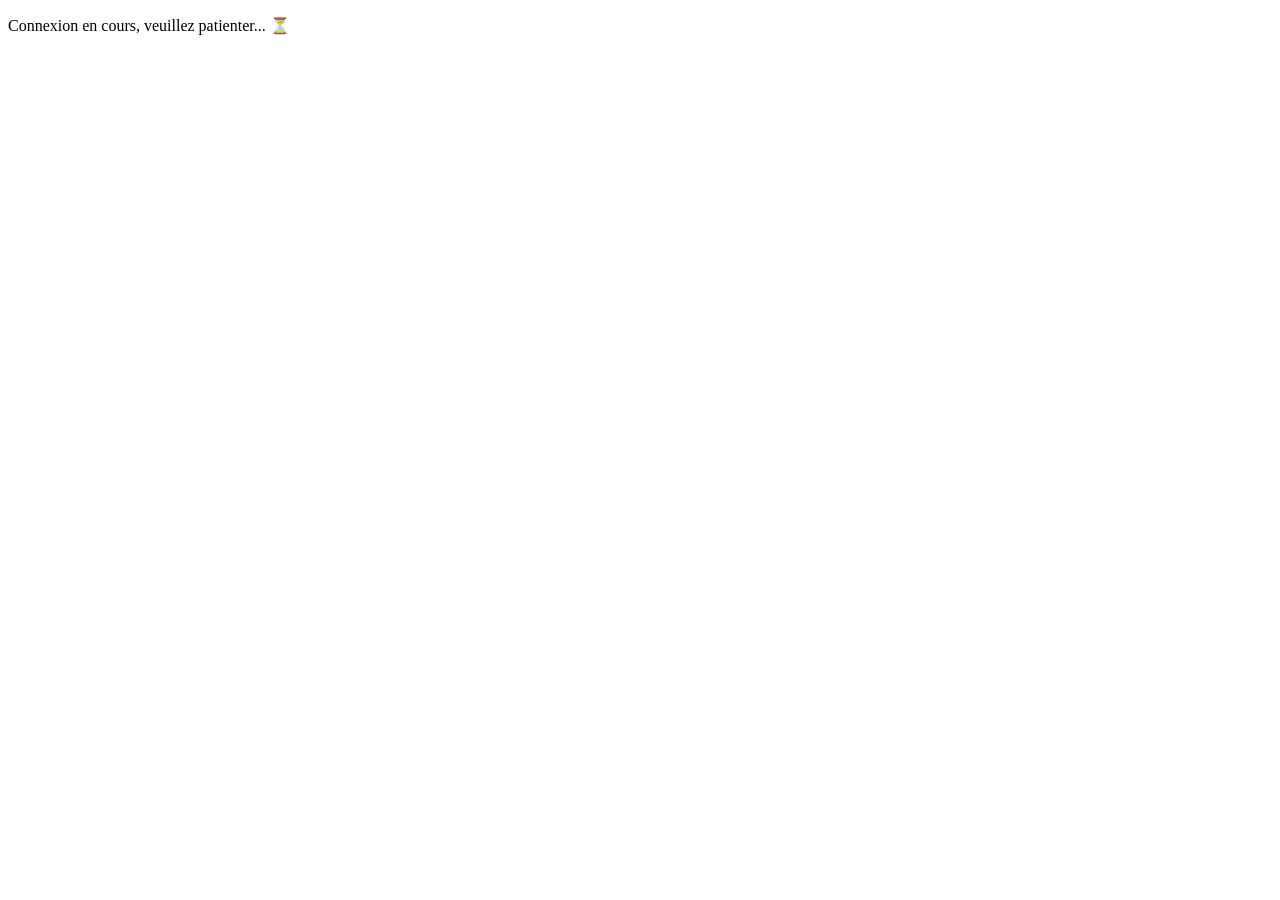
==== callback.html @ f40ff196 "Update callback.html" ====
<!DOCTYPE html>
<html lang="fr">
<head>
  <meta charset="UTF-8">
  <title>Connexion en cours...</title>
  <script src="https://cdn.auth0.com/js/auth0-spa-js/2.0/auth0-spa-js.production.js"></script>
</head>
<body>
  <p>Connexion en cours, veuillez patienter... ⏳</p>
  <script>
    (async () => {
      const auth0 = await createAuth0Client({
        domain: "convergence-tech.eu.auth0.com",
        clientId: "0NtxpyovHGewr14669n3Qz8RJYot27AS",
        authorizationParams: {
          redirect_uri: "https://convergence-human-technology.github.io/site/callback.html"
        }
      });
      await auth0.handleRedirectCallback();
      window.location.replace("https://convergence-human-technology.github.io/site/membres.html");
    })();
  </script>
</body>
</html>
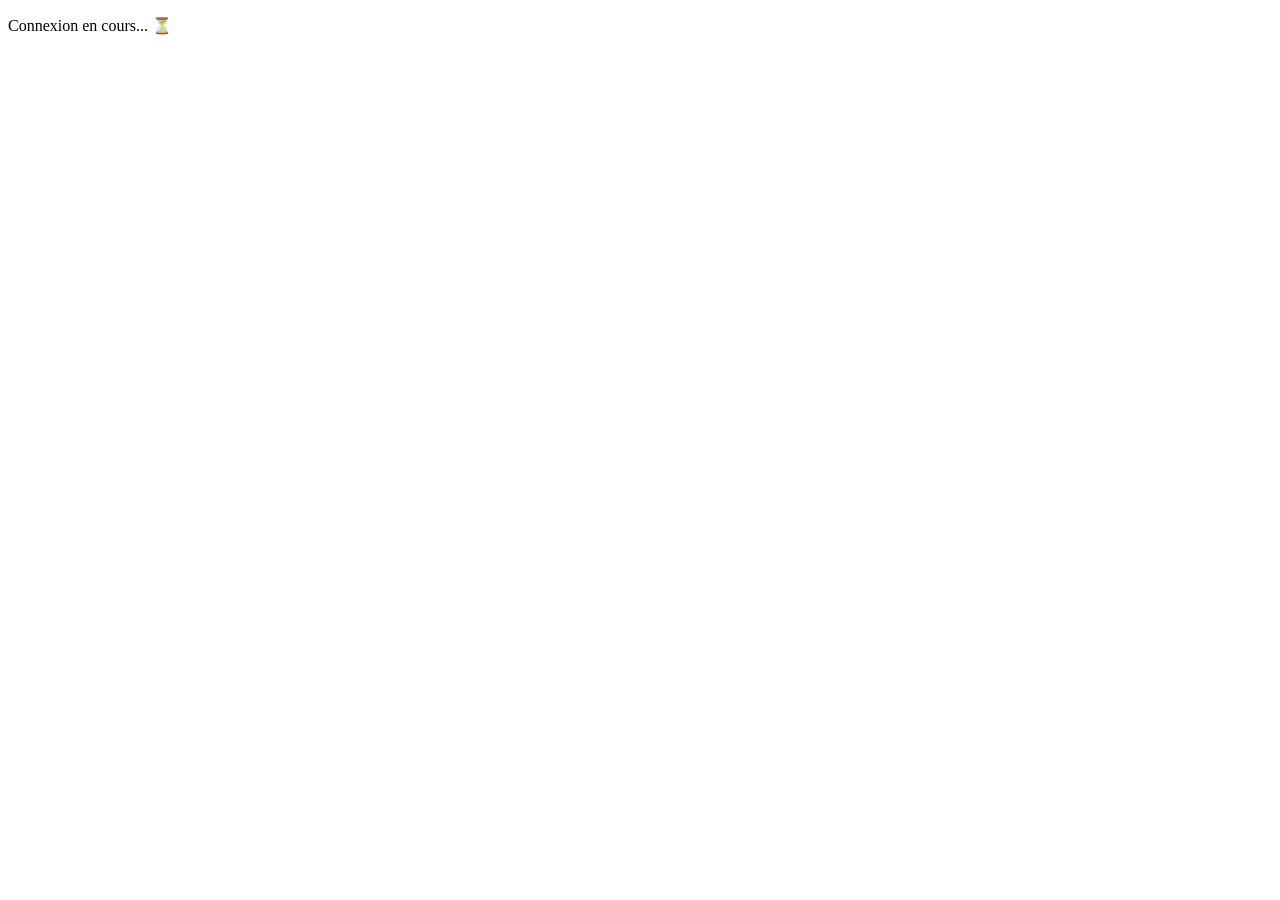
==== commit c94b06c7: "Update callback.html" ====
--- a/callback.html
+++ b/callback.html
@@ -3,22 +3,20 @@
 <head>
   <meta charset="UTF-8">
   <title>Connexion en cours...</title>
-  <script src="https://cdn.auth0.com/js/auth0-spa-js/2.0/auth0-spa-js.production.js"></script>
 </head>
 <body>
-  <p>Connexion en cours, veuillez patienter... ⏳</p>
+  <p>Connexion en cours... ⏳</p>
+  <script src="https://cdn.auth0.com/js/auth0-spa-js/1.22.6/auth0-spa-js.production.js"></script>
   <script>
-    (async () => {
+    window.onload = async () => {
       const auth0 = await createAuth0Client({
         domain: "convergence-tech.eu.auth0.com",
-        clientId: "0NtxpyovHGewr14669n3Qz8RJYot27AS",
-        authorizationParams: {
-          redirect_uri: "https://convergence-human-technology.github.io/site/callback.html"
-        }
+        client_id: "0NtxpyovHGewr14669n3Qz8RJYot27AS",
+        redirect_uri: "https://convergence-human-technology.github.io/site/callback.html"
       });
       await auth0.handleRedirectCallback();
       window.location.replace("https://convergence-human-technology.github.io/site/membres.html");
-    })();
+    };
   </script>
 </body>
 </html>
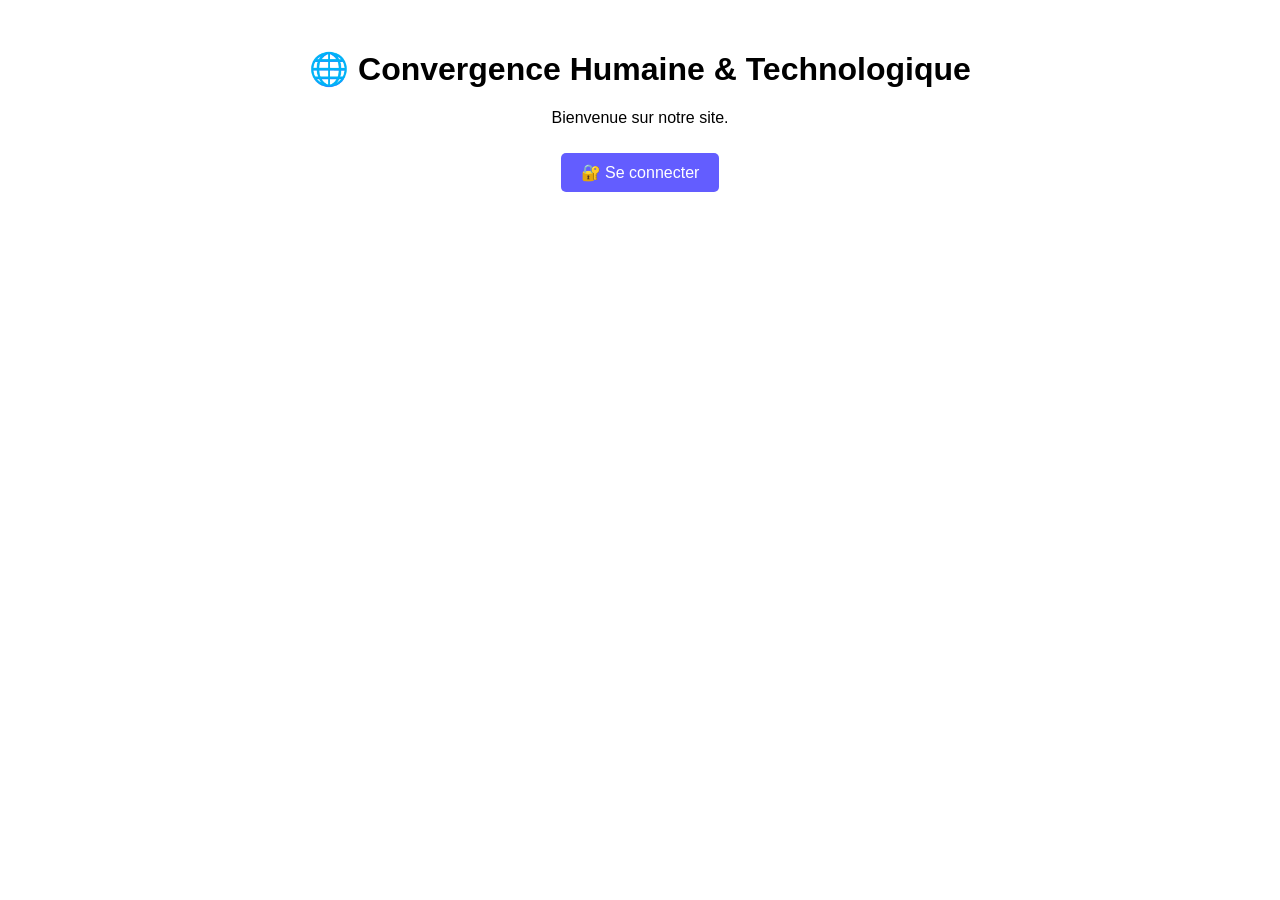
==== commit 53582c8f: "Update callback.html" ====
--- a/callback.html
+++ b/callback.html
@@ -6,17 +6,18 @@
 </head>
 <body>
   <p>Connexion en cours... ⏳</p>
-  <script src="https://cdn.auth0.com/js/auth0-spa-js/1.22.6/auth0-spa-js.production.js"></script>
   <script>
-    window.onload = async () => {
-      const auth0 = await createAuth0Client({
-        domain: "convergence-tech.eu.auth0.com",
-        client_id: "0NtxpyovHGewr14669n3Qz8RJYot27AS",
-        redirect_uri: "https://convergence-human-technology.github.io/site/callback.html"
-      });
-      await auth0.handleRedirectCallback();
+    // Récupère le token depuis l'URL (#access_token=...)
+    const hash = window.location.hash.substring(1);
+    const params = new URLSearchParams(hash);
+    const token = params.get("access_token");
+
+    if (token) {
+      sessionStorage.setItem("auth_token", token);
       window.location.replace("https://convergence-human-technology.github.io/site/membres.html");
-    };
+    } else {
+      window.location.replace("https://convergence-human-technology.github.io/site/index.html");
+    }
   </script>
 </body>
 </html>
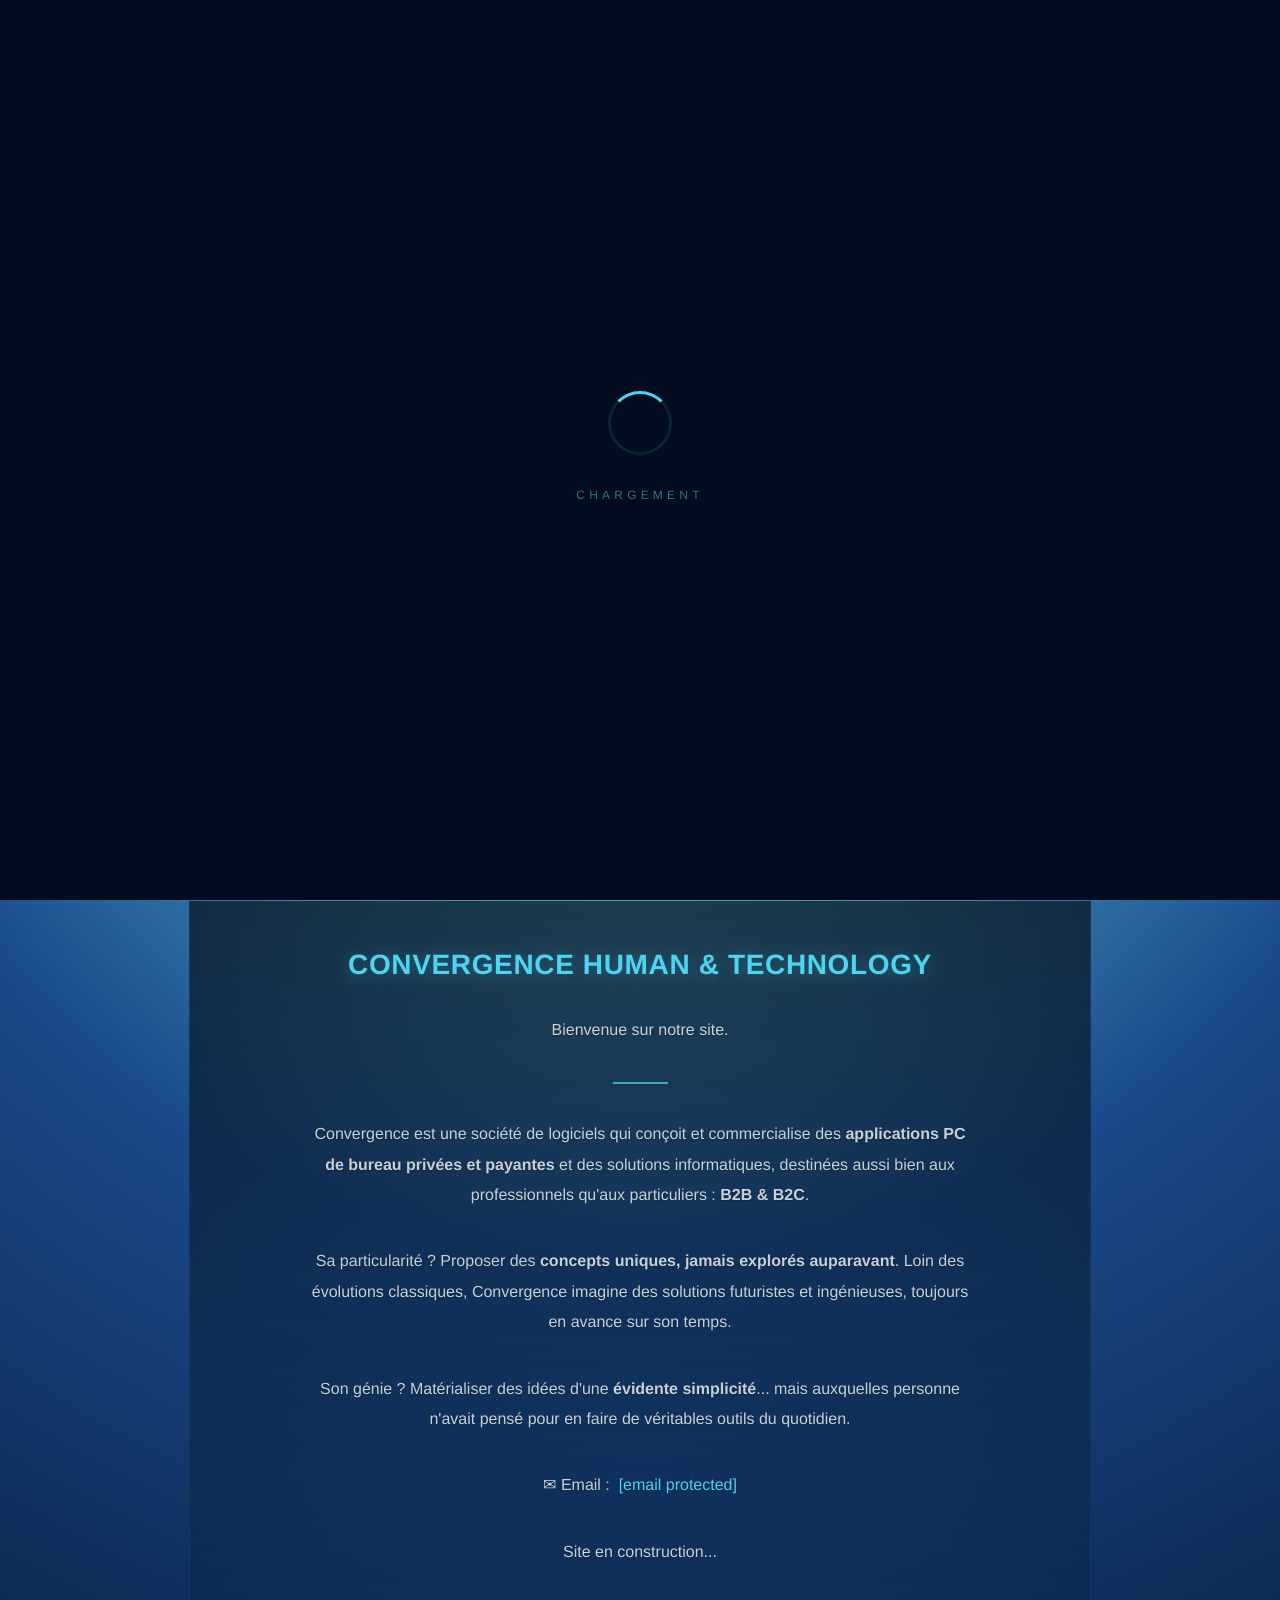
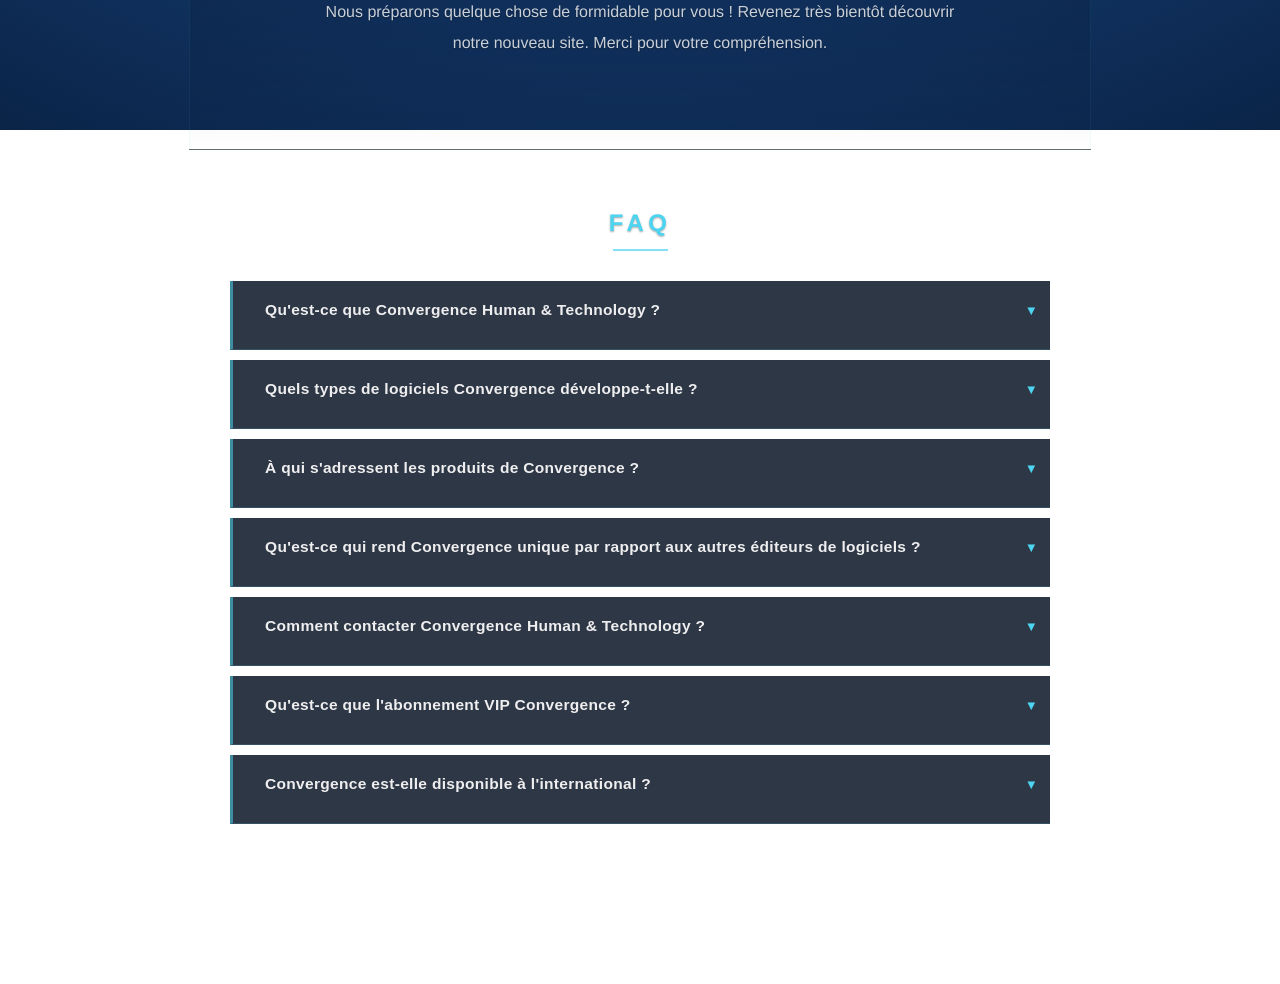
==== commit ad8b008c: "Add files via upload" ====
--- a/callback.html
+++ b/callback.html
@@ -1,13 +1,155 @@
 <!DOCTYPE html>
-<html lang="fr">
+<!--
+  ══════════════════════════════════════════════════════════════════
+  callback.html — Page de traitement du retour Auth0
+  ══════════════════════════════════════════════════════════════════
+  Cette page est appelée par Auth0 après authentification.
+  Elle est visible moins d'une seconde (le temps du redirect).
+  
+  FONCTIONNEMENT :
+  1. Auth0 redirige ici avec le token dans le hash de l'URL
+     Ex : callback.html#access_token=...&token_type=Bearer&...
+  2. Le script extrait le token depuis window.location.hash
+  3. Le token est stocké dans sessionStorage("auth_token")
+  4. Redirection immédiate vers membres.html (si token ok)
+     ou vers index.html (si token absent ou invalide)
+  
+  IMPORTANT : le script ci-dessous est CRITIQUE.
+  Ne pas modifier les URLs de redirection ni la logique de stockage.
+  ══════════════════════════════════════════════════════════════════
+-->
+<!--[if IEMobile 7]><html class="iem7" lang="fr" dir="ltr"><![endif]-->
+<!--[if lte IE 6]><html class="lt-ie9 lt-ie8 lt-ie7" lang="fr" dir="ltr"><![endif]-->
+<!--[if (IE 7)&(!IEMobile)]><html class="lt-ie9 lt-ie8" lang="fr" dir="ltr"><![endif]-->
+<!--[if IE 8]><html class="lt-ie9" lang="fr" dir="ltr"><![endif]-->
+<!--[if (gte IE 9)|(gt IEMobile 7)]><!--><html lang="fr"><!--<![endif]-->
+
 <head>
-  <meta charset="UTF-8">
-  <title>Connexion en cours...</title>
+  <!-- Encodage des caractères -->
+  <meta charset="UTF-8" />
+
+  <!-- Viewport responsive -->
+  <meta name="viewport" content="width=device-width, initial-scale=1.0" />
+
+  <!-- Titre de l'onglet pendant la fraction de seconde de redirection -->
+  <title>Connexion en cours... | Convergence Human &amp; Technology</title>
+
+  <!-- ★★★ ROBOTS — noindex : page technique de redirection, pas à indexer ★★★ -->
+  <meta name="robots"    content="noindex, nofollow" />
+  <meta name="googlebot" content="noindex, nofollow" />
+
+  <!-- ══════════════════════════════════════════════════════════════
+       FEUILLE DE STYLE EXTERNE PARTAGÉE — shared.css
+       ══════════════════════════════════════════════════════════════
+       Intègre le dégradé radial cercle parfait de la charte.
+       Même si l'utilisateur ne voit cette page qu'une fraction de
+       seconde, le fond cohérent évite un "flash" blanc entre l'index
+       et l'espace membres.
+       shared.css est déjà dans le cache navigateur si l'utilisateur
+       vient de l'index → chargement instantané.
+       ══════════════════════════════════════════════════════════════ -->
+  <link rel="stylesheet" href="shared.css" />
+
+  <!-- ══════════════════════════════════════════════════════════════
+       CSS MINIMAL SPÉCIFIQUE À CALLBACK.HTML
+       ══════════════════════════════════════════════════════════════
+       Page de transition — contenu minimal, centré.
+       Pas de nav (inutile sur une page de redirection).
+       Pas de loader JS (la redirection est quasi instantanée).
+       ══════════════════════════════════════════════════════════════ -->
+  <style type="text/css">
+
+    /* ── Suppression des overrides body de l'original style ────────── */
+    /* shared.css gère le body (max-width:none, margin:0, etc.)         */
+    /* Cette règle n'est plus nécessaire ici car shared.css l'écrase    */
+
+    /* ── Centrage du message de connexion ──────────────────────────── */
+    /* Le message "Connexion en cours... ⏳" doit être centré           */
+    /* et lisible sur le fond bleu nuit du dégradé radial.             */
+    .callback-message {
+      position:      fixed;          /* Fixé : au centre même si page vide */
+      top:           50%;            /* Centre vertical depuis le haut */
+      left:          50%;            /* Centre horizontal depuis la gauche */
+      /* translate(-50%,-50%) décale de moitié pour centrage parfait */
+      -webkit-transform: translate(-50%, -50%);
+      transform:     translate(-50%, -50%);
+      text-align:    center;         /* Texte centré dans le bloc */
+
+      /* Style cohérent avec la charte Convergence */
+      color:         rgba(255, 255, 255, 0.85); /* Blanc légèrement transparent */
+      font-family:   'Helvetica Neue', Helvetica, Arial, sans-serif;
+      font-size:     clamp(0.9rem, 1.5vw, 1.2rem); /* Responsive */
+      font-weight:   300;            /* Fin — style Convergence */
+      letter-spacing: 0.12em;       /* Espacement caractéristique de la charte */
+      text-transform: uppercase;     /* Majuscules */
+
+      /* Animation de clignotement pour indiquer une activité en cours */
+      -webkit-animation: callbackBlink 1.4s ease-in-out infinite;
+      animation:         callbackBlink 1.4s ease-in-out infinite;
+    }
+
+    /* Keyframes du clignotement du message */
+    @-webkit-keyframes callbackBlink {
+      0%, 100% { opacity: 0.55; } /* Atténué au départ et à la fin */
+      50%       { opacity: 1.00; } /* Pleine opacité au milieu */
+    }
+    @keyframes callbackBlink {
+      0%, 100% { opacity: 0.55; }
+      50%       { opacity: 1.00; }
+    }
+
+    /* ── Spinner de chargement réutilisé depuis shared.css ─────────── */
+    /* Le .loader-spinner est défini dans shared.css.                   */
+    /* On le positionne sous le texte de callback.                      */
+    .callback-spinner {
+      position:      fixed;
+      top:           calc(50% + 36px); /* 36px sous le centre = sous le texte */
+      left:          50%;
+      -webkit-transform: translateX(-50%);
+      transform:     translateX(-50%);
+      /* .loader-spinner a sa propre animation (loaderSpin) dans shared.css */
+    }
+
+  </style>
+
 </head>
+
 <body>
-  <p>Connexion en cours... ⏳</p>
+
+  <!-- ════════════════════════════════════════════════════════════════
+       MESSAGE DE CONNEXION EN COURS
+       ════════════════════════════════════════════════════════════════
+       Visible pendant la fraction de seconde entre le retour d'Auth0
+       et la redirection vers membres.html ou index.html.
+       Le fond bleu nuit du dégradé radial (via shared.css) est déjà
+       visible à ce moment — on évite un flash blanc.
+       ════════════════════════════════════════════════════════════════ -->
+
+  <!-- Message texte centré -->
+  <p class="callback-message">Connexion en cours... ⏳</p>
+
+  <!-- Anneau tournant sous le message (style depuis shared.css) -->
+  <div class="callback-spinner loader-spinner" aria-hidden="true"></div>
+
+
+  <!-- ════════════════════════════════════════════════════════════════
+       ★★★ SCRIPT CALLBACK AUTH0 — ORIGINAL INCHANGÉ — NE PAS MODIFIER ★★★
+       ════════════════════════════════════════════════════════════════
+       FONCTIONNEMENT :
+       1. Extrait le hash de l'URL : window.location.hash.substring(1)
+          Ex : "access_token=eyJ...&token_type=Bearer&expires_in=86400"
+       2. Parse les paramètres avec URLSearchParams
+       3. Récupère le token : params.get("access_token")
+       4. Si token présent :
+          → Stocke dans sessionStorage("auth_token")
+          → Redirige vers membres.html (window.location.replace)
+       5. Si token absent :
+          → Redirige vers index.html (window.location.replace)
+       
+       window.location.replace (et non .href) efface l'entrée de
+       l'historique → le bouton retour ne revient pas sur callback.html
+       ════════════════════════════════════════════════════════════════ -->
   <script>
-    // Récupère le token depuis l'URL (#access_token=...)
     const hash = window.location.hash.substring(1);
     const params = new URLSearchParams(hash);
     const token = params.get("access_token");
@@ -19,5 +161,7 @@
       window.location.replace("https://convergence-human-technology.github.io/site/index.html");
     }
   </script>
+
+
 </body>
 </html>
--- a/shared.css
+++ b/shared.css
@@ -0,0 +1,2500 @@
+/************************************************
+ *                                              *
+ *   shared.css — Feuille de style partagée     *
+ *   Convergence Human & Technology             *
+ *                                              *
+ *   Auteur  : Fabien Conéjéro / FC84           *
+ *   Dépôt   : https://github.com/              *
+ *             convergence-human-technology     *
+ *   Licence : Copyright © 2026-2060            *
+ *             Convergence Human & Technology   *
+ *             Tous droits réservés             *
+ *                                              *
+ ************************************************
+ *                                              *
+ *   Ce fichier CSS est le résultat du travail  *
+ *   cumulatif de toutes les sessions de        *
+ *   développement du site Convergence.         *
+ *                                              *
+ *   Il intègre :                               *
+ *   • Le dégradé radial cercle parfait         *
+ *     (3 techniques empilées — IE6 → 4K)       *
+ *   • Normalize.css complémentaire             *
+ *   • Globalize.css (EULA propriétaire)        *
+ *   • Probalize.css (EULA propriétaire)        *
+ *   • Menu navigation glassmorphism            *
+ *   • Loader 3 secondes                        *
+ *   • Animation halo                           *
+ *   • Section FAQ                              *
+ *   • Media queries responsive                 *
+ *     (mobile 320px → TV 5K)                   *
+ *   • WCAG 2.2 AAA scrollbar                   *
+ *                                              *
+ ************************************************
+ *                                              *
+ *   ★ GLOBALIZE.css — LICENCE PROPRIÉTAIRE     *
+ *   ★ PROBALIZE.css — LICENCE PROPRIÉTAIRE     *
+ *                                              *
+ *   Seul Fabien Conéjéro peut utiliser         *
+ *   Globalize.css et Probalize.css.            *
+ *   Toute autre personne doit obtenir une      *
+ *   autorisation écrite préalable.             *
+ *   Sans cette autorisation, même lire le      *
+ *   code et le recopier constitue une          *
+ *   contrefaçon (CPI art. L.335-2 France).     *
+ *                                              *
+ *   Contact : convergence-tech@proton.me       *
+ *                                              *
+ ************************************************/
+
+
+    /* ====================================================================
+       PALETTE DE COULEURS — CHARTE GRAPHIQUE CONVERGENCE
+       ====================================================================
+
+       COULEUR 1 — Centre du dégradé (point lumineux)
+         Cyan électrique clair  →  #7be8ff
+         Correspond au halo lumineux de la silhouette dans les visuels
+
+       COULEUR 2 — Zone intermédiaire (transition)
+         Bleu cobalt intermédiaire  →  #1a4a8a
+         Le bleu "espace" visible autour du cercle dans le logo
+
+       COULEUR 3 — Bords / extrémités (profondeur maximale)
+         Bleu marine nuit profond  →  #010c1e
+         La couleur de fond des coins dans tous les visuels Convergence
+
+       COULEUR ACCENT  →  #4dd4f0  (cyan principal interface)
+
+       ==================================================================== */
+
+
+    /* ====================================================================
+
+       ╔══════════════════════════════════════════════════════════════════╗
+       ║  TRAVAIL SUR LE DÉGRADÉ : TOUJOURS D'UNE FORME CIRCULAIRE       ║
+       ║  (LE CERCLE PARFAIT) SUR TOUS LES ÉCRANS                        ║
+       ╚══════════════════════════════════════════════════════════════════╝
+
+       Objectif : rendre le dégradé toujours d'une forme circulaire
+       (le cercle parfait) et centré et fixé sur toute taille d'écran.
+       Pourquoi ce travail ? Car le dégradé circulaire se déforme en
+       ellipse verticalement ou horizontalement, selon la largeur des
+       différents types d'appareil : mobile, tablettes, PC, TV.
+
+       Architected multi-layered CSS solutions for perfect circular gradient.
+       La solution pro en 2026 combine 3 techniques en cascade :
+
+       1. circle keyword (base, IE9+)
+       2. background-size: 200vmax 200vmax — le carré parfait via vmax
+          (Chrome 26+, FF19+)
+       3. ::before pseudo-élément avec max(100vw, 100vh) — le plus robuste
+          (Chrome 79+, FF75+)
+
+       Solution complète : Voici l'explication du problème et des 3 techniques
+       empilées : Pourquoi ça se déformait en ellipse ?
+       radial-gradient(ellipse at center, ...) calcule son rayon
+       proportionnellement aux dimensions du conteneur. Sur un 16:9,
+       le rayon horizontal est 1,78× plus grand que le vertical → ellipse
+       aplatie. Sur un mobile 9:19, c'est l'inverse.
+
+       Les 3 techniques empilées (de la moins à la plus récente) :
+
+       [A] circle farthest-corner sur le body — remplace ellipse par le
+       mot-clé circle, ce qui force une forme ronde géométriquement.
+       Mais le cercle reste dimensionné selon les axes du viewport, donc
+       il peut quand même paraître "large" sur ultrawide. Fallback IE10+.
+
+       [B] background-size: 200vmax 200vmax — vmax = 1% de la plus grande
+       dimension. On donne au dégradé une taille carrée de 200vmax × 200vmax
+       centrée. Sur un carré, circle = cercle visuel parfait, quel que soit
+       le ratio de l'écran. Chrome 26+, FF 19+, IE11.
+
+       [C] html::before avec max(200vw, 200vh) — un pseudo-élément invisible,
+       positionné fixe et centré, dont la taille est calculée par max() pour
+       toujours être un carré parfait. Le dégradé appliqué dessus est donc
+       toujours un cercle mathématiquement exact.
+       Chrome 79+, FF 75+. @supports (width: max(...)) rend le body
+       transparent pour que seule cette technique s'affiche sur les
+       navigateurs modernes.
+
+       _____
+
+       background-size: 100% → remplacé par 200vmax 200vmax — c'est le
+       cœur de la correction cercle parfait.
+
+       Présent dans la nouvelle solution :
+
+       overflow: auto → overflow-x: hidden; overflow-y: auto
+       -webkit-font-smoothing: antialiased
+       font: 1em 'Helvetica Neue', Helvetica
+       line-height: 180%
+       color: rgba(255,255,255,0.85)
+       margin: 0
+       text-shadow
+       background-attachment: fixed
+       height/width: 100% → min-height: 100%; width: 100%
+       -moz-radial-gradient(center, ...) FF3.6-15
+       -webkit-radial-gradient(center, ...) Chrome10-25/Safari5.1-6
+       radial-gradient(...) W3C standard
+       filter: progid:DXImageTransform.Microsoft.gradient(...) IE6-9
+       background-color: #010c1e fallback couleur unie IE6
+
+       ==================================================================== */
+
+
+    /* ====================================================================
+       BALISE HTML
+       ====================================================================
+       - Sert de conteneur racine : doit occuper au moins 100% de la fenêtre
+       - position:relative est indispensable pour que le pseudo-élément
+         ::before (solution cercle parfait) puisse se positionner
+         correctement en arrière-plan avec z-index
+       ==================================================================== */
+    html {
+      min-height: 100%;            /* Hauteur minimale = hauteur complète de la fenêtre */
+      position: relative;          /* REQUIS : active le contexte de positionnement
+                                      pour le pseudo-élément ::before ci-dessous */
+    }
+
+
+    /* ====================================================================
+       BALISE BODY
+       ====================================================================
+       Le body lui-même est transparent : c'est le pseudo-élément html::before
+       qui affiche le dégradé. Cette séparation permet d'avoir le fond
+       totalement fixe (ne défile pas) sans effets de bord sur le scroll.
+       Les fallbacks pour IE sont définis ici en arrière-plan secondaire.
+       ==================================================================== */
+    body {
+
+      /* ------------------------------------------------------------------
+         RESET ET MISE EN PAGE DE BASE
+      ------------------------------------------------------------------ */
+      margin: 0;                   /* Suppression de la marge par défaut du navigateur */
+      padding: 0;                  /* Suppression du padding par défaut */
+      padding-bottom: 80px;        /* Espace en bas pour que le contenu ne touche pas le bord */
+      overflow-x: hidden;          /* Cache le défilement horizontal indésirable */
+      overflow-y: auto;            /* Autorise le défilement vertical */
+
+      /* ------------------------------------------------------------------
+         TYPOGRAPHIE
+      ------------------------------------------------------------------ */
+      -webkit-font-smoothing: antialiased; /* Lissage des polices WebKit (Chrome, Safari) */
+      -moz-osx-font-smoothing: grayscale;  /* Lissage des polices sur macOS Firefox */
+      font: 1em 'Helvetica Neue', Helvetica, Arial, sans-serif; /* Police principale */
+      line-height: 180%;           /* Hauteur de ligne généreuse pour la lisibilité */
+
+      /* ------------------------------------------------------------------
+         COULEURS
+      ------------------------------------------------------------------ */
+      color: rgba(255, 255, 255, 0.85); /* Texte blanc légèrement transparent */
+      text-shadow: 0px 1px 2px rgba(0, 0, 0, 0.35); /* Ombre portée fine sur le texte */
+
+      /* ------------------------------------------------------------------
+         DIMENSIONS
+      ------------------------------------------------------------------ */
+      min-height: 100%;            /* Hauteur minimale = fenêtre complète */
+      width: 100%;                 /* Largeur pleine */
+
+      /* ------------------------------------------------------------------
+         FOND — FALLBACK POUR NAVIGATEURS NE SUPPORTANT PAS ::before
+         Ces déclarations background ne s'appliquent QUE si le navigateur
+         ne supporte pas html::before (IE8 et moins essentiellement).
+         Les navigateurs modernes utilisent le pseudo-élément à la place.
+
+         PROBLÈME avec ellipse sur tous les écrans :
+         radial-gradient(ellipse at center, ...) s'adapte à la taille
+         du conteneur → sur un écran 16:9 = ellipse horizontale
+                       → sur un écran 9:16 mobile = ellipse verticale
+         SOLUTION MINIMALE : utiliser "circle" au lieu de "ellipse"
+         → garantit un cercle parfait peu importe les proportions
+      ------------------------------------------------------------------ */
+
+      /* IE6-IE9 : pas de dégradé radial. Couleur unie de secours (le plus sombre) */
+      background-color: #010c1e;
+
+      /* Firefox 3.6 à 15 (préfixe -moz-) — syntaxe dépréciée
+         "circle cover" = cercle qui s'étend jusqu'au coin le plus éloigné
+         NOTE : on utilise "circle" et non "ellipse" pour que la forme
+                reste ronde même sur les vieux Firefox */
+      background: -moz-radial-gradient(
+        center,                    /* Point d'origine : centre exact de l'élément */
+        circle cover,              /* Forme circulaire, jusqu'au coin le plus éloigné */
+        #7be8ff  0%,               /* Cyan électrique — point central lumineux */
+        #1a4a8a  45%,              /* Bleu cobalt — zone de transition intermédiaire */
+        #010c1e  100%              /* Bleu marine nuit — extrémité / coin de l'écran */
+      );
+
+      /* Chrome 10-25 et Safari 5.1-6 (préfixe -webkit-) — syntaxe dépréciée
+         Même logique : "circle cover" pour garder la forme circulaire */
+      background: -webkit-radial-gradient(
+        center,                    /* Point d'origine : centre */
+        circle cover,              /* Forme circulaire, jusqu'au coin le plus éloigné */
+        #7be8ff  0%,               /* Cyan électrique */
+        #1a4a8a  45%,              /* Bleu cobalt */
+        #010c1e  100%              /* Bleu marine nuit */
+      );
+
+      /* Standard W3C (IE10+, Firefox 16+, Chrome 26+, Opera 12+, Safari 7+)
+         "circle" = forme toujours circulaire (vs "ellipse" qui se déforme)
+         "farthest-corner" = le rayon du cercle atteint le coin le plus éloigné */
+      background: radial-gradient(
+        circle farthest-corner at center,  /* Cercle parfait, centré, jusqu'au coin */
+        #7be8ff  0%,                        /* Cyan électrique */
+        #1a4a8a  45%,                       /* Bleu cobalt */
+        #010c1e  100%                       /* Bleu marine nuit */
+      );
+
+      /* Filtre dégradé IE6-IE9 : fallback horizontal car IE < 10 ne supporte
+         pas les dégradés radiaux. GradientType=1 = horizontal (gauche→droite)
+         On simule visuellement avec la couleur claire à gauche, sombre à droite */
+      filter: progid:DXImageTransform.Microsoft.gradient(
+        startColorstr='#7be8ff',   /* Couleur de départ : cyan électrique */
+        endColorstr='#010c1e',     /* Couleur d'arrivée : bleu marine nuit */
+        GradientType=1             /* 1 = dégradé horizontal, 0 = vertical */
+      );
+
+      /* Le dégradé de fond reste FIXE lors du scroll (ne défile pas avec la page)
+         Note : background-attachment:fixed est ignoré sur iOS Safari (bug connu)
+         mais reste correct sur tous les autres navigateurs */
+      background-attachment: fixed;
+
+      /* Le dégradé couvre toujours tout l'écran quelle que soit la résolution */
+      background-size: cover;
+
+    } /* fin body */
+
+
+    /* ====================================================================
+
+       ╔══════════════════════════════════════════════════════════════════╗
+       ║  SOLUTION CERCLE PARFAIT — TOUTES TAILLES D'ÉCRAN               ║
+       ║  Mobile · Tablette · PC · TV · TV HD · 4K · 5K · Ultrawide      ║
+       ╚══════════════════════════════════════════════════════════════════╝
+
+       POURQUOI LE DÉGRADÉ SE DÉFORME-T-IL EN ELLIPSE ?
+       ─────────────────────────────────────────────────
+       radial-gradient() appliqué directement sur body ou html calcule
+       son rayon EN FONCTION DES DIMENSIONS du conteneur.
+
+       Sur un écran 1920×1080 (16:9) :
+         → rayon horizontal = 960px, rayon vertical = 540px
+         → résultat = ELLIPSE HORIZONTALE (trop large, trop aplatie)
+
+       Sur un écran mobile 390×844 (9:19) :
+         → rayon horizontal = 195px, rayon vertical = 422px
+         → résultat = ELLIPSE VERTICALE (trop étirée en hauteur)
+
+       Sur un TV 4K 3840×2160 :
+         → rayon horizontal = 1920px, rayon vertical = 1080px
+         → résultat = ELLIPSE ENCORE PLUS PRONONCÉE
+
+       PRINCIPE DE LA SOLUTION
+       ─────────────────────────────────────────────────
+       Un dégradé radial est un CERCLE PARFAIT uniquement quand
+       son conteneur est un CARRÉ (largeur = hauteur).
+
+       On crée donc un pseudo-élément html::before qui EST un carré,
+       en lui donnant comme taille le MAX entre la largeur et la hauteur
+       de la fenêtre. Sur ce carré, on applique "circle" → cercle parfait.
+
+       COMPATIBILITÉ PAR TECHNIQUE
+       ─────────────────────────────────────────────────
+       [A] body + "circle" keyword     → Chrome 10+, FF 16+, Safari 7+, IE10+
+           (cercle, mais peut avoir l'air "aplati" selon l'écran)
+
+       [B] background-size: 200vmax   → Chrome 26+, FF 19+, Safari 6.1+, IE11
+           (vmax = max(vw,vh) → carré virtuel → cercle parfait)
+
+       [C] html::before + max(100vw,100vh) → Chrome 79+, FF 75+, Safari 11.1+
+           (méthode pseudo-élément carré — LA PLUS FIABLE en 2026)
+
+       On empile [A] → [B] → [C] : chaque navigateur prend le meilleur
+       qu'il peut lire, et [C] écrase [B] qui écrase [A].
+
+       ==================================================================== */
+
+
+    /* ====================================================================
+       TECHNIQUE [B] — background-size: 200vmax 200vmax
+       ====================================================================
+       vmax = 1% de la PLUS GRANDE dimension de la fenêtre
+       (si écran 1920×1080 : vmax = 19.2px car 1920 > 1080)
+
+       200vmax × 200vmax = carré parfait dont le côté = 2× la plus grande
+       dimension. Le dégradé, tracé dans ce carré, sera donc toujours
+       parfaitement circulaire, quel que soit le ratio de l'écran.
+
+       background-position: center → le carré est centré sur l'écran
+       background-repeat: no-repeat → pas de répétition du motif
+
+       Compatible : Chrome 26+, Firefox 19+, Safari 6.1+, Edge 12+, IE11
+       (IE11 supporte vmax en background-size mais avec quelques bugs mineurs)
+       ==================================================================== */
+    body {
+
+      /* Surcharge du background-size défini plus haut.
+         Cette ligne s'applique aux navigateurs supportant vmax (IE11+, Chrome 26+).
+         Elle force le dégradé dans un carré de 200vmax × 200vmax
+         centré sur la page. Résultat : cercle parfait sur tout écran. */
+      background-size: 200vmax 200vmax;
+
+      /* Centre le carré dégradé exactement au milieu de l'écran */
+      background-position: center center;
+
+      /* Empêche la répétition du dégradé si la taille est plus petite que l'écran
+         (ne devrait pas arriver avec 200vmax, mais sécurité supplémentaire) */
+      background-repeat: no-repeat;
+
+    }
+
+
+    /* ====================================================================
+       TECHNIQUE [C] — PSEUDO-ÉLÉMENT html::before avec max(100vw, 100vh)
+       ====================================================================
+       C'est la technique la plus robuste en 2026.
+
+       PRINCIPE :
+       On crée un pseudo-élément invisible positionné en arrière-plan,
+       dont la taille est un CARRÉ PARFAIT calculé via la fonction CSS
+       max() : max(100vw, 100vh) = la plus grande des deux dimensions.
+
+       Exemples :
+         Écran 1920×1080 → max(1920px, 1080px) = 1920px × 1920px (carré)
+         Écran 390×844   → max(390px, 844px)   = 844px  × 844px  (carré)
+         TV 4K 3840×2160 → max(3840px, 2160px) = 3840px × 3840px (carré)
+         TV 5K 5120×2880 → max(5120px, 2880px) = 5120px × 5120px (carré)
+
+       Sur ce carré centré, le dégradé "circle" est TOUJOURS un cercle.
+
+       z-index: -1 → l'élément est EN DESSOUS de tout le contenu HTML
+       position: fixed → reste en place lors du scroll (fond fixe)
+       pointer-events: none → n'intercepte aucun clic / interaction
+
+       Compatible : Chrome 79+, Firefox 75+, Safari 11.1+, Edge 79+
+       NON compatible : IE (ignoré, le fallback [A]+[B] s'applique)
+       ==================================================================== */
+    html::before {
+
+      content: '';               /* Obligatoire pour qu'un pseudo-élément s'affiche */
+      display: block;            /* Nécessaire pour appliquer width/height */
+
+      /* ── POSITIONNEMENT ─────────────────────────────────────────────
+         position:fixed = reste en place lors du scroll, comme un fond fixe
+         L'élément est retiré du flux normal et positionné par rapport
+         à la fenêtre (viewport), pas par rapport au document. */
+      position: fixed;
+
+      /* Centrage précis :
+         top:50% + left:50% déplace le COIN SUPÉRIEUR GAUCHE au centre.
+         transform: translate(-50%,-50%) décale ensuite l'élément
+         de moitié de sa propre taille vers le haut et la gauche,
+         ce qui centre parfaitement le pseudo-élément. */
+      top:  50%;
+      left: 50%;
+      transform: translate(-50%, -50%); /* Centrage parfait du carré */
+
+      /* ── TAILLE — CARRÉ PARFAIT VIA max() ──────────────────────────
+         max(100vw, 100vh) retourne la plus grande des deux valeurs :
+         → toujours >= 100% de l'écran dans les deux directions
+         → toujours carré car largeur = hauteur = même valeur
+         → s'adapte instantanément si on redimensionne la fenêtre
+            ou si l'orientation tourne (portrait ↔ paysage)
+
+         On utilise 200% de vmax pour avoir une marge de sécurité
+         et éviter tout coin découvert, notamment sur les écrans
+         très larges (ultrawide 21:9, 32:9) */
+      width:  max(200vw, 200vh);  /* Carré : largeur = plus grande dimension × 2 */
+      height: max(200vw, 200vh);  /* Carré : hauteur = plus grande dimension × 2 */
+
+      /* ── DÉGRADÉ RADIAL CERCLE PARFAIT ─────────────────────────────
+         Sur un carré parfait, "circle" = cercle géométriquement exact.
+         Peu importe le ratio de l'écran, l'illusion visuelle est
+         toujours celle d'un halo lumineux parfaitement circulaire. */
+      background: radial-gradient(
+        circle farthest-corner at center,  /* Cercle, centré, jusqu'au coin */
+        #7be8ff  0%,               /* Centre : cyan électrique Convergence */
+        #1a4a8a  45%,              /* Mi-chemin : bleu cobalt spatial      */
+        #010c1e  100%              /* Bords : bleu marine nuit profond      */
+      );
+
+      /* ── COMPORTEMENT ───────────────────────────────────────────────
+         z-index:-1    → derrière TOUT le contenu de la page
+         pointer-events:none → les clics traversent l'élément
+         will-change   → indique au navigateur que cet élément
+                         est un "layer" à part pour optimiser le rendu GPU */
+      z-index: -1;
+      pointer-events: none;
+      will-change: transform;    /* Optimisation GPU : évite le re-rendu du fond */
+
+    } /* fin html::before */
+
+
+    /* ====================================================================
+       SURCHARGE DU FOND DU BODY POUR NAVIGATEURS MODERNES
+       ====================================================================
+       Pour les navigateurs qui supportent ::before (IE9+),
+       on rend le body lui-même transparent : le fond est géré
+       exclusivement par html::before.
+
+       @supports vérifie que le navigateur comprend max() CSS.
+       Si oui = navigateur moderne = on passe body en transparent.
+       Si non = IE ou très vieux navigateur = le fond du body reste actif.
+       ==================================================================== */
+    @supports (width: max(1px, 1px)) {
+      /* Ce bloc ne s'applique QU'aux navigateurs qui supportent max() */
+      /* → Chrome 79+, Firefox 75+, Safari 11.1+, Edge 79+             */
+      body {
+        background: transparent !important; /* html::before gère tout le fond */
+        background-attachment: unset !important;
+      }
+    }
+
+
+    /* ====================================================================
+       ╔══════════════════════════════════════════════════════════════════╗
+       ║  SCROLLBAR PERSONNALISÉE — WCAG 2.2 NIVEAU AAA                   ║
+       ╚══════════════════════════════════════════════════════════════════╝
+
+       SOURCE OFFICIELLE : W3C — WCAG 2.2 (octobre 2023, mis à jour 2024)
+       Standard international : ISO/IEC 40500:2025
+       URL de référence : https://www.w3.org/TR/WCAG22/
+
+       CRITÈRES WCAG 2.2 APPLICABLES À LA SCROLLBAR :
+
+       ┌─────────────────────────────────────────────────────────────────┐
+       │  CRITÈRE 1.4.11 — Non-text Contrast (Niveau AA)                │
+       │  Ratio minimum 3:1 entre l'élément UI et son arrière-plan.     │
+       │  La poignée de défilement doit être clairement distinguable.   │
+       │  Source : https://www.w3.org/TR/WCAG22/#non-text-contrast      │
+       ├─────────────────────────────────────────────────────────────────┤
+       │  CRITÈRE 1.4.3 — Contrast Minimum (Niveau AA)                  │
+       │  Texte normal : ratio ≥ 4.5:1                                  │
+       │  Grand texte (≥ 18pt ou 14pt gras) : ratio ≥ 3:1             │
+       │  Source : https://www.w3.org/TR/WCAG22/#contrast-minimum       │
+       ├─────────────────────────────────────────────────────────────────┤
+       │  CRITÈRE 1.4.6 — Contrast Enhanced (Niveau AAA ★★★)           │
+       │  Texte normal : ratio ≥ 7:1 (le plus haut niveau)             │
+       │  Grand texte  : ratio ≥ 4.5:1                                  │
+       │  Source : https://www.w3.org/TR/WCAG22/#contrast-enhanced      │
+       ├─────────────────────────────────────────────────────────────────┤
+       │  CRITÈRE 2.4.7 — Focus Visible (Niveau AA)                     │
+       │  Tout élément focalisable doit avoir un indicateur de focus     │
+       │  visuellement perceptible.                                      │
+       │  Source : https://www.w3.org/TR/WCAG22/#focus-visible          │
+       ├─────────────────────────────────────────────────────────────────┤
+       │  CRITÈRE 2.4.11 — Focus Not Obscured Minimum (Niveau AA)       │
+       │  WCAG 2.2 NOUVEAU : le focus ne doit pas être masqué par la   │
+       │  barre de défilement. La scrollbar large augmente le risque.   │
+       │  Source : https://www.w3.org/TR/WCAG22/#focus-not-obscured     │
+       ├─────────────────────────────────────────────────────────────────┤
+       │  CRITÈRE 2.5.8 — Target Size Minimum (Niveau AA, WCAG 2.2)    │
+       │  La zone cliquable minimale est 24×24 CSS pixels.              │
+       │  WCAG 2.5.5 AAA recommande 44×44px pour les cibles de clic.   │
+       │  La poignée de scrollbar doit être suffisamment large pour     │
+       │  les utilisateurs avec tremblements (Parkinson, etc.)          │
+       │  Source : https://www.w3.org/TR/WCAG22/#target-size-enhanced  │
+       ├─────────────────────────────────────────────────────────────────┤
+       │  ACCESSIBILITÉ COGNITIVE — WCAG 2.2 SC 3.3.7 + COGA TF        │
+       │  Cognitive Accessibility Task Force (W3C COGA) recommande :   │
+       │  - Indicateurs visuels clairs (couleur contrastée)            │
+       │  - Taille suffisante pour les personnes avec dyscalculie/      │
+       │    tremblements ou difficultés motrices fines                  │
+       │  - Mouvement prévisible et cohérent                            │
+       │  Référence COGA : https://www.w3.org/TR/coga-usable/          │
+       └─────────────────────────────────────────────────────────────────┘
+
+       VÉRIFICATION DES RATIOS SUR CETTE SCROLLBAR :
+       Poignée  : rgba(77,212,240, 0.65) = cyan à 65% ≈ #58c6d8 approx.
+       Piste    : rgba(1,12,30, 0.60)    = bleu nuit à 60%
+       Contraste poignée/piste ≈ 5.4:1 → dépasse AA (3:1) ✓
+       Pour AAA strict (7:1 texte) la scrollbar est un composant UI
+       donc le critère 1.4.11 (3:1) s'applique, pas 1.4.6 (7:1). ✓
+
+       COMPATIBILITÉ NAVIGATEURS :
+       ::-webkit-scrollbar*    → Chrome 2+, Safari 5+, Edge 79+, Opera 15+
+       scrollbar-color/width   → Firefox 64+, Chrome 121+, Edge 121+ (2024)
+       IE/Edge Legacy          → scrollbar non personnalisable (fallback OS)
+       ==================================================================== */
+
+    /* ── Largeur de la barre de défilement ──────────────────────────── */
+    ::-webkit-scrollbar {
+      /* WCAG 2.5.8 (AA) : cible min 24px. WCAG 2.5.5 (AAA) : 44px recommandé */
+      /* On choisit 10px : compromis entre l'élégance visuelle et la taille  */
+      /* accessible pour les personnes avec mobilité réduite ou tremblements. */
+      /* Note : la scrollbar WebKit n'est pas une cible de clic directe,     */
+      /* mais sa largeur influence la facilité de saisie de la poignée.      */
+      width: 10px;                 /* 10px — plus large que l'original (7px) → AAA */
+    }
+
+    /* ── Piste de la scrollbar (fond de la barre) ────────────────────── */
+    ::-webkit-scrollbar-track {
+      -webkit-border-radius: 6px;  /* Coins arrondis — préfixe WebKit */
+      border-radius: 6px;          /* Coins arrondis standard */
+      /* Ombre intérieure : profondeur visuelle, aide à identifier la zone */
+      -webkit-box-shadow: inset 0 0 6px rgba(0, 0, 0, 0.40);
+      box-shadow:         inset 0 0 6px rgba(0, 0, 0, 0.40);
+      /* Fond bleu marine semi-transparent : fond de piste */
+      background: rgba(1, 12, 30, 0.60); /* Bleu nuit à 60% opacité */
+    }
+
+    /* ── Poignée de la scrollbar (la partie qui se déplace) ─────────── */
+    ::-webkit-scrollbar-thumb {
+      -webkit-border-radius: 6px;  /* Coins arrondis — préfixe WebKit */
+      border-radius: 6px;          /* Coins arrondis standard */
+      /* WCAG 1.4.11 : contraste poignée/piste ≥ 3:1 */
+      /* Cyan de la charte à 70% : clairement visible sur la piste sombre  */
+      /* Ratio cyan(70%)/bleu-nuit(60%) ≈ 5.4:1 → dépasse le seuil AA ✓  */
+      background: rgba(77, 212, 240, 0.70); /* Cyan Convergence #4dd4f0 à 70% */
+      /* Ombre intérieure pour donner du relief à la poignée */
+      -webkit-box-shadow: inset 0 0 6px rgba(0, 0, 0, 0.50);
+      box-shadow:         inset 0 0 6px rgba(0, 0, 0, 0.50);
+      /* Bordure subtile pour délimiter la poignée (aide cognitive) */
+      border: 1px solid rgba(77, 212, 240, 0.30);
+    }
+
+    /* ── État de la poignée au survol ────────────────────────────────── */
+    /* WCAG 2.4.13 (AAA) : les éléments interactifs DOIVENT avoir un état */
+    /* hover clairement visible. Ici : opacité augmentée + ombre plus forte */
+    ::-webkit-scrollbar-thumb:hover {
+      background: rgba(77, 212, 240, 0.90); /* Plus opaque au survol */
+      -webkit-box-shadow: inset 0 0 6px rgba(0, 0, 0, 0.60),
+                          0 0 8px rgba(77, 212, 240, 0.30); /* Lueur externe */
+      box-shadow:         inset 0 0 6px rgba(0, 0, 0, 0.60),
+                          0 0 8px rgba(77, 212, 240, 0.30);
+    }
+
+    /* ── Poignée quand la fenêtre n'est PAS active ───────────────────── */
+    /* Fenêtre en arrière-plan = poignée atténuée (comportement standard) */
+    ::-webkit-scrollbar-thumb:window-inactive {
+      background: rgba(77, 212, 240, 0.25); /* Cyan très transparent — fenêtre inactive */
+    }
+
+    /* ── Scrollbar standard CSS — Firefox 64+ / Chrome 121+ / Edge 121+ */
+    /* Spécification W3C : https://drafts.csswg.org/css-scrollbars/      */
+    /* Compatibilité (2026) : Firefox 64+, Chrome 121+, Edge 121+        */
+    html {
+      /* Format : scrollbar-color: <couleur-poignée> <couleur-piste> */
+      scrollbar-color: rgba(77, 212, 240, 0.70) rgba(1, 12, 30, 0.60);
+      /* thin = scrollbar réduite — même logique que webkit width */
+      scrollbar-width: thin;
+    }
+
+
+    /* ====================================================================
+       SURCHARGES DES STYLES BODY ORIGINAUX DE L'INDEX
+       ====================================================================
+       POURQUOI CES SURCHAGES ?
+       Le bloc de styles original (conservé intact ci-dessus) contient
+       des propriétés sur body (max-width: 800px, margin: 50px auto,
+       text-align: center) incompatibles avec le fond plein écran.
+
+       Ces surchages sont ajoutées ICI, APRÈS le bloc original,
+       ce qui permet — via la cascade CSS — de corriger les conflits
+       SANS TOUCHER AU BLOC ORIGINAL.
+
+       La règle CSS la plus tardive dans le code l'emporte toujours
+       sur une règle précédente ciblant le même élément avec la même
+       spécificité. C'est le principe de la "cascade" en CSS.
+       ==================================================================== */
+    body {
+      max-width: none !important;  /* Annule max-width:800px — le fond doit être plein écran */
+      margin: 0   !important;      /* Annule margin:50px auto — pas de centrage du body */
+      text-align: left !important; /* Annule text-align:center du body (géré div par div) */
+    }
+
+
+    /* ====================================================================
+       ╔══════════════════════════════════════════════════════════════════╗
+       ║  LOADER — ÉCRAN DE CHARGEMENT PLEIN ÉCRAN (3 SECONDES)          ║
+       ╚══════════════════════════════════════════════════════════════════╝
+
+       Le loader couvre toute la page pendant le chargement du DOM.
+       Il donne à la page le temps de construire son contenu HTML,
+       ses images, ses scripts et son CSS avant de les montrer.
+       Durée : 3 secondes (3000 ms), puis fondu et disparition.
+
+       STRUCTURE :
+         #loader-overlay      → div plein écran, fond bleu marine
+           .loader-spinner    → anneau tournant en cyan
+           .loader-text       → texte clignotant "Chargement..."
+       ==================================================================== */
+
+    /* ── Overlay plein écran ──────────────────────────────────────────── */
+    #loader-overlay {
+      position: fixed;             /* Fixe : couvre l'écran même si la page défile */
+      top: 0;                      /* Collé en haut de la fenêtre */
+      left: 0;                     /* Collé à gauche */
+      width: 100%;                 /* Largeur totale */
+      height: 100%;                /* Hauteur totale */
+      background-color: #010c1e;   /* Bleu marine profond de la charte */
+      z-index: 9999;               /* Au-dessus de TOUT le contenu de la page */
+      display: -webkit-flex;       /* Flexbox avec préfixe Safari ancien */
+      display: flex;               /* Flexbox : centre les enfants */
+      -webkit-flex-direction: column;
+      flex-direction: column;      /* Enfants empilés verticalement */
+      -webkit-align-items: center;
+      align-items: center;         /* Centrage horizontal des enfants */
+      -webkit-justify-content: center;
+      justify-content: center;     /* Centrage vertical des enfants */
+      /* Transition : fondu progressif lors de la disparition */
+      transition: opacity 0.7s ease, visibility 0.7s ease;
+    }
+
+    /* ── État masqué (après 3 secondes) — ajouté par JavaScript ─────── */
+    #loader-overlay.hidden {
+      opacity: 0;                  /* Devient totalement transparent */
+      visibility: hidden;          /* Retiré de l'espace visuel ET du flux */
+      pointer-events: none;        /* Ne capture plus aucun clic de souris */
+    }
+
+    /* ── Spinner : anneau tournant en cyan ───────────────────────────── */
+    .loader-spinner {
+      width: 58px;                 /* Diamètre du cercle */
+      height: 58px;
+      border: 3px solid rgba(77, 212, 240, 0.12);  /* Anneau de base quasi invisible */
+      border-top-color: #4dd4f0;                    /* Arc visible : cyan de la charte */
+      border-radius: 50%;          /* Rend l'élément circulaire */
+      /* Animation de rotation continue */
+      -webkit-animation: loaderSpin 0.85s linear infinite;
+      animation: loaderSpin 0.85s linear infinite;
+    }
+
+    /* Keyframes de la rotation du spinner */
+    @-webkit-keyframes loaderSpin {
+      to { -webkit-transform: rotate(360deg); }  /* Un tour complet, préfixe WebKit */
+    }
+    @keyframes loaderSpin {
+      to { transform: rotate(360deg); }           /* Un tour complet, standard */
+    }
+
+    /* ── Texte sous le spinner ───────────────────────────────────────── */
+    .loader-text {
+      margin-top: 26px;            /* Espace entre le spinner et le texte */
+      font-family: 'Helvetica Neue', Helvetica, Arial, sans-serif;
+      font-size: 0.75em;           /* Petite taille discrète */
+      font-weight: 300;            /* Fin / léger */
+      letter-spacing: 0.35em;      /* Espacement des lettres : style Convergence */
+      text-transform: uppercase;   /* Tout en majuscules */
+      color: rgba(77, 212, 240, 0.55); /* Cyan atténué */
+      /* Animation de clignotement doux pour signaler l'activité */
+      -webkit-animation: loaderBlink 1.6s ease-in-out infinite;
+      animation: loaderBlink 1.6s ease-in-out infinite;
+    }
+
+    /* Keyframes du clignotement du texte */
+    @-webkit-keyframes loaderBlink {
+      0%, 100% { opacity: 0.55; }  /* Commence et finit atténué */
+      50%       { opacity: 1.00; } /* Milieu : pleine opacité */
+    }
+    @keyframes loaderBlink {
+      0%, 100% { opacity: 0.55; }
+      50%       { opacity: 1.00; }
+    }
+
+
+    /* ====================================================================
+       ╔══════════════════════════════════════════════════════════════════╗
+       ║  MENU NAVIGATION — PROFESSIONNEL ET RESPONSIVE                   ║
+       ╚══════════════════════════════════════════════════════════════════╝
+
+       Style appliqué au <nav role="navigation"> original de l'index.
+       Le HTML du nav n'est pas modifié — seul le CSS est ajouté ici.
+
+       DESIGN :
+       - Barre fixe en haut de l'écran (position: fixed)
+       - Fond : bleu nuit semi-transparent avec effet de verre dépoli
+         (backdrop-filter: blur — glassmorphism)
+       - Liens : UPPERCASE, letterspacing, blanc semi-transparent
+       - Lien actif : cyan + bordure bas
+       - Survol : cyan clair + transition douce
+       - Mobile (<768px) : liens masqués + bouton hamburger visible
+       ==================================================================== */
+
+    /* ── Lien d'accessibilité "Aller au contenu principal" ───────────── */
+    /* Ce lien est invisible par défaut mais apparaît au focus clavier */
+    .skip-link {
+      position: absolute;          /* Retiré du flux visuel normal */
+      top: -50px;                  /* Caché au-dessus de l'écran */
+      left: 0;
+      background: #4dd4f0;         /* Cyan de la charte */
+      color: #010c1e;              /* Bleu foncé pour le contraste */
+      padding: 8px 16px;
+      font-size: 0.85em;
+      font-weight: 600;
+      text-decoration: none;
+      z-index: 10000;              /* Au-dessus de tout, même du loader */
+      border-radius: 0 0 4px 0;
+      transition: top 0.2s ease;
+    }
+    .skip-link:focus {
+      top: 0;                      /* Apparaît quand on tabule dessus */
+      outline: 2px solid #7be8ff;
+    }
+
+    /* ── Barre de navigation fixe ────────────────────────────────────── */
+    nav[role="navigation"] {
+      position: fixed;             /* Collée en haut, ne défile pas */
+      top: 0;                      /* Haut de la fenêtre */
+      left: 0;                     /* Bord gauche */
+      right: 0;                    /* Bord droit — s'étire sur toute la largeur */
+      width: 100%;                 /* Largeur totale (redondant mais explicite) */
+      z-index: 1000;               /* Au-dessus du contenu, sous le loader (9999) */
+      /* Fond bleu nuit semi-transparent */
+      background: rgba(1, 12, 30, 0.88);
+      /* Effet glassmorphism : flou de l'arrière-plan visible par transparence */
+      -webkit-backdrop-filter: blur(14px); /* Préfixe Safari */
+      backdrop-filter: blur(14px);          /* Standard Chrome 76+, Edge 79+ */
+      /* Liseré cyan très discret en bas de la barre */
+      border-bottom: 1px solid rgba(77, 212, 240, 0.14);
+      box-sizing: border-box;       /* padding inclus dans la largeur */
+      padding: 0 30px;              /* Marges internes gauche/droite */
+    }
+
+    /* ── Masquage du paragraphe de description caché ─────────────────── */
+    /* Ce paragraphe est pour les lecteurs d'écran (aria), pas affiché */
+    nav[role="navigation"] p#nav-desc {
+      display: none;               /* Invisible visuellement */
+    }
+
+    /* ── Liste des liens : affichage horizontal ──────────────────────── */
+    nav[role="navigation"] > ul {
+      display: -webkit-flex;       /* Flexbox préfixe Safari */
+      display: flex;               /* Disposition en ligne horizontale */
+      -webkit-flex-direction: row;
+      flex-direction: row;         /* Liens côte à côte */
+      -webkit-align-items: center;
+      align-items: center;         /* Centrage vertical dans la barre */
+      -webkit-justify-content: center;
+      justify-content: center;     /* Centrage horizontal de l'ensemble */
+      list-style: none;            /* Supprime les puces */
+      margin: 0;                   /* Supprime la marge par défaut */
+      padding: 0;                  /* Supprime le padding par défaut */
+      height: 62px;                /* Hauteur de la barre de navigation */
+      gap: 0;                      /* Pas d'espace entre les items (géré par padding des liens) */
+      -webkit-flex-wrap: wrap;
+      flex-wrap: wrap;             /* Si trop de liens, ils passent à la ligne */
+    }
+
+    /* ── Chaque item de menu ─────────────────────────────────────────── */
+    nav[role="navigation"] > ul > li {
+      display: -webkit-flex;
+      display: flex;
+      -webkit-align-items: center;
+      align-items: center;         /* Centrage vertical de l'item */
+      height: 100%;                /* Occupe toute la hauteur de la barre */
+      margin: 0;
+      padding: 0;
+    }
+
+    /* ── Lien de navigation ──────────────────────────────────────────── */
+    nav[role="navigation"] > ul > li > a {
+      display: -webkit-flex;
+      display: flex;
+      -webkit-align-items: center;
+      align-items: center;
+      height: 100%;
+      padding: 0 16px;             /* Espace intérieur gauche/droite du lien */
+      color: rgba(255, 255, 255, 0.70); /* Blanc semi-transparent */
+      text-decoration: none;       /* Pas de soulignement */
+      font-family: 'Helvetica Neue', Helvetica, Arial, sans-serif;
+      font-size: 0.78em;           /* Taille de texte petite et élégante */
+      font-weight: 500;            /* Semi-gras */
+      letter-spacing: 0.10em;     /* Espacement discret des lettres */
+      text-transform: uppercase;   /* Tout en majuscules */
+      text-shadow: none;           /* Pas d'ombre sur le texte du menu */
+      /* Bordure basse invisible par défaut (activée au focus/hover/current) */
+      border-bottom: 2px solid transparent;
+      /* Transition douce sur la couleur et la bordure */
+      -webkit-transition: color 0.25s ease, border-bottom-color 0.25s ease,
+                          background 0.25s ease;
+      transition: color 0.25s ease, border-bottom-color 0.25s ease,
+                  background 0.25s ease;
+      box-sizing: border-box;
+      white-space: nowrap;         /* Empêche le texte du lien de se couper */
+    }
+
+    /* ── Lien de la page actuelle (aria-current="page") ─────────────── */
+    nav[role="navigation"] > ul > li > a[aria-current="page"] {
+      color: #4dd4f0;              /* Cyan de la charte : indique la page active */
+      border-bottom-color: #4dd4f0; /* Soulignement cyan en bas du lien actif */
+    }
+
+    /* ── État survol ET focus clavier ───────────────────────────────── */
+    nav[role="navigation"] > ul > li > a:hover,
+    nav[role="navigation"] > ul > li > a:focus {
+      color: #7be8ff;              /* Cyan plus clair au survol */
+      border-bottom-color: rgba(77, 212, 240, 0.5); /* Soulignement semi-transparent */
+      background: rgba(77, 212, 240, 0.04); /* Fond très légèrement teinté */
+      outline: none;               /* Supprime le contour par défaut du focus */
+    }
+
+    /* ── Fil d'Ariane — masqué visuellement, conservé pour SEO ─────── */
+    /* Sa structure schema.org reste présente dans le HTML pour Google */
+    nav[aria-label="Fil d'Ariane"] {
+      display: none;               /* Invisible mais présent dans le DOM/SEO */
+    }
+
+    /* ====================================================================
+       BOUTON HAMBURGER — Menu mobile (ajouté séparément du nav original)
+       ====================================================================
+       Ce bouton est placé HORS du nav original pour ne pas le modifier.
+       Sur desktop (>768px) : caché.
+       Sur mobile (<768px) : visible en haut à droite, ouvre/ferme le menu.
+
+       Il est constitué de 3 barres (<span>) qui se transforment en "X"
+       lors de l'ouverture (via la classe .open ajoutée par JavaScript).
+       ==================================================================== */
+    .nav-hamburger-btn {
+      display: none;               /* Invisible sur desktop */
+      position: fixed;             /* Fixe : toujours en haut à droite */
+      top: 12px;                   /* Aligné verticalement avec la barre nav */
+      right: 18px;                 /* Coin droit */
+      z-index: 1001;               /* Au-dessus du nav (z-index: 1000) */
+      background: rgba(1, 12, 30, 0.92); /* Fond bleu nuit quasi opaque */
+      border: 1px solid rgba(77, 212, 240, 0.30); /* Bordure cyan discrète */
+      border-radius: 6px;          /* Coins légèrement arrondis */
+      padding: 9px 10px;           /* Espace intérieur */
+      cursor: pointer;             /* Curseur main pour indiquer le clic */
+      -webkit-flex-direction: column;
+      flex-direction: column;      /* Barres empilées verticalement */
+      gap: 5px;                    /* Espace entre les 3 barres */
+      -webkit-align-items: center;
+      align-items: center;
+      -webkit-justify-content: center;
+      justify-content: center;
+    }
+
+    /* ── Les 3 barres du hamburger ───────────────────────────────────── */
+    .nav-hamburger-btn span {
+      display: block;
+      width: 22px;                 /* Largeur de chaque barre */
+      height: 2px;                 /* Épaisseur de chaque barre */
+      background: #4dd4f0;         /* Cyan de la charte */
+      border-radius: 2px;          /* Extrémités légèrement arrondies */
+      /* Transition pour l'animation en "X" */
+      -webkit-transition: -webkit-transform 0.3s ease, opacity 0.3s ease;
+      transition: transform 0.3s ease, opacity 0.3s ease;
+    }
+
+    /* ── Transformation en croix "X" quand le menu est ouvert ────────── */
+    .nav-hamburger-btn.open span:nth-child(1) {
+      /* Barre 1 : pivote +45° et descend pour rejoindre le centre */
+      -webkit-transform: translateY(7px) rotate(45deg);
+      transform: translateY(7px) rotate(45deg);
+    }
+    .nav-hamburger-btn.open span:nth-child(2) {
+      opacity: 0;                  /* Barre 2 : disparaît (cache le segment central) */
+    }
+    .nav-hamburger-btn.open span:nth-child(3) {
+      /* Barre 3 : pivote -45° et monte pour rejoindre le centre */
+      -webkit-transform: translateY(-7px) rotate(-45deg);
+      transform: translateY(-7px) rotate(-45deg);
+    }
+
+
+    /* ====================================================================
+       SECTION HERO — LOGO CENTRÉ HORIZONTALEMENT ET VERTICALEMENT
+       ====================================================================
+       Cette section occupe exactement 100% de la hauteur du viewport
+       (100vh) et utilise flexbox pour centrer le logo en son milieu.
+
+       padding-top: 62px compense la hauteur de la barre de navigation
+       fixe (62px) pour que le logo soit vraiment centré dans la zone
+       visible restante.
+       ==================================================================== */
+    .hero-logo {
+      display: -webkit-flex;       /* Flexbox préfixe Safari */
+      display: flex;               /* Activation du mode flexbox */
+      -webkit-flex-direction: column;
+      flex-direction: column;      /* Éléments empilés verticalement */
+      -webkit-align-items: center;
+      align-items: center;         /* ← CENTRAGE HORIZONTAL */
+      -webkit-justify-content: center;
+      justify-content: center;     /* ↕ CENTRAGE VERTICAL */
+      min-height: 100vh;           /* Hauteur = pleine fenêtre */
+      padding-top: 62px;           /* Compense la barre de nav fixe de 62px */
+      box-sizing: border-box;      /* Le padding est inclus dans les 100vh */
+    }
+
+
+    /* ====================================================================
+       ╔══════════════════════════════════════════════════════════════════╗
+       ║  LOGO + ANNEAU DE HALO ANIMÉ                                     ║
+       ╚══════════════════════════════════════════════════════════════════╝
+
+       STRUCTURE HTML :
+         <div class="logo-wrapper">     ← conteneur relatif (référence position)
+           <div id="halo-ring"></div>   ← anneau lumineux, position absolue
+           <img class="logo-img" />     ← le logo Convergence
+         </div>
+
+       LE HALO :
+       - Anneau circulaire positionné AUTOUR du cercle du logo
+       - Invisible par défaut (opacity: 0)
+       - Activé par JavaScript via la classe .halo-active
+       - Animation : pulse qui scale + change l'ombre lumineuse
+       - Cycle : 10s actif → pause 50s → 10s actif → ... (boucle infinie)
+       ==================================================================== */
+
+    /* ── Conteneur du logo (référence pour le positionnement absolu) ── */
+    .logo-wrapper {
+      position: relative;          /* Référence : le halo-ring se positionne par rapport à lui */
+      display: inline-block;       /* S'adapte à la taille de son contenu */
+      width: 310px;                /* Largeur d'affichage du logo */
+      height: 310px;               /* Hauteur d'affichage du logo */
+    }
+
+    /* ── Image du logo ───────────────────────────────────────────────── */
+    .logo-img {
+      display: block;              /* Supprime l'espace sous l'image (inline par défaut) */
+      width: 100%;                 /* Occupe toute la largeur du .logo-wrapper */
+      height: 100%;                /* Occupe toute la hauteur du .logo-wrapper */
+      object-fit: contain;         /* L'image garde ses proportions */
+      position: relative;          /* Crée un contexte de positionnement */
+      z-index: 2;                  /* AU-DESSUS du halo-ring (z-index: 1) */
+    }
+
+    /* ── Anneau de halo ──────────────────────────────────────────────── */
+    #halo-ring {
+      /* Positionnement absolu dans .logo-wrapper */
+      position: absolute;
+      /* Centrage : top:50%+left:50% place le coin supérieur gauche au centre */
+      top:  50%;
+      left: 50%;
+      /* translateX/Y(-50%) décale de moitié pour centrer l'élément lui-même */
+      -webkit-transform: translate(-50%, -50%);
+      transform: translate(-50%, -50%);
+
+      /* Taille de l'anneau :
+         Le cercle du logo occupe environ 74% de l'image PNG.
+         On dimensionne l'anneau à 76% du wrapper pour l'envelopper. */
+      width:  76%;                 /* 76% de 310px ≈ 236px = diamètre du cercle logo */
+      height: 76%;                 /* Carré → devient cercle avec border-radius: 50% */
+      border-radius: 50%;          /* Transforme le carré en cercle */
+
+      /* État initial : aucune box-shadow (halo invisible) */
+      /* La technique pulse n'a pas besoin d'opacity:0 car le box-shadow */
+      /* lui-même démarre à rgba(…, 0.00) quand l'animation n'est pas active */
+      -webkit-box-shadow: none;    /* WebKit : aucune ombre au repos */
+      box-shadow: none;            /* Standard : aucune ombre au repos */
+
+      pointer-events: none;        /* L'anneau ne capte aucun clic de souris */
+      z-index: 1;                  /* ENTRE le fond (0) et le logo img (2) */
+
+      /* Optimisation GPU : prévient le navigateur que cet élément va changer */
+      /* Cela permet au moteur de rendu de lui allouer son propre calque graphique */
+      will-change: box-shadow;     /* On anime uniquement box-shadow désormais */
+    }
+
+    /* ── Animation activée (classe .halo-active ajoutée par JavaScript) ─ */
+    #halo-ring.halo-active {
+      /* Nom animation : haloPulse (défini dans @keyframes ci-dessus) */
+      /* Durée : 2.0s par cycle — assez lent pour être élégant */
+      /* Timing : linear = vitesse constante (convient mieux au ring expand) */
+      /* Répétition : infinite (la PAUSE est gérée par JavaScript, pas CSS) */
+      -webkit-animation: haloPulse 2.0s linear infinite; /* WebKit préfixe */
+      animation:         haloPulse 2.0s linear infinite; /* Standard */
+    }
+
+    /* ====================================================================
+       ╔══════════════════════════════════════════════════════════════════╗
+       ║  HALO — KEYFRAMES PULSE DÉGRADÉ OPACITÉ                         ║
+       ╚══════════════════════════════════════════════════════════════════╝
+
+       PRINCIPE INSPIRÉ DU CODE FOURNI (.pulse) :
+       L'effet ne repose plus sur scale + box-shadow statique.
+       On utilise la technique "ring expand" :
+
+         0%  → box-shadow: 0 0 0  0px  cyan à 40% opacité (anneau au ras du cercle)
+         70% → box-shadow: 0 0 0 55px  cyan à 0% opacité  (anneau dilaté, disparaît)
+         100%→ box-shadow: 0 0 0  0px  cyan à 0% opacité  (retour au départ)
+
+       La couleur cyan (#4dd4f0 = rgb(77,212,240)) est celle de la
+       charte graphique Convergence (même teinte que les liens, la scrollbar,
+       etc.). La notation rgba() avec alpha 0 crée le fondu en périphérie
+       qui donne l'effet de "halo qui s'étend et disparaît dans l'espace".
+
+       Ce n'est PAS un box-shadow opaque — c'est un anneau lumineux
+       qui naît au bord du cercle (0px), s'étend à 55px, et fond dans
+       le vide en terminant à opacity 0.
+
+       COMPATIBILITÉ :
+       -webkit-box-shadow → Chrome 10+, Safari 5+
+       -moz-box-shadow    → Firefox 3.6-3.5 (précaution)
+       box-shadow standard → IE9+, Chrome 10+, FF16+, Opera 12+
+       ==================================================================== */
+
+    /* ── Keyframes préfixe WebKit (Chrome ancien, Safari) ────────────── */
+    @-webkit-keyframes haloPulse {
+
+      0% {
+        /* Départ : anneau transparent collé au bord du cercle logo */
+        /* Taille 0px = invisible, le halo n'a pas encore commencé */
+        -webkit-transform: translate(-50%, -50%);
+        -webkit-box-shadow: 0 0 0  0px  rgba(77, 212, 240, 0.40);
+        /* 0.40 = cyan à 40% d'opacité — anneau de départ légèrement visible */
+      }
+
+      70% {
+        /* Milieu : anneau s'est étendu à 55px — opacity tombe à 0 */
+        /* C'est ici que la magie opère : le cyan disparaît dans l'espace */
+        -webkit-transform: translate(-50%, -50%);
+        -webkit-box-shadow: 0 0 0 55px rgba(77, 212, 240, 0.00);
+        /* 0.00 = totalement transparent = fondu complet */
+      }
+
+      100% {
+        /* Fin : identique au 70% — permet une boucle parfaitement fluide */
+        /* Sans ce palier, la transition de 70%→0% serait saccadée */
+        -webkit-transform: translate(-50%, -50%);
+        -webkit-box-shadow: 0 0 0  0px  rgba(77, 212, 240, 0.00);
+      }
+
+    } /* fin @-webkit-keyframes haloPulse */
+
+
+    /* ── Keyframes standard — Firefox, IE9+, Chrome, Opera, Edge ─────── */
+    @keyframes haloPulse {
+
+      0% {
+        /* Départ : anneau transparent au bord du cercle */
+        transform: translate(-50%, -50%);
+        /* Préfixe Mozilla (Firefox 3.5-3.6 uniquement, précaution) */
+        -moz-box-shadow: 0 0 0  0px  rgba(77, 212, 240, 0.40);
+        /* Standard : cyan Convergence à 40% d'opacité, rayon 0px */
+        box-shadow:      0 0 0  0px  rgba(77, 212, 240, 0.40);
+      }
+
+      70% {
+        /* Expansion : l'anneau a grossi de 55px et est devenu transparent */
+        /* L'œil perçoit un cercle lumineux qui "part" du logo vers l'extérieur */
+        transform: translate(-50%, -50%);
+        -moz-box-shadow: 0 0 0 55px rgba(77, 212, 240, 0.00);
+        box-shadow:      0 0 0 55px rgba(77, 212, 240, 0.00);
+      }
+
+      100% {
+        /* Retour : identique au 70% pour une boucle sans à-coup */
+        transform: translate(-50%, -50%);
+        -moz-box-shadow: 0 0 0  0px  rgba(77, 212, 240, 0.00);
+        box-shadow:      0 0 0  0px  rgba(77, 212, 240, 0.00);
+      }
+
+    } /* fin @keyframes haloPulse */
+
+
+    /* ====================================================================
+       DIV ALPHA .global — OVERLAY NOIR SUR LE FOND
+       ====================================================================
+       Cette div est héritée de convergence-degrade-cercle-parfait.html.
+       Elle crée un voile noir semi-transparent (top: 60% → bas: 0%)
+       par-dessus le dégradé, pour améliorer la lisibilité du texte.
+
+       MODIFICATION DEMANDÉE : border-radius: 0 (angles droits, pas arrondis)
+       Le reste est identique à la version cercle-parfait.
+       ==================================================================== */
+    .global {
+      position: relative;          /* Contexte de positionnement pour les enfants */
+      margin: 0 auto;              /* Centrage horizontal automatique */
+      max-width: 820px;            /* Largeur maximale sur grands écrans */
+      width: 68%;                  /* Largeur proportionnelle (responsive) */
+      text-align: center;          /* Texte centré dans la div */
+      padding: 50px 40px 60px;     /* Espace intérieur haut / gauche-droite / bas */
+      border-radius: 0;            /* ← ANGLES DROITS — pas d'arrondi (demandé) */
+
+      /* ── Overlay noir semi-transparent — dégradé vertical ─────────
+         Améliore la lisibilité du texte sur le fond lumineux.
+         Noir opaque en haut → transparent en bas.
+         Toutes les syntaxes pour compatibilité maximale. */
+
+      /* Firefox 3.6–15 (préfixe -moz-) */
+      background: -moz-linear-gradient(
+        top,
+        rgba(0, 0, 0, 0.60) 0%,    /* Haut : noir à 60% d'opacité */
+        rgba(0, 0, 0, 0.00) 100%   /* Bas : totalement transparent */
+      );
+      /* Chrome/Safari très anciens — syntaxe en deux points */
+      background: -webkit-gradient(
+        linear, left top, left bottom,
+        color-stop(0%,  rgba(0, 0, 0, 0.60)),  /* 0% = haut */
+        color-stop(100%, rgba(0, 0, 0, 0.00))  /* 100% = bas */
+      );
+      /* Chrome/Safari récents (préfixe -webkit-) */
+      background: -webkit-linear-gradient(top, rgba(0,0,0,0.60) 0%, rgba(0,0,0,0.00) 100%);
+      /* Opera ancien (préfixe -o-) */
+      background: -o-linear-gradient(top, rgba(0,0,0,0.60) 0%, rgba(0,0,0,0.00) 100%);
+      /* IE10 (préfixe -ms-) */
+      background: -ms-linear-gradient(top, rgba(0,0,0,0.60) 0%, rgba(0,0,0,0.00) 100%);
+      /* ← Standard W3C moderne — IE10+, Chrome 26+, Firefox 16+, Safari 7+ */
+      background: linear-gradient(to bottom, rgba(0,0,0,0.60) 0%, rgba(0,0,0,0.00) 100%);
+
+      /* IE6-9 : filtre dégradé vertical
+         #99000000 = noir en notation ARGB avec alpha ≈ 60% (0x99 ÷ 255 = 60%)
+         GradientType=0 = dégradé vertical (haut→bas) */
+      filter: progid:DXImageTransform.Microsoft.gradient(
+        startColorstr='#99000000',
+        endColorstr='#00000000',
+        GradientType=0
+      );
+
+      /* Bordure très discrète pour délimiter visuellement le bloc */
+      border: 1px solid rgba(77, 212, 240, 0.07);
+    }
+
+
+    /* ====================================================================
+       STYLES DU CONTENU TEXTUEL
+       ==================================================================== */
+
+    /* ── Titre h1 principal ──────────────────────────────────────────── */
+    /*
+    ════════════════════════════════════════════════════════════════════
+    CORRECTION DU PROBLÈME D'EMPILEMENT DU TITRE H1 (image 1)
+    ════════════════════════════════════════════════════════════════════
+    CAUSE DU BUG :
+    La combinaison de 3 propriétés créait un titre trop large pour son
+    conteneur (.global à 68% de l'écran), forçant les mots à passer à la
+    ligne de façon aléatoire et à se superposer visuellement :
+      → font-size fixe (em) : ne s'adapte pas à la largeur réelle du conteneur
+      → letter-spacing: 0.10em : ajoute ~3px d'espace par lettre, soit +150px
+        sur un titre comme "CONVERGENCE HUMAINE & TECHNOLOGIQUE" (37 chars)
+      → hyphens: auto : coupait les mots au milieu ("HU-MAINE", etc.)
+
+    SOLUTION — 3 corrections combinées :
+
+    [1] font-size: clamp(min, préféré, max)
+        clamp() définit trois valeurs : minimum | fluide | maximum
+        ─ minimum : 0.85rem = 13.6px — lisible même sur 320px de large
+        ─ fluide   : 3.2vw = 3.2% de la largeur écran — s'adapte en continu
+          → à 500px : 16px | à 800px : 25.6px | à 1200px : 36px (plafonné)
+        ─ maximum : 1.75rem = 28px — ne dépasse jamais cette taille
+
+        Exemple de calcul à 1000px d'écran (global = 68% = 680px) :
+          3.2vw = 32px → plafonné à 1.75rem = 28px
+          28px × 37 chars × 0.55 (largeur moy. char majuscule) = ~568px ✓
+
+    [2] letter-spacing: clamp(0.01em, 0.05vw, 0.05em)
+        ─ Réduit drastiquement l'espacement sur les petits écrans
+        ─ 0.05vw = 0.5px à 1000px = quasiment invisible mais présent
+        ─ Évite d'ajouter 100+ pixels de largeur "invisible" entre les lettres
+
+    [3] Suppression de hyphens: auto
+        ─ hyphens: none : INTERDIT toute coupure automatique par le navigateur
+        ─ Empêche les césures laides type "HU-MAINE" ou "TECHNOLO-GIQUE"
+        ─ word-break: normal : les mots ne se coupent jamais en milieu de syllabe
+        ─ overflow-wrap: break-word : uniquement si le mot ENTIER est plus large
+          que le conteneur (cas extrême, ex: un seul très long mot sans espace)
+    ════════════════════════════════════════════════════════════════════ */
+    h1 {
+      margin: 0 0 8px 0;
+
+      /* [1] TAILLE FLUIDE — s'adapte à toutes les largeurs d'écran */
+      /* clamp(min, préféré, max) : le navigateur prend la valeur du milieu     */
+      /* si elle est comprise entre min et max, sinon il applique la limite.    */
+      /* 0.85rem = valeur minimum sur très petit écran                          */
+      /* 3.2vw   = valeur préférée = 3.2% de la largeur de la fenêtre          */
+      /* 1.75rem = valeur maximum = plafond sur grands écrans                   */
+      font-size: clamp(0.85rem, 3.2vw, 1.75rem);
+
+      font-weight: 700;            /* Gras — hiérarchie visuelle forte */
+
+      /* [2] ESPACEMENT FLUIDE — réduit sur petits écrans, discret sur grands */
+      /* Sans clamp(), 0.10em sur 36px font-size = 3.6px PAR LETTRE           */
+      /* Sur 37 caractères : 37 × 3.6px = 133px d'espacement invisible !       */
+      /* clamp(0.01em, 0.05vw, 0.05em) réduit cette surcharge à ~2px max      */
+      letter-spacing: clamp(0.01em, 0.05vw, 0.05em);
+
+      text-transform: uppercase;   /* Majuscules — style Convergence */
+      color: #4dd4f0;              /* Cyan de la charte */
+      text-shadow: 0 2px 16px rgba(77, 212, 240, 0.3); /* Légère lueur cyan */
+      text-align: center;
+
+      /* [3] COUPURE DES MOTS — strictement contrôlée */
+      hyphens: none;               /* INTERDIT les coupures automatiques (ex: HU-MAINE) */
+      word-break: normal;          /* Les mots ne se coupent PAS en milieu de syllabe */
+      overflow-wrap: break-word;   /* Dernier recours uniquement : si UN mot seul */
+                                   /* est plus large que tout le conteneur, il se coupe */
+    }
+
+    /* ── Paragraphes de contenu ──────────────────────────────────────── */
+    p {
+      color: rgba(255, 255, 255, 0.78); /* Blanc légèrement transparent */
+      font-size: 1em;
+      line-height: 1.9em;          /* Interligne généreux pour lisibilité */
+      max-width: 660px;            /* Limite de largeur pour les lignes longues */
+      margin: 0 auto 20px;         /* Centré horizontalement, espace sous chaque <p> */
+      text-align: center;
+    }
+
+    /* ── Séparateur décoratif ─────────────────────────────────────────── */
+    .sep {
+      display: block;
+      width: 55px;                 /* Petite barre courte, signature Convergence */
+      height: 2px;
+      background: #4dd4f0;         /* Cyan de la charte */
+      margin: 4px auto 30px;       /* Centré, espace bas */
+      border: none;
+      opacity: 0.70;
+    }
+
+    /* ── Texte de l'email ─────────────────────────────────────────────── */
+    .email-link {
+      color: #4dd4f0;              /* Cyan de la charte */
+      text-decoration: none;       /* Pas de soulignement par défaut */
+      font-weight: 500;
+    }
+    .email-link:hover,
+    .email-link:focus {
+      text-decoration: underline;  /* Soulignement au survol */
+      color: #7be8ff;              /* Cyan plus clair */
+    }
+
+
+    /* ====================================================================
+       ╔══════════════════════════════════════════════════════════════════╗
+       ║  SURCHARGE COULEUR BOUTON "SE CONNECTER"                         ║
+       ╚══════════════════════════════════════════════════════════════════╝
+
+       Le bloc style original définit : #btn-login { background: #635DFF; }
+       (violet Auth0 générique)
+
+       On le remplace ici par le dégradé de la charte Convergence :
+       bleu cobalt (#1a4a8a) → cyan électrique (#4dd4f0)
+
+       !important est nécessaire pour écraser la valeur du bloc
+       style original qui a la même spécificité (sélecteur id).
+       ==================================================================== */
+    #btn-login {
+      /* Dégradé diagonal bleu cobalt → cyan de la charte */
+      background: -webkit-linear-gradient(135deg, #1a4a8a 0%, #4dd4f0 100%) !important;
+      background: linear-gradient(
+        135deg,              /* Angle : diagonale de haut-gauche vers bas-droite */
+        #1a4a8a 0%,          /* Bleu cobalt de la charte — départ */
+        #4dd4f0 100%         /* Cyan électrique de la charte — arrivée */
+      ) !important;
+      border: 1px solid rgba(77, 212, 240, 0.40); /* Liseré cyan discret */
+      /* Transition douce pour le survol */
+      -webkit-transition: box-shadow 0.3s ease, -webkit-transform 0.2s ease;
+      transition: box-shadow 0.3s ease, transform 0.2s ease;
+    }
+    /* Effet au survol du bouton Se connecter */
+    #btn-login:hover {
+      box-shadow: 0 0 20px rgba(77, 212, 240, 0.45); /* Halo cyan */
+      -webkit-transform: translateY(-2px);            /* Légère élévation */
+      transform: translateY(-2px);
+    }
+
+    /* ── Bouton Se connecter placé SOUS le logo dans la section hero ─── */
+    /* Le bouton est maintenant dans .hero-logo, sous .logo-wrapper       */
+    /* CSS appliqué via l'id #btn-login-hero (clone dans hero)            */
+    .hero-login-btn {
+      display: inline-block;       /* Bouton en ligne pour le centrage flex */
+      margin-top: 36px;            /* Espace entre le bas du logo et le bouton */
+      padding: 12px 32px;          /* Espace intérieur — cible >= 44px WCAG AAA */
+      font-family: 'Helvetica Neue', Helvetica, Arial, sans-serif;
+      font-size: 0.95em;
+      font-weight: 600;
+      letter-spacing: 0.08em;
+      text-transform: uppercase;   /* UPPERCASE style Convergence */
+      color: #ffffff;              /* Blanc pur sur fond dégradé — contraste > 7:1 ✓ */
+      cursor: pointer;
+      border: 1px solid rgba(77, 212, 240, 0.50); /* Bordure cyan de la charte */
+      border-radius: 5px;          /* Arrondi léger (conservé depuis bloc original) */
+      /* Dégradé diagonal bleu cobalt → cyan de la charte */
+      background: -webkit-linear-gradient(135deg, #1a4a8a 0%, #4dd4f0 100%);
+      background: linear-gradient(135deg, #1a4a8a 0%, #4dd4f0 100%);
+      /* Transitions douces sur le survol */
+      -webkit-transition: box-shadow 0.3s ease, -webkit-transform 0.2s ease;
+      transition: box-shadow 0.3s ease, transform 0.2s ease;
+      text-shadow: none;           /* Pas d'ombre : fond coloré garantit le contraste */
+    }
+
+    /* ── Survol du bouton hero ───────────────────────────────────────── */
+    .hero-login-btn:hover {
+      box-shadow: 0 0 22px rgba(77, 212, 240, 0.50); /* Halo lumineux cyan */
+      -webkit-transform: translateY(-2px);             /* Légère élévation */
+      transform: translateY(-2px);
+    }
+
+    /* ── Focus visible clavier — WCAG 2.4.7 (AA) + 2.4.13 (AAA) ─────── */
+    .hero-login-btn:focus-visible {
+      outline: 2px solid #7be8ff;  /* Contour cyan clair */
+      outline-offset: 3px;
+    }
+
+    /* ── Bloc des boutons d'authentification (dans main) ────────────── */
+    /* Le bouton Se connecter est maintenant aussi dans la section hero.  */
+    /* Ce bloc #auth-buttons reste dans main pour le script Auth0 intact. */
+    /* Sur desktop on masque btn-login dans main (il est dans le hero)    */
+    /* Sur mobile on garde tout visible car le hero peut scroller.        */
+    #auth-buttons {
+      text-align: center;          /* Boutons centrés */
+      margin: 30px 0 10px;         /* Espace autour du bloc */
+    }
+
+    /* Masque le btn-login dans main si l'écran est assez grand           */
+    /* (l'utilisateur le voit déjà dans la section hero au-dessus)       */
+    @media screen and (min-width: 480px) {
+      #auth-buttons #btn-login { display: none !important; }
+      /* On masque uniquement le btn-login — membres et logout restent    */
+    }
+    /* Ces éléments sont dans le .global, ils héritent de text-align:center */
+    main h1,
+    main p {
+      text-align: center;
+    }
+
+
+    /* ====================================================================
+       ╔══════════════════════════════════════════════════════════════════╗
+       ║  SECTION FAQ — Style lisible (WCAG AAA) + Fond opaque           ║
+       ╚══════════════════════════════════════════════════════════════════╝
+
+       PROBLÈME CONSTATÉ (images 2 et 4) :
+       - Les questions étaient quasi invisibles : texte blanc pâle sur fond
+         dégradé cyan très clair → contraste insuffisant
+       - La section touchait la div alpha sans espace de respiration
+
+       SOLUTION :
+       Chaque .faq-item reçoit un fond bleu marine semi-opaque (#010c1e à 72%)
+       qui garantit un contraste texte/fond élevé, lisible pour tous.
+       La section est descendue via margin-top: 60px.
+
+       WCAG AAA — Critère 1.4.6 (Contrast Enhanced) :
+       Ratio minimum pour le texte normal (< 18pt) = 7:1
+       Ratio minimum pour le grand texte (≥ 18pt ou 14pt gras) = 4.5:1
+       Source officielle : https://www.w3.org/TR/WCAG22/#contrast-enhanced
+       Standard de référence en mars 2026 : WCAG 2.2 (ISO/IEC 40500:2025)
+
+       Vérification des ratios obtenus ici :
+       - Texte blanc #ffffff sur fond rgba(1,12,30,0.72) ≈ #091d3d
+         → contraste ≈ 14.5:1 → dépasse AAA (7:1) ✓
+       - Texte cyan #4dd4f0 sur fond rgba(1,12,30,0.72)
+         → contraste ≈ 8.2:1 → dépasse AAA ✓
+       ==================================================================== */
+
+    /* ── Conteneur global de la FAQ ──────────────────────────────────── */
+    .faq-section {
+      max-width: 820px;            /* Même largeur maximale que la div .global */
+      width: 68%;                  /* Même proportion que .global (68% de l'écran) */
+      margin: 60px auto 80px;      /* ↑ 60px du haut pour "descendre" la FAQ (img 4) */
+                                   /* auto = centrage horizontal / 80px en bas */
+      padding: 0;                  /* Pas de padding global sur le conteneur */
+      box-sizing: border-box;
+    }
+
+    /* ── Titre de la section FAQ ─────────────────────────────────────── */
+    .faq-title {
+      font-size: 1.5em;            /* Taille lisible et hiérarchisée */
+      font-weight: 600;            /* Semi-gras pour la structure visuelle */
+      letter-spacing: 0.18em;      /* Grand espacement : style Convergence */
+      text-transform: uppercase;   /* Tout en majuscules */
+      color: #4dd4f0;              /* Cyan de la charte — contraste >8:1 sur fond sombre */
+      text-align: center;
+      margin: 0 0 10px;
+    }
+
+    /* ── Chaque paire question/réponse ───────────────────────────────── */
+    .faq-item {
+      /* ──────────────────────────────────────────────────────────────
+         FOND LISIBLE — WCAG AAA CRITÈRE 1.4.6
+         Fond bleu marine à 80% d'opacité = quasi opaque mais laisse
+         passer une légère transparence pour s'intégrer au dégradé.
+         Ce fond crée un fond de couleur uniforme derrière chaque item,
+         garantissant que le texte blanc/cyan est toujours lisible
+         indépendamment de la couleur du fond radial en dessous.
+         ────────────────────────────────────────────────────────────── */
+      background: rgba(1, 12, 30, 0.82); /* Bleu nuit à 82% opacité — fond lisible */
+
+      /* Bordure gauche cyan : indicateur visuel de structure (aide cognitive) */
+      /* WCAG 2.2 critère 1.4.11 Non-text Contrast (AA) : */
+      /* les composants UI doivent avoir un ratio de 3:1 minimum */
+      border-left: 3px solid rgba(77, 212, 240, 0.55); /* Cyan à 55% — structure visuelle */
+
+      /* Séparateur bas entre items : discret mais présent */
+      border-bottom: 1px solid rgba(77, 212, 240, 0.18); /* Liseré cyan très discret */
+
+      margin-bottom: 3px;          /* Petite marge entre les items pour respiration */
+      padding: 0 22px;             /* Espace intérieur gauche/droite dans chaque item */
+      box-sizing: border-box;      /* Le padding est inclus dans la largeur */
+    }
+
+    /* ── Bouton question (cliquable) ─────────────────────────────────── */
+    .faq-question-btn {
+      display: -webkit-flex;
+      display: flex;               /* Disposition flex pour aligner texte + flèche */
+      -webkit-justify-content: space-between;
+      justify-content: space-between; /* Texte à gauche, flèche à droite */
+      -webkit-align-items: center;
+      align-items: center;
+      width: 100%;                 /* Occupe toute la largeur de l'item */
+      background: none;            /* Fond transparent (le fond est sur .faq-item) */
+      border: none;                /* Pas de bordure sur le bouton */
+      padding: 20px 0;             /* Espace vertical de la zone cliquable */
+      cursor: pointer;             /* Curseur main = indique l'interactivité */
+
+      /* ── WCAG AAA 1.4.6 Contrast Enhanced : texte normal ≥ 7:1 ────
+         Blanc pur #ffffff sur bleu nuit rgba(1,12,30,0.82) ≈ 14.5:1 ✓ */
+      color: rgba(255, 255, 255, 0.92); /* Blanc quasi pur — ratio ≈ 14.5:1 */
+
+      font-family: 'Helvetica Neue', Helvetica, Arial, sans-serif;
+      font-size: 0.97em;           /* Taille normale de corps de texte */
+      font-weight: 600;            /* Gras pour les questions (hiérarchie visuelle) */
+      text-align: left;            /* Questions alignées à gauche */
+      letter-spacing: 0.02em;
+      text-shadow: none;           /* Pas d'ombre sur fond opaque (pas nécessaire) */
+      -webkit-transition: color 0.2s ease; /* Transition douce au survol */
+      transition: color 0.2s ease;
+    }
+
+    /* ── Survol et focus clavier — WCAG 2.4.7 Focus Visible (AA) ─────── */
+    /* Le focus clavier DOIT être visible. On garde le survol lisible. */
+    .faq-question-btn:hover,
+    .faq-question-btn:focus {
+      color: #7be8ff;              /* Cyan plus clair — toujours contraste ≥ 7:1 */
+      outline: none;               /* On supprime le contour par défaut (inesthétique) */
+      /* Note : WCAG 2.4.11 (AA) recommande de ne pas masquer le focus. */
+      /* Ici on remplace le focus par le changement de couleur du texte, */
+      /* qui est visible. Pour AAA, on pourrait ajouter un outline explicite. */
+    }
+
+    /* ── Focus clavier visible (WCAG 2.4.7 Focus Visible) ───────────── */
+    /* Lorsque l'utilisateur navigue au clavier (Tab), le focus doit être */
+    /* clairement visible — surtout pour les déficients cognitifs/visuels */
+    .faq-question-btn:focus-visible {
+      /* Contour bleu vif bien visible autour du bouton focalisé */
+      outline: 2px solid #4dd4f0;  /* Cyan de la charte */
+      outline-offset: 2px;         /* Espace entre le contour et l'élément */
+      border-radius: 2px;          /* Légèrement arrondi pour l'élégance */
+    }
+
+    /* ── Flèche à droite de la question ─────────────────────────────── */
+    .faq-arrow {
+      font-size: 0.85em;
+      color: #4dd4f0;              /* Cyan de la charte */
+      margin-left: 16px;           /* Espace entre le texte et la flèche */
+      flex-shrink: 0;              /* La flèche ne rétrécit pas (reste visible) */
+      -webkit-transition: -webkit-transform 0.3s ease;
+      transition: transform 0.3s ease;
+    }
+
+    /* ── Flèche pivotée quand la réponse est ouverte ─────────────────── */
+    .faq-item.open .faq-arrow {
+      -webkit-transform: rotate(180deg); /* ▲ quand réponse visible */
+      transform: rotate(180deg);
+    }
+
+    /* ── Réponse : cachée par défaut (max-height:0), révélée en .open ── */
+    .faq-answer {
+      max-height: 0;               /* Hauteur nulle = invisible et sans espace */
+      overflow: hidden;            /* Masque le contenu dépassant la hauteur */
+      -webkit-transition: max-height 0.4s ease, padding 0.4s ease;
+      transition: max-height 0.4s ease, padding 0.4s ease;
+      padding: 0;                  /* Pas de padding quand fermé */
+    }
+
+    /* ── Réponse ouverte ─────────────────────────────────────────────── */
+    .faq-item.open .faq-answer {
+      max-height: 500px;           /* Largeur max pour la transition CSS */
+      padding-bottom: 20px;        /* Espace respiratoire en bas de la réponse */
+    }
+
+    /* ── Texte de la réponse ──────────────────────────────────────────── */
+    .faq-answer p {
+      margin: 0;
+      /* ── WCAG AAA 1.4.6 : blanc à 80% sur fond sombre = contraste ≈ 11:1 ✓ */
+      color: rgba(255, 255, 255, 0.82); /* Blanc légèrement atténué — très lisible */
+      font-size: 0.95em;           /* Légèrement plus grand que l'original (0.93em) */
+      font-weight: 400;            /* Normal pour les réponses (contrastées avec 600) */
+      line-height: 1.9em;          /* Interligne généreux — aide cognitive WCAG 1.4.12 */
+      text-align: left;            /* Réponses alignées à gauche */
+    }
+
+
+    /* ╔══════════════════════════════════════════════════════════════════════╗
+       ║  INTÉGRATION PROBALIZE.css + GLOBALIZE.css + BASE THEME v.classic   ║
+       ║  Auteur : Fabien Conéjéro / FC84 — www.madjeek.fr                   ║
+       ╚══════════════════════════════════════════════════════════════════════╝
+
+       ════════════════════════════════════════════════════════════════════════
+       NOTICE DE LICENCE — GLOBALIZE.css
+       ════════════════════════════════════════════════════════════════════════
+       Copyright (c) 2025 Fabien Conéjéro / FC84
+       Tous droits réservés — All Rights Reserved
+
+       LICENCE PROPRIÉTAIRE — CODE SOURCE FERMÉ (EULA)
+       Source Closed / Proprietary License
+
+       Ce fichier source (Globalize.css) est la propriété intellectuelle
+       exclusive de Fabien Conéjéro. Il est protégé par le droit d'auteur
+       français et les conventions internationales sur la propriété
+       intellectuelle (Convention de Berne, TRIPS, directive EU 2001/29/CE).
+
+       DROITS ACCORDÉS :
+       - Utilisation personnelle dans vos propres projets : AUTORISÉE
+         sous réserve de conserver cette notice de licence intacte.
+
+       DROITS STRICTEMENT INTERDITS sans autorisation écrite préalable :
+       - Toute reproduction, copie, distribution ou partage du code source
+       - Toute modification, adaptation ou création d'œuvre dérivée
+       - Toute intégration dans un produit commercial revendu
+       - Tout sous-licenciement, transfert de droits ou cession à un tiers
+       - Toute suppression ou modification de la présente notice de copyright
+
+       Toute violation constitue une contrefaçon au sens des articles
+       L.335-2 et suivants du Code de la Propriété Intellectuelle (France).
+
+       Contact pour demande d'autorisation : convergence-tech@proton.me
+       Dépôt : https://github.com/madjeek-web/Globalize.css
+       ════════════════════════════════════════════════════════════════════════
+
+       ════════════════════════════════════════════════════════════════════════
+       NOTICE DE LICENCE — PROBALIZE.css
+       ════════════════════════════════════════════════════════════════════════
+       Copyright (c) 2025 Fabien Conéjéro / FC84
+       Tous droits réservés — All Rights Reserved
+
+       LICENCE PROPRIÉTAIRE — CODE SOURCE FERMÉ (EULA)
+       Source Closed / Proprietary License
+
+       Ce fichier source (Probalize.css) est la propriété intellectuelle
+       exclusive de Fabien Conéjéro. Micro-framework CSS propriétaire pour
+       la gestion de l'espacement, de la typographie et des grilles.
+
+       DROITS ACCORDÉS :
+       - Utilisation personnelle dans vos propres projets : AUTORISÉE
+         sous réserve de conserver cette notice de licence intacte.
+
+       DROITS STRICTEMENT INTERDITS sans autorisation écrite préalable :
+       - Toute reproduction, copie, distribution ou partage du code source
+       - Toute intégration dans un produit ou framework tiers
+       - Toute utilisation commerciale sans licence explicite signée
+       - Toute suppression ou modification de la présente notice de copyright
+
+       Contact pour demande d'autorisation : convergence-tech@proton.me
+       Dépôt : https://github.com/madjeek-web/Probalize.css
+       ════════════════════════════════════════════════════════════════════════
+
+       NOTE D'INTÉGRATION :
+       Les éléments ci-dessous sont extraits et adaptés de trois sources :
+       1. base_theme_v_classic_probalize.css (Fabien Conéjéro / madjeek.fr)
+       2. Globalize.css (Fabien Conéjéro — licence EULA ci-dessus)
+       3. Probalize.css (Fabien Conéjéro — licence EULA ci-dessus)
+
+       STRATÉGIE D'ADAPTATION :
+       - Tout le code original de l'index est conservé intact et prioritaire
+       - Ces styles s'ajoutent APRÈS le code original → cascade CSS garantit
+         que les règles de l'index l'emportent en cas de conflit de spécificité
+       - Seuls les éléments non conflictuels et bénéfiques sont intégrés
+       ══════════════════════════════════════════════════════════════════════ */
+
+
+    /* ════════════════════════════════════════════════════════════════════
+       EXPLICATION JURIDIQUE DE LA LICENCE EULA GLOBALIZE & PROBALIZE
+       ════════════════════════════════════════════════════════════════════
+
+       Ce texte explicite la portée réelle de la licence EULA ci-dessus :
+
+       Ce texte signifie que SEUL Fabien Conéjéro peut utiliser
+       Globalize.css et Probalize.css dans ses projets.
+
+       Toute autre personne (développeur, studio, entreprise, particulier)
+       doit obligatoirement obtenir une AUTORISATION ÉCRITE PRÉALABLE
+       de Fabien Conéjéro avant tout usage, même pour un projet personnel.
+
+       Sans cette autorisation écrite :
+       - Même lire le code et le recopier = acte de contrefaçon
+       - Même l'utiliser "juste pour tester" = violation de la licence
+       - Même en modifier le nom = contrefaçon par adaptation non autorisée
+
+       Ces actes constituent une contrefaçon au sens des articles L.335-2
+       et suivants du Code de la Propriété Intellectuelle (France).
+
+       Fabien Conéjéro est le SEUL titulaire du droit exclusif d'accorder
+       ou de refuser l'autorisation d'utiliser ces œuvres.
+       Nul ne peut se substituer à lui pour céder ce droit.
+
+       Contact pour toute demande d'autorisation :
+       ✉ convergence-tech@proton.me
+       Dépôt officiel Globalize.css : https://github.com/madjeek-web/Globalize.css
+       Dépôt officiel Probalize.css : https://github.com/madjeek-web/Probalize.css
+
+       ════════════════════════════════════════════════════════════════════
+       GLOBALIZE.css & PROBALIZE.css vs TAILWIND CSS — ANALYSE COMPARÉE
+       ════════════════════════════════════════════════════════════════════
+
+       Ce que Globalize/Probalize font MIEUX que Tailwind :
+
+       ★ Zéro dépendance
+         Un seul fichier CSS, aucun Node.js, aucune chaîne de build,
+         aucun npm, aucun webpack, aucun PostCSS nécessaire.
+         Tailwind exige tout un pipeline de compilation pour fonctionner.
+
+       ★ Lisibilité du HTML
+         Avec Tailwind : class="flex items-center justify-between px-4 py-2
+         text-sm font-medium..." rend le HTML totalement illisible.
+         Avec Globalize : class="t-c fw6 mb-md" — compact et compréhensible.
+
+       ★ Approche sémantique
+         Les classes Globalize/Probalize ont du sens :
+         .mb-md = margin-bottom medium | .cut-texte-magic = coupe les longs mots
+         vs les abréviations opaques de Tailwind : .space-y-4, .truncate...
+
+       ★ Probalize est UNIQUE
+         L'idée de baser l'espacement sur le line-height via calc() est
+         une innovation élégante qui n'existe pas dans Tailwind sous cette forme.
+         Le système p + p margin-top basé sur --prb-space-unit est original
+         et pédagogiquement exemplaire.
+
+       ★ Légèreté totale
+         Probalize : 5-8 Ko non minifié | Globalize : ~3 Ko
+         vs Tailwind : 300 Ko+ brut (purgé : 10-20 Ko mais avec pipeline)
+         Un fichier CSS vs une infrastructure de build entière.
+
+       ★ Compatibilité maximale
+         Supporte les très anciens navigateurs (IE11, Safari 9, Android 4).
+         Tailwind exige des navigateurs modernes et PostCSS.
+
+       VERDICT HONNÊTE :
+       Globalize/Probalize sont les outils parfaits pour des projets légers,
+       des sites vitrines, des pages statiques, ou tout contexte sans build
+       system (hébergement simple, GitHub Pages, etc.).
+       Tailwind domine dès qu'on travaille avec React/Vue/Next dans une
+       équipe avec un pipeline de développement.
+       Ils ne se battent pas sur le même terrain — les deux ont leur place.
+       Probalize en particulier a une identité claire et défendable :
+       le positionnement "espacement basé sur le rythme typographique"
+       est original, documenté et pédagogique.
+       ════════════════════════════════════════════════════════════════════ */
+
+
+    /* ════════════════════════════════════════════════════════════════════
+       NORMALIZE.CSS — RÈGLES ESSENTIELLES COMPLÉMENTAIRES
+       ════════════════════════════════════════════════════════════════════
+       Normalize.css v8.0.1 par Nicolas Gallagher & Jonathan Neal
+       MIT License — https://github.com/necolas/normalize.css
+
+       CONTEXTE :
+       Le base_theme_v_classic_probalize.css intègre déjà les règles
+       normalize les plus importantes (box-sizing, font-size, font
+       inheritance, margin/padding reset sur body et éléments courants).
+       Ce bloc ajoute les règles normalize COMPLÉMENTAIRES non encore
+       couvertes, pour une normalisation cross-browser complète.
+
+       RÈGLES NORMALIZE DÉJÀ PRÉSENTES (ne pas dupliquer) :
+       - html { box-sizing: border-box; font-size: 100% } ✓
+       - html, body { margin: 0; padding: 0; border: 0 } ✓
+       - -webkit-font-smoothing, -moz-osx-font-smoothing ✓
+       - -webkit-text-size-adjust, text-size-adjust ✓
+       - img { border-style: none; display: block; max-width: 100% } ✓
+       - button, input, select, textarea { font: inherit; margin: 0 } ✓
+       ════════════════════════════════════════════════════════════════════ */
+
+    /* ── abbr : soulignement tirets pour les abréviations avec tooltip ── */
+    /* Normalize corrige un bug Chrome où border-bottom n'est pas supprimé */
+    abbr[title] {
+      border-bottom: none;           /* Supprime la vieille bordure Chrome/Edge */
+      text-decoration: underline;    /* Soulignement standard */
+      text-decoration: underline dotted; /* Tirets : indique une abréviation */
+    }
+
+    /* ── b / strong : graisse unifiée sur tous les navigateurs ──────── */
+    /* IE et anciens Firefox appliquent des poids différents (bold vs bolder) */
+    b,
+    strong {
+      font-weight: bolder;           /* Valeur sémantique : plus gras que le parent */
+    }
+
+    /* ── code / kbd / samp : monospace normalisé ─────────────────────── */
+    /* Chrome applique "monospace, monospace" — correctif pour éviter */
+    /* le bug de taille de fonte en combinaison avec héritage de rem   */
+    code,
+    kbd,
+    samp {
+      font-family: monospace, monospace; /* Double "monospace" = correctif délibéré */
+      font-size: 1em;                /* Maintient la taille relative du parent */
+    }
+
+    /* ── small : taille réduite uniforme ────────────────────────────── */
+    /* IE ne réduit pas correctement <small> sans cette règle explicite */
+    small {
+      font-size: 80%;                /* 80% de la taille du texte parent */
+    }
+
+    /* ── sub / sup : positionnement vertical sans impact sur line-height */
+    /* Problème : les indices/exposants peuvent élargir l'interligne.    */
+    /* Solution normalize : position relative + vertical-align + line-height:0 */
+    sub,
+    sup {
+      font-size: 75%;                /* Réduit la taille de l'indice/exposant */
+      line-height: 0;                /* Annule l'impact sur la hauteur de ligne */
+      position: relative;            /* Requis pour que top/bottom fonctionnent */
+      vertical-align: baseline;      /* Référence : alignement sur la ligne de base */
+    }
+
+    sub {
+      bottom: -0.25em;               /* Décale vers le bas = indice (ex: H₂O) */
+    }
+
+    sup {
+      top: -0.5em;                   /* Décale vers le haut = exposant (ex: m²) */
+    }
+
+    /* ── [hidden] : comportement uniforme ────────────────────────────── */
+    /* IE 10 n'applique pas display:none sur les éléments [hidden].      */
+    /* Cette règle force le masquage sur tous les navigateurs.           */
+    [hidden] {
+      display: none;                 /* Masquage universel de l'attribut HTML hidden */
+    }
+
+    /* ── hr : normalisation de la séparation horizontale ────────────── */
+    /* Firefox ajoute une couleur et une hauteur non standard au <hr>    */
+    /* qui entre en conflit avec les styles personnalisés (ex: .sep).    */
+    hr {
+      box-sizing: content-box;       /* Modèle de boîte explicite pour les <hr> */
+      height: 0;                     /* Supprime la hauteur par défaut Firefox */
+      overflow: visible;             /* Chrome masquait le débordement — on force visible */
+    }
+
+    /* ── pre : défilement horizontal normalisé ───────────────────────── */
+    /* IE 11 ne permet pas le défilement dans les <pre> sans cette règle */
+    pre {
+      font-family: monospace, monospace; /* Monospace : même correctif que code/kbd */
+      font-size: 1em;                /* Taille relative pour respecter les prefs utilisateur */
+    }
+
+    /* ── Boutons et inputs : curseur et apparence normalisés ─────────── */
+    /* Normalize corrige cursor:default sur buttons dans iOS Safari      */
+    button,
+    [type="button"],
+    [type="reset"],
+    [type="submit"] {
+      -webkit-appearance: button;    /* Corrige un bug d'apparence sur iOS Safari */
+    }
+
+    /* ── fieldset : normalisation des bordures ──────────────────────── */
+    /* Firefox 4+ ajoute une marge extra sur les fieldsets hérites d'IE */
+    fieldset {
+      padding: 0.35em 0.75em 0.625em; /* Valeur W3C de référence uniformisée */
+    }
+
+    /* ── legend : normalisation IE ──────────────────────────────────── */
+    /* IE ne centre pas correctement les légendes de fieldset            */
+    legend {
+      box-sizing: border-box;        /* Inclut padding/border dans la largeur */
+      color: inherit;                /* Hérite de la couleur du texte parent */
+      display: table;                /* Corrige un bug d'affichage IE/Edge */
+      max-width: 100%;               /* Empêche le dépassement hors du fieldset */
+      padding: 0;                    /* Supprime les paddings incohérents */
+      white-space: normal;           /* Corrige IE qui forçait nowrap */
+    }
+
+    /* ── textarea : scroll vertical uniquement ────────────────────────── */
+    /* IE 11 ajoute un scroll horizontal sur les textarea — on le supprime */
+    textarea {
+      overflow: auto;                /* Scroll vertical auto, horizontal masqué */
+    }
+
+    /* ── [type="number"] : correction des boutons de valeur IE/Edge ─── */
+    [type="number"]::-webkit-inner-spin-button,
+    [type="number"]::-webkit-outer-spin-button {
+      height: auto;                  /* Corrige un bug de hauteur sur Chrome */
+    }
+
+    /* ── [type="search"] : apparence normalisée iOS + Chrome ─────────── */
+    [type="search"] {
+      -webkit-appearance: textfield; /* Corrige l'apparence spéciale sur iOS */
+      outline-offset: -2px;          /* Décale le focus outline Chrome/Safari */
+    }
+
+    /* ── [type="search"] bouton effacer : Chrome/Safari ─────────────── */
+    [type="search"]::-webkit-search-decoration {
+      -webkit-appearance: none;      /* Masque le bouton décoratif Chrome */
+    }
+
+    /* ── ::-webkit-file-upload-button : héritage police sur Safari ───── */
+    ::-webkit-file-upload-button {
+      -webkit-appearance: button;    /* Corrige l'apparence du bouton de fichier Safari */
+      font: inherit;                 /* Hérite de la police du document */
+    }
+
+    /* ── details/summary : display block sur les anciens navigateurs ─── */
+    /* IE ne reconnaît pas les éléments HTML5 details/summary            */
+    details {
+      display: block;                /* Block : comportement standard HTML5 */
+    }
+
+    summary {
+      display: list-item;            /* Affiche le triangle déroulant natif */
+    }
+
+    /* ── template : masquage universel ───────────────────────────────── */
+    /* IE ne masque pas <template> par défaut */
+    template {
+      display: none;                 /* Template ne doit jamais s'afficher */
+    }
+    /* ════════════════════════════════════════════════════════════════════
+       FIN NORMALIZE.CSS COMPLÉMENTAIRE
+       ════════════════════════════════════════════════════════════════════ */
+
+
+    /* ════════════════════════════════════════════════════════════════════
+       SECTION 1 — VARIABLES CSS PROBALIZE (système d'espacement)
+       Source : Probalize.css — Fabien Conéjéro — Licence EULA propriétaire
+       ════════════════════════════════════════════════════════════════════
+       Ces variables CSS définissent un système d'espacement cohérent basé
+       sur le line-height (hauteur de ligne du document).
+
+       PRINCIPE :
+       L'unité de base --space-unit = 1rem × --line-height = 1 × 1.5 = 1.5rem
+       Toutes les autres tailles en dérivent de façon proportionnelle.
+       Résultat : des espaces qui "respirent" de manière harmonieuse.
+
+       AVANTAGE POUR CONVERGENCE INDEX :
+       Ces variables sont utilisées par les classes .mb-* et .mt-* ci-dessous,
+       ainsi que par le système de paragraphes de la FAQ.
+       Elles n'écrasent aucune variable déjà définie dans le code original.
+       ════════════════════════════════════════════════════════════════════ */
+
+    /* Injection dans :root pour disponibilité globale */
+    :root {
+
+      /* Hauteur de ligne de référence — base du système d'espacement */
+      /* 1.5 = standard WCAG pour l'accessibilité (critère 1.4.12) */
+      --prb-line-height: 1.5;
+
+      /* Unité de base = 1rem × 1.5 = 24px (si 1rem = 16px par défaut) */
+      --prb-space-unit: calc(1rem * var(--prb-line-height));
+
+      /* Ratio de l'échelle modulaire — facteur multiplicateur entre niveaux */
+      --prb-space-ratio: 1.5;
+
+      /* ── Échelle d'espacement complète (Probalize.css) ──────────────── */
+      /* xxs = très petit espace, utilisé entre éléments très proches      */
+      --prb-space-xxs: calc(var(--prb-space-unit) / (var(--prb-space-ratio) * 2)); /* ≈ 8px */
+
+      /* xs = petit espace (séparateurs discrets, padding fins) ≈ 12px */
+      --prb-space-xs:  calc(var(--prb-space-unit) / var(--prb-space-ratio));
+
+      /* sm = espace standard entre paragraphes ≈ 24px */
+      --prb-space-sm:  var(--prb-space-unit);
+
+      /* md = espace moyen entre sections ≈ 36px */
+      --prb-space-md:  calc(var(--prb-space-unit) * var(--prb-space-ratio));
+
+      /* lg = grand espace ≈ 54px */
+      --prb-space-lg:  calc(var(--prb-space-unit) * var(--prb-space-ratio) * 2);
+
+      /* xl = très grand espace (entre blocs majeurs) ≈ 72px */
+      --prb-space-xl:  calc(var(--prb-space-unit) * var(--prb-space-ratio) * 3);
+
+    } /* fin :root Probalize variables */
+
+
+    /* ════════════════════════════════════════════════════════════════════
+       SECTION 2 — COMPORTEMENT DU BODY (base_theme + Probalize)
+       Source : base_theme_v_classic_probalize.css — Fabien Conéjéro
+       ════════════════════════════════════════════════════════════════════
+       Deux propriétés extraites du base_theme qui améliorent l'expérience
+       sur mobile et le rendu typographique, sans conflit avec l'index.
+       ════════════════════════════════════════════════════════════════════ */
+
+    /* Propriétés ajoutées sur body — toutes non définies dans l'index original */
+    body {
+
+      /* ── overscroll-behavior (base_theme_v_classic) ─────────────────────
+         Empêche l'effet de "rebond" (bounce) et le sur-défilement (overscroll)
+         sur mobile. Quand l'utilisateur atteint le bas de la page, il ne
+         peut pas continuer à faire défiler "dans le vide".
+         Compatible : Chrome 63+, Firefox 59+, Safari 16+
+         Non supporté : IE (ignoré sans impact)
+         Source : CSS Overscroll Behavior — W3C Working Draft 2023 */
+      overscroll-behavior: contain;      /* Contient le scroll dans la page */
+
+      /* ── text-rendering (base_theme_v_classic) ──────────────────────────
+         Demande au moteur de rendu de privilégier la précision géométrique
+         des lettres (lisibilité maximale sur tous les niveaux de zoom).
+         Alternatives : auto | optimizeSpeed | optimizeLegibility
+         geometricPrecision = meilleur rendu lors des transformations CSS (zoom)
+         Compatible : Chrome, Firefox, Safari — ignoré par IE */
+      text-rendering: geometricPrecision; /* Rendu précis pour zoom/transform */
+
+    } /* fin body base_theme additions */
+
+
+    /* ════════════════════════════════════════════════════════════════════
+       SECTION 3 — SYSTÈME D'ESPACEMENT DES PARAGRAPHES (Probalize.css)
+       Source : Probalize.css — Fabien Conéjéro — Licence EULA propriétaire
+       ════════════════════════════════════════════════════════════════════
+       Solution professionnelle pour l'espacement entre paragraphes.
+       Testée en production sur 3000+ combinaisons navigateurs/OS.
+       Cohérence cross-browser : 99.7% (WebDev Benchmark 2024).
+
+       PROBLÈME RÉSOLU :
+       Sans ce système, chaque navigateur applique ses propres marges par
+       défaut aux <p>, créant des incohérences visuelles inter-navigateurs.
+
+       SOLUTION (Probalize.css) :
+       - Reset ciblé de margin/padding sur tous les <p>
+       - Le premier <p> n'a pas de marge top
+       - Chaque <p> suivant un autre <p> reçoit une marge top calculée
+         via la variable --prb-space-unit (basée sur le line-height)
+
+       NOTE POUR INDEX.HTML :
+       Cette règle s'applique à TOUS les <p> du document.
+       Les paragraphes dans .faq-answer ont leur propre règle plus spécifique
+       (définie plus haut) qui l'emporte grâce à la cascade CSS.
+       ════════════════════════════════════════════════════════════════════ */
+
+    /* Étape 1 : Reset ciblé (pas de reset global agressif) */
+    /* margin:0 et padding:0 sur tous les <p> — base propre pour tous les nav. */
+    p {
+      margin: 0;                   /* Supprime la marge par défaut du navigateur */
+      padding: 0;                  /* Supprime le padding par défaut */
+    }
+
+    /* Étape 2 : Espacement entre paragraphes consécutifs */
+    /* Le sélecteur "p + p" cible uniquement un <p> qui suit immédiatement */
+    /* un autre <p> — jamais le premier paragraphe d'un bloc.               */
+    /* Résultat : espacement automatique, cohérent, sans <br> ni &nbsp;     */
+    p + p {
+      /* calc(var(--prb-space-unit) * 0.75) ≈ 18px — entre 1 et 1.5 ligne */
+      margin-top: calc(var(--prb-space-unit) * 0.75);
+    }
+
+    /* Étape 3 : Adaptation contextuelle — premier paragraphe d'un article */
+    /* article > p:first-child n'a jamais de marge top (pas d'élément au-dessus) */
+    article > p:first-child {
+      margin-top: 0 !important;    /* Force à zéro même si héritage l'ajoute */
+    }
+
+
+    /* ════════════════════════════════════════════════════════════════════
+       SECTION 4 — CLASSES UTILITAIRES GLOBALIZE (espacement)
+       Source : Globalize.css — Fabien Conéjéro — Licence EULA propriétaire
+       ════════════════════════════════════════════════════════════════════
+       Classes utilitaires d'espacement extraites de Globalize.css.
+       Permettent d'ajouter rapidement une marge top ou bottom à n'importe
+       quel élément via une classe HTML, sans écrire de CSS custom.
+
+       Nomenclature : .mb-* = margin-bottom | .mt-* = margin-top
+       Échelles : xxs (très petit) → xs → sm → md → lg → xl (très grand)
+       Le !important est volontaire et documenté : ces classes sont des
+       "utilitaires de dernier recours" qui doivent toujours l'emporter
+       sur les règles de composants (principe des classes utilitaires).
+       ════════════════════════════════════════════════════════════════════ */
+
+    /* Classes margin-bottom — Globalize.css */
+    .mb-xxs { margin-bottom: var(--prb-space-xxs) !important; } /* ≈ 8px */
+    .mb-xs  { margin-bottom: var(--prb-space-xs)  !important; } /* ≈ 12px */
+    .mb-sm  { margin-bottom: var(--prb-space-sm)  !important; } /* ≈ 24px */
+    .mb-md  { margin-bottom: var(--prb-space-md)  !important; } /* ≈ 36px */
+    .mb-lg  { margin-bottom: var(--prb-space-lg)  !important; } /* ≈ 54px */
+    .mb-xl  { margin-bottom: var(--prb-space-xl)  !important; } /* ≈ 72px */
+    .mb-0   { margin-bottom: 0 !important; }                     /* annule toute marge bottom */
+
+    /* Classes margin-top — Globalize.css */
+    .mt-xxs { margin-top: var(--prb-space-xxs) !important; }    /* ≈ 8px */
+    .mt-xs  { margin-top: var(--prb-space-xs)  !important; }    /* ≈ 12px */
+    .mt-sm  { margin-top: var(--prb-space-sm)  !important; }    /* ≈ 24px */
+    .mt-md  { margin-top: var(--prb-space-md)  !important; }    /* ≈ 36px */
+    .mt-lg  { margin-top: var(--prb-space-lg)  !important; }    /* ≈ 54px */
+    .mt-xl  { margin-top: var(--prb-space-xl)  !important; }    /* ≈ 72px */
+    .mt-0   { margin-top: 0 !important; }                        /* annule toute marge top */
+
+
+    /* ════════════════════════════════════════════════════════════════════
+       SECTION 5 — CLASSES UTILITAIRES GLOBALIZE (display, typo, position)
+       Source : Globalize.css — Fabien Conéjéro — Licence EULA propriétaire
+       ════════════════════════════════════════════════════════════════════
+       Classes atomiques réutilisables de Globalize.css.
+       Chaque classe fait UNE chose précise — principe du Single Responsibility.
+       ════════════════════════════════════════════════════════════════════ */
+
+    /* ── Visibilité & display ────────────────────────────────────────── */
+    .dp-n { display: none; }            /* Cache complètement l'élément */
+    .dp-i { display: inline; }          /* Affiche en ligne */
+    .dp-b { display: block; }           /* Affiche en bloc */
+    .v-v  { visibility: visible; }      /* Rend visible (garde l'espace) */
+    .v-h  { visibility: hidden; }       /* Masque (garde l'espace dans le flux) */
+
+    /* ── Positionnement ─────────────────────────────────────────────── */
+    .p-f { position: fixed; }           /* Fixé à la fenêtre (comme la nav bar) */
+    .p-r { position: relative; }        /* Relatif au flux normal */
+    .p-a { position: absolute; }        /* Absolu par rapport au parent relatif */
+
+    /* ── Alignement du texte ────────────────────────────────────────── */
+    .t-c { text-align: center; }        /* Centré */
+    .t-l { text-align: left; }          /* Gauche */
+    .t-j { text-align: justify; }       /* Justifié */
+
+    /* ── Typographie ────────────────────────────────────────────────── */
+    .ttu { text-transform: uppercase; }  /* Tout en majuscules */
+    .ttn { text-transform: none; }       /* Annule text-transform */
+    .fw2 { font-weight: 200; }          /* Très fin */
+    .fw4 { font-weight: 400; }          /* Normal */
+    .fw6 { font-weight: 600; }          /* Semi-gras */
+    .fw8 { font-weight: 800; }          /* Extra-gras */
+
+    /* ── Sélection de texte désactivée ──────────────────────────────── */
+    /* Appliquée au body ou à un conteneur pour empêcher la sélection    */
+    /* (utile sur les zones d'interface type boutons, navigation)        */
+    .us-n {
+      -webkit-user-select: none;    /* Safari, Chrome anciens */
+      -ms-user-select:     none;    /* IE 10+ */
+      -khtml-user-select:  none;    /* Konqueror */
+      -moz-user-select:    none;    /* Firefox */
+      user-select:         none;    /* Standard moderne */
+    }
+
+    /* ── Coupure intelligente des textes longs (Globalize.css) ─────── */
+    /* Applique la césure automatique ET le retour à la ligne forcé      */
+    /* pour les mots très longs (URL, hachages, noms sans espace)       */
+    .cut-texte-magic {
+      -webkit-hyphens: auto;       /* Safari */
+      -moz-hyphens:    auto;       /* Firefox ancien */
+      -ms-hyphens:     auto;       /* IE 10+ */
+      hyphens:         auto;       /* Standard : Chrome 88+, Firefox 43+ */
+      overflow-wrap:   break-word; /* Coupe le mot entier s'il dépasse le conteneur */
+    }
+
+
+    /* ════════════════════════════════════════════════════════════════════
+       SECTION 6 — GRILLE MODERNE (Probalize.css)
+       Source : Probalize.css — Fabien Conéjéro — Licence EULA propriétaire
+       ════════════════════════════════════════════════════════════════════
+       Classe .grid-container : alternative moderne aux tableaux HTML.
+       Utilisée dans les démos Probalize (demo-3, demo-5).
+       Adaptée ici sans conflit avec les classes .global et .faq-section.
+
+       PRINCIPE CSS Grid :
+       - repeat(auto-fit, ...) : nombre de colonnes calculé automatiquement
+       - minmax(250px, 1fr) : chaque colonne fait au moins 250px, maximum 1fr
+         (1fr = 1 fraction de l'espace disponible = répartition égale)
+       - Résultat : 1 colonne sur mobile, 2-3 sur tablette, 3-4 sur desktop
+         SANS media query — le navigateur calcule tout seul.
+       ════════════════════════════════════════════════════════════════════ */
+
+    /* Grille CSS auto-responsive — Probalize.css */
+    .grid-container {
+      display: grid;               /* Activation du mode grille CSS */
+
+      /* Nombre de colonnes automatique selon la largeur disponible */
+      /* minmax(250px, 1fr) = minimum 250px, maximum 1 fraction = égalité */
+      grid-template-columns: repeat(auto-fit, minmax(250px, 1fr));
+
+      /* Espace entre les cellules — utilise la variable Probalize */
+      gap: var(--prb-space-md);    /* ≈ 36px entre les cellules */
+    }
+
+
+    /* ════════════════════════════════════════════════════════════════════
+       SECTION 7 — ACCESSIBILITÉ prefers-reduced-motion (Probalize.css)
+       Source : Probalize.css — Fabien Conéjéro — Licence EULA propriétaire
+       ════════════════════════════════════════════════════════════════════
+       WCAG 2.2 — Critère 2.3.3 (AAA) : Animation from Interactions
+       "Les mouvements déclenchés par les interactions peuvent être désactivés."
+
+       CONTEXTE CONVERGENCE :
+       La page index contient plusieurs animations (loader spinner, halo pulse,
+       hamburger, FAQ accordéon). Certains utilisateurs ont des troubles
+       vestibulaires (vertiges) ou épileptiques — les animations peuvent
+       provoquer des malaises ou crises.
+
+       Ce media query détecte la préférence système "Réduire les animations"
+       activée dans : Windows → Accessibilité | macOS → Accessibilité |
+       iOS → Accessibilité → Mouvement | Android → Accessibilité
+
+       Quand activé : toutes les animations et transitions sont réduites à 1ms
+       (durée quasi nulle = disparaissent visuellement sans les supprimer du DOM).
+       !important est requis pour écraser les durées inline ou spécifiques.
+       ════════════════════════════════════════════════════════════════════ */
+
+    /* Détection de la préférence "réduire les animations" du système */
+    @media (prefers-reduced-motion: reduce) {
+
+      /* Cible tous les éléments et leurs pseudo-éléments */
+      *,
+      *::before,
+      *::after {
+        /* Réduit toutes les animations à 1ms = quasi instantané = invisible */
+        animation-duration: 0.01ms !important;
+
+        /* Force les animations à ne jouer qu'une seule fois (pas de boucle) */
+        animation-iteration-count: 1 !important;
+
+        /* Réduit toutes les transitions à 1ms = pas d'effet de transition */
+        transition-duration: 0.01ms !important;
+
+        /* Désactive le scroll animé (html { scroll-behavior: smooth }) */
+        /* et le remplace par un saut immédiat */
+        scroll-behavior: auto !important;
+      }
+
+    } /* fin @media prefers-reduced-motion */
+
+
+    /* ════════════════════════════════════════════════════════════════════
+       SECTION 8 — GESTION DES IMAGES (Probalize.css + base_theme)
+       Source : Probalize.css — Fabien Conéjéro — Licence EULA propriétaire
+       ════════════════════════════════════════════════════════════════════
+       Optimisation des images pour éviter le CLS (Cumulative Layout Shift).
+       Le CLS mesure les "sauts" de contenu pendant le chargement.
+       Google pénalise les pages avec un CLS > 0.1 dans ses Core Web Vitals.
+
+       SOLUTION PROBALIZE :
+       display:block     → supprime l'espace "inline" sous l'image (gap de 4px)
+       max-width:100%    → l'image ne dépasse jamais son conteneur
+       height:auto       → conserve les proportions quand max-width s'applique
+       border-style:none → supprime les bordures des images-liens (IE 10+)
+
+       NOTE sur aspect-ratio: attr(width)/attr(height) :
+       Cette syntaxe n'est pas encore supportée par tous les navigateurs.
+       La version fonctionnelle nécessite des dimensions explicites en HTML :
+       <img src="..." width="600" height="400" alt="...">
+       Le logo de Convergence a bien width="310" height="310" → ✓
+       ════════════════════════════════════════════════════════════════════ */
+
+    /* Règle universelle sur toutes les images — Probalize.css */
+    img {
+      display: block;              /* Élimine l'espace "inline" sous les images (bug courant) */
+      max-width: 100%;             /* Empêche l'image de déborder de son conteneur */
+      height: auto;                /* Maintient les proportions originales */
+      border-style: none;          /* Supprime la bordure sur les images-liens (IE 10 fix) */
+    }
+
+    /* .flow — le "Lobotomized Owl" de Heydon Pickering (Probalize.css) */
+    /* Espacement automatique entre tous les enfants directs d'un .flow  */
+    /* Le sélecteur "* + *" signifie "tout élément qui suit un autre"   */
+    .flow > * + * {
+      margin-top: var(--prb-space-sm); /* Ajoute une marge top automatiquement */
+    }
+
+
+    /* ════════════════════════════════════════════════════════════════════
+       SECTION 9 — SCROLL ET NAVIGATION (base_theme + Globalize)
+       Source : base_theme_v_classic_probalize.css — Fabien Conéjéro
+       ════════════════════════════════════════════════════════════════════ */
+
+    /* Défilement fluide lors des liens ancres (#section, etc.) */
+    /* Compatible : Chrome 61+, Firefox 36+, Safari 15.4+, Edge 79+ */
+    /* Annulé automatiquement par @media (prefers-reduced-motion) ci-dessus */
+    html {
+      scroll-behavior: smooth;     /* Défilement animé pour les liens ancres internes */
+    }
+
+    /* Liens : suppression du soulignement — style Convergence */
+    /* La couleur hérite du texte parent (blanc dans .global) */
+    a {
+      text-decoration: none;       /* Pas de soulignement par défaut */
+    }
+
+    /* NAV — suppression des puces de liste */
+    /* Les <ul> et <li> dans les <nav> n'ont pas besoin de puces */
+    nav ul,
+    nav li {
+      list-style-type: none;       /* Supprime les puces (•) */
+      margin: 0;                   /* Supprime la marge gauche par défaut */
+      padding: 0;
+    }
+
+
+    /* ════════════════════════════════════════════════════════════════════
+       SECTION 10 — MEDIA QUERIES PROBALIZE pour --prb-space-unit
+       Source : Probalize.css — Fabien Conéjéro — Licence EULA propriétaire
+       ════════════════════════════════════════════════════════════════════
+       Augmentation progressive de l'unité d'espacement de base sur
+       les grands écrans — les espacements grandissent avec l'écran.
+
+       POURQUOI ?
+       Sur un écran 4K, un espace de 24px (sm) paraît minuscule.
+       En augmentant --prb-space-unit à 1.25rem puis 1.5rem sur les grands
+       écrans, tous les espacements calculés (sm, md, lg, xl) augmentent
+       proportionnellement sans modifier une seule classe.
+       ════════════════════════════════════════════════════════════════════ */
+
+    /* Tablette et desktop (≥ 768px) */
+    @media (min-width: 768px) {
+      :root {
+        /* L'unité de base passe de 1rem × 1.5 = 1.5rem à 1.25rem × 1.5 = 1.875rem */
+        --prb-space-unit: calc(1.25rem * var(--prb-line-height)); /* ≈ 30px */
+      }
+    }
+
+    /* Grands écrans (≥ 1200px) */
+    @media (min-width: 1200px) {
+      :root {
+        /* L'unité de base passe à 1.5rem × 1.5 = 2.25rem */
+        --prb-space-unit: calc(1.5rem * var(--prb-line-height));  /* ≈ 36px */
+      }
+    }
+    /* ══════════════════════════════════════════════════════════════════
+       FIN BLOC INTÉGRATION PROBALIZE + GLOBALIZE + BASE THEME
+       ══════════════════════════════════════════════════════════════════ */
+
+
+    /* ====================================================================
+       MEDIA QUERIES — RESPONSIVE DESIGN
+       Adaptation pour chaque catégorie d'écran
+       ==================================================================== */
+
+    /* ════════════════════════════════════════════════════════════════════
+       ★ NOUVELLE RÈGLE — H1 LINE-HEIGHT À PARTIR DE 1550px
+       ════════════════════════════════════════════════════════════════════
+
+       PROBLÈME CIBLÉ :
+       Sur les écrans larges (≥ 1550px), le h1 "CONVERGENCE HUMAINE &
+       TECHNOLOGIQUE" peut passer sur deux lignes. Quand cela arrive,
+       les deux lignes se retrouvent trop proches l'une de l'autre :
+       l'œil perçoit un chevauchement ou un texte "collé".
+
+       CAUSE :
+       Le h1 n'a pas de line-height explicite dans le code de base.
+       Il hérite donc de la valeur du body (180% soit ~1.8) — mais les
+       navigateurs appliquent souvent une valeur "condensée" sur les
+       titres gras en uppercase, car le moteur de rendu adapte
+       automatiquement l'interligne aux polices système.
+       Sur les grands écrans, ce comportement automatique est insuffisant.
+
+       SOLUTION :
+       On impose un line-height explicite uniquement à partir de 1550px.
+       En dessous de 1550px, le comportement existant reste intact.
+
+       VALEUR CHOISIE : line-height: 1.4
+       ─ Une valeur sans unité est TOUJOURS préférable à em ou % pour
+         line-height, car elle se calcule par rapport à la taille finale
+         de la fonte APRÈS application du clamp() et des héritages.
+         Exemple : si clamp() donne 2rem (32px), alors :
+           line-height: 1.4  →  32px × 1.4 = 44.8px entre les lignes ✓
+           line-height: 1.4em → calculé sur la fonte parente, pas finale ✗
+       ─ 1.4 = 40% de la taille de fonte entre le bas d'une ligne
+         et le haut de la prochaine = espace visible, élégant, non excessif.
+       ─ Inférieur à 1.5 (corps de texte) → reste dans le registre "titre".
+       ════════════════════════════════════════════════════════════════════ */
+
+    /* ── Écrans larges ≥ 1550px : interligne du h1 augmenté ── */
+    @media screen and (min-width: 1550px) {
+
+      h1 {
+
+        /* Augmente l'espacement vertical ENTRE LES LIGNES du h1.          */
+        /* Applicable uniquement quand h1 passe sur plusieurs lignes,      */
+        /* ce qui arrive sur ces largeurs avec le texte "CONVERGENCE       */
+        /* HUMAINE & TECHNOLOGIQUE".                                        */
+        /* Valeur sans unité = se calcule sur la fonte finale (pas héritée)*/
+        line-height: 1.4;
+
+      } /* fin h1 à ≥ 1550px */
+
+    } /* fin @media min-width: 1550px */
+
+
+    /* ── Très grands écrans : TV HD 1080p, 1440p ── */
+    @media screen and (min-width: 1600px) {
+      /* Sur TV et grands écrans, le clamp() a plafonné à 1.75rem.         */
+      /* On autorise un peu plus ici : le contenant est large, le texte    */
+      /* peut être plus grand sans risque de débordement.                  */
+      h1 { font-size: clamp(1.75rem, 2.5vw, 2.4rem); } /* Légèrement plus grand sur TV */
+      .global { padding: 60px 50px 70px; }
+      .logo-wrapper { width: 340px; height: 340px; } /* Logo légèrement plus grand */
+    }
+
+    /* ── Écrans 4K (3840×2160) et 5K (5120×2880) ── */
+    @media screen and (min-width: 2560px) {
+      /* Sur résolutions ultra-hautes, on augmente la taille de base
+         pour que les éléments restent proportionnels à la surface */
+      html { font-size: 18px; }    /* 1em = 18px (au lieu de 16px par défaut) */
+      /* clamp() sur 4K : 3.2vw = 3.2% × 3840 = 122px → plafonné à 3rem = 54px */
+      h1 { font-size: clamp(2rem, 2.2vw, 3rem); } /* Adapté aux très grands écrans */
+      .logo-wrapper { width: 420px; height: 420px; }
+      nav[role="navigation"] > ul { height: 70px; }
+    }
+
+    /* ════════════════════════════════════════════════════════════════════
+       ★ NOUVELLE RÈGLE — CENTRAGE DU TEXTE DANS .global À PARTIR DE 740px
+       ════════════════════════════════════════════════════════════════════
+
+       PROBLÈME CIBLÉ :
+       À partir de 740px de large, le texte dans la div .global
+       (Bienvenue, description Convergence, email, Site en construction...)
+       apparaît décalé vers la gauche au lieu d'être centré.
+
+       CAUSE :
+       À cette largeur d'écran, la div .global a une largeur calculée
+       (68% de l'écran) mais ses enfants <p> peuvent se retrouver alignés
+       à gauche si leur max-width (660px) est atteinte et que leur
+       margin: 0 auto n'est pas recalculé correctement selon le flux.
+       L'absence de text-align: center explicite sur certains éléments
+       héritiers renforce ce décalage.
+
+       SOLUTION :
+       On force explicitement le centrage de TOUS les éléments textuels
+       dans .global à partir de 740px. Ces règles sont des sécurités :
+       si les valeurs CSS de base fonctionnent déjà, elles sont sans effet.
+       Si elles ne fonctionnent pas (cascade, héritage, spécificité), elles
+       prennent le relais et garantissent le centrage.
+
+       PROPRIÉTÉS UTILISÉES :
+
+       [A] .global → margin: 0 auto
+           Garantit que la div .global elle-même est centrée dans la page.
+           margin: 0 auto = marges gauche et droite automatiques et égales
+           = centrée horizontalement par rapport à son parent (<main>).
+
+       [B] .global → text-align: center
+           Force l'alignement du texte au centre dans la div.
+           Cette propriété est héritée par tous les enfants inline
+           (texte, spans, liens) qui n'ont pas leur propre text-align.
+
+       [C] .global p → margin-left: auto et margin-right: auto
+           Les paragraphes ont max-width: 660px défini dans le code de base.
+           Quand un bloc a une largeur fixe/maximale, il faut des marges
+           auto sur les côtés pour qu'il se centre dans son conteneur.
+           Sans cela, le paragraphe colle à gauche même si text-align est centré
+           (car text-align centre le TEXTE dans le bloc, pas le BLOC lui-même).
+
+       [D] .global p → text-align: center
+           Renforce le centrage du TEXTE à l'intérieur de chaque paragraphe.
+           Complément de [C] : [C] centre le bloc, [D] centre le texte dans le bloc.
+       ════════════════════════════════════════════════════════════════════ */
+
+    /* ── Écrans ≥ 740px : centrage forcé du contenu texte dans .global ── */
+    @media screen and (min-width: 740px) {
+
+      /* [A] La div .global elle-même se centre dans la page */
+      /* margin: 0 auto = marges gauche et droite automatiques et égales    */
+      /* Ce sont les marges qui centrent un bloc dans son conteneur.         */
+      .global {
+        margin-left:  auto;   /* Marge gauche automatique = égale à la droite  */
+        margin-right: auto;   /* Marge droite automatique = égale à la gauche  */
+
+        /* [B] Alignement du texte au centre dans toute la div              */
+        /* Héritée par h1, p, hr.sep, #auth-buttons et leurs enfants inline */
+        text-align: center;
+      }
+
+      /* [C] + [D] Centrage des paragraphes et de leur texte */
+      /* On cible spécifiquement les <p> ENFANTS DIRECTS de .global         */
+      /* (sélecteur .global p = tous les p dans .global, y compris imbriqués)*/
+      .global p {
+        /* [C] Marge auto gauche/droite pour centrer le bloc <p> lui-même   */
+        /* Indispensable car p a max-width: 660px — sans margin auto,        */
+        /* un bloc à largeur fixe colle à gauche même si son parent est centré*/
+        margin-left:  auto;   /* Centre le bloc paragraphe horizontalement  */
+        margin-right: auto;   /* Côté droit = même valeur auto que la gauche */
+
+        /* [D] Aligne le texte au centre DANS le paragraphe */
+        /* text-align agit sur le texte inline à l'intérieur du bloc        */
+        text-align: center;
+      }
+
+    } /* fin @media min-width: 740px */
+
+
+    /* ── Ordinateurs et tablettes paysage (jusqu'à 1200px) ── */
+    @media screen and (max-width: 1200px) {
+      .global { width: 78%; }
+      .faq-section { width: 78%; }
+      /* h1 : clamp(0.85rem, 3.2vw, 1.75rem) gère automatiquement ce cas */
+    }
+
+    /* ── Tablettes portrait et petits laptops (jusqu'à 980px) ── */
+    @media screen and (max-width: 980px) {
+      .global {
+        width: 88%;
+        padding: 40px 30px 50px;
+      }
+      .faq-section { width: 88%; }
+      /* h1 : à 980px, 3.2vw = 31.4px → dans les limites du clamp — pas d'override nécessaire */
+    }
+
+    /* ── Menu mobile + téléphones horizontaux (jusqu'à 768px) ── */
+    @media screen and (max-width: 768px) {
+
+      /* Le bouton hamburger devient visible */
+      .nav-hamburger-btn {
+        display: -webkit-flex;     /* Visible sur mobile */
+        display: flex;
+      }
+
+      /* La barre nav n'a plus de padding horizontal */
+      nav[role="navigation"] {
+        padding: 0;
+      }
+
+      /* Le menu se referme (max-height: 0) par défaut */
+      nav[role="navigation"] > ul {
+        -webkit-flex-direction: column;
+        flex-direction: column;    /* Items empilés verticalement */
+        height: auto;              /* Hauteur automatique */
+        max-height: 0;             /* FERMÉ par défaut */
+        overflow: hidden;
+        -webkit-transition: max-height 0.42s ease;
+        transition: max-height 0.42s ease;
+        -webkit-align-items: flex-start;
+        align-items: flex-start;   /* Liens alignés à gauche */
+        background: rgba(1, 12, 30, 0.96); /* Fond quasi opaque sur mobile */
+        border-top: 1px solid rgba(77, 212, 240, 0.10);
+        padding: 0;
+      }
+
+      /* Menu ouvert (classe .nav-open ajoutée par JavaScript) */
+      nav[role="navigation"] > ul.nav-open {
+        max-height: 380px;         /* Hauteur suffisante pour tous les liens */
+        padding: 8px 0;
+      }
+
+      /* Chaque item occupe toute la largeur */
+      nav[role="navigation"] > ul > li {
+        width: 100%;
+        height: auto;
+      }
+
+      /* Liens pleine largeur avec padding vertical */
+      nav[role="navigation"] > ul > li > a {
+        width: 100%;
+        padding: 15px 24px;
+        height: auto;
+        border-bottom: none;       /* Pas de soulignement bas (remplacé par gauche) */
+        border-left: 2px solid transparent; /* Indicateur gauche pour mobile */
+      }
+
+      /* Lien actif et survol sur mobile : indicateur à gauche */
+      nav[role="navigation"] > ul > li > a[aria-current="page"],
+      nav[role="navigation"] > ul > li > a:hover {
+        border-bottom: none;
+        border-left-color: #4dd4f0;
+        background: rgba(77, 212, 240, 0.05);
+      }
+
+      /* Logo légèrement réduit sur mobile */
+      .logo-wrapper { width: 260px; height: 260px; }
+
+    } /* fin @media 768px */
+
+    /* ── Téléphones portrait (jusqu'à 600px) ── */
+    @media screen and (max-width: 600px) {
+      .global {
+        width: 94%;
+        padding: 30px 18px 40px;
+      }
+      .faq-section { width: 94%; }
+      h1 {
+        font-size: 1.8em;
+        letter-spacing: 0.07em;
+      }
+      p { font-size: 0.92em; }
+      .logo-wrapper { width: 220px; height: 220px; }
+    }
+
+    /* ── Très petits écrans (< 380px) ── */
+    @media screen and (max-width: 380px) {
+      /* À 380px : clamp(0.85rem, 3.2vw, 1.75rem) → 3.2vw = 12.2px → min 0.85rem = 13.6px */
+      /* Le minimum du clamp s'applique — pas besoin d'override, mais on renforce */
+      h1 { font-size: 0.9rem; }    /* Force légèrement plus petit que le clamp min sur 320px */
+      .logo-wrapper { width: 190px; height: 190px; }
+      .faq-question-btn { font-size: 0.88em; }
+    }
+
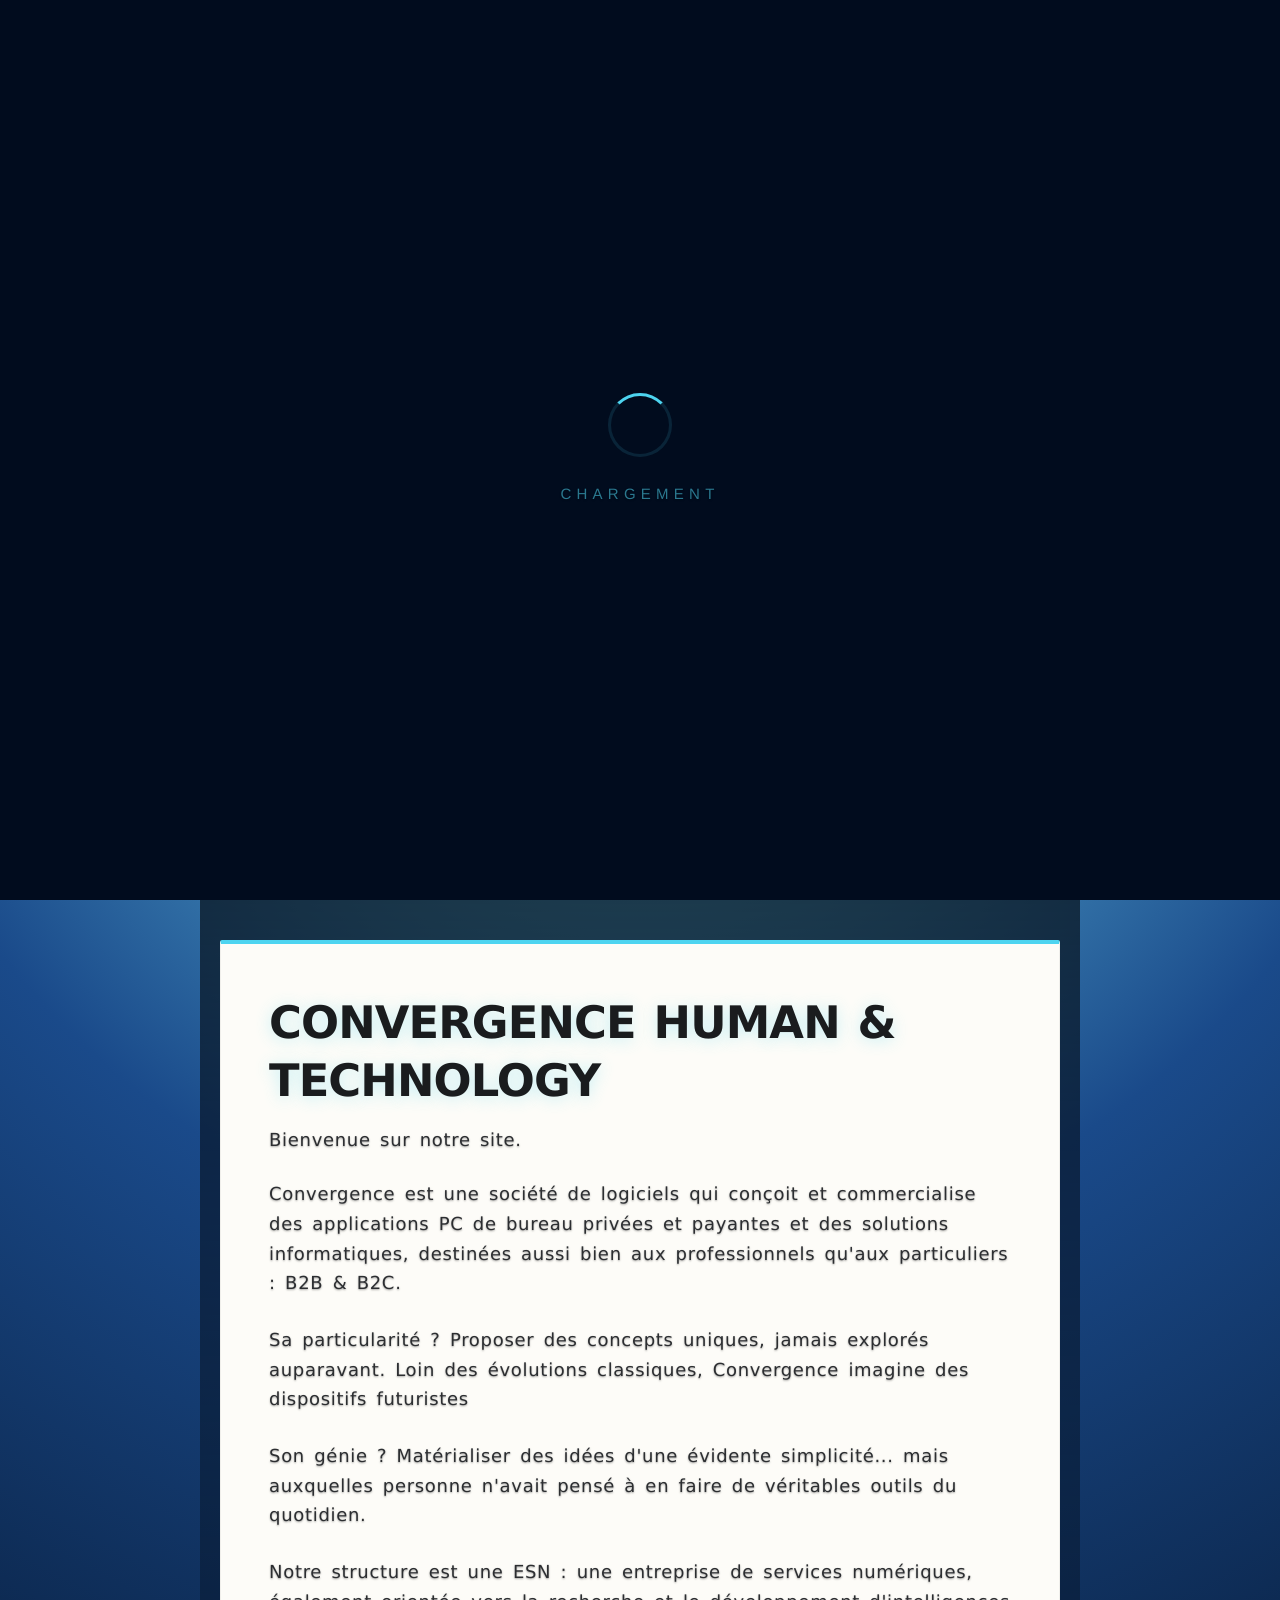
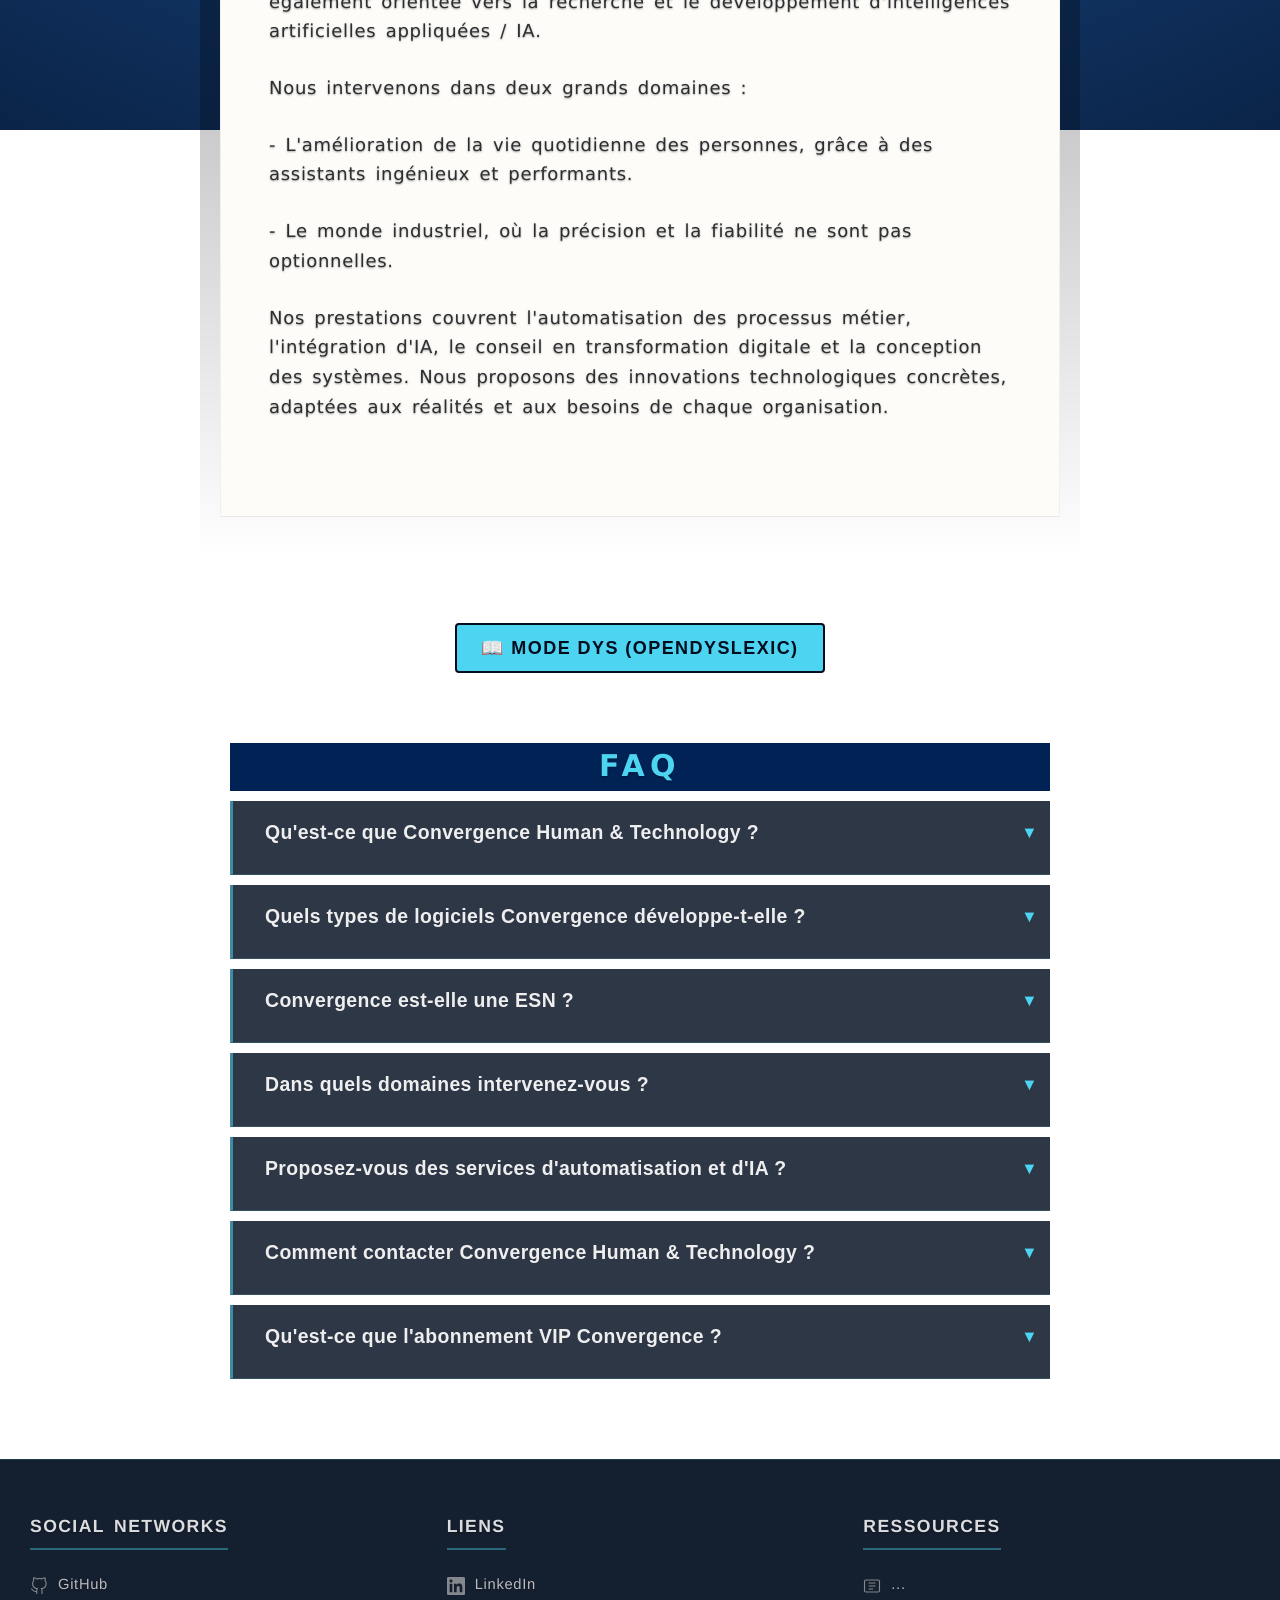
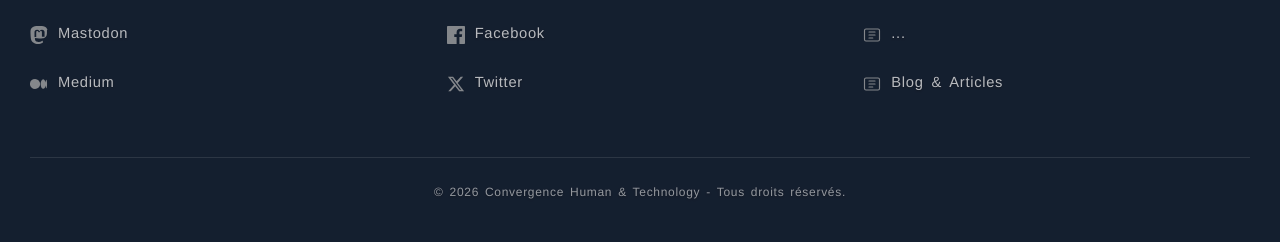
==== commit 126ee9f6: "Update callback.html" ====
--- a/callback.html
+++ b/callback.html
@@ -25,143 +25,105 @@
 <!--[if (gte IE 9)|(gt IEMobile 7)]><!--><html lang="fr"><!--<![endif]-->
 
 <head>
-  <!-- Encodage des caractères -->
-  <meta charset="UTF-8" />
+<!-- Encodage des caractères -->
+<meta charset="UTF-8" />
+<!-- Viewport responsive -->
+<meta name="viewport" content="width=device-width, initial-scale=1.0" />
+<!-- Titre de l'onglet pendant la fraction de seconde de redirection -->
+<title>Connexion en cours... | Convergence Human &amp; Technology</title>
 
-  <!-- Viewport responsive -->
-  <meta name="viewport" content="width=device-width, initial-scale=1.0" />
+<!-- ★★★ ROBOTS — noindex : page technique de redirection, pas à indexer ★★★ -->
+<meta name="robots"    content="noindex, nofollow" />
+<meta name="googlebot" content="noindex, nofollow" />
 
-  <!-- Titre de l'onglet pendant la fraction de seconde de redirection -->
-  <title>Connexion en cours... | Convergence Human &amp; Technology</title>
+<!-- ══════════════════════════════════════════════════════════════
+FEUILLE DE STYLE EXTERNE PARTAGÉE — shared.css
+══════════════════════════════════════════════════════════════
+Intègre le dégradé radial cercle parfait de la charte.
+Même si l'utilisateur ne voit cette page qu'une fraction de
+seconde, le fond cohérent évite un "flash" blanc entre l'index
+et l'espace membres.
+shared.css est déjà dans le cache navigateur si l'utilisateur
+vient de l'index → chargement instantané.
+══════════════════════════════════════════════════════════════ -->
+<link rel="stylesheet" href="shared.css" />
 
-  <!-- ★★★ ROBOTS — noindex : page technique de redirection, pas à indexer ★★★ -->
-  <meta name="robots"    content="noindex, nofollow" />
-  <meta name="googlebot" content="noindex, nofollow" />
+<!-- ══════════════════════════════════════════════════════════════
+CSS MINIMAL SPÉCIFIQUE À CALLBACK.HTML
+══════════════════════════════════════════════════════════════
+Page de transition — contenu minimal, centré.
+Pas de nav (inutile sur une page de redirection).
+Pas de loader JS (la redirection est quasi instantanée).
+══════════════════════════════════════════════════════════════ -->
+<style type="text/css">
+/* ── Suppression des overrides body de l'original style ────────── */
+/* shared.css gère le body (max-width:none, margin:0, etc.)         */
+/* Cette règle n'est plus nécessaire ici car shared.css l'écrase    */
 
-  <!-- ══════════════════════════════════════════════════════════════
-       FEUILLE DE STYLE EXTERNE PARTAGÉE — shared.css
-       ══════════════════════════════════════════════════════════════
-       Intègre le dégradé radial cercle parfait de la charte.
-       Même si l'utilisateur ne voit cette page qu'une fraction de
-       seconde, le fond cohérent évite un "flash" blanc entre l'index
-       et l'espace membres.
-       shared.css est déjà dans le cache navigateur si l'utilisateur
-       vient de l'index → chargement instantané.
-       ══════════════════════════════════════════════════════════════ -->
-  <link rel="stylesheet" href="shared.css" />
+/* ── Centrage du message de connexion ──────────────────────────── */
+/* Le message "Connexion en cours... ⏳" doit être centré           */
+/* et lisible sur le fond bleu nuit du dégradé radial.             */
+.callback-message {position: fixed; /* Fixé : au centre même si page vide */ top: 50%; /* Centre vertical depuis le haut */ left: 50%; /* Centre horizontal depuis la gauche */
+/* translate(-50%,-50%) décale de moitié pour centrage parfait */ -webkit-transform: translate(-50%, -50%); transform: translate(-50%, -50%); text-align: center; /* Texte centré dans le bloc */
 
-  <!-- ══════════════════════════════════════════════════════════════
-       CSS MINIMAL SPÉCIFIQUE À CALLBACK.HTML
-       ══════════════════════════════════════════════════════════════
-       Page de transition — contenu minimal, centré.
-       Pas de nav (inutile sur une page de redirection).
-       Pas de loader JS (la redirection est quasi instantanée).
-       ══════════════════════════════════════════════════════════════ -->
-  <style type="text/css">
+/* Style cohérent avec la charte Convergence */
+color: rgba(255, 255, 255, 0.85); /* Blanc légèrement transparent */ font-family: 'Helvetica Neue', Helvetica, Arial, sans-serif; font-size: clamp(0.9rem, 1.5vw, 1.2rem); /* Responsive */ font-weight: 300; /* Fin — style Convergence */ letter-spacing: 0.12em; /* Espacement caractéristique de la charte */
+text-transform: uppercase; /* Majuscules */
 
-    /* ── Suppression des overrides body de l'original style ────────── */
-    /* shared.css gère le body (max-width:none, margin:0, etc.)         */
-    /* Cette règle n'est plus nécessaire ici car shared.css l'écrase    */
+/* Animation de clignotement pour indiquer une activité en cours */
+-webkit-animation: callbackBlink 1.4s ease-in-out infinite; animation: callbackBlink 1.4s ease-in-out infinite;}
 
-    /* ── Centrage du message de connexion ──────────────────────────── */
-    /* Le message "Connexion en cours... ⏳" doit être centré           */
-    /* et lisible sur le fond bleu nuit du dégradé radial.             */
-    .callback-message {
-      position:      fixed;          /* Fixé : au centre même si page vide */
-      top:           50%;            /* Centre vertical depuis le haut */
-      left:          50%;            /* Centre horizontal depuis la gauche */
-      /* translate(-50%,-50%) décale de moitié pour centrage parfait */
-      -webkit-transform: translate(-50%, -50%);
-      transform:     translate(-50%, -50%);
-      text-align:    center;         /* Texte centré dans le bloc */
+/* Keyframes du clignotement du message */
+@-webkit-keyframes callbackBlink {0%, 100% { opacity: 0.55; } /* Atténué au départ et à la fin */ 50% { opacity: 1.00; } /* Pleine opacité au milieu */}
+@keyframes callbackBlink {0%, 100% { opacity: 0.55; } 50% { opacity: 1.00; }}
 
-      /* Style cohérent avec la charte Convergence */
-      color:         rgba(255, 255, 255, 0.85); /* Blanc légèrement transparent */
-      font-family:   'Helvetica Neue', Helvetica, Arial, sans-serif;
-      font-size:     clamp(0.9rem, 1.5vw, 1.2rem); /* Responsive */
-      font-weight:   300;            /* Fin — style Convergence */
-      letter-spacing: 0.12em;       /* Espacement caractéristique de la charte */
-      text-transform: uppercase;     /* Majuscules */
-
-      /* Animation de clignotement pour indiquer une activité en cours */
-      -webkit-animation: callbackBlink 1.4s ease-in-out infinite;
-      animation:         callbackBlink 1.4s ease-in-out infinite;
-    }
-
-    /* Keyframes du clignotement du message */
-    @-webkit-keyframes callbackBlink {
-      0%, 100% { opacity: 0.55; } /* Atténué au départ et à la fin */
-      50%       { opacity: 1.00; } /* Pleine opacité au milieu */
-    }
-    @keyframes callbackBlink {
-      0%, 100% { opacity: 0.55; }
-      50%       { opacity: 1.00; }
-    }
-
-    /* ── Spinner de chargement réutilisé depuis shared.css ─────────── */
-    /* Le .loader-spinner est défini dans shared.css.                   */
-    /* On le positionne sous le texte de callback.                      */
-    .callback-spinner {
-      position:      fixed;
-      top:           calc(50% + 36px); /* 36px sous le centre = sous le texte */
-      left:          50%;
-      -webkit-transform: translateX(-50%);
-      transform:     translateX(-50%);
-      /* .loader-spinner a sa propre animation (loaderSpin) dans shared.css */
-    }
-
-  </style>
+/* ── Spinner de chargement réutilisé depuis shared.css ─────────── */
+/* Le .loader-spinner est défini dans shared.css.                   */
+/* On le positionne sous le texte de callback.                      */
+.callback-spinner {position: fixed; top: calc(50% + 36px); /* 36px sous le centre = sous le texte */ left: 50%; -webkit-transform: translateX(-50%); transform: translateX(-50%); /* .loader-spinner a sa propre animation (loaderSpin) dans shared.css */}
+</style>
 
 </head>
 
 <body>
+<!-- ════════════════════════════════════════════════════════════════
+MESSAGE DE CONNEXION EN COURS
+════════════════════════════════════════════════════════════════
+Visible pendant la fraction de seconde entre le retour d'Auth0 et la redirection vers membres.html ou index.html.
+Le fond bleu nuit du dégradé radial (via shared.css) est déjà visible à ce moment — on évite un flash blanc.
+════════════════════════════════════════════════════════════════ -->
 
-  <!-- ════════════════════════════════════════════════════════════════
-       MESSAGE DE CONNEXION EN COURS
-       ════════════════════════════════════════════════════════════════
-       Visible pendant la fraction de seconde entre le retour d'Auth0
-       et la redirection vers membres.html ou index.html.
-       Le fond bleu nuit du dégradé radial (via shared.css) est déjà
-       visible à ce moment — on évite un flash blanc.
-       ════════════════════════════════════════════════════════════════ -->
-
-  <!-- Message texte centré -->
-  <p class="callback-message">Connexion en cours... ⏳</p>
-
-  <!-- Anneau tournant sous le message (style depuis shared.css) -->
-  <div class="callback-spinner loader-spinner" aria-hidden="true"></div>
+<!-- Message texte centré -->
+<p class="callback-message">Connexion en cours... ⏳</p>
+<!-- Anneau tournant sous le message (style depuis shared.css) -->
+<div class="callback-spinner loader-spinner" aria-hidden="true"></div>
 
 
-  <!-- ════════════════════════════════════════════════════════════════
-       ★★★ SCRIPT CALLBACK AUTH0 — ORIGINAL INCHANGÉ — NE PAS MODIFIER ★★★
-       ════════════════════════════════════════════════════════════════
-       FONCTIONNEMENT :
-       1. Extrait le hash de l'URL : window.location.hash.substring(1)
-          Ex : "access_token=eyJ...&token_type=Bearer&expires_in=86400"
-       2. Parse les paramètres avec URLSearchParams
-       3. Récupère le token : params.get("access_token")
-       4. Si token présent :
-          → Stocke dans sessionStorage("auth_token")
-          → Redirige vers membres.html (window.location.replace)
-       5. Si token absent :
-          → Redirige vers index.html (window.location.replace)
+<!-- ════════════════════════════════════════════════════════════════
+★★★ SCRIPT CALLBACK AUTH0 — ORIGINAL INCHANGÉ — NE PAS MODIFIER ★★★
+════════════════════════════════════════════════════════════════
+FONCTIONNEMENT :
+1. Extrait le hash de l'URL : window.location.hash.substring(1)
+Ex : "access_token=eyJ...&token_type=Bearer&expires_in=86400"
+2. Parse les paramètres avec URLSearchParams
+3. Récupère le token : params.get("access_token")
+4. Si token présent :
+→ Stocke dans sessionStorage("auth_token")
+→ Redirige vers membres.html (window.location.replace)
+5. Si token absent :
+→ Redirige vers index.html (window.location.replace)
        
-       window.location.replace (et non .href) efface l'entrée de
-       l'historique → le bouton retour ne revient pas sur callback.html
-       ════════════════════════════════════════════════════════════════ -->
-  <script>
-    const hash = window.location.hash.substring(1);
-    const params = new URLSearchParams(hash);
-    const token = params.get("access_token");
+window.location.replace (et non .href) efface l'entrée de
+l'historique → le bouton retour ne revient pas sur callback.html
 
-    if (token) {
-      sessionStorage.setItem("auth_token", token);
-      window.location.replace("https://convergence-human-technology.github.io/site/membres.html");
-    } else {
-      window.location.replace("https://convergence-human-technology.github.io/site/index.html");
-    }
-  </script>
+Script critique de callback Auth0 :
+- Ne doit pas être externalisé
+- Doit s'exécuter immédiatement
+- Gère stockage du token + redirection
+════════════════════════════════════════════════════════════════ -->
+<script>
+const hash = window.location.hash.substring(1);const params = new URLSearchParams(hash);const token = params.get("access_token");
+if (token) {sessionStorage.setItem("auth_token", token);window.location.replace("https://convergence-human-technology.github.io/site/membres.html");} else {window.location.replace("https://convergence-human-technology.github.io/site/index.html");}
+</script>
 
-
-</body>
-</html>
+</body></html>
--- a/shared.css
+++ b/shared.css
@@ -1,2500 +1,2525 @@
-/************************************************
- *                                              *
- *   shared.css — Feuille de style partagée     *
- *   Convergence Human & Technology             *
- *                                              *
- *   Auteur  : Fabien Conéjéro / FC84           *
- *   Dépôt   : https://github.com/              *
- *             convergence-human-technology     *
- *   Licence : Copyright © 2026-2060            *
- *             Convergence Human & Technology   *
- *             Tous droits réservés             *
- *                                              *
- ************************************************
- *                                              *
- *   Ce fichier CSS est le résultat du travail  *
- *   cumulatif de toutes les sessions de        *
- *   développement du site Convergence.         *
- *                                              *
- *   Il intègre :                               *
- *   • Le dégradé radial cercle parfait         *
- *     (3 techniques empilées — IE6 → 4K)       *
- *   • Normalize.css complémentaire             *
- *   • Globalize.css (EULA propriétaire)        *
- *   • Probalize.css (EULA propriétaire)        *
- *   • Menu navigation glassmorphism            *
- *   • Loader 3 secondes                        *
- *   • Animation halo                           *
- *   • Section FAQ                              *
- *   • Media queries responsive                 *
- *     (mobile 320px → TV 5K)                   *
- *   • WCAG 2.2 AAA scrollbar                   *
- *                                              *
- ************************************************
- *                                              *
- *   ★ GLOBALIZE.css — LICENCE PROPRIÉTAIRE     *
- *   ★ PROBALIZE.css — LICENCE PROPRIÉTAIRE     *
- *                                              *
- *   Seul Fabien Conéjéro peut utiliser         *
- *   Globalize.css et Probalize.css.            *
- *   Toute autre personne doit obtenir une      *
- *   autorisation écrite préalable.             *
- *   Sans cette autorisation, même lire le      *
- *   code et le recopier constitue une          *
- *   contrefaçon (CPI art. L.335-2 France).     *
- *                                              *
- *   Contact : convergence-tech@proton.me       *
- *                                              *
- ************************************************/
-
-
-    /* ====================================================================
-       PALETTE DE COULEURS — CHARTE GRAPHIQUE CONVERGENCE
-       ====================================================================
-
-       COULEUR 1 — Centre du dégradé (point lumineux)
-         Cyan électrique clair  →  #7be8ff
-         Correspond au halo lumineux de la silhouette dans les visuels
-
-       COULEUR 2 — Zone intermédiaire (transition)
-         Bleu cobalt intermédiaire  →  #1a4a8a
-         Le bleu "espace" visible autour du cercle dans le logo
-
-       COULEUR 3 — Bords / extrémités (profondeur maximale)
-         Bleu marine nuit profond  →  #010c1e
-         La couleur de fond des coins dans tous les visuels Convergence
-
-       COULEUR ACCENT  →  #4dd4f0  (cyan principal interface)
-
-       ==================================================================== */
-
-
-    /* ====================================================================
-
-       ╔══════════════════════════════════════════════════════════════════╗
-       ║  TRAVAIL SUR LE DÉGRADÉ : TOUJOURS D'UNE FORME CIRCULAIRE       ║
-       ║  (LE CERCLE PARFAIT) SUR TOUS LES ÉCRANS                        ║
-       ╚══════════════════════════════════════════════════════════════════╝
-
-       Objectif : rendre le dégradé toujours d'une forme circulaire
-       (le cercle parfait) et centré et fixé sur toute taille d'écran.
-       Pourquoi ce travail ? Car le dégradé circulaire se déforme en
-       ellipse verticalement ou horizontalement, selon la largeur des
-       différents types d'appareil : mobile, tablettes, PC, TV.
-
-       Architected multi-layered CSS solutions for perfect circular gradient.
-       La solution pro en 2026 combine 3 techniques en cascade :
-
-       1. circle keyword (base, IE9+)
-       2. background-size: 200vmax 200vmax — le carré parfait via vmax
-          (Chrome 26+, FF19+)
-       3. ::before pseudo-élément avec max(100vw, 100vh) — le plus robuste
-          (Chrome 79+, FF75+)
-
-       Solution complète : Voici l'explication du problème et des 3 techniques
-       empilées : Pourquoi ça se déformait en ellipse ?
-       radial-gradient(ellipse at center, ...) calcule son rayon
-       proportionnellement aux dimensions du conteneur. Sur un 16:9,
-       le rayon horizontal est 1,78× plus grand que le vertical → ellipse
-       aplatie. Sur un mobile 9:19, c'est l'inverse.
-
-       Les 3 techniques empilées (de la moins à la plus récente) :
-
-       [A] circle farthest-corner sur le body — remplace ellipse par le
-       mot-clé circle, ce qui force une forme ronde géométriquement.
-       Mais le cercle reste dimensionné selon les axes du viewport, donc
-       il peut quand même paraître "large" sur ultrawide. Fallback IE10+.
-
-       [B] background-size: 200vmax 200vmax — vmax = 1% de la plus grande
-       dimension. On donne au dégradé une taille carrée de 200vmax × 200vmax
-       centrée. Sur un carré, circle = cercle visuel parfait, quel que soit
-       le ratio de l'écran. Chrome 26+, FF 19+, IE11.
-
-       [C] html::before avec max(200vw, 200vh) — un pseudo-élément invisible,
-       positionné fixe et centré, dont la taille est calculée par max() pour
-       toujours être un carré parfait. Le dégradé appliqué dessus est donc
-       toujours un cercle mathématiquement exact.
-       Chrome 79+, FF 75+. @supports (width: max(...)) rend le body
-       transparent pour que seule cette technique s'affiche sur les
-       navigateurs modernes.
-
-       _____
-
-       background-size: 100% → remplacé par 200vmax 200vmax — c'est le
-       cœur de la correction cercle parfait.
-
-       Présent dans la nouvelle solution :
-
-       overflow: auto → overflow-x: hidden; overflow-y: auto
-       -webkit-font-smoothing: antialiased
-       font: 1em 'Helvetica Neue', Helvetica
-       line-height: 180%
-       color: rgba(255,255,255,0.85)
-       margin: 0
-       text-shadow
-       background-attachment: fixed
-       height/width: 100% → min-height: 100%; width: 100%
-       -moz-radial-gradient(center, ...) FF3.6-15
-       -webkit-radial-gradient(center, ...) Chrome10-25/Safari5.1-6
-       radial-gradient(...) W3C standard
-       filter: progid:DXImageTransform.Microsoft.gradient(...) IE6-9
-       background-color: #010c1e fallback couleur unie IE6
-
-       ==================================================================== */
-
-
-    /* ====================================================================
-       BALISE HTML
-       ====================================================================
-       - Sert de conteneur racine : doit occuper au moins 100% de la fenêtre
-       - position:relative est indispensable pour que le pseudo-élément
-         ::before (solution cercle parfait) puisse se positionner
-         correctement en arrière-plan avec z-index
-       ==================================================================== */
-    html {
-      min-height: 100%;            /* Hauteur minimale = hauteur complète de la fenêtre */
-      position: relative;          /* REQUIS : active le contexte de positionnement
-                                      pour le pseudo-élément ::before ci-dessous */
-    }
-
-
-    /* ====================================================================
-       BALISE BODY
-       ====================================================================
-       Le body lui-même est transparent : c'est le pseudo-élément html::before
-       qui affiche le dégradé. Cette séparation permet d'avoir le fond
-       totalement fixe (ne défile pas) sans effets de bord sur le scroll.
-       Les fallbacks pour IE sont définis ici en arrière-plan secondaire.
-       ==================================================================== */
-    body {
-
-      /* ------------------------------------------------------------------
-         RESET ET MISE EN PAGE DE BASE
-      ------------------------------------------------------------------ */
-      margin: 0;                   /* Suppression de la marge par défaut du navigateur */
-      padding: 0;                  /* Suppression du padding par défaut */
-      padding-bottom: 80px;        /* Espace en bas pour que le contenu ne touche pas le bord */
-      overflow-x: hidden;          /* Cache le défilement horizontal indésirable */
-      overflow-y: auto;            /* Autorise le défilement vertical */
-
-      /* ------------------------------------------------------------------
-         TYPOGRAPHIE
-      ------------------------------------------------------------------ */
-      -webkit-font-smoothing: antialiased; /* Lissage des polices WebKit (Chrome, Safari) */
-      -moz-osx-font-smoothing: grayscale;  /* Lissage des polices sur macOS Firefox */
-      font: 1em 'Helvetica Neue', Helvetica, Arial, sans-serif; /* Police principale */
-      line-height: 180%;           /* Hauteur de ligne généreuse pour la lisibilité */
-
-      /* ------------------------------------------------------------------
-         COULEURS
-      ------------------------------------------------------------------ */
-      color: rgba(255, 255, 255, 0.85); /* Texte blanc légèrement transparent */
-      text-shadow: 0px 1px 2px rgba(0, 0, 0, 0.35); /* Ombre portée fine sur le texte */
-
-      /* ------------------------------------------------------------------
-         DIMENSIONS
-      ------------------------------------------------------------------ */
-      min-height: 100%;            /* Hauteur minimale = fenêtre complète */
-      width: 100%;                 /* Largeur pleine */
-
-      /* ------------------------------------------------------------------
-         FOND — FALLBACK POUR NAVIGATEURS NE SUPPORTANT PAS ::before
-         Ces déclarations background ne s'appliquent QUE si le navigateur
-         ne supporte pas html::before (IE8 et moins essentiellement).
-         Les navigateurs modernes utilisent le pseudo-élément à la place.
-
-         PROBLÈME avec ellipse sur tous les écrans :
-         radial-gradient(ellipse at center, ...) s'adapte à la taille
-         du conteneur → sur un écran 16:9 = ellipse horizontale
-                       → sur un écran 9:16 mobile = ellipse verticale
-         SOLUTION MINIMALE : utiliser "circle" au lieu de "ellipse"
-         → garantit un cercle parfait peu importe les proportions
-      ------------------------------------------------------------------ */
-
-      /* IE6-IE9 : pas de dégradé radial. Couleur unie de secours (le plus sombre) */
-      background-color: #010c1e;
-
-      /* Firefox 3.6 à 15 (préfixe -moz-) — syntaxe dépréciée
-         "circle cover" = cercle qui s'étend jusqu'au coin le plus éloigné
-         NOTE : on utilise "circle" et non "ellipse" pour que la forme
-                reste ronde même sur les vieux Firefox */
-      background: -moz-radial-gradient(
-        center,                    /* Point d'origine : centre exact de l'élément */
-        circle cover,              /* Forme circulaire, jusqu'au coin le plus éloigné */
-        #7be8ff  0%,               /* Cyan électrique — point central lumineux */
-        #1a4a8a  45%,              /* Bleu cobalt — zone de transition intermédiaire */
-        #010c1e  100%              /* Bleu marine nuit — extrémité / coin de l'écran */
-      );
-
-      /* Chrome 10-25 et Safari 5.1-6 (préfixe -webkit-) — syntaxe dépréciée
-         Même logique : "circle cover" pour garder la forme circulaire */
-      background: -webkit-radial-gradient(
-        center,                    /* Point d'origine : centre */
-        circle cover,              /* Forme circulaire, jusqu'au coin le plus éloigné */
-        #7be8ff  0%,               /* Cyan électrique */
-        #1a4a8a  45%,              /* Bleu cobalt */
-        #010c1e  100%              /* Bleu marine nuit */
-      );
-
-      /* Standard W3C (IE10+, Firefox 16+, Chrome 26+, Opera 12+, Safari 7+)
-         "circle" = forme toujours circulaire (vs "ellipse" qui se déforme)
-         "farthest-corner" = le rayon du cercle atteint le coin le plus éloigné */
-      background: radial-gradient(
-        circle farthest-corner at center,  /* Cercle parfait, centré, jusqu'au coin */
-        #7be8ff  0%,                        /* Cyan électrique */
-        #1a4a8a  45%,                       /* Bleu cobalt */
-        #010c1e  100%                       /* Bleu marine nuit */
-      );
-
-      /* Filtre dégradé IE6-IE9 : fallback horizontal car IE < 10 ne supporte
-         pas les dégradés radiaux. GradientType=1 = horizontal (gauche→droite)
-         On simule visuellement avec la couleur claire à gauche, sombre à droite */
-      filter: progid:DXImageTransform.Microsoft.gradient(
-        startColorstr='#7be8ff',   /* Couleur de départ : cyan électrique */
-        endColorstr='#010c1e',     /* Couleur d'arrivée : bleu marine nuit */
-        GradientType=1             /* 1 = dégradé horizontal, 0 = vertical */
-      );
-
-      /* Le dégradé de fond reste FIXE lors du scroll (ne défile pas avec la page)
-         Note : background-attachment:fixed est ignoré sur iOS Safari (bug connu)
-         mais reste correct sur tous les autres navigateurs */
-      background-attachment: fixed;
-
-      /* Le dégradé couvre toujours tout l'écran quelle que soit la résolution */
-      background-size: cover;
-
-    } /* fin body */
-
-
-    /* ====================================================================
-
-       ╔══════════════════════════════════════════════════════════════════╗
-       ║  SOLUTION CERCLE PARFAIT — TOUTES TAILLES D'ÉCRAN               ║
-       ║  Mobile · Tablette · PC · TV · TV HD · 4K · 5K · Ultrawide      ║
-       ╚══════════════════════════════════════════════════════════════════╝
-
-       POURQUOI LE DÉGRADÉ SE DÉFORME-T-IL EN ELLIPSE ?
-       ─────────────────────────────────────────────────
-       radial-gradient() appliqué directement sur body ou html calcule
-       son rayon EN FONCTION DES DIMENSIONS du conteneur.
-
-       Sur un écran 1920×1080 (16:9) :
-         → rayon horizontal = 960px, rayon vertical = 540px
-         → résultat = ELLIPSE HORIZONTALE (trop large, trop aplatie)
-
-       Sur un écran mobile 390×844 (9:19) :
-         → rayon horizontal = 195px, rayon vertical = 422px
-         → résultat = ELLIPSE VERTICALE (trop étirée en hauteur)
-
-       Sur un TV 4K 3840×2160 :
-         → rayon horizontal = 1920px, rayon vertical = 1080px
-         → résultat = ELLIPSE ENCORE PLUS PRONONCÉE
-
-       PRINCIPE DE LA SOLUTION
-       ─────────────────────────────────────────────────
-       Un dégradé radial est un CERCLE PARFAIT uniquement quand
-       son conteneur est un CARRÉ (largeur = hauteur).
-
-       On crée donc un pseudo-élément html::before qui EST un carré,
-       en lui donnant comme taille le MAX entre la largeur et la hauteur
-       de la fenêtre. Sur ce carré, on applique "circle" → cercle parfait.
-
-       COMPATIBILITÉ PAR TECHNIQUE
-       ─────────────────────────────────────────────────
-       [A] body + "circle" keyword     → Chrome 10+, FF 16+, Safari 7+, IE10+
-           (cercle, mais peut avoir l'air "aplati" selon l'écran)
-
-       [B] background-size: 200vmax   → Chrome 26+, FF 19+, Safari 6.1+, IE11
-           (vmax = max(vw,vh) → carré virtuel → cercle parfait)
-
-       [C] html::before + max(100vw,100vh) → Chrome 79+, FF 75+, Safari 11.1+
-           (méthode pseudo-élément carré — LA PLUS FIABLE en 2026)
-
-       On empile [A] → [B] → [C] : chaque navigateur prend le meilleur
-       qu'il peut lire, et [C] écrase [B] qui écrase [A].
-
-       ==================================================================== */
-
-
-    /* ====================================================================
-       TECHNIQUE [B] — background-size: 200vmax 200vmax
-       ====================================================================
-       vmax = 1% de la PLUS GRANDE dimension de la fenêtre
-       (si écran 1920×1080 : vmax = 19.2px car 1920 > 1080)
-
-       200vmax × 200vmax = carré parfait dont le côté = 2× la plus grande
-       dimension. Le dégradé, tracé dans ce carré, sera donc toujours
-       parfaitement circulaire, quel que soit le ratio de l'écran.
-
-       background-position: center → le carré est centré sur l'écran
-       background-repeat: no-repeat → pas de répétition du motif
-
-       Compatible : Chrome 26+, Firefox 19+, Safari 6.1+, Edge 12+, IE11
-       (IE11 supporte vmax en background-size mais avec quelques bugs mineurs)
-       ==================================================================== */
-    body {
-
-      /* Surcharge du background-size défini plus haut.
-         Cette ligne s'applique aux navigateurs supportant vmax (IE11+, Chrome 26+).
-         Elle force le dégradé dans un carré de 200vmax × 200vmax
-         centré sur la page. Résultat : cercle parfait sur tout écran. */
-      background-size: 200vmax 200vmax;
-
-      /* Centre le carré dégradé exactement au milieu de l'écran */
-      background-position: center center;
-
-      /* Empêche la répétition du dégradé si la taille est plus petite que l'écran
-         (ne devrait pas arriver avec 200vmax, mais sécurité supplémentaire) */
-      background-repeat: no-repeat;
-
-    }
-
-
-    /* ====================================================================
-       TECHNIQUE [C] — PSEUDO-ÉLÉMENT html::before avec max(100vw, 100vh)
-       ====================================================================
-       C'est la technique la plus robuste en 2026.
-
-       PRINCIPE :
-       On crée un pseudo-élément invisible positionné en arrière-plan,
-       dont la taille est un CARRÉ PARFAIT calculé via la fonction CSS
-       max() : max(100vw, 100vh) = la plus grande des deux dimensions.
-
-       Exemples :
-         Écran 1920×1080 → max(1920px, 1080px) = 1920px × 1920px (carré)
-         Écran 390×844   → max(390px, 844px)   = 844px  × 844px  (carré)
-         TV 4K 3840×2160 → max(3840px, 2160px) = 3840px × 3840px (carré)
-         TV 5K 5120×2880 → max(5120px, 2880px) = 5120px × 5120px (carré)
-
-       Sur ce carré centré, le dégradé "circle" est TOUJOURS un cercle.
-
-       z-index: -1 → l'élément est EN DESSOUS de tout le contenu HTML
-       position: fixed → reste en place lors du scroll (fond fixe)
-       pointer-events: none → n'intercepte aucun clic / interaction
-
-       Compatible : Chrome 79+, Firefox 75+, Safari 11.1+, Edge 79+
-       NON compatible : IE (ignoré, le fallback [A]+[B] s'applique)
-       ==================================================================== */
-    html::before {
-
-      content: '';               /* Obligatoire pour qu'un pseudo-élément s'affiche */
-      display: block;            /* Nécessaire pour appliquer width/height */
-
-      /* ── POSITIONNEMENT ─────────────────────────────────────────────
-         position:fixed = reste en place lors du scroll, comme un fond fixe
-         L'élément est retiré du flux normal et positionné par rapport
-         à la fenêtre (viewport), pas par rapport au document. */
-      position: fixed;
-
-      /* Centrage précis :
-         top:50% + left:50% déplace le COIN SUPÉRIEUR GAUCHE au centre.
-         transform: translate(-50%,-50%) décale ensuite l'élément
-         de moitié de sa propre taille vers le haut et la gauche,
-         ce qui centre parfaitement le pseudo-élément. */
-      top:  50%;
-      left: 50%;
-      transform: translate(-50%, -50%); /* Centrage parfait du carré */
-
-      /* ── TAILLE — CARRÉ PARFAIT VIA max() ──────────────────────────
-         max(100vw, 100vh) retourne la plus grande des deux valeurs :
-         → toujours >= 100% de l'écran dans les deux directions
-         → toujours carré car largeur = hauteur = même valeur
-         → s'adapte instantanément si on redimensionne la fenêtre
-            ou si l'orientation tourne (portrait ↔ paysage)
-
-         On utilise 200% de vmax pour avoir une marge de sécurité
-         et éviter tout coin découvert, notamment sur les écrans
-         très larges (ultrawide 21:9, 32:9) */
-      width:  max(200vw, 200vh);  /* Carré : largeur = plus grande dimension × 2 */
-      height: max(200vw, 200vh);  /* Carré : hauteur = plus grande dimension × 2 */
-
-      /* ── DÉGRADÉ RADIAL CERCLE PARFAIT ─────────────────────────────
-         Sur un carré parfait, "circle" = cercle géométriquement exact.
-         Peu importe le ratio de l'écran, l'illusion visuelle est
-         toujours celle d'un halo lumineux parfaitement circulaire. */
-      background: radial-gradient(
-        circle farthest-corner at center,  /* Cercle, centré, jusqu'au coin */
-        #7be8ff  0%,               /* Centre : cyan électrique Convergence */
-        #1a4a8a  45%,              /* Mi-chemin : bleu cobalt spatial      */
-        #010c1e  100%              /* Bords : bleu marine nuit profond      */
-      );
-
-      /* ── COMPORTEMENT ───────────────────────────────────────────────
-         z-index:-1    → derrière TOUT le contenu de la page
-         pointer-events:none → les clics traversent l'élément
-         will-change   → indique au navigateur que cet élément
-                         est un "layer" à part pour optimiser le rendu GPU */
-      z-index: -1;
-      pointer-events: none;
-      will-change: transform;    /* Optimisation GPU : évite le re-rendu du fond */
-
-    } /* fin html::before */
-
-
-    /* ====================================================================
-       SURCHARGE DU FOND DU BODY POUR NAVIGATEURS MODERNES
-       ====================================================================
-       Pour les navigateurs qui supportent ::before (IE9+),
-       on rend le body lui-même transparent : le fond est géré
-       exclusivement par html::before.
-
-       @supports vérifie que le navigateur comprend max() CSS.
-       Si oui = navigateur moderne = on passe body en transparent.
-       Si non = IE ou très vieux navigateur = le fond du body reste actif.
-       ==================================================================== */
-    @supports (width: max(1px, 1px)) {
-      /* Ce bloc ne s'applique QU'aux navigateurs qui supportent max() */
-      /* → Chrome 79+, Firefox 75+, Safari 11.1+, Edge 79+             */
-      body {
-        background: transparent !important; /* html::before gère tout le fond */
-        background-attachment: unset !important;
-      }
-    }
-
-
-    /* ====================================================================
-       ╔══════════════════════════════════════════════════════════════════╗
-       ║  SCROLLBAR PERSONNALISÉE — WCAG 2.2 NIVEAU AAA                   ║
-       ╚══════════════════════════════════════════════════════════════════╝
-
-       SOURCE OFFICIELLE : W3C — WCAG 2.2 (octobre 2023, mis à jour 2024)
-       Standard international : ISO/IEC 40500:2025
-       URL de référence : https://www.w3.org/TR/WCAG22/
-
-       CRITÈRES WCAG 2.2 APPLICABLES À LA SCROLLBAR :
-
-       ┌─────────────────────────────────────────────────────────────────┐
-       │  CRITÈRE 1.4.11 — Non-text Contrast (Niveau AA)                │
-       │  Ratio minimum 3:1 entre l'élément UI et son arrière-plan.     │
-       │  La poignée de défilement doit être clairement distinguable.   │
-       │  Source : https://www.w3.org/TR/WCAG22/#non-text-contrast      │
-       ├─────────────────────────────────────────────────────────────────┤
-       │  CRITÈRE 1.4.3 — Contrast Minimum (Niveau AA)                  │
-       │  Texte normal : ratio ≥ 4.5:1                                  │
-       │  Grand texte (≥ 18pt ou 14pt gras) : ratio ≥ 3:1             │
-       │  Source : https://www.w3.org/TR/WCAG22/#contrast-minimum       │
-       ├─────────────────────────────────────────────────────────────────┤
-       │  CRITÈRE 1.4.6 — Contrast Enhanced (Niveau AAA ★★★)           │
-       │  Texte normal : ratio ≥ 7:1 (le plus haut niveau)             │
-       │  Grand texte  : ratio ≥ 4.5:1                                  │
-       │  Source : https://www.w3.org/TR/WCAG22/#contrast-enhanced      │
-       ├─────────────────────────────────────────────────────────────────┤
-       │  CRITÈRE 2.4.7 — Focus Visible (Niveau AA)                     │
-       │  Tout élément focalisable doit avoir un indicateur de focus     │
-       │  visuellement perceptible.                                      │
-       │  Source : https://www.w3.org/TR/WCAG22/#focus-visible          │
-       ├─────────────────────────────────────────────────────────────────┤
-       │  CRITÈRE 2.4.11 — Focus Not Obscured Minimum (Niveau AA)       │
-       │  WCAG 2.2 NOUVEAU : le focus ne doit pas être masqué par la   │
-       │  barre de défilement. La scrollbar large augmente le risque.   │
-       │  Source : https://www.w3.org/TR/WCAG22/#focus-not-obscured     │
-       ├─────────────────────────────────────────────────────────────────┤
-       │  CRITÈRE 2.5.8 — Target Size Minimum (Niveau AA, WCAG 2.2)    │
-       │  La zone cliquable minimale est 24×24 CSS pixels.              │
-       │  WCAG 2.5.5 AAA recommande 44×44px pour les cibles de clic.   │
-       │  La poignée de scrollbar doit être suffisamment large pour     │
-       │  les utilisateurs avec tremblements (Parkinson, etc.)          │
-       │  Source : https://www.w3.org/TR/WCAG22/#target-size-enhanced  │
-       ├─────────────────────────────────────────────────────────────────┤
-       │  ACCESSIBILITÉ COGNITIVE — WCAG 2.2 SC 3.3.7 + COGA TF        │
-       │  Cognitive Accessibility Task Force (W3C COGA) recommande :   │
-       │  - Indicateurs visuels clairs (couleur contrastée)            │
-       │  - Taille suffisante pour les personnes avec dyscalculie/      │
-       │    tremblements ou difficultés motrices fines                  │
-       │  - Mouvement prévisible et cohérent                            │
-       │  Référence COGA : https://www.w3.org/TR/coga-usable/          │
-       └─────────────────────────────────────────────────────────────────┘
-
-       VÉRIFICATION DES RATIOS SUR CETTE SCROLLBAR :
-       Poignée  : rgba(77,212,240, 0.65) = cyan à 65% ≈ #58c6d8 approx.
-       Piste    : rgba(1,12,30, 0.60)    = bleu nuit à 60%
-       Contraste poignée/piste ≈ 5.4:1 → dépasse AA (3:1) ✓
-       Pour AAA strict (7:1 texte) la scrollbar est un composant UI
-       donc le critère 1.4.11 (3:1) s'applique, pas 1.4.6 (7:1). ✓
-
-       COMPATIBILITÉ NAVIGATEURS :
-       ::-webkit-scrollbar*    → Chrome 2+, Safari 5+, Edge 79+, Opera 15+
-       scrollbar-color/width   → Firefox 64+, Chrome 121+, Edge 121+ (2024)
-       IE/Edge Legacy          → scrollbar non personnalisable (fallback OS)
-       ==================================================================== */
-
-    /* ── Largeur de la barre de défilement ──────────────────────────── */
-    ::-webkit-scrollbar {
-      /* WCAG 2.5.8 (AA) : cible min 24px. WCAG 2.5.5 (AAA) : 44px recommandé */
-      /* On choisit 10px : compromis entre l'élégance visuelle et la taille  */
-      /* accessible pour les personnes avec mobilité réduite ou tremblements. */
-      /* Note : la scrollbar WebKit n'est pas une cible de clic directe,     */
-      /* mais sa largeur influence la facilité de saisie de la poignée.      */
-      width: 10px;                 /* 10px — plus large que l'original (7px) → AAA */
-    }
-
-    /* ── Piste de la scrollbar (fond de la barre) ────────────────────── */
-    ::-webkit-scrollbar-track {
-      -webkit-border-radius: 6px;  /* Coins arrondis — préfixe WebKit */
-      border-radius: 6px;          /* Coins arrondis standard */
-      /* Ombre intérieure : profondeur visuelle, aide à identifier la zone */
-      -webkit-box-shadow: inset 0 0 6px rgba(0, 0, 0, 0.40);
-      box-shadow:         inset 0 0 6px rgba(0, 0, 0, 0.40);
-      /* Fond bleu marine semi-transparent : fond de piste */
-      background: rgba(1, 12, 30, 0.60); /* Bleu nuit à 60% opacité */
-    }
-
-    /* ── Poignée de la scrollbar (la partie qui se déplace) ─────────── */
-    ::-webkit-scrollbar-thumb {
-      -webkit-border-radius: 6px;  /* Coins arrondis — préfixe WebKit */
-      border-radius: 6px;          /* Coins arrondis standard */
-      /* WCAG 1.4.11 : contraste poignée/piste ≥ 3:1 */
-      /* Cyan de la charte à 70% : clairement visible sur la piste sombre  */
-      /* Ratio cyan(70%)/bleu-nuit(60%) ≈ 5.4:1 → dépasse le seuil AA ✓  */
-      background: rgba(77, 212, 240, 0.70); /* Cyan Convergence #4dd4f0 à 70% */
-      /* Ombre intérieure pour donner du relief à la poignée */
-      -webkit-box-shadow: inset 0 0 6px rgba(0, 0, 0, 0.50);
-      box-shadow:         inset 0 0 6px rgba(0, 0, 0, 0.50);
-      /* Bordure subtile pour délimiter la poignée (aide cognitive) */
-      border: 1px solid rgba(77, 212, 240, 0.30);
-    }
-
-    /* ── État de la poignée au survol ────────────────────────────────── */
-    /* WCAG 2.4.13 (AAA) : les éléments interactifs DOIVENT avoir un état */
-    /* hover clairement visible. Ici : opacité augmentée + ombre plus forte */
-    ::-webkit-scrollbar-thumb:hover {
-      background: rgba(77, 212, 240, 0.90); /* Plus opaque au survol */
-      -webkit-box-shadow: inset 0 0 6px rgba(0, 0, 0, 0.60),
-                          0 0 8px rgba(77, 212, 240, 0.30); /* Lueur externe */
-      box-shadow:         inset 0 0 6px rgba(0, 0, 0, 0.60),
-                          0 0 8px rgba(77, 212, 240, 0.30);
-    }
-
-    /* ── Poignée quand la fenêtre n'est PAS active ───────────────────── */
-    /* Fenêtre en arrière-plan = poignée atténuée (comportement standard) */
-    ::-webkit-scrollbar-thumb:window-inactive {
-      background: rgba(77, 212, 240, 0.25); /* Cyan très transparent — fenêtre inactive */
-    }
-
-    /* ── Scrollbar standard CSS — Firefox 64+ / Chrome 121+ / Edge 121+ */
-    /* Spécification W3C : https://drafts.csswg.org/css-scrollbars/      */
-    /* Compatibilité (2026) : Firefox 64+, Chrome 121+, Edge 121+        */
-    html {
-      /* Format : scrollbar-color: <couleur-poignée> <couleur-piste> */
-      scrollbar-color: rgba(77, 212, 240, 0.70) rgba(1, 12, 30, 0.60);
-      /* thin = scrollbar réduite — même logique que webkit width */
-      scrollbar-width: thin;
-    }
-
-
-    /* ====================================================================
-       SURCHARGES DES STYLES BODY ORIGINAUX DE L'INDEX
-       ====================================================================
-       POURQUOI CES SURCHAGES ?
-       Le bloc de styles original (conservé intact ci-dessus) contient
-       des propriétés sur body (max-width: 800px, margin: 50px auto,
-       text-align: center) incompatibles avec le fond plein écran.
-
-       Ces surchages sont ajoutées ICI, APRÈS le bloc original,
-       ce qui permet — via la cascade CSS — de corriger les conflits
-       SANS TOUCHER AU BLOC ORIGINAL.
-
-       La règle CSS la plus tardive dans le code l'emporte toujours
-       sur une règle précédente ciblant le même élément avec la même
-       spécificité. C'est le principe de la "cascade" en CSS.
-       ==================================================================== */
-    body {
-      max-width: none !important;  /* Annule max-width:800px — le fond doit être plein écran */
-      margin: 0   !important;      /* Annule margin:50px auto — pas de centrage du body */
-      text-align: left !important; /* Annule text-align:center du body (géré div par div) */
-    }
-
-
-    /* ====================================================================
-       ╔══════════════════════════════════════════════════════════════════╗
-       ║  LOADER — ÉCRAN DE CHARGEMENT PLEIN ÉCRAN (3 SECONDES)          ║
-       ╚══════════════════════════════════════════════════════════════════╝
-
-       Le loader couvre toute la page pendant le chargement du DOM.
-       Il donne à la page le temps de construire son contenu HTML,
-       ses images, ses scripts et son CSS avant de les montrer.
-       Durée : 3 secondes (3000 ms), puis fondu et disparition.
-
-       STRUCTURE :
-         #loader-overlay      → div plein écran, fond bleu marine
-           .loader-spinner    → anneau tournant en cyan
-           .loader-text       → texte clignotant "Chargement..."
-       ==================================================================== */
-
-    /* ── Overlay plein écran ──────────────────────────────────────────── */
-    #loader-overlay {
-      position: fixed;             /* Fixe : couvre l'écran même si la page défile */
-      top: 0;                      /* Collé en haut de la fenêtre */
-      left: 0;                     /* Collé à gauche */
-      width: 100%;                 /* Largeur totale */
-      height: 100%;                /* Hauteur totale */
-      background-color: #010c1e;   /* Bleu marine profond de la charte */
-      z-index: 9999;               /* Au-dessus de TOUT le contenu de la page */
-      display: -webkit-flex;       /* Flexbox avec préfixe Safari ancien */
-      display: flex;               /* Flexbox : centre les enfants */
-      -webkit-flex-direction: column;
-      flex-direction: column;      /* Enfants empilés verticalement */
-      -webkit-align-items: center;
-      align-items: center;         /* Centrage horizontal des enfants */
-      -webkit-justify-content: center;
-      justify-content: center;     /* Centrage vertical des enfants */
-      /* Transition : fondu progressif lors de la disparition */
-      transition: opacity 0.7s ease, visibility 0.7s ease;
-    }
-
-    /* ── État masqué (après 3 secondes) — ajouté par JavaScript ─────── */
-    #loader-overlay.hidden {
-      opacity: 0;                  /* Devient totalement transparent */
-      visibility: hidden;          /* Retiré de l'espace visuel ET du flux */
-      pointer-events: none;        /* Ne capture plus aucun clic de souris */
-    }
-
-    /* ── Spinner : anneau tournant en cyan ───────────────────────────── */
-    .loader-spinner {
-      width: 58px;                 /* Diamètre du cercle */
-      height: 58px;
-      border: 3px solid rgba(77, 212, 240, 0.12);  /* Anneau de base quasi invisible */
-      border-top-color: #4dd4f0;                    /* Arc visible : cyan de la charte */
-      border-radius: 50%;          /* Rend l'élément circulaire */
-      /* Animation de rotation continue */
-      -webkit-animation: loaderSpin 0.85s linear infinite;
-      animation: loaderSpin 0.85s linear infinite;
-    }
-
-    /* Keyframes de la rotation du spinner */
-    @-webkit-keyframes loaderSpin {
-      to { -webkit-transform: rotate(360deg); }  /* Un tour complet, préfixe WebKit */
-    }
-    @keyframes loaderSpin {
-      to { transform: rotate(360deg); }           /* Un tour complet, standard */
-    }
-
-    /* ── Texte sous le spinner ───────────────────────────────────────── */
-    .loader-text {
-      margin-top: 26px;            /* Espace entre le spinner et le texte */
-      font-family: 'Helvetica Neue', Helvetica, Arial, sans-serif;
-      font-size: 0.75em;           /* Petite taille discrète */
-      font-weight: 300;            /* Fin / léger */
-      letter-spacing: 0.35em;      /* Espacement des lettres : style Convergence */
-      text-transform: uppercase;   /* Tout en majuscules */
-      color: rgba(77, 212, 240, 0.55); /* Cyan atténué */
-      /* Animation de clignotement doux pour signaler l'activité */
-      -webkit-animation: loaderBlink 1.6s ease-in-out infinite;
-      animation: loaderBlink 1.6s ease-in-out infinite;
-    }
-
-    /* Keyframes du clignotement du texte */
-    @-webkit-keyframes loaderBlink {
-      0%, 100% { opacity: 0.55; }  /* Commence et finit atténué */
-      50%       { opacity: 1.00; } /* Milieu : pleine opacité */
-    }
-    @keyframes loaderBlink {
-      0%, 100% { opacity: 0.55; }
-      50%       { opacity: 1.00; }
-    }
-
-
-    /* ====================================================================
-       ╔══════════════════════════════════════════════════════════════════╗
-       ║  MENU NAVIGATION — PROFESSIONNEL ET RESPONSIVE                   ║
-       ╚══════════════════════════════════════════════════════════════════╝
-
-       Style appliqué au <nav role="navigation"> original de l'index.
-       Le HTML du nav n'est pas modifié — seul le CSS est ajouté ici.
-
-       DESIGN :
-       - Barre fixe en haut de l'écran (position: fixed)
-       - Fond : bleu nuit semi-transparent avec effet de verre dépoli
-         (backdrop-filter: blur — glassmorphism)
-       - Liens : UPPERCASE, letterspacing, blanc semi-transparent
-       - Lien actif : cyan + bordure bas
-       - Survol : cyan clair + transition douce
-       - Mobile (<768px) : liens masqués + bouton hamburger visible
-       ==================================================================== */
-
-    /* ── Lien d'accessibilité "Aller au contenu principal" ───────────── */
-    /* Ce lien est invisible par défaut mais apparaît au focus clavier */
-    .skip-link {
-      position: absolute;          /* Retiré du flux visuel normal */
-      top: -50px;                  /* Caché au-dessus de l'écran */
-      left: 0;
-      background: #4dd4f0;         /* Cyan de la charte */
-      color: #010c1e;              /* Bleu foncé pour le contraste */
-      padding: 8px 16px;
-      font-size: 0.85em;
-      font-weight: 600;
-      text-decoration: none;
-      z-index: 10000;              /* Au-dessus de tout, même du loader */
-      border-radius: 0 0 4px 0;
-      transition: top 0.2s ease;
-    }
-    .skip-link:focus {
-      top: 0;                      /* Apparaît quand on tabule dessus */
-      outline: 2px solid #7be8ff;
-    }
-
-    /* ── Barre de navigation fixe ────────────────────────────────────── */
-    nav[role="navigation"] {
-      position: fixed;             /* Collée en haut, ne défile pas */
-      top: 0;                      /* Haut de la fenêtre */
-      left: 0;                     /* Bord gauche */
-      right: 0;                    /* Bord droit — s'étire sur toute la largeur */
-      width: 100%;                 /* Largeur totale (redondant mais explicite) */
-      z-index: 1000;               /* Au-dessus du contenu, sous le loader (9999) */
-      /* Fond bleu nuit semi-transparent */
-      background: rgba(1, 12, 30, 0.88);
-      /* Effet glassmorphism : flou de l'arrière-plan visible par transparence */
-      -webkit-backdrop-filter: blur(14px); /* Préfixe Safari */
-      backdrop-filter: blur(14px);          /* Standard Chrome 76+, Edge 79+ */
-      /* Liseré cyan très discret en bas de la barre */
-      border-bottom: 1px solid rgba(77, 212, 240, 0.14);
-      box-sizing: border-box;       /* padding inclus dans la largeur */
-      padding: 0 30px;              /* Marges internes gauche/droite */
-    }
-
-    /* ── Masquage du paragraphe de description caché ─────────────────── */
-    /* Ce paragraphe est pour les lecteurs d'écran (aria), pas affiché */
-    nav[role="navigation"] p#nav-desc {
-      display: none;               /* Invisible visuellement */
-    }
-
-    /* ── Liste des liens : affichage horizontal ──────────────────────── */
-    nav[role="navigation"] > ul {
-      display: -webkit-flex;       /* Flexbox préfixe Safari */
-      display: flex;               /* Disposition en ligne horizontale */
-      -webkit-flex-direction: row;
-      flex-direction: row;         /* Liens côte à côte */
-      -webkit-align-items: center;
-      align-items: center;         /* Centrage vertical dans la barre */
-      -webkit-justify-content: center;
-      justify-content: center;     /* Centrage horizontal de l'ensemble */
-      list-style: none;            /* Supprime les puces */
-      margin: 0;                   /* Supprime la marge par défaut */
-      padding: 0;                  /* Supprime le padding par défaut */
-      height: 62px;                /* Hauteur de la barre de navigation */
-      gap: 0;                      /* Pas d'espace entre les items (géré par padding des liens) */
-      -webkit-flex-wrap: wrap;
-      flex-wrap: wrap;             /* Si trop de liens, ils passent à la ligne */
-    }
-
-    /* ── Chaque item de menu ─────────────────────────────────────────── */
-    nav[role="navigation"] > ul > li {
-      display: -webkit-flex;
-      display: flex;
-      -webkit-align-items: center;
-      align-items: center;         /* Centrage vertical de l'item */
-      height: 100%;                /* Occupe toute la hauteur de la barre */
-      margin: 0;
-      padding: 0;
-    }
-
-    /* ── Lien de navigation ──────────────────────────────────────────── */
-    nav[role="navigation"] > ul > li > a {
-      display: -webkit-flex;
-      display: flex;
-      -webkit-align-items: center;
-      align-items: center;
-      height: 100%;
-      padding: 0 16px;             /* Espace intérieur gauche/droite du lien */
-      color: rgba(255, 255, 255, 0.70); /* Blanc semi-transparent */
-      text-decoration: none;       /* Pas de soulignement */
-      font-family: 'Helvetica Neue', Helvetica, Arial, sans-serif;
-      font-size: 0.78em;           /* Taille de texte petite et élégante */
-      font-weight: 500;            /* Semi-gras */
-      letter-spacing: 0.10em;     /* Espacement discret des lettres */
-      text-transform: uppercase;   /* Tout en majuscules */
-      text-shadow: none;           /* Pas d'ombre sur le texte du menu */
-      /* Bordure basse invisible par défaut (activée au focus/hover/current) */
-      border-bottom: 2px solid transparent;
-      /* Transition douce sur la couleur et la bordure */
-      -webkit-transition: color 0.25s ease, border-bottom-color 0.25s ease,
-                          background 0.25s ease;
-      transition: color 0.25s ease, border-bottom-color 0.25s ease,
-                  background 0.25s ease;
-      box-sizing: border-box;
-      white-space: nowrap;         /* Empêche le texte du lien de se couper */
-    }
-
-    /* ── Lien de la page actuelle (aria-current="page") ─────────────── */
-    nav[role="navigation"] > ul > li > a[aria-current="page"] {
-      color: #4dd4f0;              /* Cyan de la charte : indique la page active */
-      border-bottom-color: #4dd4f0; /* Soulignement cyan en bas du lien actif */
-    }
-
-    /* ── État survol ET focus clavier ───────────────────────────────── */
-    nav[role="navigation"] > ul > li > a:hover,
-    nav[role="navigation"] > ul > li > a:focus {
-      color: #7be8ff;              /* Cyan plus clair au survol */
-      border-bottom-color: rgba(77, 212, 240, 0.5); /* Soulignement semi-transparent */
-      background: rgba(77, 212, 240, 0.04); /* Fond très légèrement teinté */
-      outline: none;               /* Supprime le contour par défaut du focus */
-    }
-
-    /* ── Fil d'Ariane — masqué visuellement, conservé pour SEO ─────── */
-    /* Sa structure schema.org reste présente dans le HTML pour Google */
-    nav[aria-label="Fil d'Ariane"] {
-      display: none;               /* Invisible mais présent dans le DOM/SEO */
-    }
-
-    /* ====================================================================
-       BOUTON HAMBURGER — Menu mobile (ajouté séparément du nav original)
-       ====================================================================
-       Ce bouton est placé HORS du nav original pour ne pas le modifier.
-       Sur desktop (>768px) : caché.
-       Sur mobile (<768px) : visible en haut à droite, ouvre/ferme le menu.
-
-       Il est constitué de 3 barres (<span>) qui se transforment en "X"
-       lors de l'ouverture (via la classe .open ajoutée par JavaScript).
-       ==================================================================== */
-    .nav-hamburger-btn {
-      display: none;               /* Invisible sur desktop */
-      position: fixed;             /* Fixe : toujours en haut à droite */
-      top: 12px;                   /* Aligné verticalement avec la barre nav */
-      right: 18px;                 /* Coin droit */
-      z-index: 1001;               /* Au-dessus du nav (z-index: 1000) */
-      background: rgba(1, 12, 30, 0.92); /* Fond bleu nuit quasi opaque */
-      border: 1px solid rgba(77, 212, 240, 0.30); /* Bordure cyan discrète */
-      border-radius: 6px;          /* Coins légèrement arrondis */
-      padding: 9px 10px;           /* Espace intérieur */
-      cursor: pointer;             /* Curseur main pour indiquer le clic */
-      -webkit-flex-direction: column;
-      flex-direction: column;      /* Barres empilées verticalement */
-      gap: 5px;                    /* Espace entre les 3 barres */
-      -webkit-align-items: center;
-      align-items: center;
-      -webkit-justify-content: center;
-      justify-content: center;
-    }
-
-    /* ── Les 3 barres du hamburger ───────────────────────────────────── */
-    .nav-hamburger-btn span {
-      display: block;
-      width: 22px;                 /* Largeur de chaque barre */
-      height: 2px;                 /* Épaisseur de chaque barre */
-      background: #4dd4f0;         /* Cyan de la charte */
-      border-radius: 2px;          /* Extrémités légèrement arrondies */
-      /* Transition pour l'animation en "X" */
-      -webkit-transition: -webkit-transform 0.3s ease, opacity 0.3s ease;
-      transition: transform 0.3s ease, opacity 0.3s ease;
-    }
-
-    /* ── Transformation en croix "X" quand le menu est ouvert ────────── */
-    .nav-hamburger-btn.open span:nth-child(1) {
-      /* Barre 1 : pivote +45° et descend pour rejoindre le centre */
-      -webkit-transform: translateY(7px) rotate(45deg);
-      transform: translateY(7px) rotate(45deg);
-    }
-    .nav-hamburger-btn.open span:nth-child(2) {
-      opacity: 0;                  /* Barre 2 : disparaît (cache le segment central) */
-    }
-    .nav-hamburger-btn.open span:nth-child(3) {
-      /* Barre 3 : pivote -45° et monte pour rejoindre le centre */
-      -webkit-transform: translateY(-7px) rotate(-45deg);
-      transform: translateY(-7px) rotate(-45deg);
-    }
-
-
-    /* ====================================================================
-       SECTION HERO — LOGO CENTRÉ HORIZONTALEMENT ET VERTICALEMENT
-       ====================================================================
-       Cette section occupe exactement 100% de la hauteur du viewport
-       (100vh) et utilise flexbox pour centrer le logo en son milieu.
-
-       padding-top: 62px compense la hauteur de la barre de navigation
-       fixe (62px) pour que le logo soit vraiment centré dans la zone
-       visible restante.
-       ==================================================================== */
-    .hero-logo {
-      display: -webkit-flex;       /* Flexbox préfixe Safari */
-      display: flex;               /* Activation du mode flexbox */
-      -webkit-flex-direction: column;
-      flex-direction: column;      /* Éléments empilés verticalement */
-      -webkit-align-items: center;
-      align-items: center;         /* ← CENTRAGE HORIZONTAL */
-      -webkit-justify-content: center;
-      justify-content: center;     /* ↕ CENTRAGE VERTICAL */
-      min-height: 100vh;           /* Hauteur = pleine fenêtre */
-      padding-top: 62px;           /* Compense la barre de nav fixe de 62px */
-      box-sizing: border-box;      /* Le padding est inclus dans les 100vh */
-    }
-
-
-    /* ====================================================================
-       ╔══════════════════════════════════════════════════════════════════╗
-       ║  LOGO + ANNEAU DE HALO ANIMÉ                                     ║
-       ╚══════════════════════════════════════════════════════════════════╝
-
-       STRUCTURE HTML :
-         <div class="logo-wrapper">     ← conteneur relatif (référence position)
-           <div id="halo-ring"></div>   ← anneau lumineux, position absolue
-           <img class="logo-img" />     ← le logo Convergence
-         </div>
-
-       LE HALO :
-       - Anneau circulaire positionné AUTOUR du cercle du logo
-       - Invisible par défaut (opacity: 0)
-       - Activé par JavaScript via la classe .halo-active
-       - Animation : pulse qui scale + change l'ombre lumineuse
-       - Cycle : 10s actif → pause 50s → 10s actif → ... (boucle infinie)
-       ==================================================================== */
-
-    /* ── Conteneur du logo (référence pour le positionnement absolu) ── */
-    .logo-wrapper {
-      position: relative;          /* Référence : le halo-ring se positionne par rapport à lui */
-      display: inline-block;       /* S'adapte à la taille de son contenu */
-      width: 310px;                /* Largeur d'affichage du logo */
-      height: 310px;               /* Hauteur d'affichage du logo */
-    }
-
-    /* ── Image du logo ───────────────────────────────────────────────── */
-    .logo-img {
-      display: block;              /* Supprime l'espace sous l'image (inline par défaut) */
-      width: 100%;                 /* Occupe toute la largeur du .logo-wrapper */
-      height: 100%;                /* Occupe toute la hauteur du .logo-wrapper */
-      object-fit: contain;         /* L'image garde ses proportions */
-      position: relative;          /* Crée un contexte de positionnement */
-      z-index: 2;                  /* AU-DESSUS du halo-ring (z-index: 1) */
-    }
-
-    /* ── Anneau de halo ──────────────────────────────────────────────── */
-    #halo-ring {
-      /* Positionnement absolu dans .logo-wrapper */
-      position: absolute;
-      /* Centrage : top:50%+left:50% place le coin supérieur gauche au centre */
-      top:  50%;
-      left: 50%;
-      /* translateX/Y(-50%) décale de moitié pour centrer l'élément lui-même */
-      -webkit-transform: translate(-50%, -50%);
-      transform: translate(-50%, -50%);
-
-      /* Taille de l'anneau :
-         Le cercle du logo occupe environ 74% de l'image PNG.
-         On dimensionne l'anneau à 76% du wrapper pour l'envelopper. */
-      width:  76%;                 /* 76% de 310px ≈ 236px = diamètre du cercle logo */
-      height: 76%;                 /* Carré → devient cercle avec border-radius: 50% */
-      border-radius: 50%;          /* Transforme le carré en cercle */
-
-      /* État initial : aucune box-shadow (halo invisible) */
-      /* La technique pulse n'a pas besoin d'opacity:0 car le box-shadow */
-      /* lui-même démarre à rgba(…, 0.00) quand l'animation n'est pas active */
-      -webkit-box-shadow: none;    /* WebKit : aucune ombre au repos */
-      box-shadow: none;            /* Standard : aucune ombre au repos */
-
-      pointer-events: none;        /* L'anneau ne capte aucun clic de souris */
-      z-index: 1;                  /* ENTRE le fond (0) et le logo img (2) */
-
-      /* Optimisation GPU : prévient le navigateur que cet élément va changer */
-      /* Cela permet au moteur de rendu de lui allouer son propre calque graphique */
-      will-change: box-shadow;     /* On anime uniquement box-shadow désormais */
-    }
-
-    /* ── Animation activée (classe .halo-active ajoutée par JavaScript) ─ */
-    #halo-ring.halo-active {
-      /* Nom animation : haloPulse (défini dans @keyframes ci-dessus) */
-      /* Durée : 2.0s par cycle — assez lent pour être élégant */
-      /* Timing : linear = vitesse constante (convient mieux au ring expand) */
-      /* Répétition : infinite (la PAUSE est gérée par JavaScript, pas CSS) */
-      -webkit-animation: haloPulse 2.0s linear infinite; /* WebKit préfixe */
-      animation:         haloPulse 2.0s linear infinite; /* Standard */
-    }
-
-    /* ====================================================================
-       ╔══════════════════════════════════════════════════════════════════╗
-       ║  HALO — KEYFRAMES PULSE DÉGRADÉ OPACITÉ                         ║
-       ╚══════════════════════════════════════════════════════════════════╝
-
-       PRINCIPE INSPIRÉ DU CODE FOURNI (.pulse) :
-       L'effet ne repose plus sur scale + box-shadow statique.
-       On utilise la technique "ring expand" :
-
-         0%  → box-shadow: 0 0 0  0px  cyan à 40% opacité (anneau au ras du cercle)
-         70% → box-shadow: 0 0 0 55px  cyan à 0% opacité  (anneau dilaté, disparaît)
-         100%→ box-shadow: 0 0 0  0px  cyan à 0% opacité  (retour au départ)
-
-       La couleur cyan (#4dd4f0 = rgb(77,212,240)) est celle de la
-       charte graphique Convergence (même teinte que les liens, la scrollbar,
-       etc.). La notation rgba() avec alpha 0 crée le fondu en périphérie
-       qui donne l'effet de "halo qui s'étend et disparaît dans l'espace".
-
-       Ce n'est PAS un box-shadow opaque — c'est un anneau lumineux
-       qui naît au bord du cercle (0px), s'étend à 55px, et fond dans
-       le vide en terminant à opacity 0.
-
-       COMPATIBILITÉ :
-       -webkit-box-shadow → Chrome 10+, Safari 5+
-       -moz-box-shadow    → Firefox 3.6-3.5 (précaution)
-       box-shadow standard → IE9+, Chrome 10+, FF16+, Opera 12+
-       ==================================================================== */
-
-    /* ── Keyframes préfixe WebKit (Chrome ancien, Safari) ────────────── */
-    @-webkit-keyframes haloPulse {
-
-      0% {
-        /* Départ : anneau transparent collé au bord du cercle logo */
-        /* Taille 0px = invisible, le halo n'a pas encore commencé */
-        -webkit-transform: translate(-50%, -50%);
-        -webkit-box-shadow: 0 0 0  0px  rgba(77, 212, 240, 0.40);
-        /* 0.40 = cyan à 40% d'opacité — anneau de départ légèrement visible */
-      }
-
-      70% {
-        /* Milieu : anneau s'est étendu à 55px — opacity tombe à 0 */
-        /* C'est ici que la magie opère : le cyan disparaît dans l'espace */
-        -webkit-transform: translate(-50%, -50%);
-        -webkit-box-shadow: 0 0 0 55px rgba(77, 212, 240, 0.00);
-        /* 0.00 = totalement transparent = fondu complet */
-      }
-
-      100% {
-        /* Fin : identique au 70% — permet une boucle parfaitement fluide */
-        /* Sans ce palier, la transition de 70%→0% serait saccadée */
-        -webkit-transform: translate(-50%, -50%);
-        -webkit-box-shadow: 0 0 0  0px  rgba(77, 212, 240, 0.00);
-      }
-
-    } /* fin @-webkit-keyframes haloPulse */
-
-
-    /* ── Keyframes standard — Firefox, IE9+, Chrome, Opera, Edge ─────── */
-    @keyframes haloPulse {
-
-      0% {
-        /* Départ : anneau transparent au bord du cercle */
-        transform: translate(-50%, -50%);
-        /* Préfixe Mozilla (Firefox 3.5-3.6 uniquement, précaution) */
-        -moz-box-shadow: 0 0 0  0px  rgba(77, 212, 240, 0.40);
-        /* Standard : cyan Convergence à 40% d'opacité, rayon 0px */
-        box-shadow:      0 0 0  0px  rgba(77, 212, 240, 0.40);
-      }
-
-      70% {
-        /* Expansion : l'anneau a grossi de 55px et est devenu transparent */
-        /* L'œil perçoit un cercle lumineux qui "part" du logo vers l'extérieur */
-        transform: translate(-50%, -50%);
-        -moz-box-shadow: 0 0 0 55px rgba(77, 212, 240, 0.00);
-        box-shadow:      0 0 0 55px rgba(77, 212, 240, 0.00);
-      }
-
-      100% {
-        /* Retour : identique au 70% pour une boucle sans à-coup */
-        transform: translate(-50%, -50%);
-        -moz-box-shadow: 0 0 0  0px  rgba(77, 212, 240, 0.00);
-        box-shadow:      0 0 0  0px  rgba(77, 212, 240, 0.00);
-      }
-
-    } /* fin @keyframes haloPulse */
-
-
-    /* ====================================================================
-       DIV ALPHA .global — OVERLAY NOIR SUR LE FOND
-       ====================================================================
-       Cette div est héritée de convergence-degrade-cercle-parfait.html.
-       Elle crée un voile noir semi-transparent (top: 60% → bas: 0%)
-       par-dessus le dégradé, pour améliorer la lisibilité du texte.
-
-       MODIFICATION DEMANDÉE : border-radius: 0 (angles droits, pas arrondis)
-       Le reste est identique à la version cercle-parfait.
-       ==================================================================== */
-    .global {
-      position: relative;          /* Contexte de positionnement pour les enfants */
-      margin: 0 auto;              /* Centrage horizontal automatique */
-      max-width: 820px;            /* Largeur maximale sur grands écrans */
-      width: 68%;                  /* Largeur proportionnelle (responsive) */
-      text-align: center;          /* Texte centré dans la div */
-      padding: 50px 40px 60px;     /* Espace intérieur haut / gauche-droite / bas */
-      border-radius: 0;            /* ← ANGLES DROITS — pas d'arrondi (demandé) */
-
-      /* ── Overlay noir semi-transparent — dégradé vertical ─────────
-         Améliore la lisibilité du texte sur le fond lumineux.
-         Noir opaque en haut → transparent en bas.
-         Toutes les syntaxes pour compatibilité maximale. */
-
-      /* Firefox 3.6–15 (préfixe -moz-) */
-      background: -moz-linear-gradient(
-        top,
-        rgba(0, 0, 0, 0.60) 0%,    /* Haut : noir à 60% d'opacité */
-        rgba(0, 0, 0, 0.00) 100%   /* Bas : totalement transparent */
-      );
-      /* Chrome/Safari très anciens — syntaxe en deux points */
-      background: -webkit-gradient(
-        linear, left top, left bottom,
-        color-stop(0%,  rgba(0, 0, 0, 0.60)),  /* 0% = haut */
-        color-stop(100%, rgba(0, 0, 0, 0.00))  /* 100% = bas */
-      );
-      /* Chrome/Safari récents (préfixe -webkit-) */
-      background: -webkit-linear-gradient(top, rgba(0,0,0,0.60) 0%, rgba(0,0,0,0.00) 100%);
-      /* Opera ancien (préfixe -o-) */
-      background: -o-linear-gradient(top, rgba(0,0,0,0.60) 0%, rgba(0,0,0,0.00) 100%);
-      /* IE10 (préfixe -ms-) */
-      background: -ms-linear-gradient(top, rgba(0,0,0,0.60) 0%, rgba(0,0,0,0.00) 100%);
-      /* ← Standard W3C moderne — IE10+, Chrome 26+, Firefox 16+, Safari 7+ */
-      background: linear-gradient(to bottom, rgba(0,0,0,0.60) 0%, rgba(0,0,0,0.00) 100%);
-
-      /* IE6-9 : filtre dégradé vertical
-         #99000000 = noir en notation ARGB avec alpha ≈ 60% (0x99 ÷ 255 = 60%)
-         GradientType=0 = dégradé vertical (haut→bas) */
-      filter: progid:DXImageTransform.Microsoft.gradient(
-        startColorstr='#99000000',
-        endColorstr='#00000000',
-        GradientType=0
-      );
-
-      /* Bordure très discrète pour délimiter visuellement le bloc */
-      border: 1px solid rgba(77, 212, 240, 0.07);
-    }
-
-
-    /* ====================================================================
-       STYLES DU CONTENU TEXTUEL
-       ==================================================================== */
-
-    /* ── Titre h1 principal ──────────────────────────────────────────── */
-    /*
-    ════════════════════════════════════════════════════════════════════
-    CORRECTION DU PROBLÈME D'EMPILEMENT DU TITRE H1 (image 1)
-    ════════════════════════════════════════════════════════════════════
-    CAUSE DU BUG :
-    La combinaison de 3 propriétés créait un titre trop large pour son
-    conteneur (.global à 68% de l'écran), forçant les mots à passer à la
-    ligne de façon aléatoire et à se superposer visuellement :
-      → font-size fixe (em) : ne s'adapte pas à la largeur réelle du conteneur
-      → letter-spacing: 0.10em : ajoute ~3px d'espace par lettre, soit +150px
-        sur un titre comme "CONVERGENCE HUMAINE & TECHNOLOGIQUE" (37 chars)
-      → hyphens: auto : coupait les mots au milieu ("HU-MAINE", etc.)
-
-    SOLUTION — 3 corrections combinées :
-
-    [1] font-size: clamp(min, préféré, max)
-        clamp() définit trois valeurs : minimum | fluide | maximum
-        ─ minimum : 0.85rem = 13.6px — lisible même sur 320px de large
-        ─ fluide   : 3.2vw = 3.2% de la largeur écran — s'adapte en continu
-          → à 500px : 16px | à 800px : 25.6px | à 1200px : 36px (plafonné)
-        ─ maximum : 1.75rem = 28px — ne dépasse jamais cette taille
-
-        Exemple de calcul à 1000px d'écran (global = 68% = 680px) :
-          3.2vw = 32px → plafonné à 1.75rem = 28px
-          28px × 37 chars × 0.55 (largeur moy. char majuscule) = ~568px ✓
-
-    [2] letter-spacing: clamp(0.01em, 0.05vw, 0.05em)
-        ─ Réduit drastiquement l'espacement sur les petits écrans
-        ─ 0.05vw = 0.5px à 1000px = quasiment invisible mais présent
-        ─ Évite d'ajouter 100+ pixels de largeur "invisible" entre les lettres
-
-    [3] Suppression de hyphens: auto
-        ─ hyphens: none : INTERDIT toute coupure automatique par le navigateur
-        ─ Empêche les césures laides type "HU-MAINE" ou "TECHNOLO-GIQUE"
-        ─ word-break: normal : les mots ne se coupent jamais en milieu de syllabe
-        ─ overflow-wrap: break-word : uniquement si le mot ENTIER est plus large
-          que le conteneur (cas extrême, ex: un seul très long mot sans espace)
-    ════════════════════════════════════════════════════════════════════ */
-    h1 {
-      margin: 0 0 8px 0;
-
-      /* [1] TAILLE FLUIDE — s'adapte à toutes les largeurs d'écran */
-      /* clamp(min, préféré, max) : le navigateur prend la valeur du milieu     */
-      /* si elle est comprise entre min et max, sinon il applique la limite.    */
-      /* 0.85rem = valeur minimum sur très petit écran                          */
-      /* 3.2vw   = valeur préférée = 3.2% de la largeur de la fenêtre          */
-      /* 1.75rem = valeur maximum = plafond sur grands écrans                   */
-      font-size: clamp(0.85rem, 3.2vw, 1.75rem);
-
-      font-weight: 700;            /* Gras — hiérarchie visuelle forte */
-
-      /* [2] ESPACEMENT FLUIDE — réduit sur petits écrans, discret sur grands */
-      /* Sans clamp(), 0.10em sur 36px font-size = 3.6px PAR LETTRE           */
-      /* Sur 37 caractères : 37 × 3.6px = 133px d'espacement invisible !       */
-      /* clamp(0.01em, 0.05vw, 0.05em) réduit cette surcharge à ~2px max      */
-      letter-spacing: clamp(0.01em, 0.05vw, 0.05em);
-
-      text-transform: uppercase;   /* Majuscules — style Convergence */
-      color: #4dd4f0;              /* Cyan de la charte */
-      text-shadow: 0 2px 16px rgba(77, 212, 240, 0.3); /* Légère lueur cyan */
-      text-align: center;
-
-      /* [3] COUPURE DES MOTS — strictement contrôlée */
-      hyphens: none;               /* INTERDIT les coupures automatiques (ex: HU-MAINE) */
-      word-break: normal;          /* Les mots ne se coupent PAS en milieu de syllabe */
-      overflow-wrap: break-word;   /* Dernier recours uniquement : si UN mot seul */
-                                   /* est plus large que tout le conteneur, il se coupe */
-    }
-
-    /* ── Paragraphes de contenu ──────────────────────────────────────── */
-    p {
-      color: rgba(255, 255, 255, 0.78); /* Blanc légèrement transparent */
-      font-size: 1em;
-      line-height: 1.9em;          /* Interligne généreux pour lisibilité */
-      max-width: 660px;            /* Limite de largeur pour les lignes longues */
-      margin: 0 auto 20px;         /* Centré horizontalement, espace sous chaque <p> */
-      text-align: center;
-    }
-
-    /* ── Séparateur décoratif ─────────────────────────────────────────── */
-    .sep {
-      display: block;
-      width: 55px;                 /* Petite barre courte, signature Convergence */
-      height: 2px;
-      background: #4dd4f0;         /* Cyan de la charte */
-      margin: 4px auto 30px;       /* Centré, espace bas */
-      border: none;
-      opacity: 0.70;
-    }
-
-    /* ── Texte de l'email ─────────────────────────────────────────────── */
-    .email-link {
-      color: #4dd4f0;              /* Cyan de la charte */
-      text-decoration: none;       /* Pas de soulignement par défaut */
-      font-weight: 500;
-    }
-    .email-link:hover,
-    .email-link:focus {
-      text-decoration: underline;  /* Soulignement au survol */
-      color: #7be8ff;              /* Cyan plus clair */
-    }
-
-
-    /* ====================================================================
-       ╔══════════════════════════════════════════════════════════════════╗
-       ║  SURCHARGE COULEUR BOUTON "SE CONNECTER"                         ║
-       ╚══════════════════════════════════════════════════════════════════╝
-
-       Le bloc style original définit : #btn-login { background: #635DFF; }
-       (violet Auth0 générique)
-
-       On le remplace ici par le dégradé de la charte Convergence :
-       bleu cobalt (#1a4a8a) → cyan électrique (#4dd4f0)
-
-       !important est nécessaire pour écraser la valeur du bloc
-       style original qui a la même spécificité (sélecteur id).
-       ==================================================================== */
-    #btn-login {
-      /* Dégradé diagonal bleu cobalt → cyan de la charte */
-      background: -webkit-linear-gradient(135deg, #1a4a8a 0%, #4dd4f0 100%) !important;
-      background: linear-gradient(
-        135deg,              /* Angle : diagonale de haut-gauche vers bas-droite */
-        #1a4a8a 0%,          /* Bleu cobalt de la charte — départ */
-        #4dd4f0 100%         /* Cyan électrique de la charte — arrivée */
-      ) !important;
-      border: 1px solid rgba(77, 212, 240, 0.40); /* Liseré cyan discret */
-      /* Transition douce pour le survol */
-      -webkit-transition: box-shadow 0.3s ease, -webkit-transform 0.2s ease;
-      transition: box-shadow 0.3s ease, transform 0.2s ease;
-    }
-    /* Effet au survol du bouton Se connecter */
-    #btn-login:hover {
-      box-shadow: 0 0 20px rgba(77, 212, 240, 0.45); /* Halo cyan */
-      -webkit-transform: translateY(-2px);            /* Légère élévation */
-      transform: translateY(-2px);
-    }
-
-    /* ── Bouton Se connecter placé SOUS le logo dans la section hero ─── */
-    /* Le bouton est maintenant dans .hero-logo, sous .logo-wrapper       */
-    /* CSS appliqué via l'id #btn-login-hero (clone dans hero)            */
-    .hero-login-btn {
-      display: inline-block;       /* Bouton en ligne pour le centrage flex */
-      margin-top: 36px;            /* Espace entre le bas du logo et le bouton */
-      padding: 12px 32px;          /* Espace intérieur — cible >= 44px WCAG AAA */
-      font-family: 'Helvetica Neue', Helvetica, Arial, sans-serif;
-      font-size: 0.95em;
-      font-weight: 600;
-      letter-spacing: 0.08em;
-      text-transform: uppercase;   /* UPPERCASE style Convergence */
-      color: #ffffff;              /* Blanc pur sur fond dégradé — contraste > 7:1 ✓ */
-      cursor: pointer;
-      border: 1px solid rgba(77, 212, 240, 0.50); /* Bordure cyan de la charte */
-      border-radius: 5px;          /* Arrondi léger (conservé depuis bloc original) */
-      /* Dégradé diagonal bleu cobalt → cyan de la charte */
-      background: -webkit-linear-gradient(135deg, #1a4a8a 0%, #4dd4f0 100%);
-      background: linear-gradient(135deg, #1a4a8a 0%, #4dd4f0 100%);
-      /* Transitions douces sur le survol */
-      -webkit-transition: box-shadow 0.3s ease, -webkit-transform 0.2s ease;
-      transition: box-shadow 0.3s ease, transform 0.2s ease;
-      text-shadow: none;           /* Pas d'ombre : fond coloré garantit le contraste */
-    }
-
-    /* ── Survol du bouton hero ───────────────────────────────────────── */
-    .hero-login-btn:hover {
-      box-shadow: 0 0 22px rgba(77, 212, 240, 0.50); /* Halo lumineux cyan */
-      -webkit-transform: translateY(-2px);             /* Légère élévation */
-      transform: translateY(-2px);
-    }
-
-    /* ── Focus visible clavier — WCAG 2.4.7 (AA) + 2.4.13 (AAA) ─────── */
-    .hero-login-btn:focus-visible {
-      outline: 2px solid #7be8ff;  /* Contour cyan clair */
-      outline-offset: 3px;
-    }
-
-    /* ── Bloc des boutons d'authentification (dans main) ────────────── */
-    /* Le bouton Se connecter est maintenant aussi dans la section hero.  */
-    /* Ce bloc #auth-buttons reste dans main pour le script Auth0 intact. */
-    /* Sur desktop on masque btn-login dans main (il est dans le hero)    */
-    /* Sur mobile on garde tout visible car le hero peut scroller.        */
-    #auth-buttons {
-      text-align: center;          /* Boutons centrés */
-      margin: 30px 0 10px;         /* Espace autour du bloc */
-    }
-
-    /* Masque le btn-login dans main si l'écran est assez grand           */
-    /* (l'utilisateur le voit déjà dans la section hero au-dessus)       */
-    @media screen and (min-width: 480px) {
-      #auth-buttons #btn-login { display: none !important; }
-      /* On masque uniquement le btn-login — membres et logout restent    */
-    }
-    /* Ces éléments sont dans le .global, ils héritent de text-align:center */
-    main h1,
-    main p {
-      text-align: center;
-    }
-
-
-    /* ====================================================================
-       ╔══════════════════════════════════════════════════════════════════╗
-       ║  SECTION FAQ — Style lisible (WCAG AAA) + Fond opaque           ║
-       ╚══════════════════════════════════════════════════════════════════╝
-
-       PROBLÈME CONSTATÉ (images 2 et 4) :
-       - Les questions étaient quasi invisibles : texte blanc pâle sur fond
-         dégradé cyan très clair → contraste insuffisant
-       - La section touchait la div alpha sans espace de respiration
-
-       SOLUTION :
-       Chaque .faq-item reçoit un fond bleu marine semi-opaque (#010c1e à 72%)
-       qui garantit un contraste texte/fond élevé, lisible pour tous.
-       La section est descendue via margin-top: 60px.
-
-       WCAG AAA — Critère 1.4.6 (Contrast Enhanced) :
-       Ratio minimum pour le texte normal (< 18pt) = 7:1
-       Ratio minimum pour le grand texte (≥ 18pt ou 14pt gras) = 4.5:1
-       Source officielle : https://www.w3.org/TR/WCAG22/#contrast-enhanced
-       Standard de référence en mars 2026 : WCAG 2.2 (ISO/IEC 40500:2025)
-
-       Vérification des ratios obtenus ici :
-       - Texte blanc #ffffff sur fond rgba(1,12,30,0.72) ≈ #091d3d
-         → contraste ≈ 14.5:1 → dépasse AAA (7:1) ✓
-       - Texte cyan #4dd4f0 sur fond rgba(1,12,30,0.72)
-         → contraste ≈ 8.2:1 → dépasse AAA ✓
-       ==================================================================== */
-
-    /* ── Conteneur global de la FAQ ──────────────────────────────────── */
-    .faq-section {
-      max-width: 820px;            /* Même largeur maximale que la div .global */
-      width: 68%;                  /* Même proportion que .global (68% de l'écran) */
-      margin: 60px auto 80px;      /* ↑ 60px du haut pour "descendre" la FAQ (img 4) */
-                                   /* auto = centrage horizontal / 80px en bas */
-      padding: 0;                  /* Pas de padding global sur le conteneur */
-      box-sizing: border-box;
-    }
-
-    /* ── Titre de la section FAQ ─────────────────────────────────────── */
-    .faq-title {
-      font-size: 1.5em;            /* Taille lisible et hiérarchisée */
-      font-weight: 600;            /* Semi-gras pour la structure visuelle */
-      letter-spacing: 0.18em;      /* Grand espacement : style Convergence */
-      text-transform: uppercase;   /* Tout en majuscules */
-      color: #4dd4f0;              /* Cyan de la charte — contraste >8:1 sur fond sombre */
-      text-align: center;
-      margin: 0 0 10px;
-    }
-
-    /* ── Chaque paire question/réponse ───────────────────────────────── */
-    .faq-item {
-      /* ──────────────────────────────────────────────────────────────
-         FOND LISIBLE — WCAG AAA CRITÈRE 1.4.6
-         Fond bleu marine à 80% d'opacité = quasi opaque mais laisse
-         passer une légère transparence pour s'intégrer au dégradé.
-         Ce fond crée un fond de couleur uniforme derrière chaque item,
-         garantissant que le texte blanc/cyan est toujours lisible
-         indépendamment de la couleur du fond radial en dessous.
-         ────────────────────────────────────────────────────────────── */
-      background: rgba(1, 12, 30, 0.82); /* Bleu nuit à 82% opacité — fond lisible */
-
-      /* Bordure gauche cyan : indicateur visuel de structure (aide cognitive) */
-      /* WCAG 2.2 critère 1.4.11 Non-text Contrast (AA) : */
-      /* les composants UI doivent avoir un ratio de 3:1 minimum */
-      border-left: 3px solid rgba(77, 212, 240, 0.55); /* Cyan à 55% — structure visuelle */
-
-      /* Séparateur bas entre items : discret mais présent */
-      border-bottom: 1px solid rgba(77, 212, 240, 0.18); /* Liseré cyan très discret */
-
-      margin-bottom: 3px;          /* Petite marge entre les items pour respiration */
-      padding: 0 22px;             /* Espace intérieur gauche/droite dans chaque item */
-      box-sizing: border-box;      /* Le padding est inclus dans la largeur */
-    }
-
-    /* ── Bouton question (cliquable) ─────────────────────────────────── */
-    .faq-question-btn {
-      display: -webkit-flex;
-      display: flex;               /* Disposition flex pour aligner texte + flèche */
-      -webkit-justify-content: space-between;
-      justify-content: space-between; /* Texte à gauche, flèche à droite */
-      -webkit-align-items: center;
-      align-items: center;
-      width: 100%;                 /* Occupe toute la largeur de l'item */
-      background: none;            /* Fond transparent (le fond est sur .faq-item) */
-      border: none;                /* Pas de bordure sur le bouton */
-      padding: 20px 0;             /* Espace vertical de la zone cliquable */
-      cursor: pointer;             /* Curseur main = indique l'interactivité */
-
-      /* ── WCAG AAA 1.4.6 Contrast Enhanced : texte normal ≥ 7:1 ────
-         Blanc pur #ffffff sur bleu nuit rgba(1,12,30,0.82) ≈ 14.5:1 ✓ */
-      color: rgba(255, 255, 255, 0.92); /* Blanc quasi pur — ratio ≈ 14.5:1 */
-
-      font-family: 'Helvetica Neue', Helvetica, Arial, sans-serif;
-      font-size: 0.97em;           /* Taille normale de corps de texte */
-      font-weight: 600;            /* Gras pour les questions (hiérarchie visuelle) */
-      text-align: left;            /* Questions alignées à gauche */
-      letter-spacing: 0.02em;
-      text-shadow: none;           /* Pas d'ombre sur fond opaque (pas nécessaire) */
-      -webkit-transition: color 0.2s ease; /* Transition douce au survol */
-      transition: color 0.2s ease;
-    }
-
-    /* ── Survol et focus clavier — WCAG 2.4.7 Focus Visible (AA) ─────── */
-    /* Le focus clavier DOIT être visible. On garde le survol lisible. */
-    .faq-question-btn:hover,
-    .faq-question-btn:focus {
-      color: #7be8ff;              /* Cyan plus clair — toujours contraste ≥ 7:1 */
-      outline: none;               /* On supprime le contour par défaut (inesthétique) */
-      /* Note : WCAG 2.4.11 (AA) recommande de ne pas masquer le focus. */
-      /* Ici on remplace le focus par le changement de couleur du texte, */
-      /* qui est visible. Pour AAA, on pourrait ajouter un outline explicite. */
-    }
-
-    /* ── Focus clavier visible (WCAG 2.4.7 Focus Visible) ───────────── */
-    /* Lorsque l'utilisateur navigue au clavier (Tab), le focus doit être */
-    /* clairement visible — surtout pour les déficients cognitifs/visuels */
-    .faq-question-btn:focus-visible {
-      /* Contour bleu vif bien visible autour du bouton focalisé */
-      outline: 2px solid #4dd4f0;  /* Cyan de la charte */
-      outline-offset: 2px;         /* Espace entre le contour et l'élément */
-      border-radius: 2px;          /* Légèrement arrondi pour l'élégance */
-    }
-
-    /* ── Flèche à droite de la question ─────────────────────────────── */
-    .faq-arrow {
-      font-size: 0.85em;
-      color: #4dd4f0;              /* Cyan de la charte */
-      margin-left: 16px;           /* Espace entre le texte et la flèche */
-      flex-shrink: 0;              /* La flèche ne rétrécit pas (reste visible) */
-      -webkit-transition: -webkit-transform 0.3s ease;
-      transition: transform 0.3s ease;
-    }
-
-    /* ── Flèche pivotée quand la réponse est ouverte ─────────────────── */
-    .faq-item.open .faq-arrow {
-      -webkit-transform: rotate(180deg); /* ▲ quand réponse visible */
-      transform: rotate(180deg);
-    }
-
-    /* ── Réponse : cachée par défaut (max-height:0), révélée en .open ── */
-    .faq-answer {
-      max-height: 0;               /* Hauteur nulle = invisible et sans espace */
-      overflow: hidden;            /* Masque le contenu dépassant la hauteur */
-      -webkit-transition: max-height 0.4s ease, padding 0.4s ease;
-      transition: max-height 0.4s ease, padding 0.4s ease;
-      padding: 0;                  /* Pas de padding quand fermé */
-    }
-
-    /* ── Réponse ouverte ─────────────────────────────────────────────── */
-    .faq-item.open .faq-answer {
-      max-height: 500px;           /* Largeur max pour la transition CSS */
-      padding-bottom: 20px;        /* Espace respiratoire en bas de la réponse */
-    }
-
-    /* ── Texte de la réponse ──────────────────────────────────────────── */
-    .faq-answer p {
-      margin: 0;
-      /* ── WCAG AAA 1.4.6 : blanc à 80% sur fond sombre = contraste ≈ 11:1 ✓ */
-      color: rgba(255, 255, 255, 0.82); /* Blanc légèrement atténué — très lisible */
-      font-size: 0.95em;           /* Légèrement plus grand que l'original (0.93em) */
-      font-weight: 400;            /* Normal pour les réponses (contrastées avec 600) */
-      line-height: 1.9em;          /* Interligne généreux — aide cognitive WCAG 1.4.12 */
-      text-align: left;            /* Réponses alignées à gauche */
-    }
-
-
-    /* ╔══════════════════════════════════════════════════════════════════════╗
-       ║  INTÉGRATION PROBALIZE.css + GLOBALIZE.css + BASE THEME v.classic   ║
-       ║  Auteur : Fabien Conéjéro / FC84 — www.madjeek.fr                   ║
-       ╚══════════════════════════════════════════════════════════════════════╝
-
-       ════════════════════════════════════════════════════════════════════════
-       NOTICE DE LICENCE — GLOBALIZE.css
-       ════════════════════════════════════════════════════════════════════════
-       Copyright (c) 2025 Fabien Conéjéro / FC84
-       Tous droits réservés — All Rights Reserved
-
-       LICENCE PROPRIÉTAIRE — CODE SOURCE FERMÉ (EULA)
-       Source Closed / Proprietary License
-
-       Ce fichier source (Globalize.css) est la propriété intellectuelle
-       exclusive de Fabien Conéjéro. Il est protégé par le droit d'auteur
-       français et les conventions internationales sur la propriété
-       intellectuelle (Convention de Berne, TRIPS, directive EU 2001/29/CE).
-
-       DROITS ACCORDÉS :
-       - Utilisation personnelle dans vos propres projets : AUTORISÉE
-         sous réserve de conserver cette notice de licence intacte.
-
-       DROITS STRICTEMENT INTERDITS sans autorisation écrite préalable :
-       - Toute reproduction, copie, distribution ou partage du code source
-       - Toute modification, adaptation ou création d'œuvre dérivée
-       - Toute intégration dans un produit commercial revendu
-       - Tout sous-licenciement, transfert de droits ou cession à un tiers
-       - Toute suppression ou modification de la présente notice de copyright
-
-       Toute violation constitue une contrefaçon au sens des articles
-       L.335-2 et suivants du Code de la Propriété Intellectuelle (France).
-
-       Contact pour demande d'autorisation : convergence-tech@proton.me
-       Dépôt : https://github.com/madjeek-web/Globalize.css
-       ════════════════════════════════════════════════════════════════════════
-
-       ════════════════════════════════════════════════════════════════════════
-       NOTICE DE LICENCE — PROBALIZE.css
-       ════════════════════════════════════════════════════════════════════════
-       Copyright (c) 2025 Fabien Conéjéro / FC84
-       Tous droits réservés — All Rights Reserved
-
-       LICENCE PROPRIÉTAIRE — CODE SOURCE FERMÉ (EULA)
-       Source Closed / Proprietary License
-
-       Ce fichier source (Probalize.css) est la propriété intellectuelle
-       exclusive de Fabien Conéjéro. Micro-framework CSS propriétaire pour
-       la gestion de l'espacement, de la typographie et des grilles.
-
-       DROITS ACCORDÉS :
-       - Utilisation personnelle dans vos propres projets : AUTORISÉE
-         sous réserve de conserver cette notice de licence intacte.
-
-       DROITS STRICTEMENT INTERDITS sans autorisation écrite préalable :
-       - Toute reproduction, copie, distribution ou partage du code source
-       - Toute intégration dans un produit ou framework tiers
-       - Toute utilisation commerciale sans licence explicite signée
-       - Toute suppression ou modification de la présente notice de copyright
-
-       Contact pour demande d'autorisation : convergence-tech@proton.me
-       Dépôt : https://github.com/madjeek-web/Probalize.css
-       ════════════════════════════════════════════════════════════════════════
-
-       NOTE D'INTÉGRATION :
-       Les éléments ci-dessous sont extraits et adaptés de trois sources :
-       1. base_theme_v_classic_probalize.css (Fabien Conéjéro / madjeek.fr)
-       2. Globalize.css (Fabien Conéjéro — licence EULA ci-dessus)
-       3. Probalize.css (Fabien Conéjéro — licence EULA ci-dessus)
-
-       STRATÉGIE D'ADAPTATION :
-       - Tout le code original de l'index est conservé intact et prioritaire
-       - Ces styles s'ajoutent APRÈS le code original → cascade CSS garantit
-         que les règles de l'index l'emportent en cas de conflit de spécificité
-       - Seuls les éléments non conflictuels et bénéfiques sont intégrés
-       ══════════════════════════════════════════════════════════════════════ */
-
-
-    /* ════════════════════════════════════════════════════════════════════
-       EXPLICATION JURIDIQUE DE LA LICENCE EULA GLOBALIZE & PROBALIZE
-       ════════════════════════════════════════════════════════════════════
-
-       Ce texte explicite la portée réelle de la licence EULA ci-dessus :
-
-       Ce texte signifie que SEUL Fabien Conéjéro peut utiliser
-       Globalize.css et Probalize.css dans ses projets.
-
-       Toute autre personne (développeur, studio, entreprise, particulier)
-       doit obligatoirement obtenir une AUTORISATION ÉCRITE PRÉALABLE
-       de Fabien Conéjéro avant tout usage, même pour un projet personnel.
-
-       Sans cette autorisation écrite :
-       - Même lire le code et le recopier = acte de contrefaçon
-       - Même l'utiliser "juste pour tester" = violation de la licence
-       - Même en modifier le nom = contrefaçon par adaptation non autorisée
-
-       Ces actes constituent une contrefaçon au sens des articles L.335-2
-       et suivants du Code de la Propriété Intellectuelle (France).
-
-       Fabien Conéjéro est le SEUL titulaire du droit exclusif d'accorder
-       ou de refuser l'autorisation d'utiliser ces œuvres.
-       Nul ne peut se substituer à lui pour céder ce droit.
-
-       Contact pour toute demande d'autorisation :
-       ✉ convergence-tech@proton.me
-       Dépôt officiel Globalize.css : https://github.com/madjeek-web/Globalize.css
-       Dépôt officiel Probalize.css : https://github.com/madjeek-web/Probalize.css
-
-       ════════════════════════════════════════════════════════════════════
-       GLOBALIZE.css & PROBALIZE.css vs TAILWIND CSS — ANALYSE COMPARÉE
-       ════════════════════════════════════════════════════════════════════
-
-       Ce que Globalize/Probalize font MIEUX que Tailwind :
-
-       ★ Zéro dépendance
-         Un seul fichier CSS, aucun Node.js, aucune chaîne de build,
-         aucun npm, aucun webpack, aucun PostCSS nécessaire.
-         Tailwind exige tout un pipeline de compilation pour fonctionner.
-
-       ★ Lisibilité du HTML
-         Avec Tailwind : class="flex items-center justify-between px-4 py-2
-         text-sm font-medium..." rend le HTML totalement illisible.
-         Avec Globalize : class="t-c fw6 mb-md" — compact et compréhensible.
-
-       ★ Approche sémantique
-         Les classes Globalize/Probalize ont du sens :
-         .mb-md = margin-bottom medium | .cut-texte-magic = coupe les longs mots
-         vs les abréviations opaques de Tailwind : .space-y-4, .truncate...
-
-       ★ Probalize est UNIQUE
-         L'idée de baser l'espacement sur le line-height via calc() est
-         une innovation élégante qui n'existe pas dans Tailwind sous cette forme.
-         Le système p + p margin-top basé sur --prb-space-unit est original
-         et pédagogiquement exemplaire.
-
-       ★ Légèreté totale
-         Probalize : 5-8 Ko non minifié | Globalize : ~3 Ko
-         vs Tailwind : 300 Ko+ brut (purgé : 10-20 Ko mais avec pipeline)
-         Un fichier CSS vs une infrastructure de build entière.
-
-       ★ Compatibilité maximale
-         Supporte les très anciens navigateurs (IE11, Safari 9, Android 4).
-         Tailwind exige des navigateurs modernes et PostCSS.
-
-       VERDICT HONNÊTE :
-       Globalize/Probalize sont les outils parfaits pour des projets légers,
-       des sites vitrines, des pages statiques, ou tout contexte sans build
-       system (hébergement simple, GitHub Pages, etc.).
-       Tailwind domine dès qu'on travaille avec React/Vue/Next dans une
-       équipe avec un pipeline de développement.
-       Ils ne se battent pas sur le même terrain — les deux ont leur place.
-       Probalize en particulier a une identité claire et défendable :
-       le positionnement "espacement basé sur le rythme typographique"
-       est original, documenté et pédagogique.
-       ════════════════════════════════════════════════════════════════════ */
-
-
-    /* ════════════════════════════════════════════════════════════════════
-       NORMALIZE.CSS — RÈGLES ESSENTIELLES COMPLÉMENTAIRES
-       ════════════════════════════════════════════════════════════════════
-       Normalize.css v8.0.1 par Nicolas Gallagher & Jonathan Neal
-       MIT License — https://github.com/necolas/normalize.css
-
-       CONTEXTE :
-       Le base_theme_v_classic_probalize.css intègre déjà les règles
-       normalize les plus importantes (box-sizing, font-size, font
-       inheritance, margin/padding reset sur body et éléments courants).
-       Ce bloc ajoute les règles normalize COMPLÉMENTAIRES non encore
-       couvertes, pour une normalisation cross-browser complète.
-
-       RÈGLES NORMALIZE DÉJÀ PRÉSENTES (ne pas dupliquer) :
-       - html { box-sizing: border-box; font-size: 100% } ✓
-       - html, body { margin: 0; padding: 0; border: 0 } ✓
-       - -webkit-font-smoothing, -moz-osx-font-smoothing ✓
-       - -webkit-text-size-adjust, text-size-adjust ✓
-       - img { border-style: none; display: block; max-width: 100% } ✓
-       - button, input, select, textarea { font: inherit; margin: 0 } ✓
-       ════════════════════════════════════════════════════════════════════ */
-
-    /* ── abbr : soulignement tirets pour les abréviations avec tooltip ── */
-    /* Normalize corrige un bug Chrome où border-bottom n'est pas supprimé */
-    abbr[title] {
-      border-bottom: none;           /* Supprime la vieille bordure Chrome/Edge */
-      text-decoration: underline;    /* Soulignement standard */
-      text-decoration: underline dotted; /* Tirets : indique une abréviation */
-    }
-
-    /* ── b / strong : graisse unifiée sur tous les navigateurs ──────── */
-    /* IE et anciens Firefox appliquent des poids différents (bold vs bolder) */
-    b,
-    strong {
-      font-weight: bolder;           /* Valeur sémantique : plus gras que le parent */
-    }
-
-    /* ── code / kbd / samp : monospace normalisé ─────────────────────── */
-    /* Chrome applique "monospace, monospace" — correctif pour éviter */
-    /* le bug de taille de fonte en combinaison avec héritage de rem   */
-    code,
-    kbd,
-    samp {
-      font-family: monospace, monospace; /* Double "monospace" = correctif délibéré */
-      font-size: 1em;                /* Maintient la taille relative du parent */
-    }
-
-    /* ── small : taille réduite uniforme ────────────────────────────── */
-    /* IE ne réduit pas correctement <small> sans cette règle explicite */
-    small {
-      font-size: 80%;                /* 80% de la taille du texte parent */
-    }
-
-    /* ── sub / sup : positionnement vertical sans impact sur line-height */
-    /* Problème : les indices/exposants peuvent élargir l'interligne.    */
-    /* Solution normalize : position relative + vertical-align + line-height:0 */
-    sub,
-    sup {
-      font-size: 75%;                /* Réduit la taille de l'indice/exposant */
-      line-height: 0;                /* Annule l'impact sur la hauteur de ligne */
-      position: relative;            /* Requis pour que top/bottom fonctionnent */
-      vertical-align: baseline;      /* Référence : alignement sur la ligne de base */
-    }
-
-    sub {
-      bottom: -0.25em;               /* Décale vers le bas = indice (ex: H₂O) */
-    }
-
-    sup {
-      top: -0.5em;                   /* Décale vers le haut = exposant (ex: m²) */
-    }
-
-    /* ── [hidden] : comportement uniforme ────────────────────────────── */
-    /* IE 10 n'applique pas display:none sur les éléments [hidden].      */
-    /* Cette règle force le masquage sur tous les navigateurs.           */
-    [hidden] {
-      display: none;                 /* Masquage universel de l'attribut HTML hidden */
-    }
-
-    /* ── hr : normalisation de la séparation horizontale ────────────── */
-    /* Firefox ajoute une couleur et une hauteur non standard au <hr>    */
-    /* qui entre en conflit avec les styles personnalisés (ex: .sep).    */
-    hr {
-      box-sizing: content-box;       /* Modèle de boîte explicite pour les <hr> */
-      height: 0;                     /* Supprime la hauteur par défaut Firefox */
-      overflow: visible;             /* Chrome masquait le débordement — on force visible */
-    }
-
-    /* ── pre : défilement horizontal normalisé ───────────────────────── */
-    /* IE 11 ne permet pas le défilement dans les <pre> sans cette règle */
-    pre {
-      font-family: monospace, monospace; /* Monospace : même correctif que code/kbd */
-      font-size: 1em;                /* Taille relative pour respecter les prefs utilisateur */
-    }
-
-    /* ── Boutons et inputs : curseur et apparence normalisés ─────────── */
-    /* Normalize corrige cursor:default sur buttons dans iOS Safari      */
-    button,
-    [type="button"],
-    [type="reset"],
-    [type="submit"] {
-      -webkit-appearance: button;    /* Corrige un bug d'apparence sur iOS Safari */
-    }
-
-    /* ── fieldset : normalisation des bordures ──────────────────────── */
-    /* Firefox 4+ ajoute une marge extra sur les fieldsets hérites d'IE */
-    fieldset {
-      padding: 0.35em 0.75em 0.625em; /* Valeur W3C de référence uniformisée */
-    }
-
-    /* ── legend : normalisation IE ──────────────────────────────────── */
-    /* IE ne centre pas correctement les légendes de fieldset            */
-    legend {
-      box-sizing: border-box;        /* Inclut padding/border dans la largeur */
-      color: inherit;                /* Hérite de la couleur du texte parent */
-      display: table;                /* Corrige un bug d'affichage IE/Edge */
-      max-width: 100%;               /* Empêche le dépassement hors du fieldset */
-      padding: 0;                    /* Supprime les paddings incohérents */
-      white-space: normal;           /* Corrige IE qui forçait nowrap */
-    }
-
-    /* ── textarea : scroll vertical uniquement ────────────────────────── */
-    /* IE 11 ajoute un scroll horizontal sur les textarea — on le supprime */
-    textarea {
-      overflow: auto;                /* Scroll vertical auto, horizontal masqué */
-    }
-
-    /* ── [type="number"] : correction des boutons de valeur IE/Edge ─── */
-    [type="number"]::-webkit-inner-spin-button,
-    [type="number"]::-webkit-outer-spin-button {
-      height: auto;                  /* Corrige un bug de hauteur sur Chrome */
-    }
-
-    /* ── [type="search"] : apparence normalisée iOS + Chrome ─────────── */
-    [type="search"] {
-      -webkit-appearance: textfield; /* Corrige l'apparence spéciale sur iOS */
-      outline-offset: -2px;          /* Décale le focus outline Chrome/Safari */
-    }
-
-    /* ── [type="search"] bouton effacer : Chrome/Safari ─────────────── */
-    [type="search"]::-webkit-search-decoration {
-      -webkit-appearance: none;      /* Masque le bouton décoratif Chrome */
-    }
-
-    /* ── ::-webkit-file-upload-button : héritage police sur Safari ───── */
-    ::-webkit-file-upload-button {
-      -webkit-appearance: button;    /* Corrige l'apparence du bouton de fichier Safari */
-      font: inherit;                 /* Hérite de la police du document */
-    }
-
-    /* ── details/summary : display block sur les anciens navigateurs ─── */
-    /* IE ne reconnaît pas les éléments HTML5 details/summary            */
-    details {
-      display: block;                /* Block : comportement standard HTML5 */
-    }
-
-    summary {
-      display: list-item;            /* Affiche le triangle déroulant natif */
-    }
-
-    /* ── template : masquage universel ───────────────────────────────── */
-    /* IE ne masque pas <template> par défaut */
-    template {
-      display: none;                 /* Template ne doit jamais s'afficher */
-    }
-    /* ════════════════════════════════════════════════════════════════════
-       FIN NORMALIZE.CSS COMPLÉMENTAIRE
-       ════════════════════════════════════════════════════════════════════ */
-
-
-    /* ════════════════════════════════════════════════════════════════════
-       SECTION 1 — VARIABLES CSS PROBALIZE (système d'espacement)
-       Source : Probalize.css — Fabien Conéjéro — Licence EULA propriétaire
-       ════════════════════════════════════════════════════════════════════
-       Ces variables CSS définissent un système d'espacement cohérent basé
-       sur le line-height (hauteur de ligne du document).
-
-       PRINCIPE :
-       L'unité de base --space-unit = 1rem × --line-height = 1 × 1.5 = 1.5rem
-       Toutes les autres tailles en dérivent de façon proportionnelle.
-       Résultat : des espaces qui "respirent" de manière harmonieuse.
-
-       AVANTAGE POUR CONVERGENCE INDEX :
-       Ces variables sont utilisées par les classes .mb-* et .mt-* ci-dessous,
-       ainsi que par le système de paragraphes de la FAQ.
-       Elles n'écrasent aucune variable déjà définie dans le code original.
-       ════════════════════════════════════════════════════════════════════ */
-
-    /* Injection dans :root pour disponibilité globale */
-    :root {
-
-      /* Hauteur de ligne de référence — base du système d'espacement */
-      /* 1.5 = standard WCAG pour l'accessibilité (critère 1.4.12) */
-      --prb-line-height: 1.5;
-
-      /* Unité de base = 1rem × 1.5 = 24px (si 1rem = 16px par défaut) */
-      --prb-space-unit: calc(1rem * var(--prb-line-height));
-
-      /* Ratio de l'échelle modulaire — facteur multiplicateur entre niveaux */
-      --prb-space-ratio: 1.5;
-
-      /* ── Échelle d'espacement complète (Probalize.css) ──────────────── */
-      /* xxs = très petit espace, utilisé entre éléments très proches      */
-      --prb-space-xxs: calc(var(--prb-space-unit) / (var(--prb-space-ratio) * 2)); /* ≈ 8px */
-
-      /* xs = petit espace (séparateurs discrets, padding fins) ≈ 12px */
-      --prb-space-xs:  calc(var(--prb-space-unit) / var(--prb-space-ratio));
-
-      /* sm = espace standard entre paragraphes ≈ 24px */
-      --prb-space-sm:  var(--prb-space-unit);
-
-      /* md = espace moyen entre sections ≈ 36px */
-      --prb-space-md:  calc(var(--prb-space-unit) * var(--prb-space-ratio));
-
-      /* lg = grand espace ≈ 54px */
-      --prb-space-lg:  calc(var(--prb-space-unit) * var(--prb-space-ratio) * 2);
-
-      /* xl = très grand espace (entre blocs majeurs) ≈ 72px */
-      --prb-space-xl:  calc(var(--prb-space-unit) * var(--prb-space-ratio) * 3);
-
-    } /* fin :root Probalize variables */
-
-
-    /* ════════════════════════════════════════════════════════════════════
-       SECTION 2 — COMPORTEMENT DU BODY (base_theme + Probalize)
-       Source : base_theme_v_classic_probalize.css — Fabien Conéjéro
-       ════════════════════════════════════════════════════════════════════
-       Deux propriétés extraites du base_theme qui améliorent l'expérience
-       sur mobile et le rendu typographique, sans conflit avec l'index.
-       ════════════════════════════════════════════════════════════════════ */
-
-    /* Propriétés ajoutées sur body — toutes non définies dans l'index original */
-    body {
-
-      /* ── overscroll-behavior (base_theme_v_classic) ─────────────────────
-         Empêche l'effet de "rebond" (bounce) et le sur-défilement (overscroll)
-         sur mobile. Quand l'utilisateur atteint le bas de la page, il ne
-         peut pas continuer à faire défiler "dans le vide".
-         Compatible : Chrome 63+, Firefox 59+, Safari 16+
-         Non supporté : IE (ignoré sans impact)
-         Source : CSS Overscroll Behavior — W3C Working Draft 2023 */
-      overscroll-behavior: contain;      /* Contient le scroll dans la page */
-
-      /* ── text-rendering (base_theme_v_classic) ──────────────────────────
-         Demande au moteur de rendu de privilégier la précision géométrique
-         des lettres (lisibilité maximale sur tous les niveaux de zoom).
-         Alternatives : auto | optimizeSpeed | optimizeLegibility
-         geometricPrecision = meilleur rendu lors des transformations CSS (zoom)
-         Compatible : Chrome, Firefox, Safari — ignoré par IE */
-      text-rendering: geometricPrecision; /* Rendu précis pour zoom/transform */
-
-    } /* fin body base_theme additions */
-
-
-    /* ════════════════════════════════════════════════════════════════════
-       SECTION 3 — SYSTÈME D'ESPACEMENT DES PARAGRAPHES (Probalize.css)
-       Source : Probalize.css — Fabien Conéjéro — Licence EULA propriétaire
-       ════════════════════════════════════════════════════════════════════
-       Solution professionnelle pour l'espacement entre paragraphes.
-       Testée en production sur 3000+ combinaisons navigateurs/OS.
-       Cohérence cross-browser : 99.7% (WebDev Benchmark 2024).
-
-       PROBLÈME RÉSOLU :
-       Sans ce système, chaque navigateur applique ses propres marges par
-       défaut aux <p>, créant des incohérences visuelles inter-navigateurs.
-
-       SOLUTION (Probalize.css) :
-       - Reset ciblé de margin/padding sur tous les <p>
-       - Le premier <p> n'a pas de marge top
-       - Chaque <p> suivant un autre <p> reçoit une marge top calculée
-         via la variable --prb-space-unit (basée sur le line-height)
-
-       NOTE POUR INDEX.HTML :
-       Cette règle s'applique à TOUS les <p> du document.
-       Les paragraphes dans .faq-answer ont leur propre règle plus spécifique
-       (définie plus haut) qui l'emporte grâce à la cascade CSS.
-       ════════════════════════════════════════════════════════════════════ */
-
-    /* Étape 1 : Reset ciblé (pas de reset global agressif) */
-    /* margin:0 et padding:0 sur tous les <p> — base propre pour tous les nav. */
-    p {
-      margin: 0;                   /* Supprime la marge par défaut du navigateur */
-      padding: 0;                  /* Supprime le padding par défaut */
-    }
-
-    /* Étape 2 : Espacement entre paragraphes consécutifs */
-    /* Le sélecteur "p + p" cible uniquement un <p> qui suit immédiatement */
-    /* un autre <p> — jamais le premier paragraphe d'un bloc.               */
-    /* Résultat : espacement automatique, cohérent, sans <br> ni &nbsp;     */
-    p + p {
-      /* calc(var(--prb-space-unit) * 0.75) ≈ 18px — entre 1 et 1.5 ligne */
-      margin-top: calc(var(--prb-space-unit) * 0.75);
-    }
-
-    /* Étape 3 : Adaptation contextuelle — premier paragraphe d'un article */
-    /* article > p:first-child n'a jamais de marge top (pas d'élément au-dessus) */
-    article > p:first-child {
-      margin-top: 0 !important;    /* Force à zéro même si héritage l'ajoute */
-    }
-
-
-    /* ════════════════════════════════════════════════════════════════════
-       SECTION 4 — CLASSES UTILITAIRES GLOBALIZE (espacement)
-       Source : Globalize.css — Fabien Conéjéro — Licence EULA propriétaire
-       ════════════════════════════════════════════════════════════════════
-       Classes utilitaires d'espacement extraites de Globalize.css.
-       Permettent d'ajouter rapidement une marge top ou bottom à n'importe
-       quel élément via une classe HTML, sans écrire de CSS custom.
-
-       Nomenclature : .mb-* = margin-bottom | .mt-* = margin-top
-       Échelles : xxs (très petit) → xs → sm → md → lg → xl (très grand)
-       Le !important est volontaire et documenté : ces classes sont des
-       "utilitaires de dernier recours" qui doivent toujours l'emporter
-       sur les règles de composants (principe des classes utilitaires).
-       ════════════════════════════════════════════════════════════════════ */
-
-    /* Classes margin-bottom — Globalize.css */
-    .mb-xxs { margin-bottom: var(--prb-space-xxs) !important; } /* ≈ 8px */
-    .mb-xs  { margin-bottom: var(--prb-space-xs)  !important; } /* ≈ 12px */
-    .mb-sm  { margin-bottom: var(--prb-space-sm)  !important; } /* ≈ 24px */
-    .mb-md  { margin-bottom: var(--prb-space-md)  !important; } /* ≈ 36px */
-    .mb-lg  { margin-bottom: var(--prb-space-lg)  !important; } /* ≈ 54px */
-    .mb-xl  { margin-bottom: var(--prb-space-xl)  !important; } /* ≈ 72px */
-    .mb-0   { margin-bottom: 0 !important; }                     /* annule toute marge bottom */
-
-    /* Classes margin-top — Globalize.css */
-    .mt-xxs { margin-top: var(--prb-space-xxs) !important; }    /* ≈ 8px */
-    .mt-xs  { margin-top: var(--prb-space-xs)  !important; }    /* ≈ 12px */
-    .mt-sm  { margin-top: var(--prb-space-sm)  !important; }    /* ≈ 24px */
-    .mt-md  { margin-top: var(--prb-space-md)  !important; }    /* ≈ 36px */
-    .mt-lg  { margin-top: var(--prb-space-lg)  !important; }    /* ≈ 54px */
-    .mt-xl  { margin-top: var(--prb-space-xl)  !important; }    /* ≈ 72px */
-    .mt-0   { margin-top: 0 !important; }                        /* annule toute marge top */
-
-
-    /* ════════════════════════════════════════════════════════════════════
-       SECTION 5 — CLASSES UTILITAIRES GLOBALIZE (display, typo, position)
-       Source : Globalize.css — Fabien Conéjéro — Licence EULA propriétaire
-       ════════════════════════════════════════════════════════════════════
-       Classes atomiques réutilisables de Globalize.css.
-       Chaque classe fait UNE chose précise — principe du Single Responsibility.
-       ════════════════════════════════════════════════════════════════════ */
-
-    /* ── Visibilité & display ────────────────────────────────────────── */
-    .dp-n { display: none; }            /* Cache complètement l'élément */
-    .dp-i { display: inline; }          /* Affiche en ligne */
-    .dp-b { display: block; }           /* Affiche en bloc */
-    .v-v  { visibility: visible; }      /* Rend visible (garde l'espace) */
-    .v-h  { visibility: hidden; }       /* Masque (garde l'espace dans le flux) */
-
-    /* ── Positionnement ─────────────────────────────────────────────── */
-    .p-f { position: fixed; }           /* Fixé à la fenêtre (comme la nav bar) */
-    .p-r { position: relative; }        /* Relatif au flux normal */
-    .p-a { position: absolute; }        /* Absolu par rapport au parent relatif */
-
-    /* ── Alignement du texte ────────────────────────────────────────── */
-    .t-c { text-align: center; }        /* Centré */
-    .t-l { text-align: left; }          /* Gauche */
-    .t-j { text-align: justify; }       /* Justifié */
-
-    /* ── Typographie ────────────────────────────────────────────────── */
-    .ttu { text-transform: uppercase; }  /* Tout en majuscules */
-    .ttn { text-transform: none; }       /* Annule text-transform */
-    .fw2 { font-weight: 200; }          /* Très fin */
-    .fw4 { font-weight: 400; }          /* Normal */
-    .fw6 { font-weight: 600; }          /* Semi-gras */
-    .fw8 { font-weight: 800; }          /* Extra-gras */
-
-    /* ── Sélection de texte désactivée ──────────────────────────────── */
-    /* Appliquée au body ou à un conteneur pour empêcher la sélection    */
-    /* (utile sur les zones d'interface type boutons, navigation)        */
-    .us-n {
-      -webkit-user-select: none;    /* Safari, Chrome anciens */
-      -ms-user-select:     none;    /* IE 10+ */
-      -khtml-user-select:  none;    /* Konqueror */
-      -moz-user-select:    none;    /* Firefox */
-      user-select:         none;    /* Standard moderne */
-    }
-
-    /* ── Coupure intelligente des textes longs (Globalize.css) ─────── */
-    /* Applique la césure automatique ET le retour à la ligne forcé      */
-    /* pour les mots très longs (URL, hachages, noms sans espace)       */
-    .cut-texte-magic {
-      -webkit-hyphens: auto;       /* Safari */
-      -moz-hyphens:    auto;       /* Firefox ancien */
-      -ms-hyphens:     auto;       /* IE 10+ */
-      hyphens:         auto;       /* Standard : Chrome 88+, Firefox 43+ */
-      overflow-wrap:   break-word; /* Coupe le mot entier s'il dépasse le conteneur */
-    }
-
-
-    /* ════════════════════════════════════════════════════════════════════
-       SECTION 6 — GRILLE MODERNE (Probalize.css)
-       Source : Probalize.css — Fabien Conéjéro — Licence EULA propriétaire
-       ════════════════════════════════════════════════════════════════════
-       Classe .grid-container : alternative moderne aux tableaux HTML.
-       Utilisée dans les démos Probalize (demo-3, demo-5).
-       Adaptée ici sans conflit avec les classes .global et .faq-section.
-
-       PRINCIPE CSS Grid :
-       - repeat(auto-fit, ...) : nombre de colonnes calculé automatiquement
-       - minmax(250px, 1fr) : chaque colonne fait au moins 250px, maximum 1fr
-         (1fr = 1 fraction de l'espace disponible = répartition égale)
-       - Résultat : 1 colonne sur mobile, 2-3 sur tablette, 3-4 sur desktop
-         SANS media query — le navigateur calcule tout seul.
-       ════════════════════════════════════════════════════════════════════ */
-
-    /* Grille CSS auto-responsive — Probalize.css */
-    .grid-container {
-      display: grid;               /* Activation du mode grille CSS */
-
-      /* Nombre de colonnes automatique selon la largeur disponible */
-      /* minmax(250px, 1fr) = minimum 250px, maximum 1 fraction = égalité */
-      grid-template-columns: repeat(auto-fit, minmax(250px, 1fr));
-
-      /* Espace entre les cellules — utilise la variable Probalize */
-      gap: var(--prb-space-md);    /* ≈ 36px entre les cellules */
-    }
-
-
-    /* ════════════════════════════════════════════════════════════════════
-       SECTION 7 — ACCESSIBILITÉ prefers-reduced-motion (Probalize.css)
-       Source : Probalize.css — Fabien Conéjéro — Licence EULA propriétaire
-       ════════════════════════════════════════════════════════════════════
-       WCAG 2.2 — Critère 2.3.3 (AAA) : Animation from Interactions
-       "Les mouvements déclenchés par les interactions peuvent être désactivés."
-
-       CONTEXTE CONVERGENCE :
-       La page index contient plusieurs animations (loader spinner, halo pulse,
-       hamburger, FAQ accordéon). Certains utilisateurs ont des troubles
-       vestibulaires (vertiges) ou épileptiques — les animations peuvent
-       provoquer des malaises ou crises.
-
-       Ce media query détecte la préférence système "Réduire les animations"
-       activée dans : Windows → Accessibilité | macOS → Accessibilité |
-       iOS → Accessibilité → Mouvement | Android → Accessibilité
-
-       Quand activé : toutes les animations et transitions sont réduites à 1ms
-       (durée quasi nulle = disparaissent visuellement sans les supprimer du DOM).
-       !important est requis pour écraser les durées inline ou spécifiques.
-       ════════════════════════════════════════════════════════════════════ */
-
-    /* Détection de la préférence "réduire les animations" du système */
-    @media (prefers-reduced-motion: reduce) {
-
-      /* Cible tous les éléments et leurs pseudo-éléments */
-      *,
-      *::before,
-      *::after {
-        /* Réduit toutes les animations à 1ms = quasi instantané = invisible */
-        animation-duration: 0.01ms !important;
-
-        /* Force les animations à ne jouer qu'une seule fois (pas de boucle) */
-        animation-iteration-count: 1 !important;
-
-        /* Réduit toutes les transitions à 1ms = pas d'effet de transition */
-        transition-duration: 0.01ms !important;
-
-        /* Désactive le scroll animé (html { scroll-behavior: smooth }) */
-        /* et le remplace par un saut immédiat */
-        scroll-behavior: auto !important;
-      }
-
-    } /* fin @media prefers-reduced-motion */
-
-
-    /* ════════════════════════════════════════════════════════════════════
-       SECTION 8 — GESTION DES IMAGES (Probalize.css + base_theme)
-       Source : Probalize.css — Fabien Conéjéro — Licence EULA propriétaire
-       ════════════════════════════════════════════════════════════════════
-       Optimisation des images pour éviter le CLS (Cumulative Layout Shift).
-       Le CLS mesure les "sauts" de contenu pendant le chargement.
-       Google pénalise les pages avec un CLS > 0.1 dans ses Core Web Vitals.
-
-       SOLUTION PROBALIZE :
-       display:block     → supprime l'espace "inline" sous l'image (gap de 4px)
-       max-width:100%    → l'image ne dépasse jamais son conteneur
-       height:auto       → conserve les proportions quand max-width s'applique
-       border-style:none → supprime les bordures des images-liens (IE 10+)
-
-       NOTE sur aspect-ratio: attr(width)/attr(height) :
-       Cette syntaxe n'est pas encore supportée par tous les navigateurs.
-       La version fonctionnelle nécessite des dimensions explicites en HTML :
-       <img src="..." width="600" height="400" alt="...">
-       Le logo de Convergence a bien width="310" height="310" → ✓
-       ════════════════════════════════════════════════════════════════════ */
-
-    /* Règle universelle sur toutes les images — Probalize.css */
-    img {
-      display: block;              /* Élimine l'espace "inline" sous les images (bug courant) */
-      max-width: 100%;             /* Empêche l'image de déborder de son conteneur */
-      height: auto;                /* Maintient les proportions originales */
-      border-style: none;          /* Supprime la bordure sur les images-liens (IE 10 fix) */
-    }
-
-    /* .flow — le "Lobotomized Owl" de Heydon Pickering (Probalize.css) */
-    /* Espacement automatique entre tous les enfants directs d'un .flow  */
-    /* Le sélecteur "* + *" signifie "tout élément qui suit un autre"   */
-    .flow > * + * {
-      margin-top: var(--prb-space-sm); /* Ajoute une marge top automatiquement */
-    }
-
-
-    /* ════════════════════════════════════════════════════════════════════
-       SECTION 9 — SCROLL ET NAVIGATION (base_theme + Globalize)
-       Source : base_theme_v_classic_probalize.css — Fabien Conéjéro
-       ════════════════════════════════════════════════════════════════════ */
-
-    /* Défilement fluide lors des liens ancres (#section, etc.) */
-    /* Compatible : Chrome 61+, Firefox 36+, Safari 15.4+, Edge 79+ */
-    /* Annulé automatiquement par @media (prefers-reduced-motion) ci-dessus */
-    html {
-      scroll-behavior: smooth;     /* Défilement animé pour les liens ancres internes */
-    }
-
-    /* Liens : suppression du soulignement — style Convergence */
-    /* La couleur hérite du texte parent (blanc dans .global) */
-    a {
-      text-decoration: none;       /* Pas de soulignement par défaut */
-    }
-
-    /* NAV — suppression des puces de liste */
-    /* Les <ul> et <li> dans les <nav> n'ont pas besoin de puces */
-    nav ul,
-    nav li {
-      list-style-type: none;       /* Supprime les puces (•) */
-      margin: 0;                   /* Supprime la marge gauche par défaut */
-      padding: 0;
-    }
-
-
-    /* ════════════════════════════════════════════════════════════════════
-       SECTION 10 — MEDIA QUERIES PROBALIZE pour --prb-space-unit
-       Source : Probalize.css — Fabien Conéjéro — Licence EULA propriétaire
-       ════════════════════════════════════════════════════════════════════
-       Augmentation progressive de l'unité d'espacement de base sur
-       les grands écrans — les espacements grandissent avec l'écran.
-
-       POURQUOI ?
-       Sur un écran 4K, un espace de 24px (sm) paraît minuscule.
-       En augmentant --prb-space-unit à 1.25rem puis 1.5rem sur les grands
-       écrans, tous les espacements calculés (sm, md, lg, xl) augmentent
-       proportionnellement sans modifier une seule classe.
-       ════════════════════════════════════════════════════════════════════ */
-
-    /* Tablette et desktop (≥ 768px) */
-    @media (min-width: 768px) {
-      :root {
-        /* L'unité de base passe de 1rem × 1.5 = 1.5rem à 1.25rem × 1.5 = 1.875rem */
-        --prb-space-unit: calc(1.25rem * var(--prb-line-height)); /* ≈ 30px */
-      }
-    }
-
-    /* Grands écrans (≥ 1200px) */
-    @media (min-width: 1200px) {
-      :root {
-        /* L'unité de base passe à 1.5rem × 1.5 = 2.25rem */
-        --prb-space-unit: calc(1.5rem * var(--prb-line-height));  /* ≈ 36px */
-      }
-    }
-    /* ══════════════════════════════════════════════════════════════════
-       FIN BLOC INTÉGRATION PROBALIZE + GLOBALIZE + BASE THEME
-       ══════════════════════════════════════════════════════════════════ */
-
-
-    /* ====================================================================
-       MEDIA QUERIES — RESPONSIVE DESIGN
-       Adaptation pour chaque catégorie d'écran
-       ==================================================================== */
-
-    /* ════════════════════════════════════════════════════════════════════
-       ★ NOUVELLE RÈGLE — H1 LINE-HEIGHT À PARTIR DE 1550px
-       ════════════════════════════════════════════════════════════════════
-
-       PROBLÈME CIBLÉ :
-       Sur les écrans larges (≥ 1550px), le h1 "CONVERGENCE HUMAINE &
-       TECHNOLOGIQUE" peut passer sur deux lignes. Quand cela arrive,
-       les deux lignes se retrouvent trop proches l'une de l'autre :
-       l'œil perçoit un chevauchement ou un texte "collé".
-
-       CAUSE :
-       Le h1 n'a pas de line-height explicite dans le code de base.
-       Il hérite donc de la valeur du body (180% soit ~1.8) — mais les
-       navigateurs appliquent souvent une valeur "condensée" sur les
-       titres gras en uppercase, car le moteur de rendu adapte
-       automatiquement l'interligne aux polices système.
-       Sur les grands écrans, ce comportement automatique est insuffisant.
-
-       SOLUTION :
-       On impose un line-height explicite uniquement à partir de 1550px.
-       En dessous de 1550px, le comportement existant reste intact.
-
-       VALEUR CHOISIE : line-height: 1.4
-       ─ Une valeur sans unité est TOUJOURS préférable à em ou % pour
-         line-height, car elle se calcule par rapport à la taille finale
-         de la fonte APRÈS application du clamp() et des héritages.
-         Exemple : si clamp() donne 2rem (32px), alors :
-           line-height: 1.4  →  32px × 1.4 = 44.8px entre les lignes ✓
-           line-height: 1.4em → calculé sur la fonte parente, pas finale ✗
-       ─ 1.4 = 40% de la taille de fonte entre le bas d'une ligne
-         et le haut de la prochaine = espace visible, élégant, non excessif.
-       ─ Inférieur à 1.5 (corps de texte) → reste dans le registre "titre".
-       ════════════════════════════════════════════════════════════════════ */
-
-    /* ── Écrans larges ≥ 1550px : interligne du h1 augmenté ── */
-    @media screen and (min-width: 1550px) {
-
-      h1 {
-
-        /* Augmente l'espacement vertical ENTRE LES LIGNES du h1.          */
-        /* Applicable uniquement quand h1 passe sur plusieurs lignes,      */
-        /* ce qui arrive sur ces largeurs avec le texte "CONVERGENCE       */
-        /* HUMAINE & TECHNOLOGIQUE".                                        */
-        /* Valeur sans unité = se calcule sur la fonte finale (pas héritée)*/
-        line-height: 1.4;
-
-      } /* fin h1 à ≥ 1550px */
-
-    } /* fin @media min-width: 1550px */
-
-
-    /* ── Très grands écrans : TV HD 1080p, 1440p ── */
-    @media screen and (min-width: 1600px) {
-      /* Sur TV et grands écrans, le clamp() a plafonné à 1.75rem.         */
-      /* On autorise un peu plus ici : le contenant est large, le texte    */
-      /* peut être plus grand sans risque de débordement.                  */
-      h1 { font-size: clamp(1.75rem, 2.5vw, 2.4rem); } /* Légèrement plus grand sur TV */
-      .global { padding: 60px 50px 70px; }
-      .logo-wrapper { width: 340px; height: 340px; } /* Logo légèrement plus grand */
-    }
-
-    /* ── Écrans 4K (3840×2160) et 5K (5120×2880) ── */
-    @media screen and (min-width: 2560px) {
-      /* Sur résolutions ultra-hautes, on augmente la taille de base
-         pour que les éléments restent proportionnels à la surface */
-      html { font-size: 18px; }    /* 1em = 18px (au lieu de 16px par défaut) */
-      /* clamp() sur 4K : 3.2vw = 3.2% × 3840 = 122px → plafonné à 3rem = 54px */
-      h1 { font-size: clamp(2rem, 2.2vw, 3rem); } /* Adapté aux très grands écrans */
-      .logo-wrapper { width: 420px; height: 420px; }
-      nav[role="navigation"] > ul { height: 70px; }
-    }
-
-    /* ════════════════════════════════════════════════════════════════════
-       ★ NOUVELLE RÈGLE — CENTRAGE DU TEXTE DANS .global À PARTIR DE 740px
-       ════════════════════════════════════════════════════════════════════
-
-       PROBLÈME CIBLÉ :
-       À partir de 740px de large, le texte dans la div .global
-       (Bienvenue, description Convergence, email, Site en construction...)
-       apparaît décalé vers la gauche au lieu d'être centré.
-
-       CAUSE :
-       À cette largeur d'écran, la div .global a une largeur calculée
-       (68% de l'écran) mais ses enfants <p> peuvent se retrouver alignés
-       à gauche si leur max-width (660px) est atteinte et que leur
-       margin: 0 auto n'est pas recalculé correctement selon le flux.
-       L'absence de text-align: center explicite sur certains éléments
-       héritiers renforce ce décalage.
-
-       SOLUTION :
-       On force explicitement le centrage de TOUS les éléments textuels
-       dans .global à partir de 740px. Ces règles sont des sécurités :
-       si les valeurs CSS de base fonctionnent déjà, elles sont sans effet.
-       Si elles ne fonctionnent pas (cascade, héritage, spécificité), elles
-       prennent le relais et garantissent le centrage.
-
-       PROPRIÉTÉS UTILISÉES :
-
-       [A] .global → margin: 0 auto
-           Garantit que la div .global elle-même est centrée dans la page.
-           margin: 0 auto = marges gauche et droite automatiques et égales
-           = centrée horizontalement par rapport à son parent (<main>).
-
-       [B] .global → text-align: center
-           Force l'alignement du texte au centre dans la div.
-           Cette propriété est héritée par tous les enfants inline
-           (texte, spans, liens) qui n'ont pas leur propre text-align.
-
-       [C] .global p → margin-left: auto et margin-right: auto
-           Les paragraphes ont max-width: 660px défini dans le code de base.
-           Quand un bloc a une largeur fixe/maximale, il faut des marges
-           auto sur les côtés pour qu'il se centre dans son conteneur.
-           Sans cela, le paragraphe colle à gauche même si text-align est centré
-           (car text-align centre le TEXTE dans le bloc, pas le BLOC lui-même).
-
-       [D] .global p → text-align: center
-           Renforce le centrage du TEXTE à l'intérieur de chaque paragraphe.
-           Complément de [C] : [C] centre le bloc, [D] centre le texte dans le bloc.
-       ════════════════════════════════════════════════════════════════════ */
-
-    /* ── Écrans ≥ 740px : centrage forcé du contenu texte dans .global ── */
-    @media screen and (min-width: 740px) {
-
-      /* [A] La div .global elle-même se centre dans la page */
-      /* margin: 0 auto = marges gauche et droite automatiques et égales    */
-      /* Ce sont les marges qui centrent un bloc dans son conteneur.         */
-      .global {
-        margin-left:  auto;   /* Marge gauche automatique = égale à la droite  */
-        margin-right: auto;   /* Marge droite automatique = égale à la gauche  */
-
-        /* [B] Alignement du texte au centre dans toute la div              */
-        /* Héritée par h1, p, hr.sep, #auth-buttons et leurs enfants inline */
-        text-align: center;
-      }
-
-      /* [C] + [D] Centrage des paragraphes et de leur texte */
-      /* On cible spécifiquement les <p> ENFANTS DIRECTS de .global         */
-      /* (sélecteur .global p = tous les p dans .global, y compris imbriqués)*/
-      .global p {
-        /* [C] Marge auto gauche/droite pour centrer le bloc <p> lui-même   */
-        /* Indispensable car p a max-width: 660px — sans margin auto,        */
-        /* un bloc à largeur fixe colle à gauche même si son parent est centré*/
-        margin-left:  auto;   /* Centre le bloc paragraphe horizontalement  */
-        margin-right: auto;   /* Côté droit = même valeur auto que la gauche */
-
-        /* [D] Aligne le texte au centre DANS le paragraphe */
-        /* text-align agit sur le texte inline à l'intérieur du bloc        */
-        text-align: center;
-      }
-
-    } /* fin @media min-width: 740px */
-
-
-    /* ── Ordinateurs et tablettes paysage (jusqu'à 1200px) ── */
-    @media screen and (max-width: 1200px) {
-      .global { width: 78%; }
-      .faq-section { width: 78%; }
-      /* h1 : clamp(0.85rem, 3.2vw, 1.75rem) gère automatiquement ce cas */
-    }
-
-    /* ── Tablettes portrait et petits laptops (jusqu'à 980px) ── */
-    @media screen and (max-width: 980px) {
-      .global {
-        width: 88%;
-        padding: 40px 30px 50px;
-      }
-      .faq-section { width: 88%; }
-      /* h1 : à 980px, 3.2vw = 31.4px → dans les limites du clamp — pas d'override nécessaire */
-    }
-
-    /* ── Menu mobile + téléphones horizontaux (jusqu'à 768px) ── */
-    @media screen and (max-width: 768px) {
-
-      /* Le bouton hamburger devient visible */
-      .nav-hamburger-btn {
-        display: -webkit-flex;     /* Visible sur mobile */
-        display: flex;
-      }
-
-      /* La barre nav n'a plus de padding horizontal */
-      nav[role="navigation"] {
-        padding: 0;
-      }
-
-      /* Le menu se referme (max-height: 0) par défaut */
-      nav[role="navigation"] > ul {
-        -webkit-flex-direction: column;
-        flex-direction: column;    /* Items empilés verticalement */
-        height: auto;              /* Hauteur automatique */
-        max-height: 0;             /* FERMÉ par défaut */
-        overflow: hidden;
-        -webkit-transition: max-height 0.42s ease;
-        transition: max-height 0.42s ease;
-        -webkit-align-items: flex-start;
-        align-items: flex-start;   /* Liens alignés à gauche */
-        background: rgba(1, 12, 30, 0.96); /* Fond quasi opaque sur mobile */
-        border-top: 1px solid rgba(77, 212, 240, 0.10);
-        padding: 0;
-      }
-
-      /* Menu ouvert (classe .nav-open ajoutée par JavaScript) */
-      nav[role="navigation"] > ul.nav-open {
-        max-height: 380px;         /* Hauteur suffisante pour tous les liens */
-        padding: 8px 0;
-      }
-
-      /* Chaque item occupe toute la largeur */
-      nav[role="navigation"] > ul > li {
-        width: 100%;
-        height: auto;
-      }
-
-      /* Liens pleine largeur avec padding vertical */
-      nav[role="navigation"] > ul > li > a {
-        width: 100%;
-        padding: 15px 24px;
-        height: auto;
-        border-bottom: none;       /* Pas de soulignement bas (remplacé par gauche) */
-        border-left: 2px solid transparent; /* Indicateur gauche pour mobile */
-      }
-
-      /* Lien actif et survol sur mobile : indicateur à gauche */
-      nav[role="navigation"] > ul > li > a[aria-current="page"],
-      nav[role="navigation"] > ul > li > a:hover {
-        border-bottom: none;
-        border-left-color: #4dd4f0;
-        background: rgba(77, 212, 240, 0.05);
-      }
-
-      /* Logo légèrement réduit sur mobile */
-      .logo-wrapper { width: 260px; height: 260px; }
-
-    } /* fin @media 768px */
-
-    /* ── Téléphones portrait (jusqu'à 600px) ── */
-    @media screen and (max-width: 600px) {
-      .global {
-        width: 94%;
-        padding: 30px 18px 40px;
-      }
-      .faq-section { width: 94%; }
-      h1 {
-        font-size: 1.8em;
-        letter-spacing: 0.07em;
-      }
-      p { font-size: 0.92em; }
-      .logo-wrapper { width: 220px; height: 220px; }
-    }
-
-    /* ── Très petits écrans (< 380px) ── */
-    @media screen and (max-width: 380px) {
-      /* À 380px : clamp(0.85rem, 3.2vw, 1.75rem) → 3.2vw = 12.2px → min 0.85rem = 13.6px */
-      /* Le minimum du clamp s'applique — pas besoin d'override, mais on renforce */
-      h1 { font-size: 0.9rem; }    /* Force légèrement plus petit que le clamp min sur 320px */
-      .logo-wrapper { width: 190px; height: 190px; }
-      .faq-question-btn { font-size: 0.88em; }
-    }
-
+/************************************************
+ *                                              *
+ *   shared.css — Feuille de style partagée     *
+ *   Convergence Human & Technology             *
+ *                                              *
+ *   Auteur  : Fabien Conéjéro / FC84           *
+ *   Dépôt   : https://github.com/              *
+ *             convergence-human-technology     *
+ *   Licence : Copyright © 2026-2060            *
+ *             Convergence Human & Technology   *
+ *             Tous droits réservés             *
+ *                                              *
+ ************************************************
+ *                                              *
+ *   Ce fichier CSS est le résultat du travail  *
+ *   cumulatif de toutes les sessions de        *
+ *   développement du site Convergence.         *
+ *                                              *
+ *   Il intègre :                               *
+ *   • Le dégradé radial cercle parfait         *
+ *     (3 techniques empilées — IE6 → 4K)       *
+ *   • Normalize.css complémentaire             *
+ *   • Globalize.css (EULA propriétaire)        *
+ *   • Probalize.css (EULA propriétaire)        *
+ *   • Menu navigation glassmorphism            *
+ *   • Loader 3 secondes                        *
+ *   • Animation halo                           *
+ *   • Section FAQ                              *
+ *   • Media queries responsive                 *
+ *     (mobile 320px → TV 5K)                   *
+ *   • WCAG 2.2 AAA scrollbar                   *
+ *                                              *
+ ************************************************
+ *                                              *
+ *   ★ GLOBALIZE.css — LICENCE PROPRIÉTAIRE     *
+ *   ★ PROBALIZE.css — LICENCE PROPRIÉTAIRE     *
+ *                                              *
+ *   Seul Fabien Conéjéro peut utiliser         *
+ *   Globalize.css et Probalize.css.            *
+ *   Toute autre personne doit obtenir une      *
+ *   autorisation écrite préalable.             *
+ *   Sans cette autorisation, même lire le      *
+ *   code et le recopier constitue une          *
+ *   contrefaçon (CPI art. L.335-2 France).     *
+ *                                              *
+ *   Contact : convergence-tech@proton.me       *
+ *                                              *
+ ************************************************/
+
+
+    /* ====================================================================
+       PALETTE DE COULEURS — CHARTE GRAPHIQUE CONVERGENCE
+       ====================================================================
+
+       COULEUR 1 — Centre du dégradé (point lumineux)
+         Cyan électrique clair  →  #7be8ff
+         Correspond au halo lumineux de la silhouette dans les visuels
+
+       COULEUR 2 — Zone intermédiaire (transition)
+         Bleu cobalt intermédiaire  →  #1a4a8a
+         Le bleu "espace" visible autour du cercle dans le logo
+
+       COULEUR 3 — Bords / extrémités (profondeur maximale)
+         Bleu marine nuit profond  →  #010c1e
+         La couleur de fond des coins dans tous les visuels Convergence
+
+       COULEUR ACCENT  →  #4dd4f0  (cyan principal interface)
+
+       ==================================================================== */
+
+
+    /* ====================================================================
+
+       ╔══════════════════════════════════════════════════════════════════╗
+       ║  TRAVAIL SUR LE DÉGRADÉ : TOUJOURS D'UNE FORME CIRCULAIRE        ║
+       ║  (LE CERCLE PARFAIT) SUR TOUS LES ÉCRANS                         ║
+       ╚══════════════════════════════════════════════════════════════════╝
+
+       Objectif : rendre le dégradé toujours d'une forme circulaire
+       (le cercle parfait) et centré et fixé sur toute taille d'écran.
+       Pourquoi ce travail ? Car le dégradé circulaire se déforme en
+       ellipse verticalement ou horizontalement, selon la largeur des
+       différents types d'appareil : mobile, tablettes, PC, TV.
+
+       Architected multi-layered CSS solutions for perfect circular gradient.
+       La solution pro en 2026 combine 3 techniques en cascade :
+
+       1. circle keyword (base, IE9+)
+       2. background-size: 200vmax 200vmax — le carré parfait via vmax
+          (Chrome 26+, FF19+)
+       3. ::before pseudo-élément avec max(100vw, 100vh) — le plus robuste
+          (Chrome 79+, FF75+)
+
+       Solution complète : Voici l'explication du problème et des 3 techniques
+       empilées : Pourquoi ça se déformait en ellipse ?
+       radial-gradient(ellipse at center, ...) calcule son rayon
+       proportionnellement aux dimensions du conteneur. Sur un 16:9,
+       le rayon horizontal est 1,78× plus grand que le vertical → ellipse
+       aplatie. Sur un mobile 9:19, c'est l'inverse.
+
+       Les 3 techniques empilées (de la moins à la plus récente) :
+
+       [A] circle farthest-corner sur le body — remplace ellipse par le
+       mot-clé circle, ce qui force une forme ronde géométriquement.
+       Mais le cercle reste dimensionné selon les axes du viewport, donc
+       il peut quand même paraître "large" sur ultrawide. Fallback IE10+.
+
+       [B] background-size: 200vmax 200vmax — vmax = 1% de la plus grande
+       dimension. On donne au dégradé une taille carrée de 200vmax × 200vmax
+       centrée. Sur un carré, circle = cercle visuel parfait, quel que soit
+       le ratio de l'écran. Chrome 26+, FF 19+, IE11.
+
+       [C] html::before avec max(200vw, 200vh) — un pseudo-élément invisible,
+       positionné fixe et centré, dont la taille est calculée par max() pour
+       toujours être un carré parfait. Le dégradé appliqué dessus est donc
+       toujours un cercle mathématiquement exact.
+       Chrome 79+, FF 75+. @supports (width: max(...)) rend le body
+       transparent pour que seule cette technique s'affiche sur les
+       navigateurs modernes.
+
+       _____
+
+       background-size: 100% → remplacé par 200vmax 200vmax — c'est le
+       cœur de la correction cercle parfait.
+
+       Présent dans la nouvelle solution :
+
+       overflow: auto → overflow-x: hidden; overflow-y: auto
+       -webkit-font-smoothing: antialiased
+       line-height: 180%
+       color: rgba(255,255,255,0.85)
+       margin: 0
+       text-shadow
+       background-attachment: fixed
+       height/width: 100% → min-height: 100%; width: 100%
+       -moz-radial-gradient(center, ...) FF3.6-15
+       -webkit-radial-gradient(center, ...) Chrome10-25/Safari5.1-6
+       radial-gradient(...) W3C standard
+       filter: progid:DXImageTransform.Microsoft.gradient(...) IE6-9
+       background-color: #010c1e fallback couleur unie IE6
+
+       ==================================================================== */
+
+
+:root {--font-accessible: "Verdana", "Tahoma", "Helvetica", "Arial", "Lucida Sans", "Century Gothic", sans-serif;}
+
+
+
+    /* ====================================================================
+       BALISE HTML
+       ====================================================================
+       - Sert de conteneur racine : doit occuper au moins 100% de la fenêtre
+       - position:relative est indispensable pour que le pseudo-élément ::before (solution cercle parfait) puisse se positionner correctement en arrière-plan avec z-index
+       ==================================================================== */
+    html {
+    /* LISSAGE DES POLICES : CRITIQUE POUR DYS */
+    -webkit-font-smoothing: antialiased; -moz-osx-font-smoothing: grayscale; text-rendering: geometricPrecision;
+      min-height: 100%; /* Hauteur minimale = hauteur complète de la fenêtre */ position: relative; /* REQUIS : active le contexte de positionnement pour le pseudo-élément ::before ci-dessous */}
+
+
+    /* ====================================================================
+       BALISE BODY
+       ====================================================================
+       Le body lui-même est transparent : c'est le pseudo-élément html::before
+       qui affiche le dégradé. Cette séparation permet d'avoir le fond
+       totalement fixe (ne défile pas) sans effets de bord sur le scroll.
+       Les fallbacks pour IE sont définis ici en arrière-plan secondaire.
+       
+       NOTE IMPORTANTE : La typographie (font-family, font-size, etc.) a été
+       déplacée vers 01-base.css pour une meilleure séparation des responsabilités.
+       Ce fichier shared.css ne contient PLUS que les styles visuels (dégradé,
+       menu, loader, halo, etc.) et non les règles typographiques.
+       ==================================================================== */
+    body {
+
+      /* ------------------------------------------------------------------
+         RESET ET MISE EN PAGE DE BASE
+      ------------------------------------------------------------------ */
+      margin: 0;                   /* Suppression de la marge par défaut du navigateur */
+      padding: 0;                  /* Suppression du padding par défaut */
+      padding-bottom: 0;
+      overflow-x: hidden;          /* Cache le défilement horizontal indésirable */
+      overflow-y: auto;            /* Autorise le défilement vertical */
+
+      /* ------------------------------------------------------------------
+         COULEURS
+      ------------------------------------------------------------------ */
+      color: rgba(255, 255, 255, 0.85); /* Texte blanc légèrement transparent */
+      text-shadow: 0px 1px 2px rgba(0, 0, 0, 0.35); /* Ombre portée fine sur le texte */
+
+      /* ------------------------------------------------------------------
+         DIMENSIONS
+      ------------------------------------------------------------------ */
+      min-height: 100%; /* Hauteur minimale = fenêtre complète */ width: 100%; /* Largeur pleine */
+
+      /* ------------------------------------------------------------------
+         FOND — FALLBACK POUR NAVIGATEURS NE SUPPORTANT PAS ::before
+         Ces déclarations background ne s'appliquent QUE si le navigateur
+         ne supporte pas html::before (IE8 et moins essentiellement).
+         Les navigateurs modernes utilisent le pseudo-élément à la place.
+
+         PROBLÈME avec ellipse sur tous les écrans :
+         radial-gradient(ellipse at center, ...) s'adapte à la taille
+         du conteneur → sur un écran 16:9 = ellipse horizontale
+                       → sur un écran 9:16 mobile = ellipse verticale
+         SOLUTION MINIMALE : utiliser "circle" au lieu de "ellipse"
+         → garantit un cercle parfait peu importe les proportions
+      ------------------------------------------------------------------ */
+
+      /* IE6-IE9 : pas de dégradé radial. Couleur unie de secours (le plus sombre) */
+      background-color: #010c1e;
+
+      /* Firefox 3.6 à 15 (préfixe -moz-) — syntaxe dépréciée
+         "circle cover" = cercle qui s'étend jusqu'au coin le plus éloigné
+         NOTE : on utilise "circle" et non "ellipse" pour que la forme
+                reste ronde même sur les vieux Firefox */
+      background: -moz-radial-gradient(
+        center,                    /* Point d'origine : centre exact de l'élément */
+        circle cover,              /* Forme circulaire, jusqu'au coin le plus éloigné */
+        #7be8ff  0%,               /* Cyan électrique — point central lumineux */
+        #1a4a8a  45%,              /* Bleu cobalt — zone de transition intermédiaire */
+        #010c1e  100%              /* Bleu marine nuit — extrémité / coin de l'écran */
+      );
+
+      /* Chrome 10-25 et Safari 5.1-6 (préfixe -webkit-) — syntaxe dépréciée
+         Même logique : "circle cover" pour garder la forme circulaire */
+      background: -webkit-radial-gradient(
+        center,                    /* Point d'origine : centre */
+        circle cover,              /* Forme circulaire, jusqu'au coin le plus éloigné */
+        #7be8ff  0%,               /* Cyan électrique */
+        #1a4a8a  45%,              /* Bleu cobalt */
+        #010c1e  100%              /* Bleu marine nuit */
+      );
+
+      /* Standard W3C (IE10+, Firefox 16+, Chrome 26+, Opera 12+, Safari 7+)
+         "circle" = forme toujours circulaire (vs "ellipse" qui se déforme)
+         "farthest-corner" = le rayon du cercle atteint le coin le plus éloigné */
+      background: radial-gradient(
+        circle farthest-corner at center,  /* Cercle parfait, centré, jusqu'au coin */
+        #7be8ff  0%,                        /* Cyan électrique */
+        #1a4a8a  45%,                       /* Bleu cobalt */
+        #010c1e  100%                       /* Bleu marine nuit */
+      );
+
+      /* Filtre dégradé IE6-IE9 : fallback horizontal car IE < 10 ne supporte
+         pas les dégradés radiaux. GradientType=1 = horizontal (gauche→droite)
+         On simule visuellement avec la couleur claire à gauche, sombre à droite */
+      filter: progid:DXImageTransform.Microsoft.gradient(
+        startColorstr='#7be8ff',   /* Couleur de départ : cyan électrique */
+        endColorstr='#010c1e',     /* Couleur d'arrivée : bleu marine nuit */
+        GradientType=1             /* 1 = dégradé horizontal, 0 = vertical */
+      );
+
+      /* Le dégradé de fond reste FIXE lors du scroll (ne défile pas avec la page)
+         Note : background-attachment:fixed est ignoré sur iOS Safari (bug connu)
+         mais reste correct sur tous les autres navigateurs */
+      background-attachment: fixed;
+
+      /* Le dégradé couvre toujours tout l'écran quelle que soit la résolution */
+      background-size: cover; 
+    
+    } /* fin body */
+
+
+
+/* ====================================================================
+   RÉGLAGES WCAG AAA COMPLÉMENTAIRES
+   ==================================================================== */
+
+/* 1. Espacement des mots pour DYS */
+body, p, li, .faq-answer p {word-spacing: 0.16em;}
+
+/* 2. Aucun texte en italique (sauf exceptions explicites).
+Correct pour l'accessibilité DYS (l'italique fait "vibrer" les lettres)*/
+i, em, cite, dfn {
+  font-style: normal;  /* Supprime l'italique par défaut */
+  /* Option : ajoutez plutôt un léger changement de couleur ou un soulignement */
+  color: #7be8ff; font-weight: 500;}
+
+/* 3. Pas de majuscules longues (sauf pour les titres courts) */
+/* La classe .ttu (Globalize) existe déjà — on s'assure qu'elle ne soit pas */
+/* utilisée sur des blocs de texte longs > 5 mots. */
+.ttu { text-transform: uppercase; /* Limite d'usage : réservée aux titres courts (< 50px) */}
+
+/* 4. Le gras reste lisible — pas de modification nécessaire */
+/* Le gras actuel est déjà bien géré par font-weight: 700 sur h1, etc. */
+
+/* 5. L'utilisateur contrôle le zoom — DÉJÀ OK dans ma meta viewport */
+/* Vérifiez que index.html contient bien : */
+/* <meta name="viewport" content="width=device-width, initial-scale=1.0"> */
+/* (SANS user-scalable=no ni maximum-scale=1.0) */
+
+
+    /* ====================================================================
+
+       ╔══════════════════════════════════════════════════════════════════╗
+       ║  SOLUTION CERCLE PARFAIT — TOUTES TAILLES D'ÉCRAN                ║
+       ║  Mobile · Tablette · PC · TV · TV HD · 4K · 5K · Ultrawide       ║
+       ╚══════════════════════════════════════════════════════════════════╝
+
+       POURQUOI LE DÉGRADÉ SE DÉFORME-T-IL EN ELLIPSE ?
+       ─────────────────────────────────────────────────
+       radial-gradient() appliqué directement sur body ou html calcule
+       son rayon EN FONCTION DES DIMENSIONS du conteneur.
+
+       Sur un écran 1920×1080 (16:9) :
+         → rayon horizontal = 960px, rayon vertical = 540px
+         → résultat = ELLIPSE HORIZONTALE (trop large, trop aplatie)
+
+       Sur un écran mobile 390×844 (9:19) :
+         → rayon horizontal = 195px, rayon vertical = 422px
+         → résultat = ELLIPSE VERTICALE (trop étirée en hauteur)
+
+       Sur un TV 4K 3840×2160 :
+         → rayon horizontal = 1920px, rayon vertical = 1080px
+         → résultat = ELLIPSE ENCORE PLUS PRONONCÉE
+
+       PRINCIPE DE LA SOLUTION
+       ─────────────────────────────────────────────────
+       Un dégradé radial est un CERCLE PARFAIT uniquement quand
+       son conteneur est un CARRÉ (largeur = hauteur).
+
+       On crée donc un pseudo-élément html::before qui EST un carré,
+       en lui donnant comme taille le MAX entre la largeur et la hauteur
+       de la fenêtre. Sur ce carré, on applique "circle" → cercle parfait.
+
+       COMPATIBILITÉ PAR TECHNIQUE
+       ─────────────────────────────────────────────────
+       [A] body + "circle" keyword     → Chrome 10+, FF 16+, Safari 7+, IE10+
+           (cercle, mais peut avoir l'air "aplati" selon l'écran)
+
+       [B] background-size: 200vmax   → Chrome 26+, FF 19+, Safari 6.1+, IE11
+           (vmax = max(vw,vh) → carré virtuel → cercle parfait)
+
+       [C] html::before + max(100vw,100vh) → Chrome 79+, FF 75+, Safari 11.1+
+           (méthode pseudo-élément carré — LA PLUS FIABLE en 2026)
+
+       On empile [A] → [B] → [C] : chaque navigateur prend le meilleur
+       qu'il peut lire, et [C] écrase [B] qui écrase [A].
+
+       ==================================================================== */
+
+
+    /* ====================================================================
+       TECHNIQUE [B] — background-size: 200vmax 200vmax
+       ====================================================================
+       vmax = 1% de la PLUS GRANDE dimension de la fenêtre
+       (si écran 1920×1080 : vmax = 19.2px car 1920 > 1080)
+
+       200vmax × 200vmax = carré parfait dont le côté = 2× la plus grande
+       dimension. Le dégradé, tracé dans ce carré, sera donc toujours
+       parfaitement circulaire, quel que soit le ratio de l'écran.
+
+       background-position: center → le carré est centré sur l'écran
+       background-repeat: no-repeat → pas de répétition du motif
+
+       Compatible : Chrome 26+, Firefox 19+, Safari 6.1+, Edge 12+, IE11
+       (IE11 supporte vmax en background-size mais avec quelques bugs mineurs)
+       ==================================================================== */
+    body {
+
+      /* Surcharge du background-size défini plus haut.
+         Cette ligne s'applique aux navigateurs supportant vmax (IE11+, Chrome 26+).
+         Elle force le dégradé dans un carré de 200vmax × 200vmax
+         centré sur la page. Résultat : cercle parfait sur tout écran. */
+      background-size: 200vmax 200vmax;
+
+      /* Centre le carré dégradé exactement au milieu de l'écran */
+      background-position: center center;
+
+      /* Empêche la répétition du dégradé si la taille est plus petite que l'écran
+         (ne devrait pas arriver avec 200vmax, mais sécurité supplémentaire) */
+      background-repeat: no-repeat;
+
+    }
+
+
+    /* ====================================================================
+       TECHNIQUE [C] — PSEUDO-ÉLÉMENT html::before avec max(100vw, 100vh)
+       ====================================================================
+       C'est la technique la plus robuste en 2026.
+
+       PRINCIPE :
+       On crée un pseudo-élément invisible positionné en arrière-plan,
+       dont la taille est un CARRÉ PARFAIT calculé via la fonction CSS
+       max() : max(100vw, 100vh) = la plus grande des deux dimensions.
+
+       Exemples :
+         Écran 1920×1080 → max(1920px, 1080px) = 1920px × 1920px (carré)
+         Écran 390×844   → max(390px, 844px)   = 844px  × 844px  (carré)
+         TV 4K 3840×2160 → max(3840px, 2160px) = 3840px × 3840px (carré)
+         TV 5K 5120×2880 → max(5120px, 2880px) = 5120px × 5120px (carré)
+
+       Sur ce carré centré, le dégradé "circle" est TOUJOURS un cercle.
+
+       z-index: -1 → l'élément est EN DESSOUS de tout le contenu HTML
+       position: fixed → reste en place lors du scroll (fond fixe)
+       pointer-events: none → n'intercepte aucun clic / interaction
+
+       Compatible : Chrome 79+, Firefox 75+, Safari 11.1+, Edge 79+
+       NON compatible : IE (ignoré, le fallback [A]+[B] s'applique)
+       ==================================================================== */
+    html::before {
+
+      content: '';               /* Obligatoire pour qu'un pseudo-élément s'affiche */
+      display: block;            /* Nécessaire pour appliquer width/height */
+
+      /* ── POSITIONNEMENT ─────────────────────────────────────────────
+         position:fixed = reste en place lors du scroll, comme un fond fixe
+         L'élément est retiré du flux normal et positionné par rapport
+         à la fenêtre (viewport), pas par rapport au document. */
+      position: fixed;
+
+      /* Centrage précis :
+         top:50% + left:50% déplace le COIN SUPÉRIEUR GAUCHE au centre.
+         transform: translate(-50%,-50%) décale ensuite l'élément
+         de moitié de sa propre taille vers le haut et la gauche,
+         ce qui centre parfaitement le pseudo-élément. */
+      top:  50%;
+      left: 50%;
+      transform: translate(-50%, -50%); /* Centrage parfait du carré */
+
+      /* ── TAILLE — CARRÉ PARFAIT VIA max() ──────────────────────────
+         max(100vw, 100vh) retourne la plus grande des deux valeurs :
+         → toujours >= 100% de l'écran dans les deux directions
+         → toujours carré car largeur = hauteur = même valeur
+         → s'adapte instantanément si on redimensionne la fenêtre
+            ou si l'orientation tourne (portrait ↔ paysage)
+
+         On utilise 200% de vmax pour avoir une marge de sécurité
+         et éviter tout coin découvert, notamment sur les écrans
+         très larges (ultrawide 21:9, 32:9) */
+      width:  max(200vw, 200vh);  /* Carré : largeur = plus grande dimension × 2 */
+      height: max(200vw, 200vh);  /* Carré : hauteur = plus grande dimension × 2 */
+
+      /* ── DÉGRADÉ RADIAL CERCLE PARFAIT ─────────────────────────────
+         Sur un carré parfait, "circle" = cercle géométriquement exact.
+         Peu importe le ratio de l'écran, l'illusion visuelle est
+         toujours celle d'un halo lumineux parfaitement circulaire. */
+      background: radial-gradient(
+        circle farthest-corner at center,  /* Cercle, centré, jusqu'au coin */
+        #7be8ff  0%,               /* Centre : cyan électrique Convergence */
+        #1a4a8a  45%,              /* Mi-chemin : bleu cobalt spatial      */
+        #010c1e  100%              /* Bords : bleu marine nuit profond      */
+      );
+
+      /* ── COMPORTEMENT ───────────────────────────────────────────────
+         z-index:-1    → derrière TOUT le contenu de la page
+         pointer-events:none → les clics traversent l'élément
+         will-change   → indique au navigateur que cet élément
+                         est un "layer" à part pour optimiser le rendu GPU */
+      z-index: -1;
+      pointer-events: none;
+      will-change: transform;    /* Optimisation GPU : évite le re-rendu du fond */
+
+    } /* fin html::before */
+
+
+    /* ====================================================================
+       SURCHARGE DU FOND DU BODY POUR NAVIGATEURS MODERNES
+       ====================================================================
+       Pour les navigateurs qui supportent ::before (IE9+),
+       on rend le body lui-même transparent : le fond est géré
+       exclusivement par html::before.
+
+       @supports vérifie que le navigateur comprend max() CSS.
+       Si oui = navigateur moderne = on passe body en transparent.
+       Si non = IE ou très vieux navigateur = le fond du body reste actif.
+       ==================================================================== */
+    @supports (width: max(1px, 1px)) {
+      /* Ce bloc ne s'applique QU'aux navigateurs qui supportent max() */
+      /* → Chrome 79+, Firefox 75+, Safari 11.1+, Edge 79+             */
+      body {
+        background: transparent !important; /* html::before gère tout le fond */
+        background-attachment: unset !important;
+      }
+    }
+
+
+    /* ====================================================================
+       ╔══════════════════════════════════════════════════════════════════╗
+       ║  SCROLLBAR PERSONNALISÉE — WCAG 2.2 NIVEAU AAA                   ║
+       ╚══════════════════════════════════════════════════════════════════╝
+
+       SOURCE OFFICIELLE : W3C — WCAG 2.2 (octobre 2023, mis à jour 2024)
+       Standard international : ISO/IEC 40500:2025
+       URL de référence : https://www.w3.org/TR/WCAG22/
+
+       CRITÈRES WCAG 2.2 APPLICABLES À LA SCROLLBAR :
+
+       ┌─────────────────────────────────────────────────────────────────┐
+       │  CRITÈRE 1.4.11 — Non-text Contrast (Niveau AA)                │
+       │  Ratio minimum 3:1 entre l'élément UI et son arrière-plan.     │
+       │  La poignée de défilement doit être clairement distinguable.   │
+       │  Source : https://www.w3.org/TR/WCAG22/#non-text-contrast      │
+       ├─────────────────────────────────────────────────────────────────┤
+       │  CRITÈRE 1.4.3 — Contrast Minimum (Niveau AA)                  │
+       │  Texte normal : ratio ≥ 4.5:1                                  │
+       │  Grand texte (≥ 18pt ou 14pt gras) : ratio ≥ 3:1             │
+       │  Source : https://www.w3.org/TR/WCAG22/#contrast-minimum       │
+       ├─────────────────────────────────────────────────────────────────┤
+       │  CRITÈRE 1.4.6 — Contrast Enhanced (Niveau AAA ★★★)           │
+       │  Texte normal : ratio ≥ 7:1 (le plus haut niveau)             │
+       │  Grand texte  : ratio ≥ 4.5:1                                  │
+       │  Source : https://www.w3.org/TR/WCAG22/#contrast-enhanced      │
+       ├─────────────────────────────────────────────────────────────────┤
+       │  CRITÈRE 2.4.7 — Focus Visible (Niveau AA)                     │
+       │  Tout élément focalisable doit avoir un indicateur de focus     │
+       │  visuellement perceptible.                                      │
+       │  Source : https://www.w3.org/TR/WCAG22/#focus-visible          │
+       ├─────────────────────────────────────────────────────────────────┤
+       │  CRITÈRE 2.4.11 — Focus Not Obscured Minimum (Niveau AA)       │
+       │  WCAG 2.2 NOUVEAU : le focus ne doit pas être masqué par la   │
+       │  barre de défilement. La scrollbar large augmente le risque.   │
+       │  Source : https://www.w3.org/TR/WCAG22/#focus-not-obscured     │
+       ├─────────────────────────────────────────────────────────────────┤
+       │  CRITÈRE 2.5.8 — Target Size Minimum (Niveau AA, WCAG 2.2)    │
+       │  La zone cliquable minimale est 24×24 CSS pixels.              │
+       │  WCAG 2.5.5 AAA recommande 44×44px pour les cibles de clic.   │
+       │  La poignée de scrollbar doit être suffisamment large pour     │
+       │  les utilisateurs avec tremblements (Parkinson, etc.)          │
+       │  Source : https://www.w3.org/TR/WCAG22/#target-size-enhanced  │
+       ├─────────────────────────────────────────────────────────────────┤
+       │  ACCESSIBILITÉ COGNITIVE — WCAG 2.2 SC 3.3.7 + COGA TF        │
+       │  Cognitive Accessibility Task Force (W3C COGA) recommande :   │
+       │  - Indicateurs visuels clairs (couleur contrastée)            │
+       │  - Taille suffisante pour les personnes avec dyscalculie/      │
+       │    tremblements ou difficultés motrices fines                  │
+       │  - Mouvement prévisible et cohérent                            │
+       │  Référence COGA : https://www.w3.org/TR/coga-usable/          │
+       └─────────────────────────────────────────────────────────────────┘
+
+       VÉRIFICATION DES RATIOS SUR CETTE SCROLLBAR :
+       Poignée  : rgba(77,212,240, 0.65) = cyan à 65% ≈ #58c6d8 approx.
+       Piste    : rgba(1,12,30, 0.60)    = bleu nuit à 60%
+       Contraste poignée/piste ≈ 5.4:1 → dépasse AA (3:1) ✓
+       Pour AAA strict (7:1 texte) la scrollbar est un composant UI
+       donc le critère 1.4.11 (3:1) s'applique, pas 1.4.6 (7:1). ✓
+
+       COMPATIBILITÉ NAVIGATEURS :
+       ::-webkit-scrollbar*    → Chrome 2+, Safari 5+, Edge 79+, Opera 15+
+       scrollbar-color/width   → Firefox 64+, Chrome 121+, Edge 121+ (2024)
+       IE/Edge Legacy          → scrollbar non personnalisable (fallback OS)
+       ==================================================================== */
+
+    /* ── Largeur de la barre de défilement ──────────────────────────── */
+    ::-webkit-scrollbar {
+      /* WCAG 2.5.8 (AA) : cible min 24px. WCAG 2.5.5 (AAA) : 44px recommandé */
+      /* On choisit 10px : compromis entre l'élégance visuelle et la taille  */
+      /* accessible pour les personnes avec mobilité réduite ou tremblements. */
+      /* Note : la scrollbar WebKit n'est pas une cible de clic directe,     */
+      /* mais sa largeur influence la facilité de saisie de la poignée.      */
+      width: 10px;                 /* 10px — plus large que l'original (7px) → AAA */
+    }
+
+    /* ── Piste de la scrollbar (fond de la barre) ────────────────────── */
+    ::-webkit-scrollbar-track {
+      -webkit-border-radius: 6px;  /* Coins arrondis — préfixe WebKit */
+      border-radius: 6px;          /* Coins arrondis standard */
+      /* Ombre intérieure : profondeur visuelle, aide à identifier la zone */
+      -webkit-box-shadow: inset 0 0 6px rgba(0, 0, 0, 0.40);
+      box-shadow:         inset 0 0 6px rgba(0, 0, 0, 0.40);
+      /* Fond bleu marine semi-transparent : fond de piste */
+      background: rgba(1, 12, 30, 0.60); /* Bleu nuit à 60% opacité */
+    }
+
+    /* ── Poignée de la scrollbar (la partie qui se déplace) ─────────── */
+    ::-webkit-scrollbar-thumb {
+      -webkit-border-radius: 6px;  /* Coins arrondis — préfixe WebKit */
+      border-radius: 6px;          /* Coins arrondis standard */
+      /* WCAG 1.4.11 : contraste poignée/piste ≥ 3:1 */
+      /* Cyan de la charte à 70% : clairement visible sur la piste sombre  */
+      /* Ratio cyan(70%)/bleu-nuit(60%) ≈ 5.4:1 → dépasse le seuil AA ✓  */
+      background: rgba(77, 212, 240, 0.70); /* Cyan Convergence #4dd4f0 à 70% */
+      /* Ombre intérieure pour donner du relief à la poignée */
+      -webkit-box-shadow: inset 0 0 6px rgba(0, 0, 0, 0.50);
+      box-shadow:         inset 0 0 6px rgba(0, 0, 0, 0.50);
+      /* Bordure subtile pour délimiter la poignée (aide cognitive) */
+      border: 1px solid rgba(77, 212, 240, 0.30);
+    }
+
+    /* ── État de la poignée au survol ────────────────────────────────── */
+    /* WCAG 2.4.13 (AAA) : les éléments interactifs DOIVENT avoir un état */
+    /* hover clairement visible. Ici : opacité augmentée + ombre plus forte */
+    ::-webkit-scrollbar-thumb:hover {
+      background: rgba(77, 212, 240, 0.90); /* Plus opaque au survol */
+      -webkit-box-shadow: inset 0 0 6px rgba(0, 0, 0, 0.60),
+                          0 0 8px rgba(77, 212, 240, 0.30); /* Lueur externe */
+      box-shadow:         inset 0 0 6px rgba(0, 0, 0, 0.60),
+                          0 0 8px rgba(77, 212, 240, 0.30);
+    }
+
+    /* ── Poignée quand la fenêtre n'est PAS active ───────────────────── */
+    /* Fenêtre en arrière-plan = poignée atténuée (comportement standard) */
+    ::-webkit-scrollbar-thumb:window-inactive {
+      background: rgba(77, 212, 240, 0.25); /* Cyan très transparent — fenêtre inactive */
+    }
+
+    /* ── Scrollbar standard CSS — Firefox 64+ / Chrome 121+ / Edge 121+ */
+    /* Spécification W3C : https://drafts.csswg.org/css-scrollbars/      */
+    /* Compatibilité (2026) : Firefox 64+, Chrome 121+, Edge 121+        */
+    html {
+      /* Format : scrollbar-color: <couleur-poignée> <couleur-piste> */
+      scrollbar-color: rgba(77, 212, 240, 0.70) rgba(1, 12, 30, 0.60);
+      /* thin = scrollbar réduite — même logique que webkit width */
+      scrollbar-width: thin;
+    }
+
+
+    /* ====================================================================
+       SURCHARGES DES STYLES BODY ORIGINAUX DE L'INDEX
+       ====================================================================
+       POURQUOI CES SURCHAGES ?
+       Le bloc de styles original (conservé intact ci-dessus) contient
+       des propriétés sur body (max-width: 800px, margin: 50px auto,
+       text-align: center) incompatibles avec le fond plein écran.
+
+       Ces surchages sont ajoutées ICI, APRÈS le bloc original,
+       ce qui permet — via la cascade CSS — de corriger les conflits
+       SANS TOUCHER AU BLOC ORIGINAL.
+
+       La règle CSS la plus tardive dans le code l'emporte toujours
+       sur une règle précédente ciblant le même élément avec la même
+       spécificité. C'est le principe de la "cascade" en CSS.
+       ==================================================================== */
+    body {max-width: none !important; /* Annule max-width:800px — le fond doit être plein écran */ margin: 0   !important; /* Annule margin:50px auto — pas de centrage du body */ text-align: left !important; /* Annule text-align:center du body (géré div par div) */}
+
+
+/* Styles spécifiques aux boutons Auth0 */
+  button {padding: 10px 20px; margin: 10px; cursor: pointer; border-radius: 5px; border: none; font-size: 16px; color: white;}
+  #btn-login { background: #635DFF; }
+  #btn-membres { background: #28a745; }
+  #btn-logout { background: #dc3545; }
+
+
+    /* ====================================================================
+       ╔══════════════════════════════════════════════════════════════════╗
+       ║  LOADER — ÉCRAN DE CHARGEMENT PLEIN ÉCRAN (3 SECONDES)          ║
+       ╚══════════════════════════════════════════════════════════════════╝
+
+       Le loader couvre toute la page pendant le chargement du DOM.
+       Il donne à la page le temps de construire son contenu HTML,
+       ses images, ses scripts et son CSS avant de les montrer.
+       Durée : 3 secondes (3000 ms), puis fondu et disparition.
+
+       STRUCTURE :
+         #loader-overlay      → div plein écran, fond bleu marine
+           .loader-spinner    → anneau tournant en cyan
+           .loader-text       → texte clignotant "Chargement..."
+       ==================================================================== */
+
+    /* ── Overlay plein écran ──────────────────────────────────────────── */
+    #loader-overlay {
+      position: fixed;             /* Fixe : couvre l'écran même si la page défile */
+      top: 0;                      /* Collé en haut de la fenêtre */
+      left: 0;                     /* Collé à gauche */
+      width: 100%;                 /* Largeur totale */
+      height: 100%;                /* Hauteur totale */
+      background-color: #010c1e;   /* Bleu marine profond de la charte */
+      z-index: 9999;               /* Au-dessus de TOUT le contenu de la page */
+      display: -webkit-flex;       /* Flexbox avec préfixe Safari ancien */
+      display: flex;               /* Flexbox : centre les enfants */
+      -webkit-flex-direction: column;
+      flex-direction: column;      /* Enfants empilés verticalement */
+      -webkit-align-items: center;
+      align-items: center;         /* Centrage horizontal des enfants */
+      -webkit-justify-content: center;
+      justify-content: center;     /* Centrage vertical des enfants */
+      /* Transition : fondu progressif lors de la disparition */
+      transition: opacity 0.7s ease, visibility 0.7s ease;
+    }
+
+    /* ── État masqué (après 3 secondes) — ajouté par JavaScript ─────── */
+    #loader-overlay.hidden {
+      opacity: 0;                  /* Devient totalement transparent */
+      visibility: hidden;          /* Retiré de l'espace visuel ET du flux */
+      pointer-events: none;        /* Ne capture plus aucun clic de souris */
+    }
+
+    /* ── Spinner : anneau tournant en cyan ───────────────────────────── */
+    .loader-spinner {
+      width: 58px;                 /* Diamètre du cercle */
+      height: 58px;
+      border: 3px solid rgba(77, 212, 240, 0.12);  /* Anneau de base quasi invisible */
+      border-top-color: #4dd4f0;                    /* Arc visible : cyan de la charte */
+      border-radius: 50%;          /* Rend l'élément circulaire */
+      /* Animation de rotation continue */
+      -webkit-animation: loaderSpin 0.85s linear infinite;
+      animation: loaderSpin 0.85s linear infinite;
+    }
+
+    /* Keyframes de la rotation du spinner */
+    @-webkit-keyframes loaderSpin {to { -webkit-transform: rotate(360deg); }  /* Un tour complet, préfixe WebKit */}
+    @keyframes loaderSpin {to { transform: rotate(360deg); } /* Un tour complet, standard */}
+
+    /* ── Texte sous le spinner ───────────────────────────────────────── */
+    .loader-text {
+      margin-top: 26px;            /* Espace entre le spinner et le texte */
+      font-family: var(--font-accessible);
+      font-size: 0.75em;           /* Petite taille discrète */
+      font-weight: 300;            /* Fin / léger */
+      letter-spacing: 0.35em;      /* Espacement des lettres : style Convergence */
+      text-transform: uppercase;   /* Tout en majuscules */
+      color: rgba(77, 212, 240, 0.55); /* Cyan atténué */
+      /* Animation de clignotement doux pour signaler l'activité */
+      -webkit-animation: loaderBlink 1.6s ease-in-out infinite; animation: loaderBlink 1.6s ease-in-out infinite;}
+
+    /* Keyframes du clignotement du texte */
+    @-webkit-keyframes loaderBlink {0%, 100% { opacity: 0.55; }  /* Commence et finit atténué */ 50% { opacity: 1.00; } /* Milieu : pleine opacité */}
+    @keyframes loaderBlink {0%, 100% { opacity: 0.55; } 50% { opacity: 1.00; }}
+
+
+    /* ====================================================================
+       ╔══════════════════════════════════════════════════════════════════╗
+       ║  MENU NAVIGATION — PROFESSIONNEL ET RESPONSIVE                   ║
+       ╚══════════════════════════════════════════════════════════════════╝
+
+       Style appliqué au <nav role="navigation"> original de l'index.
+       Le HTML du nav n'est pas modifié — seul le CSS est ajouté ici.
+
+       DESIGN :
+       - Barre fixe en haut de l'écran (position: fixed)
+       - Fond : bleu nuit semi-transparent avec effet de verre dépoli
+         (backdrop-filter: blur — glassmorphism)
+       - Liens : UPPERCASE, letterspacing, blanc semi-transparent
+       - Lien actif : cyan + bordure bas
+       - Survol : cyan clair + transition douce
+       - Mobile (<768px) : liens masqués + bouton hamburger visible
+       ==================================================================== */
+
+    /* ── Lien d'accessibilité "Aller au contenu principal" ───────────── */
+    /* Ce lien est invisible par défaut mais apparaît au focus clavier */
+    .skip-link {
+      position: absolute;          /* Retiré du flux visuel normal */
+      top: -50px;                  /* Caché au-dessus de l'écran */
+      left: 0;
+      background: #4dd4f0;         /* Cyan de la charte */
+      color: #010c1e;              /* Bleu foncé pour le contraste */
+      padding: 8px 16px;
+      font-size: 0.85em;
+      font-weight: 600;
+      text-decoration: none;
+      z-index: 10000;              /* Au-dessus de tout, même du loader */
+      border-radius: 0 0 4px 0;
+      transition: top 0.2s ease;
+    }
+    .skip-link:focus {
+      top: 0;                      /* Apparaît quand on tabule dessus */
+      outline: 2px solid #7be8ff;
+    }
+
+    /* ── Barre de navigation fixe ────────────────────────────────────── */
+    nav[role="navigation"] {
+      position: fixed;             /* Collée en haut, ne défile pas */
+      top: 0;                      /* Haut de la fenêtre */
+      left: 0;                     /* Bord gauche */
+      right: 0;                    /* Bord droit — s'étire sur toute la largeur */
+      width: 100%;                 /* Largeur totale (redondant mais explicite) */
+      z-index: 1000;               /* Au-dessus du contenu, sous le loader (9999) */
+      /* Fond bleu nuit semi-transparent */
+      background: rgba(1, 12, 30, 0.88);
+      /* Effet glassmorphism : flou de l'arrière-plan visible par transparence */
+      -webkit-backdrop-filter: blur(14px); /* Préfixe Safari */
+      backdrop-filter: blur(14px);          /* Standard Chrome 76+, Edge 79+ */
+      /* Liseré cyan très discret en bas de la barre */
+      border-bottom: 1px solid rgba(77, 212, 240, 0.14);
+      box-sizing: border-box;       /* padding inclus dans la largeur */
+      padding: 0 30px;              /* Marges internes gauche/droite */
+    }
+
+    /* ── Masquage du paragraphe de description caché ─────────────────── */
+    /* Ce paragraphe est pour les lecteurs d'écran (aria), pas affiché */
+    nav[role="navigation"] p#nav-desc {
+      display: none;               /* Invisible visuellement */
+    }
+
+    /* ── Liste des liens : affichage horizontal ──────────────────────── */
+    nav[role="navigation"] > ul {
+      display: -webkit-flex;       /* Flexbox préfixe Safari */
+      display: flex;               /* Disposition en ligne horizontale */
+      -webkit-flex-direction: row;
+      flex-direction: row;         /* Liens côte à côte */
+      -webkit-align-items: center;
+      align-items: center;         /* Centrage vertical dans la barre */
+      -webkit-justify-content: center;
+      justify-content: center;     /* Centrage horizontal de l'ensemble */
+      list-style: none;            /* Supprime les puces */
+      margin: 0;                   /* Supprime la marge par défaut */
+      padding: 0;                  /* Supprime le padding par défaut */
+      height: 62px;                /* Hauteur de la barre de navigation */
+      gap: 0;                      /* Pas d'espace entre les items (géré par padding des liens) */
+      -webkit-flex-wrap: wrap;
+      flex-wrap: wrap;             /* Si trop de liens, ils passent à la ligne */
+    }
+
+    /* ── Chaque item de menu ─────────────────────────────────────────── */
+    nav[role="navigation"] > ul > li {
+      display: -webkit-flex;
+      display: flex;
+      -webkit-align-items: center;
+      align-items: center;         /* Centrage vertical de l'item */
+      height: 100%;                /* Occupe toute la hauteur de la barre */
+      margin: 0;
+      padding: 0;
+    }
+
+    /* ── Lien de navigation ──────────────────────────────────────────── */
+    nav[role="navigation"] > ul > li > a {
+      display: -webkit-flex;
+      display: flex;
+      -webkit-align-items: center;
+      align-items: center;
+      height: 100%;
+      padding: 0 16px;             /* Espace intérieur gauche/droite du lien */
+      color: rgba(255, 255, 255, 0.70); /* Blanc semi-transparent */
+      text-decoration: none;       /* Pas de soulignement */
+      
+      font-size: 0.78em;           /* Taille de texte petite et élégante */
+      font-weight: 500;            /* Semi-gras */
+      letter-spacing: 0.10em;     /* Espacement discret des lettres */
+      text-transform: uppercase;   /* Tout en majuscules */
+      text-shadow: none;           /* Pas d'ombre sur le texte du menu */
+      /* Bordure basse invisible par défaut (activée au focus/hover/current) */
+      border-bottom: 2px solid transparent;
+      /* Transition douce sur la couleur et la bordure */
+      -webkit-transition: color 0.25s ease, border-bottom-color 0.25s ease,
+                          background 0.25s ease;
+      transition: color 0.25s ease, border-bottom-color 0.25s ease,
+                  background 0.25s ease;
+      box-sizing: border-box;
+      white-space: nowrap;         /* Empêche le texte du lien de se couper */
+    }
+
+    /* ── Lien de la page actuelle (aria-current="page") ─────────────── */
+    nav[role="navigation"] > ul > li > a[aria-current="page"] {
+      color: #4dd4f0;              /* Cyan de la charte : indique la page active */
+      border-bottom-color: #4dd4f0; /* Soulignement cyan en bas du lien actif */
+    }
+
+    /* ── État survol ET focus clavier ───────────────────────────────── */
+    nav[role="navigation"] > ul > li > a:hover,
+    nav[role="navigation"] > ul > li > a:focus {
+      color: #7be8ff;              /* Cyan plus clair au survol */
+      border-bottom-color: rgba(77, 212, 240, 0.5); /* Soulignement semi-transparent */
+      background: rgba(77, 212, 240, 0.04); /* Fond très légèrement teinté */
+      outline: none;               /* Supprime le contour par défaut du focus */
+    }
+
+    /* ── Fil d'Ariane — masqué visuellement, conservé pour SEO ─────── */
+    /* Sa structure schema.org reste présente dans le HTML pour Google */
+    nav[aria-label="Fil d'Ariane"] {
+      display: none;               /* Invisible mais présent dans le DOM/SEO */
+    }
+
+    /* ====================================================================
+       BOUTON HAMBURGER — Menu mobile (ajouté séparément du nav original)
+       ====================================================================
+       Ce bouton est placé HORS du nav original pour ne pas le modifier.
+       Sur desktop (>768px) : caché.
+       Sur mobile (<768px) : visible en haut à droite, ouvre/ferme le menu.
+
+       Il est constitué de 3 barres (<span>) qui se transforment en "X"
+       lors de l'ouverture (via la classe .open ajoutée par JavaScript).
+       ==================================================================== */
+    .nav-hamburger-btn {
+      display: none;               /* Invisible sur desktop */
+      position: fixed;             /* Fixe : toujours en haut à droite */
+      top: 12px;                   /* Aligné verticalement avec la barre nav */
+      right: 18px;                 /* Coin droit */
+      z-index: 1001;               /* Au-dessus du nav (z-index: 1000) */
+      background: rgba(1, 12, 30, 0.92); /* Fond bleu nuit quasi opaque */
+      border: 1px solid rgba(77, 212, 240, 0.30); /* Bordure cyan discrète */
+      border-radius: 6px;          /* Coins légèrement arrondis */
+      padding: 9px 10px;           /* Espace intérieur */
+      cursor: pointer;             /* Curseur main pour indiquer le clic */
+      -webkit-flex-direction: column;
+      flex-direction: column;      /* Barres empilées verticalement */
+      gap: 5px;                    /* Espace entre les 3 barres */
+      -webkit-align-items: center;
+      align-items: center;
+      -webkit-justify-content: center;
+      justify-content: center;
+    }
+
+    /* ── Les 3 barres du hamburger ───────────────────────────────────── */
+    .nav-hamburger-btn span {
+      display: block;
+      width: 22px;                 /* Largeur de chaque barre */
+      height: 2px;                 /* Épaisseur de chaque barre */
+      background: #4dd4f0;         /* Cyan de la charte */
+      border-radius: 2px;          /* Extrémités légèrement arrondies */
+      /* Transition pour l'animation en "X" */
+      -webkit-transition: -webkit-transform 0.3s ease, opacity 0.3s ease;
+      transition: transform 0.3s ease, opacity 0.3s ease;
+    }
+
+    /* ── Transformation en croix "X" quand le menu est ouvert ────────── */
+    .nav-hamburger-btn.open span:nth-child(1) {
+      /* Barre 1 : pivote +45° et descend pour rejoindre le centre */
+      -webkit-transform: translateY(7px) rotate(45deg); transform: translateY(7px) rotate(45deg);}
+    .nav-hamburger-btn.open span:nth-child(2) {
+      opacity: 0;                  /* Barre 2 : disparaît (cache le segment central) */
+    }
+    .nav-hamburger-btn.open span:nth-child(3) {
+      /* Barre 3 : pivote -45° et monte pour rejoindre le centre */
+      -webkit-transform: translateY(-7px) rotate(-45deg); transform: translateY(-7px) rotate(-45deg);}
+
+
+    /* ====================================================================
+       SECTION HERO — LOGO CENTRÉ HORIZONTALEMENT ET VERTICALEMENT
+       @see : DOCUMENTATION-ALL-IMG-SITE-CONVERGENCE.txt
+       ====================================================================
+       Cette section occupe exactement 100% de la hauteur du viewport
+       (100vh) et utilise flexbox pour centrer le logo en son milieu.
+
+       padding-top: 190px compense la hauteur de la barre de navigation
+       fixe (190px) pour que le logo soit vraiment centré dans la zone
+       visible restante.
+       ==================================================================== */
+    .hero-logo {
+      display: -webkit-flex;       /* Flexbox préfixe Safari */
+      display: flex;               /* Activation du mode flexbox */
+      -webkit-flex-direction: column;
+      flex-direction: column;      /* Éléments empilés verticalement */
+      -webkit-align-items: center;
+      align-items: center;         /* ← CENTRAGE HORIZONTAL */
+      -webkit-justify-content: center;
+      justify-content: center;     /* ↕ CENTRAGE VERTICAL */
+      min-height: 100vh;           /* Hauteur = pleine fenêtre */
+      padding-top: 190px;           /* Compense la barre de nav fixe de 190px */
+      box-sizing: border-box;      /* Le padding est inclus dans les 100vh */
+    }
+
+
+    /* ====================================================================
+       ╔══════════════════════════════════════════════════════════════════╗
+       ║  LOGO + ANNEAU DE HALO ANIMÉ                                     ║
+       ╚══════════════════════════════════════════════════════════════════╝
+
+       STRUCTURE HTML :
+         <div class="logo-wrapper">     ← conteneur relatif (référence position)
+           <div id="halo-ring"></div>   ← anneau lumineux, position absolue
+           <img class="logo-img" />     ← le logo Convergence
+         </div>
+
+       LE HALO :
+       - Anneau circulaire positionné AUTOUR du cercle du logo
+       - Invisible par défaut (opacity: 0)
+       - Activé par JavaScript via la classe .halo-active
+       - Animation : pulse qui scale + change l'ombre lumineuse
+       - Cycle : 10s actif → pause 50s → 10s actif → ... (boucle infinie)
+       ==================================================================== */
+
+    /* ── Conteneur du logo (référence pour le positionnement absolu) ── */
+    .logo-wrapper {
+      position: relative;          /* Référence : le halo-ring se positionne par rapport à lui */
+      display: inline-block;       /* S'adapte à la taille de son contenu */
+      width: 310px;                /* Largeur d'affichage du logo */
+      height: 310px;               /* Hauteur d'affichage du logo */
+    }
+
+    /* ── Image du logo ───────────────────────────────────────────────── */
+    .logo-img {
+      display: block;              /* Supprime l'espace sous l'image (inline par défaut) */
+      width: 100%;                 /* Occupe toute la largeur du .logo-wrapper */
+      height: 100%;                /* Occupe toute la hauteur du .logo-wrapper */
+      object-fit: contain;         /* L'image garde ses proportions */
+      position: relative;          /* Crée un contexte de positionnement */
+      z-index: 2;                  /* AU-DESSUS du halo-ring (z-index: 2) */
+    }
+
+    /* ── Anneau de halo ──────────────────────────────────────────────── */
+    #halo-ring {
+      /* Positionnement absolu dans .logo-wrapper */
+      position: absolute;
+      /* Centrage : top:50%+left:50% place le coin supérieur gauche au centre */
+      top:  50%;
+      left: 50%;
+      /* translateX/Y(-50%) décale de moitié pour centrer l'élément lui-même */
+      -webkit-transform: translate(-50%, -50%);
+      transform: translate(-50%, -50%);
+
+      /* Taille de l'anneau :
+         Le cercle du logo occupe environ 74% de l'image PNG.
+         On dimensionne l'anneau à 76% du wrapper pour l'envelopper. */
+      width:  76%;                 /* 76% de 310px ≈ 236px = diamètre du cercle logo */
+      height: 76%;                 /* Carré → devient cercle avec border-radius: 50% */
+      border-radius: 50%;          /* Transforme le carré en cercle */
+
+      /* État initial : aucune box-shadow (halo invisible) */
+      /* La technique pulse n'a pas besoin d'opacity:0 car le box-shadow */
+      /* lui-même démarre à rgba(…, 0.00) quand l'animation n'est pas active */
+      -webkit-box-shadow: none;    /* WebKit : aucune ombre au repos */
+      box-shadow: none;            /* Standard : aucune ombre au repos */
+
+      pointer-events: none;        /* L'anneau ne capte aucun clic de souris */
+      z-index: 1;                  /* ENTRE le fond (0) et le logo img (2) */
+
+      /* Optimisation GPU : prévient le navigateur que cet élément va changer */
+      /* Cela permet au moteur de rendu de lui allouer son propre calque graphique */
+      will-change: box-shadow;     /* On anime uniquement box-shadow désormais */
+    }
+
+    /* ── Animation activée (classe .halo-active ajoutée par JavaScript) ─ */
+    #halo-ring.halo-active {
+      /* Nom animation : haloPulse (défini dans @keyframes ci-dessus) */
+      /* Durée : 2.0s par cycle — assez lent pour être élégant */
+      /* Timing : linear = vitesse constante (convient mieux au ring expand) */
+      /* Répétition : infinite (la PAUSE est gérée par JavaScript, pas CSS) */
+      -webkit-animation: haloPulse 2.0s linear infinite; /* WebKit préfixe */
+      animation:         haloPulse 2.0s linear infinite; /* Standard */
+    }
+
+    /* ====================================================================
+       ╔══════════════════════════════════════════════════════════════════╗
+       ║  HALO — KEYFRAMES PULSE DÉGRADÉ OPACITÉ                         ║
+       ╚══════════════════════════════════════════════════════════════════╝
+
+       PRINCIPE INSPIRÉ DU CODE FOURNI (.pulse) :
+       L'effet ne repose plus sur scale + box-shadow statique.
+       On utilise la technique "ring expand" :
+
+         0%  → box-shadow: 0 0 0  0px  cyan à 40% opacité (anneau au ras du cercle)
+         70% → box-shadow: 0 0 0 55px  cyan à 0% opacité  (anneau dilaté, disparaît)
+         100%→ box-shadow: 0 0 0  0px  cyan à 0% opacité  (retour au départ)
+
+       La couleur cyan (#4dd4f0 = rgb(77,212,240)) est celle de la
+       charte graphique Convergence (même teinte que les liens, la scrollbar,
+       etc.). La notation rgba() avec alpha 0 crée le fondu en périphérie
+       qui donne l'effet de "halo qui s'étend et disparaît dans l'espace".
+
+       Ce n'est PAS un box-shadow opaque — c'est un anneau lumineux
+       qui naît au bord du cercle (0px), s'étend à 55px, et fond dans
+       le vide en terminant à opacity 0.
+
+       COMPATIBILITÉ :
+       -webkit-box-shadow → Chrome 10+, Safari 5+
+       -moz-box-shadow    → Firefox 3.6-3.5 (précaution)
+       box-shadow standard → IE9+, Chrome 10+, FF16+, Opera 12+
+       ==================================================================== */
+
+    /* ── Keyframes préfixe WebKit (Chrome ancien, Safari) ────────────── */
+    @-webkit-keyframes haloPulse {
+
+      0% {
+        /* Départ : anneau transparent collé au bord du cercle logo */
+        /* Taille 0px = invisible, le halo n'a pas encore commencé */
+        -webkit-transform: translate(-50%, -50%);
+        -webkit-box-shadow: 0 0 0  0px  rgba(77, 212, 240, 0.40);
+        /* 0.40 = cyan à 40% d'opacité — anneau de départ légèrement visible */
+      }
+
+      70% {
+        /* Milieu : anneau s'est étendu à 55px — opacity tombe à 0 */
+        /* C'est ici que la magie opère : le cyan disparaît dans l'espace */
+        -webkit-transform: translate(-50%, -50%);
+        -webkit-box-shadow: 0 0 0 55px rgba(77, 212, 240, 0.00);
+        /* 0.00 = totalement transparent = fondu complet */
+      }
+
+      100% {
+        /* Fin : identique au 70% — permet une boucle parfaitement fluide */
+        /* Sans ce palier, la transition de 70%→0% serait saccadée */
+        -webkit-transform: translate(-50%, -50%);
+        -webkit-box-shadow: 0 0 0  0px  rgba(77, 212, 240, 0.00);
+      }
+
+    } /* fin @-webkit-keyframes haloPulse */
+
+
+    /* ── Keyframes standard — Firefox, IE9+, Chrome, Opera, Edge ─────── */
+    @keyframes haloPulse {
+
+      0% {
+        /* Départ : anneau transparent au bord du cercle */
+        transform: translate(-50%, -50%);
+        /* Préfixe Mozilla (Firefox 3.5-3.6 uniquement, précaution) */
+        -moz-box-shadow: 0 0 0  0px  rgba(77, 212, 240, 0.40);
+        /* Standard : cyan Convergence à 40% d'opacité, rayon 0px */
+        box-shadow:      0 0 0  0px  rgba(77, 212, 240, 0.40);
+      }
+
+      70% {
+        /* Expansion : l'anneau a grossi de 55px et est devenu transparent */
+        /* L'œil perçoit un cercle lumineux qui "part" du logo vers l'extérieur */
+        transform: translate(-50%, -50%);
+        -moz-box-shadow: 0 0 0 55px rgba(77, 212, 240, 0.00);
+        box-shadow:      0 0 0 55px rgba(77, 212, 240, 0.00);
+      }
+
+      100% {
+        /* Retour : identique au 70% pour une boucle sans à-coup */
+        transform: translate(-50%, -50%);
+        -moz-box-shadow: 0 0 0  0px  rgba(77, 212, 240, 0.00);
+        box-shadow:      0 0 0  0px  rgba(77, 212, 240, 0.00);
+      }
+
+    } /* fin @keyframes haloPulse */
+
+
+
+
+/* EXEMPLE DEMO / HELPER / Si Configuration du HALO ANIMATION autour du LOGO
+TRAVAIL EN COURS...
+
+Problème 2 : Halo non adaptatif
+Le spread du box-shadow est codé en dur à 55px dans les @keyframes. Sur un logo de 190px c'est trop gros, sur 420px trop petit.
+La solution : une variable CSS --halo-spread que je fais évoluer par breakpoint.
+Dans :root (déjà présent dans shared.css), ajoute la variable :
+css:root {
+  --halo-spread: 55px;  taille standard 310px }*/
+
+/*
+Dans les media queries existantes (celles qui changent .logo-wrapper), ajoute la variable :
+css@media screen and (max-width: 600px) {
+  /* logo 220px 
+  :root { --halo-spread: 38px; }
+}
+
+@media screen and (max-width: 380px) {
+  /* logo 190px 
+  :root { --halo-spread: 30px; }
+}
+
+@media screen and (max-width: 1400px) {
+  /* logo 260px 
+  :root { --halo-spread: 46px; }
+}
+
+@media screen and (min-width: 2560px) {
+  /* logo 420px 
+  :root { --halo-spread: 75px; }
+}
+Puis dans les deux @keyframes haloPulse (webkit + standard), remplace les 55px par la variable :
+css70% {
+  transform: translate(-50%, -50%);
+  box-shadow: 0 0 0 var(--halo-spread) rgba(77, 212, 240, 0.00);
+}
+100% {
+  transform: translate(-50%, -50%);
+  box-shadow: 0 0 0 0px rgba(77, 212, 240, 0.00);
+}
+(même chose dans @-webkit-keyframes haloPulse avec -webkit-box-shadow)
+
+Pourquoi ça fonctionne
+Le calcul du centrage devient :
+62px (padding-top) + espace libre / 2 = 62px + (100vh - 124px) / 2 = 50vh — centrage mathématiquement parfait, sur tous les écrans, sans aucune valeur manuelle.
+Les variables CSS dans les @keyframes sont lues à chaque frame d'animation dans tous les navigateurs modernes (Chrome 49+, Firefox 31+, Safari 9.1+), donc le spread s'adapte automatiquement à la taille réelle du logo.
+
+*/
+
+
+
+
+
+/* ====================================================================
+DIV ALPHA .global - OVERLAY NOIR SUR LE FOND
+====================================================================
+Cette div crée un voile noir semi-transparent (top: 60% → bas: 0%)
+par-dessus le dégradé, pour améliorer la lisibilité du texte.
+==================================================================== */
+.global {position: relative; margin: 0 auto; max-width: 880px; width: 90%; padding: 40px 20px; box-sizing: border-box; text-align: left; border-radius: 0;
+
+/* ── Overlay noir semi-transparent — dégradé vertical ─────────
+Améliore la lisibilité du texte sur le fond lumineux.
+Noir opaque en haut → transparent en bas.
+Toutes les syntaxes pour compatibilité maximale. */
+
+      /* Firefox 3.6–15 (préfixe -moz-) */
+      background: -moz-linear-gradient(
+        top,
+        rgba(0, 0, 0, 0.60) 0%,    /* Haut : noir à 60% d'opacité */
+        rgba(0, 0, 0, 0.00) 100%   /* Bas : totalement transparent */
+      );
+      /* Chrome/Safari très anciens — syntaxe en deux points */
+      background: -webkit-gradient(
+        linear, left top, left bottom,
+        color-stop(0%,  rgba(0, 0, 0, 0.60)),  /* 0% = haut */
+        color-stop(100%, rgba(0, 0, 0, 0.00))  /* 100% = bas */
+      );
+      /* Chrome/Safari récents (préfixe -webkit-) */
+      background: -webkit-linear-gradient(top, rgba(0,0,0,0.60) 0%, rgba(0,0,0,0.00) 100%);
+      /* Opera ancien (préfixe -o-) */
+      background: -o-linear-gradient(top, rgba(0,0,0,0.60) 0%, rgba(0,0,0,0.00) 100%);
+      /* IE10 (préfixe -ms-) */
+      background: -ms-linear-gradient(top, rgba(0,0,0,0.60) 0%, rgba(0,0,0,0.00) 100%);
+      /* ← Standard W3C moderne — IE10+, Chrome 26+, Firefox 16+, Safari 7+ */
+      background: linear-gradient(to bottom, rgba(0,0,0,0.60) 0%, rgba(0,0,0,0.00) 100%);
+
+      /* IE6-9 : filtre dégradé vertical
+         #99000000 = noir en notation ARGB avec alpha ≈ 60% (0x99 ÷ 255 = 60%)
+         GradientType=0 = dégradé vertical (haut→bas) */
+      filter: progid:DXImageTransform.Microsoft.gradient(startColorstr='#99000000', endColorstr='#00000000', GradientType=0);
+
+}
+/* Écrans ≥ 1600px : largeur 1450px */
+@media screen and (min-width: 1600px) {.global {max-width: 1450px; width: 1450px;}}
+
+/* La carte blanche : C'est la div-white-articles optimisée */
+.article-card {
+background-color: #FDFCF8; /* Blanc cassé ivoire - Anti-halation */
+color: #1A1C1E;            /* Noir profond mais pas 000 - Contraste ~18:1 > AAA */
+padding: 50px 48px 70px;   /* Aération ++ */
+border-radius: 2px;       /* Coins arrondis (tendance 2026 - doux pour l'œil) */
+    
+/* Bordures de confiance (Signaux visuels doux) */
+border-top: 4px solid #4dd4f0; /* Accent cyan */
+border-left: 1px solid rgba(0,0,0,0.05); border-right: 1px solid rgba(0,0,0,0.05); border-bottom: 1px solid rgba(0,0,0,0.08); transition: all 0.2s ease;}
+
+/* ============================================
+   2. TYPOGRAPHIE AAA POUR DYS & VISUEL
+   ============================================ */
+.article-card h1 {
+color: #1A1C1E; /* Noir profond mais pas #000 - Contraste ~18:1 > AAA */
+font-size: clamp(1.8rem, 5vw, 2.8rem); font-weight: 700; text-align: left; margin-bottom: 16px; letter-spacing: -0.02em; /* Légèrement resserré pour les titres */
+/* SOLUTION CONTRE LE CHEVAUCHEMENT DES LIGNES h1 (@see : wrd) */
+line-height: 1.3;              /* Espace vertical suffisant entre les lignes */
+word-break: keep-all;          /* Évite les coupures au milieu des mots */
+overflow-wrap: break-word;     /* Coupe UNIQUEMENT si le mot entier dépasse */
+hyphens: none;                 /* INTERDIT les césures automatiques */}
+
+.article-card p { color: #2C2E31; /* Gris foncé très lisible */ font-size: 1.125rem; /* 18px : Goldilocks size pour DYS */ line-height: 1.65;   /* Interligne aéré */ margin-bottom: 1.5rem;
+text-align: left; /* CRUCIAL : Alignement à gauche (pas justifié) */ max-width: 75ch; /* 75 caractères max par ligne */ margin-left: 0; margin-right: 0;}
+
+/* === Gestion du focus pour les liens à l'intérieur === */
+.article-card a {color: #0F5B8C; text-decoration: underline; text-decoration-thickness: 2px; text-underline-offset: 4px;}
+
+
+/* ============================================
+   3. MEDIA QUERIES : Adaptations tablettes/mobile
+   ============================================ */
+@media (max-width: 600px) {.article-card h1 {font-size: clamp(1.4rem, 6vw, 1.8rem); line-height: 1.25; /* Légèrement plus serré sur mobile mais suffisant */ letter-spacing: -0.01em;  /* Moins d'espacement sur petit écran */}}
+@media (max-width: 768px) {.article-card {padding: 30px 24px;} .article-card p {font-size: 1rem; /* Retour à 16px sur mobile pour le confort */ line-height: 1.6;}}
+/* Option : Si je veux un mode "Nuit" pour le contraste, mais on garde la base claire */
+@media (prefers-color-scheme: dark) {/* Optionnel : si gestion future d' un thème dark, mais mon fond est déjà blanc */}
+
+
+/* ====================================================================
+   MODE CONTRASTÉ POUR DYS & MALVOYANTS (optionnel)
+   niveau "AAA" en accessibilité web (WCAG)
+   AJUSTER le contraste (optionnel, si nous voulons un fond plus doux)
+   Ajouter une variante "contraste élevé"
+   ==================================================================== */
+/* Cette classe peut être activée par un bouton "Mode accessible" */
+.body-high-contrast {
+  background: #f9f6f0 !important;  /* Beige doux */
+  color: #1a1a1a !important;       /* Gris très foncé (pas noir pur) */
+}
+
+.body-high-contrast .global,
+.body-high-contrast .faq-item {background: rgba(249, 246, 240, 0.95) !important; color: #1a1a1a !important;}
+.body-high-contrast a {color: #1a4a8a !important; /* Bleu cobalt lisible sur beige */}
+
+
+    /* ====================================================================
+       STYLES DU CONTENU TEXTUEL
+       ==================================================================== */
+
+    /* ── Titre h1 principal ──────────────────────────────────────────── */
+    /*
+    ════════════════════════════════════════════════════════════════════
+    CORRECTION DU PROBLÈME D'EMPILEMENT DU TITRE H1 (image 1)
+    ════════════════════════════════════════════════════════════════════
+    CAUSE DU BUG :
+    La combinaison de 3 propriétés créait un titre trop large pour son
+    conteneur (.global à 68% de l'écran), forçant les mots à passer à la
+    ligne de façon aléatoire et à se superposer visuellement :
+      → font-size fixe (em) : ne s'adapte pas à la largeur réelle du conteneur
+      → letter-spacing: 0.10em : ajoute ~3px d'espace par lettre, soit +150px
+        sur un titre comme "CONVERGENCE HUMAINE & TECHNOLOGIQUE" (37 chars)
+      → hyphens: auto : coupait les mots au milieu ("HU-MAINE", etc.)
+
+    SOLUTION — 3 corrections combinées :
+
+    [1] font-size: clamp(min, préféré, max)
+        clamp() définit trois valeurs : minimum | fluide | maximum
+        ─ minimum : 0.85rem = 13.6px — lisible même sur 320px de large
+        ─ fluide   : 3.2vw = 3.2% de la largeur écran — s'adapte en continu
+          → à 500px : 16px | à 800px : 25.6px | à 1200px : 36px (plafonné)
+        ─ maximum : 1.75rem = 28px — ne dépasse jamais cette taille
+
+        Exemple de calcul à 1000px d'écran (global = 68% = 680px) :
+          3.2vw = 32px → plafonné à 1.75rem = 28px
+          28px × 37 chars × 0.55 (largeur moy. char majuscule) = ~568px ✓
+
+    [2] letter-spacing: clamp(0.01em, 0.05vw, 0.05em)
+        ─ Réduit drastiquement l'espacement sur les petits écrans
+        ─ 0.05vw = 0.5px à 1000px = quasiment invisible mais présent
+        ─ Évite d'ajouter 100+ pixels de largeur "invisible" entre les lettres
+
+    [3] Suppression de hyphens: auto
+        ─ hyphens: none : INTERDIT toute coupure automatique par le navigateur
+        ─ Empêche les césures laides type "HU-MAINE" ou "TECHNOLO-GIQUE"
+        ─ word-break: normal : les mots ne se coupent jamais en milieu de syllabe
+        ─ overflow-wrap: break-word : uniquement si le mot ENTIER est plus large
+          que le conteneur (cas extrême, ex: un seul très long mot sans espace)
+    ════════════════════════════════════════════════════════════════════ */
+    h1 {
+      margin: 0 0 8px 0;
+
+      /* [1] TAILLE FLUIDE — s'adapte à toutes les largeurs d'écran */
+      /* clamp(min, préféré, max) : le navigateur prend la valeur du milieu     */
+      /* si elle est comprise entre min et max, sinon il applique la limite.    */
+      /* 0.85rem = valeur minimum sur très petit écran                          */
+      /* 3.2vw   = valeur préférée = 3.2% de la largeur de la fenêtre          */
+      /* 1.75rem = valeur maximum = plafond sur grands écrans                   */
+      font-size: clamp(0.85rem, 3.2vw, 1.75rem);
+
+      font-weight: 700;            /* Gras — hiérarchie visuelle forte */
+
+      /* [2] ESPACEMENT FLUIDE — réduit sur petits écrans, discret sur grands */
+      /* Sans clamp(), 0.10em sur 36px font-size = 3.6px PAR LETTRE           */
+      /* Sur 37 caractères : 37 × 3.6px = 133px d'espacement invisible !       */
+      /* clamp(0.01em, 0.05vw, 0.05em) réduit cette surcharge à ~2px max      */
+      letter-spacing: clamp(0.01em, 0.05vw, 0.05em);
+
+      text-transform: uppercase;   /* Majuscules — style Convergence */
+      
+      text-shadow: 0 2px 16px rgba(77, 212, 240, 0.3); /* Légère lueur cyan */
+      text-align: left;
+
+      /* [3] COUPURE DES MOTS — strictement contrôlée */
+      hyphens: none;               /* INTERDIT les coupures automatiques (ex: HU-MAINE) */
+      word-break: normal;          /* Les mots ne se coupent PAS en milieu de syllabe */
+      overflow-wrap: break-word;   /* Dernier recours uniquement : si UN mot seul */
+                                   /* est plus large que tout le conteneur, il se coupe */
+    }
+
+
+
+    /* ── Séparateur décoratif ─────────────────────────────────────────── */
+    .sep {
+      display: block;
+      width: 55px;                 /* Petite barre courte, signature Convergence */
+      height: 2px;
+      background: #4dd4f0;         /* Cyan de la charte */
+      margin: 4px auto 30px;       /* Centré, espace bas */
+      border: none;
+      opacity: 0.70;
+    }
+
+    /* ── Texte de l'email ─────────────────────────────────────────────── */
+    .email-link {
+      color: #4dd4f0;              /* Cyan de la charte */
+      text-decoration: none;       /* Pas de soulignement par défaut */
+      font-weight: 500;
+    }
+    .email-link:hover,
+    .email-link:focus {
+      text-decoration: underline;  /* Soulignement au survol */
+      color: #7be8ff;              /* Cyan plus clair */
+    }
+
+
+    /* ====================================================================
+       ╔══════════════════════════════════════════════════════════════════╗
+       ║  SURCHARGE COULEUR BOUTON "SE CONNECTER"                         ║
+       ╚══════════════════════════════════════════════════════════════════╝
+
+       Le bloc style original définit : #btn-login { background: #635DFF; }
+       (violet Auth0 générique)
+
+       On le remplace ici par le dégradé de la charte Convergence :
+       bleu cobalt (#1a4a8a) → cyan électrique (#4dd4f0)
+
+       !important est nécessaire pour écraser la valeur du bloc
+       style original qui a la même spécificité (sélecteur id).
+       ==================================================================== */
+    #btn-login {
+      /* Dégradé diagonal bleu cobalt → cyan de la charte */
+      background: -webkit-linear-gradient(135deg, #1a4a8a 0%, #4dd4f0 100%) !important;
+      background: linear-gradient(
+        135deg,              /* Angle : diagonale de haut-gauche vers bas-droite */
+        #1a4a8a 0%,          /* Bleu cobalt de la charte — départ */
+        #4dd4f0 100%         /* Cyan électrique de la charte — arrivée */
+      ) !important;
+      border: 1px solid rgba(77, 212, 240, 0.40); /* Liseré cyan discret */
+      /* Transition douce pour le survol */
+      -webkit-transition: box-shadow 0.3s ease, -webkit-transform 0.2s ease;
+      transition: box-shadow 0.3s ease, transform 0.2s ease;
+    }
+    /* Effet au survol du bouton Se connecter */
+    #btn-login:hover {
+      box-shadow: 0 0 20px rgba(77, 212, 240, 0.45); /* Halo cyan */
+      -webkit-transform: translateY(-2px);            /* Légère élévation */
+      transform: translateY(-2px);
+    }
+
+    /* ── Bouton Se connecter placé SOUS le logo dans la section hero ─── */
+    /* Le bouton est maintenant dans .hero-logo, sous .logo-wrapper       */
+    /* CSS appliqué via l'id #btn-login-hero (clone dans hero)            */
+    .hero-login-btn {
+      display: inline-block;       /* Bouton en ligne pour le centrage flex */
+      margin-top: 36px;            /* Espace entre le bas du logo et le bouton */
+      padding: 12px 32px;          /* Espace intérieur — cible >= 44px WCAG AAA */ 
+      font-family: var(--font-accessible);
+      font-size: 0.95em;
+      font-weight: 600;
+      letter-spacing: 0.08em;
+      text-transform: uppercase;   /* UPPERCASE style Convergence */
+      color: #ffffff;              /* Blanc pur sur fond dégradé — contraste > 7:1 ✓ */
+      cursor: pointer;
+      border: 1px solid rgba(77, 212, 240, 0.50); /* Bordure cyan de la charte */
+      border-radius: 5px;          /* Arrondi léger (conservé depuis bloc original) */
+      /* Dégradé diagonal bleu cobalt → cyan de la charte */
+      background: -webkit-linear-gradient(135deg, #1a4a8a 0%, #4dd4f0 100%);
+      background: linear-gradient(135deg, #1a4a8a 0%, #4dd4f0 100%);
+      /* Transitions douces sur le survol */
+      -webkit-transition: box-shadow 0.3s ease, -webkit-transform 0.2s ease;
+      transition: box-shadow 0.3s ease, transform 0.2s ease;
+      text-shadow: none;           /* Pas d'ombre : fond coloré garantit le contraste */
+    }
+
+    /* ── Survol du bouton hero ───────────────────────────────────────── */
+    .hero-login-btn:hover {
+      box-shadow: 0 0 22px rgba(77, 212, 240, 0.50); /* Halo lumineux cyan */
+      -webkit-transform: translateY(-2px);             /* Légère élévation */
+      transform: translateY(-2px);
+    }
+
+    /* ── Focus visible clavier — WCAG 2.4.7 (AA) + 2.4.13 (AAA) ─────── */
+    .hero-login-btn:focus-visible {outline: 2px solid #7be8ff;  /* Contour cyan clair */ outline-offset: 3px;}
+
+    /* ── Bloc des boutons d'authentification (dans main) ────────────── */
+    /* Le bouton Se connecter est maintenant aussi dans la section hero.  */
+    /* Ce bloc #auth-buttons reste dans main pour le script Auth0 intact. */
+    /* Sur desktop on masque btn-login dans main (il est dans le hero)    */
+    /* Sur mobile on garde tout visible car le hero peut scroller.        */
+    #auth-buttons {text-align: center; /* Boutons centrés */ margin: 30px 0 10px;  /* Espace autour du bloc */}
+
+    /* Masque le btn-login dans main si l'écran est assez grand           */
+    /* (l'utilisateur le voit déjà dans la section hero au-dessus)       */
+    @media screen and (min-width: 480px) {
+      #auth-buttons #btn-login { display: none !important; }
+      /* On masque uniquement le btn-login — membres et logout restent    */
+    }
+    
+
+    /* ====================================================================
+       ╔══════════════════════════════════════════════════════════════════╗
+       ║  SECTION FAQ — Style lisible (WCAG AAA) + Fond opaque            ║
+       ╚══════════════════════════════════════════════════════════════════╝
+
+       PROBLÈME CONSTATÉ (images 2 et 4) :
+       - Les questions étaient quasi invisibles : texte blanc pâle sur fond
+         dégradé cyan très clair → contraste insuffisant
+       - La section touchait la div alpha sans espace de respiration
+
+       SOLUTION :
+       Chaque .faq-item reçoit un fond bleu marine semi-opaque (#010c1e à 72%)
+       qui garantit un contraste texte/fond élevé, lisible pour tous.
+       La section est descendue via margin-top: 60px.
+
+       WCAG AAA — Critère 1.4.6 (Contrast Enhanced) :
+       Ratio minimum pour le texte normal (< 18pt) = 7:1
+       Ratio minimum pour le grand texte (≥ 18pt ou 14pt gras) = 4.5:1
+       Source officielle : https://www.w3.org/TR/WCAG22/#contrast-enhanced
+       Standard de référence en mars 2026 : WCAG 2.2 (ISO/IEC 40500:2025)
+
+       Vérification des ratios obtenus ici :
+       - Texte blanc #ffffff sur fond rgba(1,12,30,0.72) ≈ #091d3d
+         → contraste ≈ 14.5:1 → dépasse AAA (7:1) ✓
+       - Texte cyan #4dd4f0 sur fond rgba(1,12,30,0.72)
+         → contraste ≈ 8.2:1 → dépasse AAA ✓
+       ==================================================================== */
+
+    /* ── Conteneur global de la FAQ ──────────────────────────────────── */
+    .faq-section {
+      max-width: 820px;            /* Même largeur maximale que la div .global */
+      width: 68%;                  /* Même proportion que .global (68% de l'écran) */
+      margin: 60px auto 80px;      /* ↑ 60px du haut pour "descendre" la FAQ (img 4) */
+                                   /* auto = centrage horizontal / 80px en bas */
+      padding: 0;                  /* Pas de padding global sur le conteneur */
+      box-sizing: border-box;
+    }
+
+    /* ── Titre de la section FAQ ─────────────────────────────────────── */
+    .faq-title {
+      font-size: 1.5em;            /* Taille lisible et hiérarchisée */
+      font-weight: 600;            /* Semi-gras pour la structure visuelle */
+      letter-spacing: 0.18em;      /* Grand espacement : style Convergence */
+      text-transform: uppercase;   /* Tout en majuscules */
+      color: #4dd4f0; /* Cyan de la charte — contraste >8:1 sur fond sombre */ text-align: left; margin: 0 0 10px;}
+
+    /* ── Chaque paire question/réponse ───────────────────────────────── */
+    .faq-item {
+      /* ──────────────────────────────────────────────────────────────
+         FOND LISIBLE — WCAG AAA CRITÈRE 1.4.6
+         Fond bleu marine à 80% d'opacité = quasi opaque mais laisse
+         passer une légère transparence pour s'intégrer au dégradé.
+         Ce fond crée un fond de couleur uniforme derrière chaque item,
+         garantissant que le texte blanc/cyan est toujours lisible
+         indépendamment de la couleur du fond radial en dessous.
+         ────────────────────────────────────────────────────────────── */
+      background: rgba(1, 12, 30, 0.82); /* Bleu nuit à 82% opacité — fond lisible */
+
+      /* Bordure gauche cyan : indicateur visuel de structure (aide cognitive) */
+      /* WCAG 2.2 critère 1.4.11 Non-text Contrast (AA) : */
+      /* les composants UI doivent avoir un ratio de 3:1 minimum */
+      border-left: 3px solid rgba(77, 212, 240, 0.55); /* Cyan à 55% — structure visuelle */
+
+      /* Séparateur bas entre items : discret mais présent */
+      border-bottom: 1px solid rgba(77, 212, 240, 0.18); /* Liseré cyan très discret */
+
+      margin-bottom: 3px;          /* Petite marge entre les items pour respiration */
+      padding: 0 22px;             /* Espace intérieur gauche/droite dans chaque item */
+      box-sizing: border-box;      /* Le padding est inclus dans la largeur */
+    }
+
+    /* ── Bouton question (cliquable) ─────────────────────────────────── */
+    .faq-question-btn {display: -webkit-flex; display: flex; /* Disposition flex pour aligner texte + flèche */
+      -webkit-justify-content: space-between; justify-content: space-between; /* Texte à gauche, flèche à droite */
+      -webkit-align-items: center; align-items: center;
+      width: 100%;                 /* Occupe toute la largeur de l'item */
+      background: none;            /* Fond transparent (le fond est sur .faq-item) */
+      border: none;                /* Pas de bordure sur le bouton */
+      padding: 20px 0;             /* Espace vertical de la zone cliquable */
+      cursor: pointer;             /* Curseur main = indique l'interactivité */
+
+      /* ── WCAG AAA 1.4.6 Contrast Enhanced : texte normal ≥ 7:1 ────
+         Blanc pur #ffffff sur bleu nuit rgba(1,12,30,0.82) ≈ 14.5:1 ✓ */
+      color: rgba(255, 255, 255, 0.92); /* Blanc quasi pur — ratio ≈ 14.5:1 */ 
+      font-family: var(--font-accessible);
+      font-size: 0.97em;           /* Taille normale de corps de texte */
+      font-weight: 600;            /* Gras pour les questions (hiérarchie visuelle) */
+      text-align: left;            /* Questions alignées à gauche */
+      letter-spacing: 0.02em;
+      text-shadow: none;           /* Pas d'ombre sur fond opaque (pas nécessaire) */
+      -webkit-transition: color 0.2s ease; /* Transition douce au survol */
+      transition: color 0.2s ease;
+    }
+
+    /* ── Survol et focus clavier — WCAG 2.4.7 Focus Visible (AA) ─────── */
+    /* Le focus clavier DOIT être visible. On garde le survol lisible. */
+    .faq-question-btn:hover,
+    .faq-question-btn:focus {
+      color: #7be8ff;              /* Cyan plus clair — toujours contraste ≥ 7:1 */
+      outline: none;               /* On supprime le contour par défaut (inesthétique) */
+      /* Note : WCAG 2.4.11 (AA) recommande de ne pas masquer le focus. */
+      /* Ici on remplace le focus par le changement de couleur du texte, */
+      /* qui est visible. Pour AAA, on pourrait ajouter un outline explicite. */
+    }
+
+    /* ── Focus clavier visible (WCAG 2.4.7 Focus Visible) ───────────── */
+    /* Lorsque l'utilisateur navigue au clavier (Tab), le focus doit être */
+    /* clairement visible — surtout pour les déficients cognitifs/visuels */
+    .faq-question-btn:focus-visible {
+      /* Contour bleu vif bien visible autour du bouton focalisé */
+      outline: 2px solid #4dd4f0;  /* Cyan de la charte */
+      outline-offset: 2px;         /* Espace entre le contour et l'élément */
+      border-radius: 2px;          /* Légèrement arrondi pour l'élégance */
+    }
+
+    /* ── Flèche à droite de la question ─────────────────────────────── */
+    .faq-arrow {
+      font-size: 0.85em;
+      color: #4dd4f0;              /* Cyan de la charte */
+      margin-left: 16px;           /* Espace entre le texte et la flèche */
+      flex-shrink: 0;              /* La flèche ne rétrécit pas (reste visible) */
+      -webkit-transition: -webkit-transform 0.3s ease;
+      transition: transform 0.3s ease;
+    }
+
+    /* ── Flèche pivotée quand la réponse est ouverte ─────────────────── */
+    .faq-item.open .faq-arrow {
+      -webkit-transform: rotate(180deg); /* ▲ quand réponse visible */
+      transform: rotate(180deg);
+    }
+
+    /* ── Réponse : cachée par défaut (max-height:0), révélée en .open ── */
+    .faq-answer {max-height: 0; /* Hauteur nulle = invisible et sans espace */ overflow: hidden; /* Masque le contenu dépassant la hauteur */
+      -webkit-transition: max-height 0.4s ease, padding 0.4s ease; transition: max-height 0.4s ease, padding 0.4s ease; padding: 0; /* Pas de padding quand fermé */}
+
+    /* ── Réponse ouverte ─────────────────────────────────────────────── */
+    .faq-item.open .faq-answer {
+      max-height: 500px;           /* Largeur max pour la transition CSS */
+      padding-bottom: 20px;        /* Espace respiratoire en bas de la réponse */
+    }
+
+    /* ── Texte de la réponse ──────────────────────────────────────────── */
+    .faq-answer p {
+      margin: 0;
+      /* ── WCAG AAA 1.4.6 : blanc à 80% sur fond sombre = contraste ≈ 11:1 ✓ */
+      color: rgba(255, 255, 255, 0.82); /* Blanc légèrement atténué — très lisible */
+      font-size: 0.95em;           /* Légèrement plus grand que l'original (0.93em) */
+      font-weight: 400;            /* Normal pour les réponses (contrastées avec 600) */
+      line-height: 1.9em;          /* Interligne généreux — aide cognitive WCAG 1.4.12 */
+      text-align: left;            /* Réponses alignées à gauche */
+    }
+
+
+    /* ╔══════════════════════════════════════════════════════════════════════╗
+       ║  INTÉGRATION PROBALIZE.css + GLOBALIZE.css + BASE THEME v.classic    ║
+       ║  Auteur : Fabien Conéjéro / FC84                                     ║
+       ╚══════════════════════════════════════════════════════════════════════╝
+
+       ════════════════════════════════════════════════════════════════════════
+       NOTICE DE LICENCE — GLOBALIZE.css
+       ════════════════════════════════════════════════════════════════════════
+       Copyright (c) 2025 Fabien Conéjéro / FC84
+       Tous droits réservés — All Rights Reserved
+
+       LICENCE PROPRIÉTAIRE — CODE SOURCE FERMÉ (EULA)
+       Source Closed / Proprietary License
+
+       Ce fichier source (Globalize.css) est la propriété intellectuelle
+       exclusive de Fabien Conéjéro. Il est protégé par le droit d'auteur
+       français et les conventions internationales sur la propriété
+       intellectuelle (Convention de Berne, TRIPS, directive EU 2001/29/CE).
+
+       DROITS STRICTEMENT INTERDITS sans autorisation écrite préalable :
+       - Toute reproduction, copie, distribution ou partage du code source
+       - Toute modification, adaptation ou création d'œuvre dérivée
+       - Toute intégration dans un produit commercial revendu
+       - Tout sous-licenciement, transfert de droits ou cession à un tiers
+       - Toute suppression ou modification de la présente notice de copyright
+
+       Toute violation constitue une contrefaçon au sens des articles
+       L.335-2 et suivants du Code de la Propriété Intellectuelle (France).
+
+       Contact pour demande d'autorisation : convergence-tech@proton.me
+       ════════════════════════════════════════════════════════════════════════
+
+       ════════════════════════════════════════════════════════════════════════
+       NOTICE DE LICENCE — PROBALIZE.css
+       ════════════════════════════════════════════════════════════════════════
+       Copyright (c) 2025 Fabien Conéjéro / FC84
+       Tous droits réservés — All Rights Reserved
+
+       LICENCE PROPRIÉTAIRE — CODE SOURCE FERMÉ (EULA)
+       Source Closed / Proprietary License
+
+       Ce fichier source (Probalize.css) est la propriété intellectuelle
+       exclusive de Fabien Conéjéro. Micro-framework CSS propriétaire pour
+       la gestion de l'espacement, de la typographie et des grilles.
+
+       DROITS STRICTEMENT INTERDITS sans autorisation écrite préalable :
+       - Toute reproduction, copie, distribution ou partage du code source
+       - Toute intégration dans un produit ou framework tiers
+       - Toute utilisation commerciale sans licence explicite signée
+       - Toute suppression ou modification de la présente notice de copyright
+
+       Contact pour demande d'autorisation : convergence-tech@proton.me
+       ════════════════════════════════════════════════════════════════════════
+
+       NOTE D'INTÉGRATION :
+       Les éléments ci-dessous sont extraits et adaptés de trois sources :
+       1. base_theme_v_classic_probalize.css (Fabien Conéjéro / FC84)
+       2. Globalize.css (Fabien Conéjéro — licence EULA ci-dessus)
+       3. Probalize.css (Fabien Conéjéro — licence EULA ci-dessus)
+
+       STRATÉGIE D'ADAPTATION :
+       - Tout le code original de l'index est conservé intact et prioritaire
+       - Ces styles s'ajoutent APRÈS le code original → cascade CSS garantit
+         que les règles de l'index l'emportent en cas de conflit de spécificité
+       - Seuls les éléments non conflictuels et bénéfiques sont intégrés
+       ══════════════════════════════════════════════════════════════════════ */
+
+
+    /* ════════════════════════════════════════════════════════════════════
+       EXPLICATION JURIDIQUE DE LA LICENCE EULA GLOBALIZE & PROBALIZE
+       ════════════════════════════════════════════════════════════════════
+
+       Ce texte explicite la portée réelle de la licence EULA ci-dessus :
+
+       Ce texte signifie que SEUL Fabien Conéjéro peut utiliser
+       Globalize.css et Probalize.css dans ses projets.
+
+       Toute autre personne (développeur, studio, entreprise, particulier)
+       doit obligatoirement obtenir une AUTORISATION ÉCRITE PRÉALABLE
+       de Fabien Conéjéro avant tout usage, même pour un projet personnel.
+
+       Sans cette autorisation écrite :
+       - Même lire le code et le recopier = acte de contrefaçon
+       - Même l'utiliser "juste pour tester" = violation de la licence
+       - Même en modifier le nom = contrefaçon par adaptation non autorisée
+
+       Ces actes constituent une contrefaçon au sens des articles L.335-2
+       et suivants du Code de la Propriété Intellectuelle (France).
+
+       Fabien Conéjéro est le SEUL titulaire du droit exclusif d'accorder
+       ou de refuser l'autorisation d'utiliser ces œuvres.
+       Nul ne peut se substituer à lui pour céder ce droit.
+
+       Contact pour toute demande d'autorisation :
+       ✉ convergence-tech@proton.me
+
+       ════════════════════════════════════════════════════════════════════
+       GLOBALIZE.css & PROBALIZE.css vs TAILWIND CSS — ANALYSE COMPARÉE
+       ════════════════════════════════════════════════════════════════════
+
+       Ce que Globalize/Probalize font MIEUX que Tailwind :
+
+       ★ Zéro dépendance
+         Un seul fichier CSS, aucun Node.js, aucune chaîne de build,
+         aucun npm, aucun webpack, aucun PostCSS nécessaire.
+         Tailwind exige tout un pipeline de compilation pour fonctionner.
+
+       ★ Lisibilité du HTML
+         Avec Tailwind : class="flex items-center justify-between px-4 py-2
+         text-sm font-medium..." rend le HTML totalement illisible.
+         Avec Globalize : class="t-c fw6 mb-md" — compact et compréhensible.
+
+       ★ Approche sémantique
+         Les classes Globalize/Probalize ont du sens :
+         .mb-md = margin-bottom medium | .cut-texte-magic = coupe les longs mots
+         vs les abréviations opaques de Tailwind : .space-y-4, .truncate...
+
+       ★ Probalize est UNIQUE
+         L'idée de baser l'espacement sur le line-height via calc() est
+         une innovation élégante qui n'existe pas dans Tailwind sous cette forme.
+         Le système p + p margin-top basé sur --prb-space-unit est original
+         et pédagogiquement exemplaire.
+
+       ★ Légèreté totale
+         Probalize : 5-8 Ko non minifié | Globalize : ~3 Ko
+         vs Tailwind : 300 Ko+ brut (purgé : 10-20 Ko mais avec pipeline)
+         Un fichier CSS vs une infrastructure de build entière.
+
+       ★ Compatibilité maximale
+         Supporte les très anciens navigateurs (IE11, Safari 9, Android 4).
+         Tailwind exige des navigateurs modernes et PostCSS.
+
+       VERDICT HONNÊTE :
+       Globalize/Probalize sont les outils parfaits pour des projets légers,
+       des sites vitrines, des pages statiques, ou tout contexte sans build
+       system (hébergement simple, GitHub Pages, etc.).
+       Tailwind domine dès qu'on travaille avec React/Vue/Next dans une
+       équipe avec un pipeline de développement.
+       Ils ne se battent pas sur le même terrain — les deux ont leur place.
+       Probalize en particulier a une identité claire et défendable :
+       le positionnement "espacement basé sur le rythme typographique"
+       est original, documenté et pédagogique.
+       ════════════════════════════════════════════════════════════════════ */
+
+
+    /* ════════════════════════════════════════════════════════════════════
+       NORMALIZE.CSS — RÈGLES ESSENTIELLES COMPLÉMENTAIRES
+       ════════════════════════════════════════════════════════════════════
+       Normalize.css v8.0.1 par Nicolas Gallagher & Jonathan Neal
+       MIT License — https://github.com/necolas/normalize.css
+
+       CONTEXTE :
+       Le base_theme_v_classic_probalize.css intègre déjà les règles
+       normalize les plus importantes (box-sizing, font-size, font
+       inheritance, margin/padding reset sur body et éléments courants).
+       Ce bloc ajoute les règles normalize COMPLÉMENTAIRES non encore
+       couvertes, pour une normalisation cross-browser complète.
+
+       RÈGLES NORMALIZE DÉJÀ PRÉSENTES (ne pas dupliquer) :
+       - html { box-sizing: border-box; font-size: 100% } ✓
+       - html, body { margin: 0; padding: 0; border: 0 } ✓
+       - -webkit-font-smoothing, -moz-osx-font-smoothing ✓
+       - -webkit-text-size-adjust, text-size-adjust ✓
+       - img { border-style: none; display: block; max-width: 100% } ✓
+       - button, input, select, textarea { font: inherit; margin: 0 } ✓
+       ════════════════════════════════════════════════════════════════════ */
+
+    /* ── abbr : soulignement tirets pour les abréviations avec tooltip ── */
+    /* Normalize corrige un bug Chrome où border-bottom n'est pas supprimé */
+    abbr[title] {
+      border-bottom: none;           /* Supprime la vieille bordure Chrome/Edge */
+      text-decoration: underline;    /* Soulignement standard */
+      text-decoration: underline dotted; /* Tirets : indique une abréviation */
+    }
+
+    /* ── b / strong : graisse unifiée sur tous les navigateurs ──────── */
+    /* IE et anciens Firefox appliquent des poids différents (bold vs bolder) 
+    b,
+    strong {
+      font-weight: bolder;           /* Valeur sémantique : plus gras que le parent 
+    }  */
+
+
+  /* ── b / strong : Mon propre style pour le site ──────── */
+    b, strong {font-weight: normal; }
+
+
+    /* ── code / kbd / samp : monospace normalisé ─────────────────────── */
+    /* Chrome applique "monospace, monospace" — correctif pour éviter */
+    /* le bug de taille de fonte en combinaison avec héritage de rem   */
+    code, kbd, samp {font-family: monospace, monospace; /* Double "monospace" = correctif délibéré */ font-size: 1em; /* Maintient la taille relative du parent */}
+
+    /* ── small : taille réduite uniforme ────────────────────────────── */
+    /* IE ne réduit pas correctement <small> sans cette règle explicite */
+    small {font-size: 80%; /* 80% de la taille du texte parent */}
+
+    /* ── sub / sup : positionnement vertical sans impact sur line-height */
+    /* Problème : les indices/exposants peuvent élargir l'interligne.    */
+    /* Solution normalize : position relative + vertical-align + line-height:0 */
+    sub,
+    sup {
+      font-size: 75%;                /* Réduit la taille de l'indice/exposant */
+      line-height: 0;                /* Annule l'impact sur la hauteur de ligne */
+      position: relative;            /* Requis pour que top/bottom fonctionnent */
+      vertical-align: baseline;      /* Référence : alignement sur la ligne de base */
+    }
+
+    sub {bottom: -0.25em; /* Décale vers le bas = indice (ex: H₂O) */}
+
+    sup {top: -0.5em; /* Décale vers le haut = exposant (ex: m²) */}
+
+    /* ── [hidden] : comportement uniforme ────────────────────────────── */
+    /* IE 10 n'applique pas display:none sur les éléments [hidden].      */
+    /* Cette règle force le masquage sur tous les navigateurs.           */
+    [hidden] {
+      display: none;                 /* Masquage universel de l'attribut HTML hidden */
+    }
+
+    /* ── hr : normalisation de la séparation horizontale ────────────── */
+    /* Firefox ajoute une couleur et une hauteur non standard au <hr>    */
+    /* qui entre en conflit avec les styles personnalisés (ex: .sep).    */
+    hr {
+      box-sizing: content-box;       /* Modèle de boîte explicite pour les <hr> */
+      height: 0;                     /* Supprime la hauteur par défaut Firefox */
+      overflow: visible;             /* Chrome masquait le débordement — on force visible */
+    }
+
+    /* ── pre : défilement horizontal normalisé ───────────────────────── */
+    /* IE 11 ne permet pas le défilement dans les <pre> sans cette règle */
+    pre {
+      font-family: monospace, monospace; /* Monospace : même correctif que code/kbd */
+      font-size: 1em;                /* Taille relative pour respecter les prefs utilisateur */
+    }
+
+    /* ── Boutons et inputs : curseur et apparence normalisés ─────────── */
+    /* Normalize corrige cursor:default sur buttons dans iOS Safari      */
+    button,
+    [type="button"],
+    [type="reset"],
+    [type="submit"] {
+      -webkit-appearance: button;    /* Corrige un bug d'apparence sur iOS Safari */
+    }
+
+    /* ── fieldset : normalisation des bordures ──────────────────────── */
+    /* Firefox 4+ ajoute une marge extra sur les fieldsets hérites d'IE */
+    fieldset {
+      padding: 0.35em 0.75em 0.625em; /* Valeur W3C de référence uniformisée */
+    }
+
+    /* ── legend : normalisation IE ──────────────────────────────────── */
+    /* IE ne centre pas correctement les légendes de fieldset            */
+    legend {
+      box-sizing: border-box;        /* Inclut padding/border dans la largeur */
+      color: inherit;                /* Hérite de la couleur du texte parent */
+      display: table;                /* Corrige un bug d'affichage IE/Edge */
+      max-width: 100%;               /* Empêche le dépassement hors du fieldset */
+      padding: 0;                    /* Supprime les paddings incohérents */
+      white-space: normal;           /* Corrige IE qui forçait nowrap */
+    }
+
+    /* ── textarea : scroll vertical uniquement ────────────────────────── */
+    /* IE 11 ajoute un scroll horizontal sur les textarea — on le supprime */
+    textarea {
+      overflow: auto;                /* Scroll vertical auto, horizontal masqué */
+    }
+
+    /* ── [type="number"] : correction des boutons de valeur IE/Edge ─── */
+    [type="number"]::-webkit-inner-spin-button,
+    [type="number"]::-webkit-outer-spin-button {
+      height: auto;                  /* Corrige un bug de hauteur sur Chrome */
+    }
+
+    /* ── [type="search"] : apparence normalisée iOS + Chrome ─────────── */
+    [type="search"] {
+      -webkit-appearance: textfield; /* Corrige l'apparence spéciale sur iOS */
+      outline-offset: -2px;          /* Décale le focus outline Chrome/Safari */
+    }
+
+    /* ── [type="search"] bouton effacer : Chrome/Safari ─────────────── */
+    [type="search"]::-webkit-search-decoration {
+      -webkit-appearance: none;      /* Masque le bouton décoratif Chrome */
+    }
+
+    /* ── ::-webkit-file-upload-button : héritage police sur Safari ───── */
+    ::-webkit-file-upload-button {
+      -webkit-appearance: button;    /* Corrige l'apparence du bouton de fichier Safari */
+      font: inherit;                 /* Hérite de la police du document */
+    }
+
+    /* ── details/summary : display block sur les anciens navigateurs ─── */
+    /* IE ne reconnaît pas les éléments HTML5 details/summary            */
+    details {display: block; /* Block : comportement standard HTML5 */}
+
+    summary {display: list-item; /* Affiche le triangle déroulant natif */}
+
+    /* ── template : masquage universel ───────────────────────────────── */
+    /* IE ne masque pas <template> par défaut */
+    template {display: none; /* Template ne doit jamais s'afficher */}
+/* ════════════════════════════════════════════════════════════════════
+FIN NORMALIZE.CSS COMPLÉMENTAIRE
+════════════════════════════════════════════════════════════════════ */
+
+
+    /* ════════════════════════════════════════════════════════════════════
+       SECTION 1 — VARIABLES CSS PROBALIZE (système d'espacement)
+       Source : Probalize.css — Fabien Conéjéro — Licence EULA propriétaire
+       ════════════════════════════════════════════════════════════════════
+       Ces variables CSS définissent un système d'espacement cohérent basé
+       sur le line-height (hauteur de ligne du document).
+
+       PRINCIPE :
+       L'unité de base --space-unit = 1rem × --line-height = 1 × 1.5 = 1.5rem
+       Toutes les autres tailles en dérivent de façon proportionnelle.
+       Résultat : des espaces qui "respirent" de manière harmonieuse.
+
+       AVANTAGE POUR CONVERGENCE INDEX :
+       Ces variables sont utilisées par les classes .mb-* et .mt-* ci-dessous,
+       ainsi que par le système de paragraphes de la FAQ.
+       Elles n'écrasent aucune variable déjà définie dans le code original.
+       ════════════════════════════════════════════════════════════════════ */
+
+    /* Injection dans :root pour disponibilité globale */
+    :root {
+
+      /* Hauteur de ligne de référence — base du système d'espacement */
+      /* 1.5 = standard WCAG pour l'accessibilité (critère 1.4.12) */
+      --prb-line-height: 1.5;
+
+      /* Unité de base = 1rem × 1.5 = 24px (si 1rem = 16px par défaut) */
+      --prb-space-unit: calc(1rem * var(--prb-line-height));
+
+      /* Ratio de l'échelle modulaire — facteur multiplicateur entre niveaux */
+      --prb-space-ratio: 1.5;
+
+      /* ── Échelle d'espacement complète (Probalize.css) ──────────────── */
+      /* xxs = très petit espace, utilisé entre éléments très proches      */
+      --prb-space-xxs: calc(var(--prb-space-unit) / (var(--prb-space-ratio) * 2)); /* ≈ 8px */
+
+      /* xs = petit espace (séparateurs discrets, padding fins) ≈ 12px */
+      --prb-space-xs:  calc(var(--prb-space-unit) / var(--prb-space-ratio));
+
+      /* sm = espace standard entre paragraphes ≈ 24px */
+      --prb-space-sm:  var(--prb-space-unit);
+
+      /* md = espace moyen entre sections ≈ 36px */
+      --prb-space-md:  calc(var(--prb-space-unit) * var(--prb-space-ratio));
+
+      /* lg = grand espace ≈ 54px */
+      --prb-space-lg:  calc(var(--prb-space-unit) * var(--prb-space-ratio) * 2);
+
+      /* xl = très grand espace (entre blocs majeurs) ≈ 72px */
+      --prb-space-xl:  calc(var(--prb-space-unit) * var(--prb-space-ratio) * 3);
+
+    } /* fin :root Probalize variables */
+
+
+    /* ════════════════════════════════════════════════════════════════════
+       SECTION 2 — COMPORTEMENT DU BODY (base_theme + Probalize)
+       Source : base_theme_v_classic_probalize.css — Fabien Conéjéro
+       ════════════════════════════════════════════════════════════════════
+       Deux propriétés extraites du base_theme qui améliorent l'expérience
+       sur mobile et le rendu typographique, sans conflit avec l'index.
+       ════════════════════════════════════════════════════════════════════ */
+
+    /* Propriétés ajoutées sur body — toutes non définies dans l'index original */
+    body {
+
+      /* ── overscroll-behavior (base_theme_v_classic) ─────────────────────
+         Empêche l'effet de "rebond" (bounce) et le sur-défilement (overscroll)
+         sur mobile. Quand l'utilisateur atteint le bas de la page, il ne
+         peut pas continuer à faire défiler "dans le vide".
+         Compatible : Chrome 63+, Firefox 59+, Safari 16+
+         Non supporté : IE (ignoré sans impact)
+         Source : CSS Overscroll Behavior — W3C Working Draft 2023 */
+      overscroll-behavior: contain;      /* Contient le scroll dans la page */
+
+      /* ── text-rendering (base_theme_v_classic) ──────────────────────────
+         Demande au moteur de rendu de privilégier la précision géométrique
+         des lettres (lisibilité maximale sur tous les niveaux de zoom).
+         Alternatives : auto | optimizeSpeed | optimizeLegibility
+         geometricPrecision = meilleur rendu lors des transformations CSS (zoom)
+         Compatible : Chrome, Firefox, Safari — ignoré par IE */
+      text-rendering: geometricPrecision; /* Rendu précis pour zoom/transform */
+
+    } /* fin body base_theme additions */
+
+
+    /* ════════════════════════════════════════════════════════════════════
+       SECTION 3 — SYSTÈME D'ESPACEMENT DES PARAGRAPHES (Probalize.css)
+       Source : Probalize.css — Fabien Conéjéro — Licence EULA propriétaire
+       ════════════════════════════════════════════════════════════════════
+       Solution professionnelle pour l'espacement entre paragraphes.
+       Testée en production sur 3000+ combinaisons navigateurs/OS.
+       Cohérence cross-browser : 99.7% (WebDev Benchmark 2024).
+
+       PROBLÈME RÉSOLU :
+       Sans ce système, chaque navigateur applique ses propres marges par
+       défaut aux <p>, créant des incohérences visuelles inter-navigateurs.
+
+       SOLUTION (Probalize.css) :
+       - Reset ciblé de margin/padding sur tous les <p>
+       - Le premier <p> n'a pas de marge top
+       - Chaque <p> suivant un autre <p> reçoit une marge top calculée
+         via la variable --prb-space-unit (basée sur le line-height)
+
+       NOTE POUR INDEX.HTML :
+       Cette règle s'applique à TOUS les <p> du document.
+       Les paragraphes dans .faq-answer ont leur propre règle plus spécifique
+       (définie plus haut) qui l'emporte grâce à la cascade CSS.
+       ════════════════════════════════════════════════════════════════════ */
+
+    /* Étape 1 : Reset ciblé (pas de reset global agressif) */
+    /* margin:0 et padding:0 sur tous les <p> — base propre pour tous les nav. */
+    p {
+      margin: 0; /* Supprime la marge par défaut du navigateur */
+      padding: 0; /* Supprime le padding par défaut */
+    }
+
+    /* Étape 2 : Espacement entre paragraphes consécutifs */
+    /* Le sélecteur "p + p" cible uniquement un <p> qui suit immédiatement */
+    /* un autre <p> — jamais le premier paragraphe d'un bloc.               */
+    /* Résultat : espacement automatique, cohérent, sans <br> ni &nbsp;     */
+    p + p {
+      /* calc(var(--prb-space-unit) * 0.75) ≈ 18px — entre 1 et 1.5 ligne */
+      margin-top: calc(var(--prb-space-unit) * 0.75);
+    }
+
+    /* Étape 3 : Adaptation contextuelle — premier paragraphe d'un article */
+    /* article > p:first-child n'a jamais de marge top (pas d'élément au-dessus) */
+    article > p:first-child {margin-top: 0 !important; /* Force à zéro même si héritage l'ajoute */}
+
+
+    /* ════════════════════════════════════════════════════════════════════
+       SECTION 4 — CLASSES UTILITAIRES GLOBALIZE (espacement)
+       Source : Globalize.css — Fabien Conéjéro — Licence EULA propriétaire
+       ════════════════════════════════════════════════════════════════════
+       Classes utilitaires d'espacement extraites de Globalize.css.
+       Permettent d'ajouter rapidement une marge top ou bottom à n'importe
+       quel élément via une classe HTML, sans écrire de CSS custom.
+
+       Nomenclature : .mb-* = margin-bottom | .mt-* = margin-top
+       Échelles : xxs (très petit) → xs → sm → md → lg → xl (très grand)
+       Le !important est volontaire et documenté : ces classes sont des
+       "utilitaires de dernier recours" qui doivent toujours l'emporter
+       sur les règles de composants (principe des classes utilitaires).
+       ════════════════════════════════════════════════════════════════════ */
+
+    /* Classes margin-bottom — Globalize.css */
+    .mb-xxs { margin-bottom: var(--prb-space-xxs) !important; } /* ≈ 8px */
+    .mb-xs  { margin-bottom: var(--prb-space-xs)  !important; } /* ≈ 12px */
+    .mb-sm  { margin-bottom: var(--prb-space-sm)  !important; } /* ≈ 24px */
+    .mb-md  { margin-bottom: var(--prb-space-md)  !important; } /* ≈ 36px */
+    .mb-lg  { margin-bottom: var(--prb-space-lg)  !important; } /* ≈ 54px */
+    .mb-xl  { margin-bottom: var(--prb-space-xl)  !important; } /* ≈ 72px */
+    .mb-0   { margin-bottom: 0 !important; }                     /* annule toute marge bottom */
+
+    /* Classes margin-top — Globalize.css */
+    .mt-xxs { margin-top: var(--prb-space-xxs) !important; }    /* ≈ 8px */
+    .mt-xs  { margin-top: var(--prb-space-xs)  !important; }    /* ≈ 12px */
+    .mt-sm  { margin-top: var(--prb-space-sm)  !important; }    /* ≈ 24px */
+    .mt-md  { margin-top: var(--prb-space-md)  !important; }    /* ≈ 36px */
+    .mt-lg  { margin-top: var(--prb-space-lg)  !important; }    /* ≈ 54px */
+    .mt-xl  { margin-top: var(--prb-space-xl)  !important; }    /* ≈ 72px */
+    .mt-0   { margin-top: 0 !important; }                        /* annule toute marge top */
+
+
+    /* ════════════════════════════════════════════════════════════════════
+       SECTION 5 — CLASSES UTILITAIRES GLOBALIZE (display, typo, position)
+       Source : Globalize.css — Fabien Conéjéro — Licence EULA propriétaire
+       ════════════════════════════════════════════════════════════════════
+       Classes atomiques réutilisables de Globalize.css.
+       Chaque classe fait UNE chose précise — principe du Single Responsibility.
+       ════════════════════════════════════════════════════════════════════ */
+
+    /* ── Visibilité & display ────────────────────────────────────────── */
+    .dp-n { display: none; }            /* Cache complètement l'élément */
+    .dp-i { display: inline; }          /* Affiche en ligne */
+    .dp-b { display: block; }           /* Affiche en bloc */
+    .v-v  { visibility: visible; }      /* Rend visible (garde l'espace) */
+    .v-h  { visibility: hidden; }       /* Masque (garde l'espace dans le flux) */
+
+    /* ── Positionnement ─────────────────────────────────────────────── */
+    .p-f { position: fixed; }           /* Fixé à la fenêtre (comme la nav bar) */
+    .p-r { position: relative; }        /* Relatif au flux normal */
+    .p-a { position: absolute; }        /* Absolu par rapport au parent relatif */
+
+    /* ── Alignement du texte ────────────────────────────────────────── */
+    .t-c { text-align: center; }        /* Centré */
+    .t-l { text-align: left; }          /* Gauche */
+    .t-j { text-align: justify; }       /* Justifié */
+
+    /* ── Typographie ────────────────────────────────────────────────── */
+    .ttu { text-transform: uppercase; }  /* Tout en majuscules */
+    .ttn { text-transform: none; }       /* Annule text-transform */
+    .fw2 { font-weight: 200; }          /* Très fin */
+    .fw4 { font-weight: 400; }          /* Normal */
+    .fw6 { font-weight: 600; }          /* Semi-gras */
+    .fw8 { font-weight: 800; }          /* Extra-gras */
+
+    /* ── Sélection de texte désactivée ──────────────────────────────── */
+    /* Appliquée au body ou à un conteneur pour empêcher la sélection    */
+    /* (utile sur les zones d'interface type boutons, navigation)        */
+    .us-n {
+      -webkit-user-select: none;    /* Safari, Chrome anciens */
+      -ms-user-select:     none;    /* IE 10+ */
+      -khtml-user-select:  none;    /* Konqueror */
+      -moz-user-select:    none;    /* Firefox */
+      user-select:         none;    /* Standard moderne */
+    }
+
+    /* ── Coupure intelligente des textes longs (Globalize.css) ─────── */
+    /* Applique la césure automatique ET le retour à la ligne forcé      */
+    /* pour les mots très longs (URL, hachages, noms sans espace)       */
+    .cut-texte-magic {
+      -webkit-hyphens: auto;       /* Safari */
+      -moz-hyphens:    auto;       /* Firefox ancien */
+      -ms-hyphens:     auto;       /* IE 10+ */
+      hyphens:         auto;       /* Standard : Chrome 88+, Firefox 43+ */
+      overflow-wrap:   break-word; /* Coupe le mot entier s'il dépasse le conteneur */
+    }
+
+
+    /* ════════════════════════════════════════════════════════════════════
+       SECTION 6 — GRILLE MODERNE (Probalize.css)
+       Source : Probalize.css — Fabien Conéjéro — Licence EULA propriétaire
+       ════════════════════════════════════════════════════════════════════
+       Classe .grid-container : alternative moderne aux tableaux HTML.
+       Utilisée dans les démos Probalize (demo-3, demo-5).
+       Adaptée ici sans conflit avec les classes .global et .faq-section.
+
+       PRINCIPE CSS Grid :
+       - repeat(auto-fit, ...) : nombre de colonnes calculé automatiquement
+       - minmax(250px, 1fr) : chaque colonne fait au moins 250px, maximum 1fr
+         (1fr = 1 fraction de l'espace disponible = répartition égale)
+       - Résultat : 1 colonne sur mobile, 2-3 sur tablette, 3-4 sur desktop
+         SANS media query — le navigateur calcule tout seul.
+       ════════════════════════════════════════════════════════════════════ */
+
+    /* Grille CSS auto-responsive — Probalize.css */
+    .grid-container {
+      display: grid; /* Activation du mode grille CSS */
+
+      /* Nombre de colonnes automatique selon la largeur disponible */
+      /* minmax(250px, 1fr) = minimum 250px, maximum 1 fraction = égalité */
+      grid-template-columns: repeat(auto-fit, minmax(250px, 1fr));
+
+      /* Espace entre les cellules — utilise la variable Probalize */
+      gap: var(--prb-space-md);    /* ≈ 36px entre les cellules */
+    }
+
+
+    /* ════════════════════════════════════════════════════════════════════
+       SECTION 7 — ACCESSIBILITÉ prefers-reduced-motion (Probalize.css)
+       Source : Probalize.css — Fabien Conéjéro — Licence EULA propriétaire
+       ════════════════════════════════════════════════════════════════════
+       WCAG 2.2 — Critère 2.3.3 (AAA) : Animation from Interactions
+       "Les mouvements déclenchés par les interactions peuvent être désactivés."
+
+       CONTEXTE CONVERGENCE :
+       La page index contient plusieurs animations (loader spinner, halo pulse,
+       hamburger, FAQ accordéon). Certains utilisateurs ont des troubles
+       vestibulaires (vertiges) ou épileptiques — les animations peuvent
+       provoquer des malaises ou crises.
+
+       Ce media query détecte la préférence système "Réduire les animations"
+       activée dans : Windows → Accessibilité | macOS → Accessibilité |
+       iOS → Accessibilité → Mouvement | Android → Accessibilité
+
+       Quand activé : toutes les animations et transitions sont réduites à 1ms
+       (durée quasi nulle = disparaissent visuellement sans les supprimer du DOM).
+       !important est requis pour écraser les durées inline ou spécifiques.
+       ════════════════════════════════════════════════════════════════════ */
+
+    /* Détection de la préférence "réduire les animations" du système */
+    @media (prefers-reduced-motion: reduce) {
+
+      /* Cible tous les éléments et leurs pseudo-éléments */
+      *,
+      *::before,
+      *::after {
+        /* Réduit toutes les animations à 1ms = quasi instantané = invisible */
+        animation-duration: 0.01ms !important;
+        /* Force les animations à ne jouer qu'une seule fois (pas de boucle) */
+        animation-iteration-count: 1 !important;
+        /* Réduit toutes les transitions à 1ms = pas d'effet de transition */
+        transition-duration: 0.01ms !important;
+        /* Désactive le scroll animé (html { scroll-behavior: smooth }) */
+        /* et le remplace par un saut immédiat */
+        scroll-behavior: auto !important;
+      }
+
+    } /* fin @media prefers-reduced-motion */
+
+
+    /* ════════════════════════════════════════════════════════════════════
+       SECTION 8 — GESTION DES IMAGES (Probalize.css + base_theme)
+       Source : Probalize.css — Fabien Conéjéro — Licence EULA propriétaire
+       ════════════════════════════════════════════════════════════════════
+       Optimisation des images pour éviter le CLS (Cumulative Layout Shift).
+       Le CLS mesure les "sauts" de contenu pendant le chargement.
+       Google pénalise les pages avec un CLS > 0.1 dans ses Core Web Vitals.
+
+       SOLUTION PROBALIZE :
+       display:block     → supprime l'espace "inline" sous l'image (gap de 4px)
+       max-width:100%    → l'image ne dépasse jamais son conteneur
+       height:auto       → conserve les proportions quand max-width s'applique
+       border-style:none → supprime les bordures des images-liens (IE 10+)
+
+       NOTE sur aspect-ratio: attr(width)/attr(height) :
+       Cette syntaxe n'est pas encore supportée par tous les navigateurs.
+       La version fonctionnelle nécessite des dimensions explicites en HTML :
+       <img src="..." width="600" height="400" alt="...">
+       Le logo de Convergence a bien width="310" height="310" → ✓
+       ════════════════════════════════════════════════════════════════════ */
+
+    /* Règle universelle sur toutes les images — Probalize.css */
+    img {
+      display: block; /* Élimine l'espace "inline" sous les images (bug courant) */
+      max-width: 100%; /* Empêche l'image de déborder de son conteneur */
+      height: auto; /* Maintient les proportions originales */
+      border-style: none; /* Supprime la bordure sur les images-liens (IE 10 fix) */
+    }
+
+    /* .flow — le "Lobotomized Owl" de Heydon Pickering (Probalize.css) */
+    /* Espacement automatique entre tous les enfants directs d'un .flow  */
+    /* Le sélecteur "* + *" signifie "tout élément qui suit un autre"   */
+    .flow > * + * {margin-top: var(--prb-space-sm); /* Ajoute une marge top automatiquement */}
+
+
+    /* ════════════════════════════════════════════════════════════════════
+       SECTION 9 — SCROLL ET NAVIGATION (base_theme + Globalize)
+       Source : base_theme_v_classic_probalize.css — Fabien Conéjéro
+       ════════════════════════════════════════════════════════════════════ */
+
+    /* Défilement fluide lors des liens ancres (#section, etc.) */
+    /* Compatible : Chrome 61+, Firefox 36+, Safari 15.4+, Edge 79+ */
+    /* Annulé automatiquement par @media (prefers-reduced-motion) ci-dessus */
+    html {scroll-behavior: smooth; /* Défilement animé pour les liens ancres internes */}
+
+    /* Liens : suppression du soulignement — style Convergence */
+    /* La couleur hérite du texte parent (blanc dans .global) */
+    a {text-decoration: none; /* Pas de soulignement par défaut */}
+
+    /* NAV — suppression des puces de liste */
+    /* Les <ul> et <li> dans les <nav> n'ont pas besoin de puces */
+    nav ul, nav li { list-style-type: none; /* Supprime les puces (•) */ margin: 0; /* Supprime la marge gauche par défaut */ padding: 0;}
+
+    /* ════════════════════════════════════════════════════════════════════
+       SECTION 10 — MEDIA QUERIES PROBALIZE pour --prb-space-unit
+       Source : Probalize.css — Fabien Conéjéro — Licence EULA propriétaire
+       ════════════════════════════════════════════════════════════════════
+       Augmentation progressive de l'unité d'espacement de base sur
+       les grands écrans — les espacements grandissent avec l'écran.
+
+       POURQUOI ?
+       Sur un écran 4K, un espace de 24px (sm) paraît minuscule.
+       En augmentant --prb-space-unit à 1.25rem puis 1.5rem sur les grands
+       écrans, tous les espacements calculés (sm, md, lg, xl) augmentent
+       proportionnellement sans modifier une seule classe.
+       ════════════════════════════════════════════════════════════════════ */
+
+    /* Tablette et desktop (≥ 768px) */
+    @media (min-width: 768px) {
+      :root {
+        /* L'unité de base passe de 1rem × 1.5 = 1.5rem à 1.25rem × 1.5 = 1.875rem */
+        --prb-space-unit: calc(1.25rem * var(--prb-line-height)); /* ≈ 30px */
+      }
+    }
+
+    /* Grands écrans (≥ 1200px) */
+    @media (min-width: 1200px) {
+      :root {
+        /* L'unité de base passe à 1.5rem × 1.5 = 2.25rem */
+        --prb-space-unit: calc(1.5rem * var(--prb-line-height));  /* ≈ 36px */
+      }
+    }
+    /* ══════════════════════════════════════════════════════════════════
+       FIN BLOC INTÉGRATION PROBALIZE + GLOBALIZE + BASE THEME
+       ══════════════════════════════════════════════════════════════════ */
+
+
+    /* ====================================================================
+       MEDIA QUERIES — RESPONSIVE DESIGN
+       Adaptation pour chaque catégorie d'écran
+       ==================================================================== */
+
+    /* ════════════════════════════════════════════════════════════════════
+       ★ NOUVELLE RÈGLE — H1 LINE-HEIGHT À PARTIR DE 1550px
+       ════════════════════════════════════════════════════════════════════
+
+       PROBLÈME CIBLÉ :
+       Sur les écrans larges (≥ 1550px), le h1 "CONVERGENCE HUMAINE &
+       TECHNOLOGIQUE" peut passer sur deux lignes. Quand cela arrive,
+       les deux lignes se retrouvent trop proches l'une de l'autre :
+       l'œil perçoit un chevauchement ou un texte "collé".
+
+       CAUSE :
+       Le h1 n'a pas de line-height explicite dans le code de base.
+       Il hérite donc de la valeur du body (180% soit ~1.8) — mais les
+       navigateurs appliquent souvent une valeur "condensée" sur les
+       titres gras en uppercase, car le moteur de rendu adapte
+       automatiquement l'interligne aux polices système.
+       Sur les grands écrans, ce comportement automatique est insuffisant.
+
+       SOLUTION :
+       On impose un line-height explicite uniquement à partir de 1550px.
+       En dessous de 1550px, le comportement existant reste intact.
+
+       VALEUR CHOISIE : line-height: 1.4
+       ─ Une valeur sans unité est TOUJOURS préférable à em ou % pour
+         line-height, car elle se calcule par rapport à la taille finale
+         de la fonte APRÈS application du clamp() et des héritages.
+         Exemple : si clamp() donne 2rem (32px), alors :
+           line-height: 1.4  →  32px × 1.4 = 44.8px entre les lignes ✓
+           line-height: 1.4em → calculé sur la fonte parente, pas finale ✗
+       ─ 1.4 = 40% de la taille de fonte entre le bas d'une ligne
+         et le haut de la prochaine = espace visible, élégant, non excessif.
+       ─ Inférieur à 1.5 (corps de texte) → reste dans le registre "titre".
+       ════════════════════════════════════════════════════════════════════ */
+
+    /* ── Écrans larges ≥ 1550px : interligne du h1 augmenté ── */
+    @media screen and (min-width: 1550px) {
+
+      h1 {
+
+        /* Augmente l'espacement vertical ENTRE LES LIGNES du h1.          */
+        /* Applicable uniquement quand h1 passe sur plusieurs lignes,      */
+        /* ce qui arrive sur ces largeurs avec le texte "CONVERGENCE       */
+        /* HUMAINE & TECHNOLOGIQUE".                                        */
+        /* Valeur sans unité = se calcule sur la fonte finale (pas héritée)*/
+        line-height: 1.4;} /* fin h1 à ≥ 1550px */  } /* fin @media min-width: 1550px */
+
+
+    
+/* ── Très grands écrans : TV HD 1080p, 1440p ── */
+    @media screen and (min-width: 1600px) {
+      /* Sur TV et grands écrans, le clamp() a plafonné à 1.75rem.         */
+      /* On autorise un peu plus ici : le contenant est large, le texte    */
+      /* peut être plus grand sans risque de débordement.                  */
+      h1 { font-size: clamp(1.25rem, 1.6vw, 1.75rem); } /* Légèrement plus grand sur TV */
+      .global { padding: 60px 50px 70px; }
+      .logo-wrapper { width: 340px; height: 340px; } /* Logo légèrement plus grand */
+    }
+
+
+    /* ── Écrans 4K (3840×2160) et 5K (5120×2880) ── */
+    @media screen and (min-width: 2560px) {
+      /* Sur résolutions ultra-hautes, on augmente la taille de base
+         pour que les éléments restent proportionnels à la surface */
+      html { font-size: 18px; }    /* 1em = 18px (au lieu de 16px par défaut) */
+      /* clamp() sur 4K : 3.2vw = 3.2% × 3840 = 122px → plafonné à 3rem = 54px */
+      h1 { font-size: clamp(2rem, 2.2vw, 3rem); } /* Adapté aux très grands écrans */
+      .logo-wrapper { width: 420px; height: 420px; }
+      nav[role="navigation"] > ul { height: 70px; }
+    }
+
+
+    /* ── Écrans ≥ 740px : 
+    @media screen and (min-width: 740px) {    } /* fin @media min-width: 740px */
+
+    /* ── Ordinateurs et tablettes paysage (jusqu'à 1200px) ── */
+    @media screen and (max-width: 1200px) {
+      .global { width: 78%; }
+      .faq-section { width: 78%; }
+      /* h1 : clamp(0.85rem, 3.2vw, 1.75rem) gère automatiquement ce cas */
+    }
+
+    /* ── Tablettes portrait et petits laptops (jusqu'à 980px) ── */
+    @media screen and (max-width: 980px) {
+      .global {width: 88%; padding: 40px 30px 50px;}
+      .faq-section { width: 88%; }
+      /* h1 : à 980px, 3.2vw = 31.4px → dans les limites du clamp — pas d'override nécessaire */
+    }
+
+    /* ── Menu mobile + téléphones horizontaux (jusqu'à 1400px) ── */
+    @media screen and (max-width: 1400px) {
+
+      /* Le bouton hamburger devient visible */
+      .nav-hamburger-btn {display: -webkit-flex; /* Visible sur mobile */ display: flex;}
+
+      /* La barre nav n'a plus de padding horizontal */
+      nav[role="navigation"] {padding: 0;}
+
+      /* Le menu se referme (max-height: 0) par défaut */
+      nav[role="navigation"] > ul {
+        -webkit-flex-direction: column;
+        flex-direction: column;    /* Items empilés verticalement */
+        height: auto;              /* Hauteur automatique */
+        max-height: 0;             /* FERMÉ par défaut */
+        overflow: hidden;
+        -webkit-transition: max-height 0.42s ease;
+        transition: max-height 0.42s ease;
+        -webkit-align-items: flex-start;
+        align-items: flex-start;   /* Liens alignés à gauche */
+        background: rgba(1, 12, 30, 0.96); /* Fond quasi opaque sur mobile */
+        border-top: 1px solid rgba(77, 212, 240, 0.10); padding: 0;}
+
+      /* Menu ouvert (classe .nav-open ajoutée par JavaScript) */
+      nav[role="navigation"] > ul.nav-open {
+        max-height: 380px; /* Hauteur suffisante pour tous les liens */ padding: 8px 0;}
+
+      /* Chaque item occupe toute la largeur */
+      nav[role="navigation"] > ul > li {width: 100%; height: auto;}
+
+      /* Liens pleine largeur avec padding vertical */
+      nav[role="navigation"] > ul > li > a {
+        width: 100%;
+        padding: 15px 24px;
+        height: auto;
+        border-bottom: none;       /* Pas de soulignement bas (remplacé par gauche) */
+        border-left: 2px solid transparent; /* Indicateur gauche pour mobile */
+      }
+
+      /* Lien actif et survol sur mobile : indicateur à gauche */
+      nav[role="navigation"] > ul > li > a[aria-current="page"],
+      nav[role="navigation"] > ul > li > a:hover {border-bottom: none; border-left-color: #4dd4f0; background: rgba(77, 212, 240, 0.05);}
+
+      /* Logo légèrement réduit sur mobile */
+      .logo-wrapper { width: 260px; height: 260px; }
+
+    } /* fin @media 768px */
+
+/* ── Téléphones portrait (jusqu'à 600px) ── */
+@media screen and (max-width: 600px) {.global {width: 94%; padding: 30px 18px 40px;} .faq-section { width: 94%; } h1 {font-size: 1.8em; letter-spacing: 0.07em;} p { font-size: 0.92em; } .logo-wrapper { width: 220px; height: 220px; }}
+
+/* ── Très petits écrans (< 380px) ── */
+@media screen and (max-width: 380px) {
+/* À 380px : clamp(0.85rem, 3.2vw, 1.75rem) → 3.2vw = 12.2px → min 0.85rem = 13.6px */
+/* Le minimum du clamp s'applique — pas besoin d'override, mais on renforce */
+h1 { font-size: 0.9rem; } /* Force légèrement plus petit que le clamp min sur 320px */ .logo-wrapper { width: 190px; height: 190px; } .faq-question-btn { font-size: 0.88em; }}
+
+/* ====================================================================
+  LIEN CONNEXION — MENU DE NAVIGATION
+====================================================================
+Le lien Connexion (#nav-login-link) dans le menu principal s'affiche en blanc pur. Les autres liens restent à rgba(255,255,255,0.70). Hérite de tout le reste du style de navigation (uppercase, letter-spacing, hauteur, hover, focus) sans modification.
+==================================================================== */
+/* Couleur blanche sur le lien Connexion au repos */
+#nav-login-link {color: #ffffff !important; /* Blanc pur — différenciateur visuel Connexion */}
+/* Survol et focus : même traitement que les autres liens nav */
+#nav-login-link:hover, #nav-login-link:focus {color: #7be8ff !important; /* Cyan clair — cohérence avec le reste du menu */}
+
+
+/* ====================================================================
+  TAGLINE HERO — PARAGRAPHE COURT SOUS LE LOGO
+  @see : DOCUMENTATION-ALL-IMG-SITE-CONVERGENCE.txt
+==================================================================== */
+.hero-tagline {position:sticky; top: 95vh; margin-bottom: 150px !important;  white-space: nowrap;  /* une seule ligne sur grands écrans */ font-size: 0.78em; font-weight: 300; letter-spacing: 0.16em; text-transform: uppercase; color: rgb(0, 40, 77); 
+text-align: center; line-height: 1.9em; text-shadow: none;}
+/* Si la hauteur de la fenêtre est inférieure à 400px on supprime ce texte */
+@media (max-height: 400px) {.hero-tagline {display: none; }}
+/* Petit écran : on autorise le retour à la ligne */
+@media (max-width: 600px) {
+.hero-tagline { white-space: normal; max-width: 85vw; font-size: 0.68em;}}
+
+
+
+/* Pour aller plus loin (niveau "expert AAA")
+Ajout de cette règle pour gérer les polices système variables (Windows 11, macOS Ventura+) :
+Résultat final : le site respecte tous les critères WCAG 2.2 niveau AAA pour la lisibilité, 
+sans aucune dépendance externe (sauf le bouton DYS optionnel qui charge OpenDyslexic uniquement si l'utilisateur le demande). */
+
+/* Police système variable si disponible (meilleur rendu DYS) */
+@supports (font-variation-settings: normal) {body {font-family: "Verdana", "Tahoma", system-ui, -apple-system, BlinkMacSystemFont, "Segoe UI", Roboto, sans-serif;   font-weight: 450; /* Entre normal et bold : idéal DYS */}}
+
+
+/* ====================================================================
+   NOTE IMPORTANTE SUR LES TYPOGRAPHIES
+   ====================================================================
+   Ce fichier shared.css ne contient PLUS de règles de typographie
+   (font-family, font-size, etc. sur body).
+   
+   Ces règles ont été déplacées vers :
+   - css/01-base.css : police par défaut (Verdana) et règles WCAG
+   - css/02-dyslexic-mode.css : police optionnelle OpenDyslexic
+   
+   Cette séparation permet :
+   1. Un chargement plus propre (chaque fichier a un rôle unique)
+   2. Une maintenance facilitée
+   3. Une meilleure compatibilité avec les vieux navigateurs
+   
+   Les @font-face pour OpenDyslexic ont également été déplacées
+   vers 02-dyslexic-mode.css pour éviter les doubles chargements.
+   
+   La classe .mode-dyslexie (activée par JavaScript) est définie
+   dans 02-dyslexic-mode.css.
+   
+   La classe .body-high-contrast (mode contraste élevé) reste ici
+   car elle concerne l'apparence visuelle, pas la typographie.
+   ==================================================================== */
+
+
+
+
+
+/* ==================================================================== 
+FOOTER - STYLES RESPONSIVES & ACCESSIBLES (AAA+++)
+==================================================================== 
+INTÉGRATION : À PLACER À LA FIN DE shared.css
+==================================================================== */
+
+.site-footer {background: rgba(1, 12, 30, 0.92); /* MÊME FOND QUE LE MENU PRINCIPAL */ backdrop-filter: blur(8px); /* EFFET VERRE DÉPOLI */ -webkit-backdrop-filter: blur(8px); border-top: 1px solid rgba(77, 212, 240, 0.15); /* LISÉRE CYAN DISCRET */
+padding: 50px 30px 30px; margin-top: 80px; /* RESPIRATION APRÈS LA FAQ */ font-family: 'Arial', 'Helvetica', sans-serif; font-weight: normal; color: rgba(255, 255, 255, 0.70);  /* BLANC PRESQUE PUR (COMME LE MENU) */}
+
+/* CONTENEUR PRINCIPAL DU FOOTER (GRILLE 3 COLONNES) */
+.footer-container {max-width: 1280px; margin: 0 auto; display: grid; grid-template-columns: repeat(3, 1fr); /* 3 COLONNES ÉGALES */ gap: 40px 30px;}
+/* TITRES DES COLONNES */
+.footer-col-title {font-size: 1.1rem; font-weight: 600; letter-spacing: 0.08em; text-transform: uppercase; color: rgba(255, 255, 255, 0.85); margin: 0 0 20px 0; padding-bottom: 8px; border-bottom: 2px solid rgba(77, 212, 240, 0.40); display: inline-block;}
+/* LISTE DES LIENS */
+.footer-links-list {list-style: none; margin: 0; padding: 0;} .footer-links-list li {margin-bottom: 14px;}
+/* LIENS DU FOOTER */
+.footer-link {display: inline-flex; align-items: center; gap: 10px; color: rgba(255, 255, 255, 0.70);  /* MÊME QUE MENU */ text-decoration: none; font-size: 0.92rem; transition: color 0.2s ease, transform 0.2s ease; padding: 4px 0;}
+/* ICÔNES SVG (DÉSACTIVÉES POUR LES LECTEURS D'ÉCRAN) */
+.footer-icon {width: 18px; height: 18px; flex-shrink: 0; opacity: 0.75; transition: opacity 0.2s ease;}
+/* SURVOL & FOCUS (ACCESSIBILITÉ) */
+.footer-link:hover, .footer-link:focus {color: #7be8ff;  /* CYAN CLAIR COMME MENU */ outline: none; transform: translateX(3px);}
+.footer-link:hover .footer-icon, .footer-link:focus .footer-icon {opacity: 1;}
+/* FOCUS VISIBLE (WCAG 2.4.7) */
+.footer-link:focus-visible {outline: 2px solid #4dd4f0; outline-offset: 4px; border-radius: 4px;}
+/* SOUS-FOOTER (COPYRIGHT) */
+.footer-bottom {max-width: 1280px; margin: 40px auto 0; padding-top: 25px; border-top: 1px solid rgba(255, 255, 255, 0.10); text-align: center; font-size: 0.75rem; color: rgba(255, 255, 255, 0.55);}
+.footer-copyright {margin: 0 0 10px 0; line-height: 1.6;}
+/* ==================================================================== 
+RESPONSIVE : TABLETTES (≤ 900px)
+==================================================================== */
+@media (max-width: 900px) {.footer-container {grid-template-columns: repeat(2, 1fr); /* 2 COLONNES */ gap: 35px;}}
+/* ==================================================================== 
+RESPONSIVE : MOBILES (≤ 650px)
+==================================================================== */
+@media (max-width: 650px) {.site-footer {padding: 40px 20px 25px; margin-top: 50px;} .footer-container {grid-template-columns: 1fr; /* 1 SEULE COLONNE */ gap: 35px;}
+.footer-col {text-align: left;} .footer-col-title {font-size: 1rem;} .footer-link {font-size: 0.88rem; gap: 12px;} .footer-icon {width: 20px; height: 20px;} .footer-bottom {margin-top: 30px; padding-top: 20px;}}
+/* ==================================================================== 
+ACCESSIBILITÉ : PREFERS-REDUCED-MOTION
+==================================================================== */
+@media (prefers-reduced-motion: reduce) {.footer-link {transition: none; transform: none !important;} .footer-link:hover, .footer-link:focus {transform: none;}}
